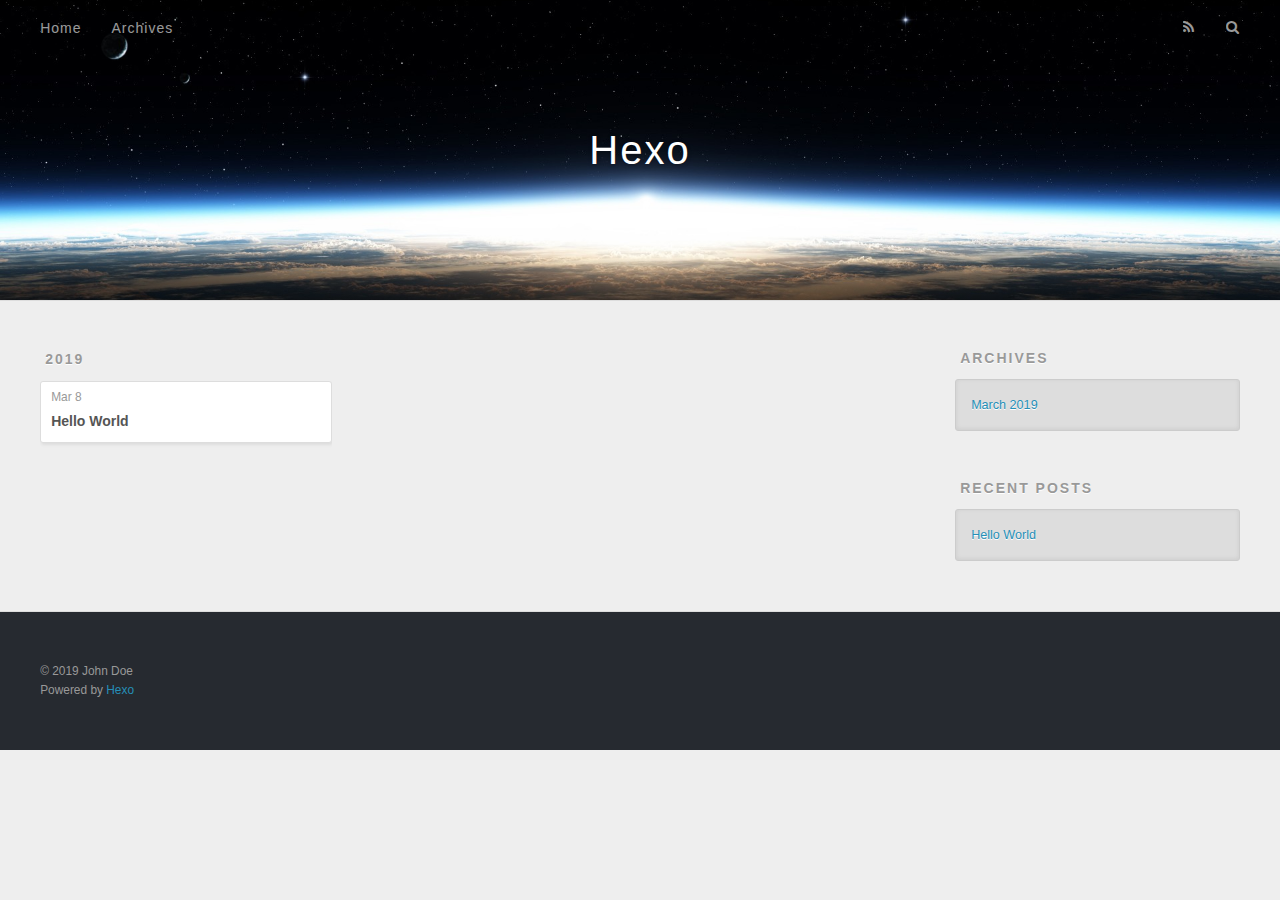
==== archives/index.html @ d5f1843e "Site updated: 2019-03-08 20:42:53" ====
<!DOCTYPE html>
<html>
<head><meta name="generator" content="Hexo 3.8.0">
  <meta charset="utf-8">
  

  
  <title>Archives | Hexo</title>
  <meta name="viewport" content="width=device-width, initial-scale=1, maximum-scale=1">
  <meta property="og:type" content="website">
<meta property="og:title" content="Hexo">
<meta property="og:url" content="http://yoursite.com/archives/index.html">
<meta property="og:site_name" content="Hexo">
<meta property="og:locale" content="default">
<meta name="twitter:card" content="summary">
<meta name="twitter:title" content="Hexo">
  
    <link rel="alternate" href="/atom.xml" title="Hexo" type="application/atom+xml">
  
  
    <link rel="icon" href="/favicon.png">
  
  
    <link href="//fonts.googleapis.com/css?family=Source+Code+Pro" rel="stylesheet" type="text/css">
  
  <link rel="stylesheet" href="/css/style.css">
</head>
</html>
<body>
  <div id="container">
    <div id="wrap">
      <header id="header">
  <div id="banner"></div>
  <div id="header-outer" class="outer">
    <div id="header-title" class="inner">
      <h1 id="logo-wrap">
        <a href="/" id="logo">Hexo</a>
      </h1>
      
    </div>
    <div id="header-inner" class="inner">
      <nav id="main-nav">
        <a id="main-nav-toggle" class="nav-icon"></a>
        
          <a class="main-nav-link" href="/">Home</a>
        
          <a class="main-nav-link" href="/archives">Archives</a>
        
      </nav>
      <nav id="sub-nav">
        
          <a id="nav-rss-link" class="nav-icon" href="/atom.xml" title="RSS Feed"></a>
        
        <a id="nav-search-btn" class="nav-icon" title="Search"></a>
      </nav>
      <div id="search-form-wrap">
        <form action="//google.com/search" method="get" accept-charset="UTF-8" class="search-form"><input type="search" name="q" class="search-form-input" placeholder="Search"><button type="submit" class="search-form-submit">&#xF002;</button><input type="hidden" name="sitesearch" value="http://yoursite.com"></form>
      </div>
    </div>
  </div>
</header>
      <div class="outer">
        <section id="main">
  
  
    
    
      
      
      <section class="archives-wrap">
        <div class="archive-year-wrap">
          <a href="/archives/2019" class="archive-year">2019</a>
        </div>
        <div class="archives">
    
    <article class="archive-article archive-type-post">
  <div class="archive-article-inner">
    <header class="archive-article-header">
      <a href="/2019/03/08/hello-world/" class="archive-article-date">
  <time datetime="2019-03-08T11:59:06.524Z" itemprop="datePublished">Mar 8</time>
</a>
      
  
    <h1 itemprop="name">
      <a class="archive-article-title" href="/2019/03/08/hello-world/">Hello World</a>
    </h1>
  

    </header>
  </div>
</article>
  
  
    </div></section>
  


</section>
        
          <aside id="sidebar">
  
    

  
    

  
    
  
    
  <div class="widget-wrap">
    <h3 class="widget-title">Archives</h3>
    <div class="widget">
      <ul class="archive-list"><li class="archive-list-item"><a class="archive-list-link" href="/archives/2019/03/">March 2019</a></li></ul>
    </div>
  </div>


  
    
  <div class="widget-wrap">
    <h3 class="widget-title">Recent Posts</h3>
    <div class="widget">
      <ul>
        
          <li>
            <a href="/2019/03/08/hello-world/">Hello World</a>
          </li>
        
      </ul>
    </div>
  </div>

  
</aside>
        
      </div>
      <footer id="footer">
  
  <div class="outer">
    <div id="footer-info" class="inner">
      &copy; 2019 John Doe<br>
      Powered by <a href="http://hexo.io/" target="_blank">Hexo</a>
    </div>
  </div>
</footer>
    </div>
    <nav id="mobile-nav">
  
    <a href="/" class="mobile-nav-link">Home</a>
  
    <a href="/archives" class="mobile-nav-link">Archives</a>
  
</nav>
    

<script src="//ajax.googleapis.com/ajax/libs/jquery/2.0.3/jquery.min.js"></script>


  <link rel="stylesheet" href="/fancybox/jquery.fancybox.css">
  <script src="/fancybox/jquery.fancybox.pack.js"></script>


<script src="/js/script.js"></script>



  </div>
</body>
</html>
---- css/style.css ----
body {
  width: 100%;
}
body:before,
body:after {
  content: "";
  display: table;
}
body:after {
  clear: both;
}
html,
body,
div,
span,
applet,
object,
iframe,
h1,
h2,
h3,
h4,
h5,
h6,
p,
blockquote,
pre,
a,
abbr,
acronym,
address,
big,
cite,
code,
del,
dfn,
em,
img,
ins,
kbd,
q,
s,
samp,
small,
strike,
strong,
sub,
sup,
tt,
var,
dl,
dt,
dd,
ol,
ul,
li,
fieldset,
form,
label,
legend,
table,
caption,
tbody,
tfoot,
thead,
tr,
th,
td {
  margin: 0;
  padding: 0;
  border: 0;
  outline: 0;
  font-weight: inherit;
  font-style: inherit;
  font-family: inherit;
  font-size: 100%;
  vertical-align: baseline;
}
body {
  line-height: 1;
  color: #000;
  background: #fff;
}
ol,
ul {
  list-style: none;
}
table {
  border-collapse: separate;
  border-spacing: 0;
  vertical-align: middle;
}
caption,
th,
td {
  text-align: left;
  font-weight: normal;
  vertical-align: middle;
}
a img {
  border: none;
}
input,
button {
  margin: 0;
  padding: 0;
}
input::-moz-focus-inner,
button::-moz-focus-inner {
  border: 0;
  padding: 0;
}
@font-face {
  font-family: FontAwesome;
  font-style: normal;
  font-weight: normal;
  src: url("fonts/fontawesome-webfont.eot?v=#4.0.3");
  src: url("fonts/fontawesome-webfont.eot?#iefix&v=#4.0.3") format("embedded-opentype"), url("fonts/fontawesome-webfont.woff?v=#4.0.3") format("woff"), url("fonts/fontawesome-webfont.ttf?v=#4.0.3") format("truetype"), url("fonts/fontawesome-webfont.svg#fontawesomeregular?v=#4.0.3") format("svg");
}
html,
body,
#container {
  height: 100%;
}
body {
  background: #eee;
  font: 14px -apple-system, BlinkMacSystemFont, "Segoe UI", "Roboto", "Oxygen", "Ubuntu", "Cantarell", "Fira Sans", "Droid Sans", "Helvetica Neue", sans-serif;
  -webkit-text-size-adjust: 100%;
}
.outer {
  max-width: 1220px;
  margin: 0 auto;
  padding: 0 20px;
}
.outer:before,
.outer:after {
  content: "";
  display: table;
}
.outer:after {
  clear: both;
}
.inner {
  display: inline;
  float: left;
  width: 98.33333333333333%;
  margin: 0 0.833333333333333%;
}
.left,
.alignleft {
  float: left;
}
.right,
.alignright {
  float: right;
}
.clear {
  clear: both;
}
#container {
  position: relative;
}
.mobile-nav-on {
  overflow: hidden;
}
#wrap {
  height: 100%;
  width: 100%;
  position: absolute;
  top: 0;
  left: 0;
  -webkit-transition: 0.2s ease-out;
  -moz-transition: 0.2s ease-out;
  -ms-transition: 0.2s ease-out;
  transition: 0.2s ease-out;
  z-index: 1;
  background: #eee;
}
.mobile-nav-on #wrap {
  left: 280px;
}
@media screen and (min-width: 768px) {
  #main {
    display: inline;
    float: left;
    width: 73.33333333333333%;
    margin: 0 0.833333333333333%;
  }
}
.article-date,
.article-category-link,
.archive-year,
.widget-title {
  text-decoration: none;
  text-transform: uppercase;
  letter-spacing: 2px;
  color: #999;
  margin-bottom: 1em;
  margin-left: 5px;
  line-height: 1em;
  text-shadow: 0 1px #fff;
  font-weight: bold;
}
.article-inner,
.archive-article-inner {
  background: #fff;
  -webkit-box-shadow: 1px 2px 3px #ddd;
  box-shadow: 1px 2px 3px #ddd;
  border: 1px solid #ddd;
  border-radius: 3px;
}
.article-entry h1,
.widget h1 {
  font-size: 2em;
}
.article-entry h2,
.widget h2 {
  font-size: 1.5em;
}
.article-entry h3,
.widget h3 {
  font-size: 1.3em;
}
.article-entry h4,
.widget h4 {
  font-size: 1.2em;
}
.article-entry h5,
.widget h5 {
  font-size: 1em;
}
.article-entry h6,
.widget h6 {
  font-size: 1em;
  color: #999;
}
.article-entry hr,
.widget hr {
  border: 1px dashed #ddd;
}
.article-entry strong,
.widget strong {
  font-weight: bold;
}
.article-entry em,
.widget em,
.article-entry cite,
.widget cite {
  font-style: italic;
}
.article-entry sup,
.widget sup,
.article-entry sub,
.widget sub {
  font-size: 0.75em;
  line-height: 0;
  position: relative;
  vertical-align: baseline;
}
.article-entry sup,
.widget sup {
  top: -0.5em;
}
.article-entry sub,
.widget sub {
  bottom: -0.2em;
}
.article-entry small,
.widget small {
  font-size: 0.85em;
}
.article-entry acronym,
.widget acronym,
.article-entry abbr,
.widget abbr {
  border-bottom: 1px dotted;
}
.article-entry ul,
.widget ul,
.article-entry ol,
.widget ol,
.article-entry dl,
.widget dl {
  margin: 0 20px;
  line-height: 1.6em;
}
.article-entry ul ul,
.widget ul ul,
.article-entry ol ul,
.widget ol ul,
.article-entry ul ol,
.widget ul ol,
.article-entry ol ol,
.widget ol ol {
  margin-top: 0;
  margin-bottom: 0;
}
.article-entry ul,
.widget ul {
  list-style: disc;
}
.article-entry ol,
.widget ol {
  list-style: decimal;
}
.article-entry dt,
.widget dt {
  font-weight: bold;
}
#header {
  height: 300px;
  position: relative;
  border-bottom: 1px solid #ddd;
}
#header:before,
#header:after {
  content: "";
  position: absolute;
  left: 0;
  right: 0;
  height: 40px;
}
#header:before {
  top: 0;
  background: -webkit-linear-gradient(rgba(0,0,0,0.2), transparent);
  background: -moz-linear-gradient(rgba(0,0,0,0.2), transparent);
  background: -ms-linear-gradient(rgba(0,0,0,0.2), transparent);
  background: linear-gradient(rgba(0,0,0,0.2), transparent);
}
#header:after {
  bottom: 0;
  background: -webkit-linear-gradient(transparent, rgba(0,0,0,0.2));
  background: -moz-linear-gradient(transparent, rgba(0,0,0,0.2));
  background: -ms-linear-gradient(transparent, rgba(0,0,0,0.2));
  background: linear-gradient(transparent, rgba(0,0,0,0.2));
}
#header-outer {
  height: 100%;
  position: relative;
}
#header-inner {
  position: relative;
  overflow: hidden;
}
#banner {
  position: absolute;
  top: 0;
  left: 0;
  width: 100%;
  height: 100%;
  background: url("images/banner.jpg") center #000;
  -webkit-background-size: cover;
  -moz-background-size: cover;
  background-size: cover;
  z-index: -1;
}
#header-title {
  text-align: center;
  height: 40px;
  position: absolute;
  top: 50%;
  left: 0;
  margin-top: -20px;
}
#logo,
#subtitle {
  text-decoration: none;
  color: #fff;
  font-weight: 300;
  text-shadow: 0 1px 4px rgba(0,0,0,0.3);
}
#logo {
  font-size: 40px;
  line-height: 40px;
  letter-spacing: 2px;
}
#subtitle {
  font-size: 16px;
  line-height: 16px;
  letter-spacing: 1px;
}
#subtitle-wrap {
  margin-top: 16px;
}
#main-nav {
  float: left;
  margin-left: -15px;
}
.nav-icon,
.main-nav-link {
  float: left;
  color: #fff;
  opacity: 0.6;
  text-decoration: none;
  text-shadow: 0 1px rgba(0,0,0,0.2);
  -webkit-transition: opacity 0.2s;
  -moz-transition: opacity 0.2s;
  -ms-transition: opacity 0.2s;
  transition: opacity 0.2s;
  display: block;
  padding: 20px 15px;
}
.nav-icon:hover,
.main-nav-link:hover {
  opacity: 1;
}
.nav-icon {
  font-family: FontAwesome;
  text-align: center;
  font-size: 14px;
  width: 14px;
  height: 14px;
  padding: 20px 15px;
  position: relative;
  cursor: pointer;
}
.main-nav-link {
  font-weight: 300;
  letter-spacing: 1px;
}
@media screen and (max-width: 479px) {
  .main-nav-link {
    display: none;
  }
}
#main-nav-toggle {
  display: none;
}
#main-nav-toggle:before {
  content: "\f0c9";
}
@media screen and (max-width: 479px) {
  #main-nav-toggle {
    display: block;
  }
}
#sub-nav {
  float: right;
  margin-right: -15px;
}
#nav-rss-link:before {
  content: "\f09e";
}
#nav-search-btn:before {
  content: "\f002";
}
#search-form-wrap {
  position: absolute;
  top: 15px;
  width: 150px;
  height: 30px;
  right: -150px;
  opacity: 0;
  -webkit-transition: 0.2s ease-out;
  -moz-transition: 0.2s ease-out;
  -ms-transition: 0.2s ease-out;
  transition: 0.2s ease-out;
}
#search-form-wrap.on {
  opacity: 1;
  right: 0;
}
@media screen and (max-width: 479px) {
  #search-form-wrap {
    width: 100%;
    right: -100%;
  }
}
.search-form {
  position: absolute;
  top: 0;
  left: 0;
  right: 0;
  background: #fff;
  padding: 5px 15px;
  border-radius: 15px;
  -webkit-box-shadow: 0 0 10px rgba(0,0,0,0.3);
  box-shadow: 0 0 10px rgba(0,0,0,0.3);
}
.search-form-input {
  border: none;
  background: none;
  color: #555;
  width: 100%;
  font: 13px -apple-system, BlinkMacSystemFont, "Segoe UI", "Roboto", "Oxygen", "Ubuntu", "Cantarell", "Fira Sans", "Droid Sans", "Helvetica Neue", sans-serif;
  outline: none;
}
.search-form-input::-webkit-search-results-decoration,
.search-form-input::-webkit-search-cancel-button {
  -webkit-appearance: none;
}
.search-form-submit {
  position: absolute;
  top: 50%;
  right: 10px;
  margin-top: -7px;
  font: 13px FontAwesome;
  border: none;
  background: none;
  color: #bbb;
  cursor: pointer;
}
.search-form-submit:hover,
.search-form-submit:focus {
  color: #777;
}
.article {
  margin: 50px 0;
}
.article-inner {
  overflow: hidden;
}
.article-meta:before,
.article-meta:after {
  content: "";
  display: table;
}
.article-meta:after {
  clear: both;
}
.article-date {
  float: left;
}
.article-category {
  float: left;
  line-height: 1em;
  color: #ccc;
  text-shadow: 0 1px #fff;
  margin-left: 8px;
}
.article-category:before {
  content: "\2022";
}
.article-category-link {
  margin: 0 12px 1em;
}
.article-header {
  padding: 20px 20px 0;
}
.article-title {
  text-decoration: none;
  font-size: 2em;
  font-weight: bold;
  color: #555;
  line-height: 1.1em;
  -webkit-transition: color 0.2s;
  -moz-transition: color 0.2s;
  -ms-transition: color 0.2s;
  transition: color 0.2s;
}
a.article-title:hover {
  color: #258fb8;
}
.article-entry {
  color: #555;
  padding: 0 20px;
}
.article-entry:before,
.article-entry:after {
  content: "";
  display: table;
}
.article-entry:after {
  clear: both;
}
.article-entry p,
.article-entry table {
  line-height: 1.6em;
  margin: 1.6em 0;
}
.article-entry h1,
.article-entry h2,
.article-entry h3,
.article-entry h4,
.article-entry h5,
.article-entry h6 {
  font-weight: bold;
}
.article-entry h1,
.article-entry h2,
.article-entry h3,
.article-entry h4,
.article-entry h5,
.article-entry h6 {
  line-height: 1.1em;
  margin: 1.1em 0;
}
.article-entry a {
  color: #258fb8;
  text-decoration: none;
}
.article-entry a:hover {
  text-decoration: underline;
}
.article-entry ul,
.article-entry ol,
.article-entry dl {
  margin-top: 1.6em;
  margin-bottom: 1.6em;
}
.article-entry img,
.article-entry video {
  max-width: 100%;
  height: auto;
  display: block;
  margin: auto;
}
.article-entry iframe {
  border: none;
}
.article-entry table {
  width: 100%;
  border-collapse: collapse;
  border-spacing: 0;
}
.article-entry th {
  font-weight: bold;
  border-bottom: 3px solid #ddd;
  padding-bottom: 0.5em;
}
.article-entry td {
  border-bottom: 1px solid #ddd;
  padding: 10px 0;
}
.article-entry blockquote {
  font-family: Georgia, "Times New Roman", serif;
  font-size: 1.4em;
  margin: 1.6em 20px;
  text-align: center;
}
.article-entry blockquote footer {
  font-size: 14px;
  margin: 1.6em 0;
  font-family: -apple-system, BlinkMacSystemFont, "Segoe UI", "Roboto", "Oxygen", "Ubuntu", "Cantarell", "Fira Sans", "Droid Sans", "Helvetica Neue", sans-serif;
}
.article-entry blockquote footer cite:before {
  content: "—";
  padding: 0 0.5em;
}
.article-entry .pullquote {
  text-align: left;
  width: 45%;
  margin: 0;
}
.article-entry .pullquote.left {
  margin-left: 0.5em;
  margin-right: 1em;
}
.article-entry .pullquote.right {
  margin-right: 0.5em;
  margin-left: 1em;
}
.article-entry .caption {
  color: #999;
  display: block;
  font-size: 0.9em;
  margin-top: 0.5em;
  position: relative;
  text-align: center;
}
.article-entry .video-container {
  position: relative;
  padding-top: 56.25%;
  height: 0;
  overflow: hidden;
}
.article-entry .video-container iframe,
.article-entry .video-container object,
.article-entry .video-container embed {
  position: absolute;
  top: 0;
  left: 0;
  width: 100%;
  height: 100%;
  margin-top: 0;
}
.article-more-link a {
  display: inline-block;
  line-height: 1em;
  padding: 6px 15px;
  border-radius: 15px;
  background: #eee;
  color: #999;
  text-shadow: 0 1px #fff;
  text-decoration: none;
}
.article-more-link a:hover {
  background: #258fb8;
  color: #fff;
  text-decoration: none;
  text-shadow: 0 1px #1e7293;
}
.article-footer {
  font-size: 0.85em;
  line-height: 1.6em;
  border-top: 1px solid #ddd;
  padding-top: 1.6em;
  margin: 0 20px 20px;
}
.article-footer:before,
.article-footer:after {
  content: "";
  display: table;
}
.article-footer:after {
  clear: both;
}
.article-footer a {
  color: #999;
  text-decoration: none;
}
.article-footer a:hover {
  color: #555;
}
.article-tag-list-item {
  float: left;
  margin-right: 10px;
}
.article-tag-list-link:before {
  content: "#";
}
.article-comment-link {
  float: right;
}
.article-comment-link:before {
  content: "\f075";
  font-family: FontAwesome;
  padding-right: 8px;
}
.article-share-link {
  cursor: pointer;
  float: right;
  margin-left: 20px;
}
.article-share-link:before {
  content: "\f064";
  font-family: FontAwesome;
  padding-right: 6px;
}
#article-nav {
  position: relative;
}
#article-nav:before,
#article-nav:after {
  content: "";
  display: table;
}
#article-nav:after {
  clear: both;
}
@media screen and (min-width: 768px) {
  #article-nav {
    margin: 50px 0;
  }
  #article-nav:before {
    width: 8px;
    height: 8px;
    position: absolute;
    top: 50%;
    left: 50%;
    margin-top: -4px;
    margin-left: -4px;
    content: "";
    border-radius: 50%;
    background: #ddd;
    -webkit-box-shadow: 0 1px 2px #fff;
    box-shadow: 0 1px 2px #fff;
  }
}
.article-nav-link-wrap {
  text-decoration: none;
  text-shadow: 0 1px #fff;
  color: #999;
  -webkit-box-sizing: border-box;
  -moz-box-sizing: border-box;
  box-sizing: border-box;
  margin-top: 50px;
  text-align: center;
  display: block;
}
.article-nav-link-wrap:hover {
  color: #555;
}
@media screen and (min-width: 768px) {
  .article-nav-link-wrap {
    width: 50%;
    margin-top: 0;
  }
}
@media screen and (min-width: 768px) {
  #article-nav-newer {
    float: left;
    text-align: right;
    padding-right: 20px;
  }
}
@media screen and (min-width: 768px) {
  #article-nav-older {
    float: right;
    text-align: left;
    padding-left: 20px;
  }
}
.article-nav-caption {
  text-transform: uppercase;
  letter-spacing: 2px;
  color: #ddd;
  line-height: 1em;
  font-weight: bold;
}
#article-nav-newer .article-nav-caption {
  margin-right: -2px;
}
.article-nav-title {
  font-size: 0.85em;
  line-height: 1.6em;
  margin-top: 0.5em;
}
.article-share-box {
  position: absolute;
  display: none;
  background: #fff;
  -webkit-box-shadow: 1px 2px 10px rgba(0,0,0,0.2);
  box-shadow: 1px 2px 10px rgba(0,0,0,0.2);
  border-radius: 3px;
  margin-left: -145px;
  overflow: hidden;
  z-index: 1;
}
.article-share-box.on {
  display: block;
}
.article-share-input {
  width: 100%;
  background: none;
  -webkit-box-sizing: border-box;
  -moz-box-sizing: border-box;
  box-sizing: border-box;
  font: 14px -apple-system, BlinkMacSystemFont, "Segoe UI", "Roboto", "Oxygen", "Ubuntu", "Cantarell", "Fira Sans", "Droid Sans", "Helvetica Neue", sans-serif;
  padding: 0 15px;
  color: #555;
  outline: none;
  border: 1px solid #ddd;
  border-radius: 3px 3px 0 0;
  height: 36px;
  line-height: 36px;
}
.article-share-links {
  background: #eee;
}
.article-share-links:before,
.article-share-links:after {
  content: "";
  display: table;
}
.article-share-links:after {
  clear: both;
}
.article-share-twitter,
.article-share-facebook,
.article-share-pinterest,
.article-share-google {
  width: 50px;
  height: 36px;
  display: block;
  float: left;
  position: relative;
  color: #999;
  text-shadow: 0 1px #fff;
}
.article-share-twitter:before,
.article-share-facebook:before,
.article-share-pinterest:before,
.article-share-google:before {
  font-size: 20px;
  font-family: FontAwesome;
  width: 20px;
  height: 20px;
  position: absolute;
  top: 50%;
  left: 50%;
  margin-top: -10px;
  margin-left: -10px;
  text-align: center;
}
.article-share-twitter:hover,
.article-share-facebook:hover,
.article-share-pinterest:hover,
.article-share-google:hover {
  color: #fff;
}
.article-share-twitter:before {
  content: "\f099";
}
.article-share-twitter:hover {
  background: #00aced;
  text-shadow: 0 1px #008abe;
}
.article-share-facebook:before {
  content: "\f09a";
}
.article-share-facebook:hover {
  background: #3b5998;
  text-shadow: 0 1px #2f477a;
}
.article-share-pinterest:before {
  content: "\f0d2";
}
.article-share-pinterest:hover {
  background: #cb2027;
  text-shadow: 0 1px #a21a1f;
}
.article-share-google:before {
  content: "\f0d5";
}
.article-share-google:hover {
  background: #dd4b39;
  text-shadow: 0 1px #be3221;
}
.article-gallery {
  background: #000;
  position: relative;
}
.article-gallery-photos {
  position: relative;
  overflow: hidden;
}
.article-gallery-img {
  display: none;
  max-width: 100%;
}
.article-gallery-img:first-child {
  display: block;
}
.article-gallery-img.loaded {
  position: absolute;
  display: block;
}
.article-gallery-img img {
  display: block;
  max-width: 100%;
  margin: 0 auto;
}
#comments {
  background: #fff;
  -webkit-box-shadow: 1px 2px 3px #ddd;
  box-shadow: 1px 2px 3px #ddd;
  padding: 20px;
  border: 1px solid #ddd;
  border-radius: 3px;
  margin: 50px 0;
}
#comments a {
  color: #258fb8;
}
.archives-wrap {
  margin: 50px 0;
}
.archives:before,
.archives:after {
  content: "";
  display: table;
}
.archives:after {
  clear: both;
}
.archive-year-wrap {
  margin-bottom: 1em;
}
.archives {
  -webkit-column-gap: 10px;
  -moz-column-gap: 10px;
  column-gap: 10px;
}
@media screen and (min-width: 480px) and (max-width: 767px) {
  .archives {
    -webkit-column-count: 2;
    -moz-column-count: 2;
    column-count: 2;
  }
}
@media screen and (min-width: 768px) {
  .archives {
    -webkit-column-count: 3;
    -moz-column-count: 3;
    column-count: 3;
  }
}
.archive-article {
  -webkit-column-break-inside: avoid;
  page-break-inside: avoid;
  overflow: hidden;
  break-inside: avoid-column;
}
.archive-article-inner {
  padding: 10px;
  margin-bottom: 15px;
}
.archive-article-title {
  text-decoration: none;
  font-weight: bold;
  color: #555;
  -webkit-transition: color 0.2s;
  -moz-transition: color 0.2s;
  -ms-transition: color 0.2s;
  transition: color 0.2s;
  line-height: 1.6em;
}
.archive-article-title:hover {
  color: #258fb8;
}
.archive-article-footer {
  margin-top: 1em;
}
.archive-article-date {
  color: #999;
  text-decoration: none;
  font-size: 0.85em;
  line-height: 1em;
  margin-bottom: 0.5em;
  display: block;
}
#page-nav {
  margin: 50px auto;
  background: #fff;
  -webkit-box-shadow: 1px 2px 3px #ddd;
  box-shadow: 1px 2px 3px #ddd;
  border: 1px solid #ddd;
  border-radius: 3px;
  text-align: center;
  color: #999;
  overflow: hidden;
}
#page-nav:before,
#page-nav:after {
  content: "";
  display: table;
}
#page-nav:after {
  clear: both;
}
#page-nav a,
#page-nav span {
  padding: 10px 20px;
  line-height: 1;
  height: 2ex;
}
#page-nav a {
  color: #999;
  text-decoration: none;
}
#page-nav a:hover {
  background: #999;
  color: #fff;
}
#page-nav .prev {
  float: left;
}
#page-nav .next {
  float: right;
}
#page-nav .page-number {
  display: inline-block;
}
@media screen and (max-width: 479px) {
  #page-nav .page-number {
    display: none;
  }
}
#page-nav .current {
  color: #555;
  font-weight: bold;
}
#page-nav .space {
  color: #ddd;
}
#footer {
  background: #262a30;
  padding: 50px 0;
  border-top: 1px solid #ddd;
  color: #999;
}
#footer a {
  color: #258fb8;
  text-decoration: none;
}
#footer a:hover {
  text-decoration: underline;
}
#footer-info {
  line-height: 1.6em;
  font-size: 0.85em;
}
.article-entry pre,
.article-entry .highlight {
  background: #2d2d2d;
  margin: 0 -20px;
  padding: 15px 20px;
  border-style: solid;
  border-color: #ddd;
  border-width: 1px 0;
  overflow: auto;
  color: #ccc;
  line-height: 22.400000000000002px;
}
.article-entry .highlight .gutter pre,
.article-entry .gist .gist-file .gist-data .line-numbers {
  color: #666;
  font-size: 0.85em;
}
.article-entry pre,
.article-entry code {
  font-family: "Source Code Pro", Consolas, Monaco, Menlo, Consolas, monospace;
}
.article-entry code {
  background: #eee;
  text-shadow: 0 1px #fff;
  padding: 0 0.3em;
}
.article-entry pre code {
  background: none;
  text-shadow: none;
  padding: 0;
}
.article-entry .highlight pre {
  border: none;
  margin: 0;
  padding: 0;
}
.article-entry .highlight table {
  margin: 0;
  width: auto;
}
.article-entry .highlight td {
  border: none;
  padding: 0;
}
.article-entry .highlight figcaption {
  font-size: 0.85em;
  color: #999;
  line-height: 1em;
  margin-bottom: 1em;
}
.article-entry .highlight figcaption:before,
.article-entry .highlight figcaption:after {
  content: "";
  display: table;
}
.article-entry .highlight figcaption:after {
  clear: both;
}
.article-entry .highlight figcaption a {
  float: right;
}
.article-entry .highlight .gutter pre {
  text-align: right;
  padding-right: 20px;
}
.article-entry .highlight .line {
  height: 22.400000000000002px;
}
.article-entry .highlight .line.marked {
  background: #515151;
}
.article-entry .gist {
  margin: 0 -20px;
  border-style: solid;
  border-color: #ddd;
  border-width: 1px 0;
  background: #2d2d2d;
  padding: 15px 20px 15px 0;
}
.article-entry .gist .gist-file {
  border: none;
  font-family: "Source Code Pro", Consolas, Monaco, Menlo, Consolas, monospace;
  margin: 0;
}
.article-entry .gist .gist-file .gist-data {
  background: none;
  border: none;
}
.article-entry .gist .gist-file .gist-data .line-numbers {
  background: none;
  border: none;
  padding: 0 20px 0 0;
}
.article-entry .gist .gist-file .gist-data .line-data {
  padding: 0 !important;
}
.article-entry .gist .gist-file .highlight {
  margin: 0;
  padding: 0;
  border: none;
}
.article-entry .gist .gist-file .gist-meta {
  background: #2d2d2d;
  color: #999;
  font: 0.85em -apple-system, BlinkMacSystemFont, "Segoe UI", "Roboto", "Oxygen", "Ubuntu", "Cantarell", "Fira Sans", "Droid Sans", "Helvetica Neue", sans-serif;
  text-shadow: 0 0;
  padding: 0;
  margin-top: 1em;
  margin-left: 20px;
}
.article-entry .gist .gist-file .gist-meta a {
  color: #258fb8;
  font-weight: normal;
}
.article-entry .gist .gist-file .gist-meta a:hover {
  text-decoration: underline;
}
pre .comment,
pre .title {
  color: #999;
}
pre .variable,
pre .attribute,
pre .tag,
pre .regexp,
pre .ruby .constant,
pre .xml .tag .title,
pre .xml .pi,
pre .xml .doctype,
pre .html .doctype,
pre .css .id,
pre .css .class,
pre .css .pseudo {
  color: #f2777a;
}
pre .number,
pre .preprocessor,
pre .built_in,
pre .literal,
pre .params,
pre .constant {
  color: #f99157;
}
pre .class,
pre .ruby .class .title,
pre .css .rules .attribute {
  color: #9c9;
}
pre .string,
pre .value,
pre .inheritance,
pre .header,
pre .ruby .symbol,
pre .xml .cdata {
  color: #9c9;
}
pre .css .hexcolor {
  color: #6cc;
}
pre .function,
pre .python .decorator,
pre .python .title,
pre .ruby .function .title,
pre .ruby .title .keyword,
pre .perl .sub,
pre .javascript .title,
pre .coffeescript .title {
  color: #69c;
}
pre .keyword,
pre .javascript .function {
  color: #c9c;
}
@media screen and (max-width: 479px) {
  #mobile-nav {
    position: absolute;
    top: 0;
    left: 0;
    width: 280px;
    height: 100%;
    background: #191919;
    border-right: 1px solid #fff;
  }
}
@media screen and (max-width: 479px) {
  .mobile-nav-link {
    display: block;
    color: #999;
    text-decoration: none;
    padding: 15px 20px;
    font-weight: bold;
  }
  .mobile-nav-link:hover {
    color: #fff;
  }
}
@media screen and (min-width: 768px) {
  #sidebar {
    display: inline;
    float: left;
    width: 23.333333333333332%;
    margin: 0 0.833333333333333%;
  }
}
.widget-wrap {
  margin: 50px 0;
}
.widget {
  color: #777;
  text-shadow: 0 1px #fff;
  background: #ddd;
  -webkit-box-shadow: 0 -1px 4px #ccc inset;
  box-shadow: 0 -1px 4px #ccc inset;
  border: 1px solid #ccc;
  padding: 15px;
  border-radius: 3px;
}
.widget a {
  color: #258fb8;
  text-decoration: none;
}
.widget a:hover {
  text-decoration: underline;
}
.widget ul ul,
.widget ol ul,
.widget dl ul,
.widget ul ol,
.widget ol ol,
.widget dl ol,
.widget ul dl,
.widget ol dl,
.widget dl dl {
  margin-left: 15px;
  list-style: disc;
}
.widget {
  line-height: 1.6em;
  word-wrap: break-word;
  font-size: 0.9em;
}
.widget ul,
.widget ol {
  list-style: none;
  margin: 0;
}
.widget ul ul,
.widget ol ul,
.widget ul ol,
.widget ol ol {
  margin: 0 20px;
}
.widget ul ul,
.widget ol ul {
  list-style: disc;
}
.widget ul ol,
.widget ol ol {
  list-style: decimal;
}
.category-list-count,
.tag-list-count,
.archive-list-count {
  padding-left: 5px;
  color: #999;
  font-size: 0.85em;
}
.category-list-count:before,
.tag-list-count:before,
.archive-list-count:before {
  content: "(";
}
.category-list-count:after,
.tag-list-count:after,
.archive-list-count:after {
  content: ")";
}
.tagcloud a {
  margin-right: 5px;
  display: inline-block;
}
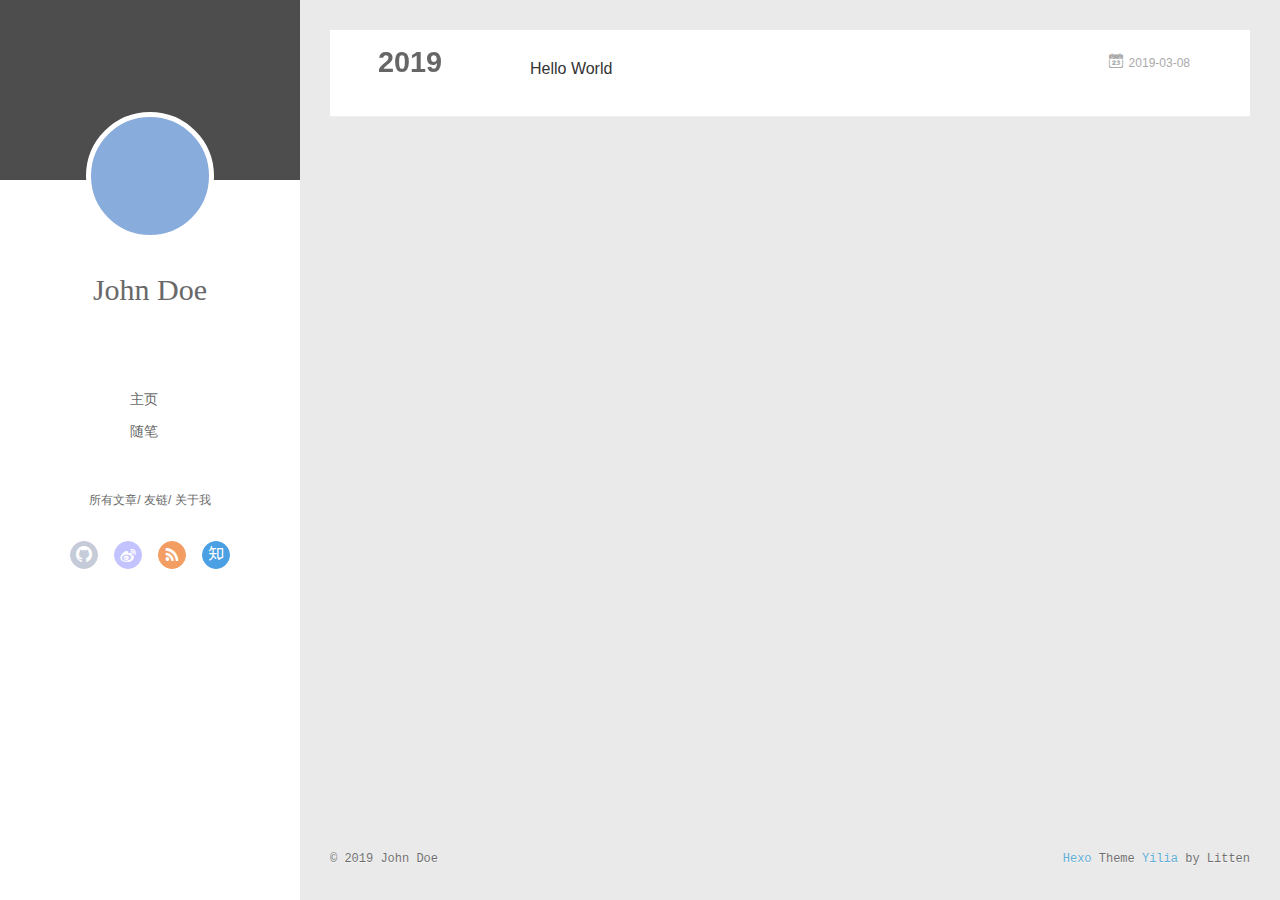
==== commit 11e351ae: "Site updated: 2019-03-08 20:52:57" ====
--- a/archives/index.html
+++ b/archives/index.html
@@ -3,8 +3,9 @@
 <head><meta name="generator" content="Hexo 3.8.0">
   <meta charset="utf-8">
   
-
-  
+  <meta name="renderer" content="webkit">
+  <meta http-equiv="X-UA-Compatible" content="IE=edge">
+  <link rel="dns-prefetch" href="http://yoursite.com">
   <title>Archives | Hexo</title>
   <meta name="viewport" content="width=device-width, initial-scale=1, maximum-scale=1">
   <meta property="og:type" content="website">
@@ -15,52 +16,141 @@
 <meta name="twitter:card" content="summary">
 <meta name="twitter:title" content="Hexo">
   
-    <link rel="alternate" href="/atom.xml" title="Hexo" type="application/atom+xml">
+    <link rel="alternative" href="/atom.xml" title="Hexo" type="application/atom+xml">
   
   
     <link rel="icon" href="/favicon.png">
   
-  
-    <link href="//fonts.googleapis.com/css?family=Source+Code+Pro" rel="stylesheet" type="text/css">
-  
-  <link rel="stylesheet" href="/css/style.css">
+  <link rel="stylesheet" type="text/css" href="/./main.0cf68a.css">
+  <style type="text/css">
+  
+    #container.show {
+      background: linear-gradient(200deg,#a0cfe4,#e8c37e);
+    }
+  </style>
+  
+
+  
+
 </head>
 </html>
 <body>
-  <div id="container">
-    <div id="wrap">
-      <header id="header">
-  <div id="banner"></div>
-  <div id="header-outer" class="outer">
-    <div id="header-title" class="inner">
-      <h1 id="logo-wrap">
-        <a href="/" id="logo">Hexo</a>
-      </h1>
-      
+  <div id="container" q-class="show:isCtnShow">
+    <canvas id="anm-canvas" class="anm-canvas"></canvas>
+    <div class="left-col" q-class="show:isShow">
+      
+<div class="overlay" style="background: #4d4d4d"></div>
+<div class="intrude-less">
+	<header id="header" class="inner">
+		<a href="/" class="profilepic">
+			<img src class="js-avatar">
+		</a>
+		<hgroup>
+		  <h1 class="header-author"><a href="/">John Doe</a></h1>
+		</hgroup>
+		
+
+		<nav class="header-menu">
+			<ul>
+			
+				<li><a href="/">主页</a></li>
+	        
+				<li><a href="/tags/随笔/">随笔</a></li>
+	        
+			</ul>
+		</nav>
+		<nav class="header-smart-menu">
+    		
+    			
+    			<a q-on="click: openSlider(e, 'innerArchive')" href="javascript:void(0)">所有文章</a>
+    			
+            
+    			
+    			<a q-on="click: openSlider(e, 'friends')" href="javascript:void(0)">友链</a>
+    			
+            
+    			
+    			<a q-on="click: openSlider(e, 'aboutme')" href="javascript:void(0)">关于我</a>
+    			
+            
+		</nav>
+		<nav class="header-nav">
+			<div class="social">
+				
+					<a class="github" target="_blank" href="#" title="github"><i class="icon-github"></i></a>
+		        
+					<a class="weibo" target="_blank" href="#" title="weibo"><i class="icon-weibo"></i></a>
+		        
+					<a class="rss" target="_blank" href="#" title="rss"><i class="icon-rss"></i></a>
+		        
+					<a class="zhihu" target="_blank" href="#" title="zhihu"><i class="icon-zhihu"></i></a>
+		        
+			</div>
+		</nav>
+	</header>		
+</div>
+
     </div>
-    <div id="header-inner" class="inner">
-      <nav id="main-nav">
-        <a id="main-nav-toggle" class="nav-icon"></a>
-        
-          <a class="main-nav-link" href="/">Home</a>
-        
-          <a class="main-nav-link" href="/archives">Archives</a>
-        
-      </nav>
-      <nav id="sub-nav">
-        
-          <a id="nav-rss-link" class="nav-icon" href="/atom.xml" title="RSS Feed"></a>
-        
-        <a id="nav-search-btn" class="nav-icon" title="Search"></a>
-      </nav>
-      <div id="search-form-wrap">
-        <form action="//google.com/search" method="get" accept-charset="UTF-8" class="search-form"><input type="search" name="q" class="search-form-input" placeholder="Search"><button type="submit" class="search-form-submit">&#xF002;</button><input type="hidden" name="sitesearch" value="http://yoursite.com"></form>
-      </div>
-    </div>
-  </div>
-</header>
-      <div class="outer">
-        <section id="main">
+    <div class="mid-col" q-class="show:isShow,hide:isShow|isFalse">
+      
+<nav id="mobile-nav">
+  	<div class="overlay js-overlay" style="background: #4d4d4d"></div>
+	<div class="btnctn js-mobile-btnctn">
+  		<div class="slider-trigger list" q-on="click: openSlider(e)"><i class="icon icon-sort"></i></div>
+	</div>
+	<div class="intrude-less">
+		<header id="header" class="inner">
+			<div class="profilepic">
+				<img src class="js-avatar">
+			</div>
+			<hgroup>
+			  <h1 class="header-author js-header-author">John Doe</h1>
+			</hgroup>
+			
+			
+			
+				
+			
+				
+			
+			
+			
+			<nav class="header-nav">
+				<div class="social">
+					
+						<a class="github" target="_blank" href="#" title="github"><i class="icon-github"></i></a>
+			        
+						<a class="weibo" target="_blank" href="#" title="weibo"><i class="icon-weibo"></i></a>
+			        
+						<a class="rss" target="_blank" href="#" title="rss"><i class="icon-rss"></i></a>
+			        
+						<a class="zhihu" target="_blank" href="#" title="zhihu"><i class="icon-zhihu"></i></a>
+			        
+				</div>
+			</nav>
+
+			<nav class="header-menu js-header-menu">
+				<ul style="width: 50%">
+				
+				
+					<li style="width: 50%"><a href="/">主页</a></li>
+		        
+					<li style="width: 50%"><a href="/tags/随笔/">随笔</a></li>
+		        
+				</ul>
+			</nav>
+		</header>				
+	</div>
+	<div class="mobile-mask" style="display:none" q-show="isShow"></div>
+</nav>
+
+      <div id="wrapper" class="body-wrap">
+        <div class="menu-l">
+          <div class="canvas-wrap">
+            <canvas data-colors="#eaeaea" data-sectionHeight="100" data-contentId="js-content" id="myCanvas1" class="anm-canvas"></canvas>
+          </div>
+          <div id="js-content" class="content-ll">
+            
   
   
     
@@ -76,16 +166,24 @@
     <article class="archive-article archive-type-post">
   <div class="archive-article-inner">
     <header class="archive-article-header">
-      <a href="/2019/03/08/hello-world/" class="archive-article-date">
-  <time datetime="2019-03-08T11:59:06.524Z" itemprop="datePublished">Mar 8</time>
+      	<div class="article-meta">
+	      	<a href="/2019/03/08/hello-world/" class="archive-article-date">
+  	<time datetime="2019-03-08T11:59:06.524Z" itemprop="datePublished"><i class="icon-calendar icon"></i>2019-03-08</time>
 </a>
-      
+        </div>
+    	 
   
     <h1 itemprop="name">
       <a class="archive-article-title" href="/2019/03/08/hello-world/">Hello World</a>
     </h1>
   
 
+        <div class="article-info info-on-right">
+          
+          
+
+        </div>
+        <div class="clearfix"></div>
     </header>
   </div>
 </article>
@@ -94,77 +192,252 @@
     </div></section>
   
 
-
-</section>
-        
-          <aside id="sidebar">
-  
-    
-
-  
-    
-
-  
-    
-  
-    
-  <div class="widget-wrap">
-    <h3 class="widget-title">Archives</h3>
-    <div class="widget">
-      <ul class="archive-list"><li class="archive-list-item"><a class="archive-list-link" href="/archives/2019/03/">March 2019</a></li></ul>
-    </div>
-  </div>
-
-
-  
-    
-  <div class="widget-wrap">
-    <h3 class="widget-title">Recent Posts</h3>
-    <div class="widget">
-      <ul>
-        
-          <li>
-            <a href="/2019/03/08/hello-world/">Hello World</a>
-          </li>
-        
-      </ul>
-    </div>
-  </div>
-
-  
-</aside>
-        
+    
+
+
+          </div>
+        </div>
       </div>
       <footer id="footer">
-  
   <div class="outer">
-    <div id="footer-info" class="inner">
-      &copy; 2019 John Doe<br>
-      Powered by <a href="http://hexo.io/" target="_blank">Hexo</a>
+    <div id="footer-info">
+    	<div class="footer-left">
+    		&copy; 2019 John Doe
+    	</div>
+      	<div class="footer-right">
+      		<a href="http://hexo.io/" target="_blank">Hexo</a>  Theme <a href="https://github.com/litten/hexo-theme-yilia" target="_blank">Yilia</a> by Litten
+      	</div>
     </div>
   </div>
 </footer>
     </div>
-    <nav id="mobile-nav">
-  
-    <a href="/" class="mobile-nav-link">Home</a>
-  
-    <a href="/archives" class="mobile-nav-link">Archives</a>
-  
-</nav>
-    
-
-<script src="//ajax.googleapis.com/ajax/libs/jquery/2.0.3/jquery.min.js"></script>
-
-
-  <link rel="stylesheet" href="/fancybox/jquery.fancybox.css">
-  <script src="/fancybox/jquery.fancybox.pack.js"></script>
-
-
-<script src="/js/script.js"></script>
-
-
-
+    <script>
+	var yiliaConfig = {
+		mathjax: false,
+		isHome: false,
+		isPost: false,
+		isArchive: true,
+		isTag: false,
+		isCategory: false,
+		open_in_new: false,
+		toc_hide_index: true,
+		root: "/",
+		innerArchive: true,
+		showTags: false
+	}
+</script>
+
+<script>!function(t){function n(e){if(r[e])return r[e].exports;var i=r[e]={exports:{},id:e,loaded:!1};return t[e].call(i.exports,i,i.exports,n),i.loaded=!0,i.exports}var r={};n.m=t,n.c=r,n.p="./",n(0)}([function(t,n,r){r(195),t.exports=r(191)},function(t,n,r){var e=r(3),i=r(52),o=r(27),u=r(28),c=r(53),f="prototype",a=function(t,n,r){var s,l,h,v,p=t&a.F,d=t&a.G,y=t&a.S,g=t&a.P,b=t&a.B,m=d?e:y?e[n]||(e[n]={}):(e[n]||{})[f],x=d?i:i[n]||(i[n]={}),w=x[f]||(x[f]={});d&&(r=n);for(s in r)l=!p&&m&&void 0!==m[s],h=(l?m:r)[s],v=b&&l?c(h,e):g&&"function"==typeof h?c(Function.call,h):h,m&&u(m,s,h,t&a.U),x[s]!=h&&o(x,s,v),g&&w[s]!=h&&(w[s]=h)};e.core=i,a.F=1,a.G=2,a.S=4,a.P=8,a.B=16,a.W=32,a.U=64,a.R=128,t.exports=a},function(t,n,r){var e=r(6);t.exports=function(t){if(!e(t))throw TypeError(t+" is not an object!");return t}},function(t,n){var r=t.exports="undefined"!=typeof window&&window.Math==Math?window:"undefined"!=typeof self&&self.Math==Math?self:Function("return this")();"number"==typeof __g&&(__g=r)},function(t,n){t.exports=function(t){try{return!!t()}catch(t){return!0}}},function(t,n){var r=t.exports="undefined"!=typeof window&&window.Math==Math?window:"undefined"!=typeof self&&self.Math==Math?self:Function("return this")();"number"==typeof __g&&(__g=r)},function(t,n){t.exports=function(t){return"object"==typeof t?null!==t:"function"==typeof t}},function(t,n,r){var e=r(126)("wks"),i=r(76),o=r(3).Symbol,u="function"==typeof o;(t.exports=function(t){return e[t]||(e[t]=u&&o[t]||(u?o:i)("Symbol."+t))}).store=e},function(t,n){var r={}.hasOwnProperty;t.exports=function(t,n){return r.call(t,n)}},function(t,n,r){var e=r(94),i=r(33);t.exports=function(t){return e(i(t))}},function(t,n,r){t.exports=!r(4)(function(){return 7!=Object.defineProperty({},"a",{get:function(){return 7}}).a})},function(t,n,r){var e=r(2),i=r(167),o=r(50),u=Object.defineProperty;n.f=r(10)?Object.defineProperty:function(t,n,r){if(e(t),n=o(n,!0),e(r),i)try{return u(t,n,r)}catch(t){}if("get"in r||"set"in r)throw TypeError("Accessors not supported!");return"value"in r&&(t[n]=r.value),t}},function(t,n,r){t.exports=!r(18)(function(){return 7!=Object.defineProperty({},"a",{get:function(){return 7}}).a})},function(t,n,r){var e=r(14),i=r(22);t.exports=r(12)?function(t,n,r){return e.f(t,n,i(1,r))}:function(t,n,r){return t[n]=r,t}},function(t,n,r){var e=r(20),i=r(58),o=r(42),u=Object.defineProperty;n.f=r(12)?Object.defineProperty:function(t,n,r){if(e(t),n=o(n,!0),e(r),i)try{return u(t,n,r)}catch(t){}if("get"in r||"set"in r)throw TypeError("Accessors not supported!");return"value"in r&&(t[n]=r.value),t}},function(t,n,r){var e=r(40)("wks"),i=r(23),o=r(5).Symbol,u="function"==typeof o;(t.exports=function(t){return e[t]||(e[t]=u&&o[t]||(u?o:i)("Symbol."+t))}).store=e},function(t,n,r){var e=r(67),i=Math.min;t.exports=function(t){return t>0?i(e(t),9007199254740991):0}},function(t,n,r){var e=r(46);t.exports=function(t){return Object(e(t))}},function(t,n){t.exports=function(t){try{return!!t()}catch(t){return!0}}},function(t,n,r){var e=r(63),i=r(34);t.exports=Object.keys||function(t){return e(t,i)}},function(t,n,r){var e=r(21);t.exports=function(t){if(!e(t))throw TypeError(t+" is not an object!");return t}},function(t,n){t.exports=function(t){return"object"==typeof t?null!==t:"function"==typeof t}},function(t,n){t.exports=function(t,n){return{enumerable:!(1&t),configurable:!(2&t),writable:!(4&t),value:n}}},function(t,n){var r=0,e=Math.random();t.exports=function(t){return"Symbol(".concat(void 0===t?"":t,")_",(++r+e).toString(36))}},function(t,n){var r={}.hasOwnProperty;t.exports=function(t,n){return r.call(t,n)}},function(t,n){var r=t.exports={version:"2.4.0"};"number"==typeof __e&&(__e=r)},function(t,n){t.exports=function(t){if("function"!=typeof t)throw TypeError(t+" is not a function!");return t}},function(t,n,r){var e=r(11),i=r(66);t.exports=r(10)?function(t,n,r){return e.f(t,n,i(1,r))}:function(t,n,r){return t[n]=r,t}},function(t,n,r){var e=r(3),i=r(27),o=r(24),u=r(76)("src"),c="toString",f=Function[c],a=(""+f).split(c);r(52).inspectSource=function(t){return f.call(t)},(t.exports=function(t,n,r,c){var f="function"==typeof r;f&&(o(r,"name")||i(r,"name",n)),t[n]!==r&&(f&&(o(r,u)||i(r,u,t[n]?""+t[n]:a.join(String(n)))),t===e?t[n]=r:c?t[n]?t[n]=r:i(t,n,r):(delete t[n],i(t,n,r)))})(Function.prototype,c,function(){return"function"==typeof this&&this[u]||f.call(this)})},function(t,n,r){var e=r(1),i=r(4),o=r(46),u=function(t,n,r,e){var i=String(o(t)),u="<"+n;return""!==r&&(u+=" "+r+'="'+String(e).replace(/"/g,"&quot;")+'"'),u+">"+i+"</"+n+">"};t.exports=function(t,n){var r={};r[t]=n(u),e(e.P+e.F*i(function(){var n=""[t]('"');return n!==n.toLowerCase()||n.split('"').length>3}),"String",r)}},function(t,n,r){var e=r(115),i=r(46);t.exports=function(t){return e(i(t))}},function(t,n,r){var e=r(116),i=r(66),o=r(30),u=r(50),c=r(24),f=r(167),a=Object.getOwnPropertyDescriptor;n.f=r(10)?a:function(t,n){if(t=o(t),n=u(n,!0),f)try{return a(t,n)}catch(t){}if(c(t,n))return i(!e.f.call(t,n),t[n])}},function(t,n,r){var e=r(24),i=r(17),o=r(145)("IE_PROTO"),u=Object.prototype;t.exports=Object.getPrototypeOf||function(t){return t=i(t),e(t,o)?t[o]:"function"==typeof t.constructor&&t instanceof t.constructor?t.constructor.prototype:t instanceof Object?u:null}},function(t,n){t.exports=function(t){if(void 0==t)throw TypeError("Can't call method on  "+t);return t}},function(t,n){t.exports="constructor,hasOwnProperty,isPrototypeOf,propertyIsEnumerable,toLocaleString,toString,valueOf".split(",")},function(t,n){t.exports={}},function(t,n){t.exports=!0},function(t,n){n.f={}.propertyIsEnumerable},function(t,n,r){var e=r(14).f,i=r(8),o=r(15)("toStringTag");t.exports=function(t,n,r){t&&!i(t=r?t:t.prototype,o)&&e(t,o,{configurable:!0,value:n})}},function(t,n,r){var e=r(40)("keys"),i=r(23);t.exports=function(t){return e[t]||(e[t]=i(t))}},function(t,n,r){var e=r(5),i="__core-js_shared__",o=e[i]||(e[i]={});t.exports=function(t){return o[t]||(o[t]={})}},function(t,n){var r=Math.ceil,e=Math.floor;t.exports=function(t){return isNaN(t=+t)?0:(t>0?e:r)(t)}},function(t,n,r){var e=r(21);t.exports=function(t,n){if(!e(t))return t;var r,i;if(n&&"function"==typeof(r=t.toString)&&!e(i=r.call(t)))return i;if("function"==typeof(r=t.valueOf)&&!e(i=r.call(t)))return i;if(!n&&"function"==typeof(r=t.toString)&&!e(i=r.call(t)))return i;throw TypeError("Can't convert object to primitive value")}},function(t,n,r){var e=r(5),i=r(25),o=r(36),u=r(44),c=r(14).f;t.exports=function(t){var n=i.Symbol||(i.Symbol=o?{}:e.Symbol||{});"_"==t.charAt(0)||t in n||c(n,t,{value:u.f(t)})}},function(t,n,r){n.f=r(15)},function(t,n){var r={}.toString;t.exports=function(t){return r.call(t).slice(8,-1)}},function(t,n){t.exports=function(t){if(void 0==t)throw TypeError("Can't call method on  "+t);return t}},function(t,n,r){var e=r(4);t.exports=function(t,n){return!!t&&e(function(){n?t.call(null,function(){},1):t.call(null)})}},function(t,n,r){var e=r(53),i=r(115),o=r(17),u=r(16),c=r(203);t.exports=function(t,n){var r=1==t,f=2==t,a=3==t,s=4==t,l=6==t,h=5==t||l,v=n||c;return function(n,c,p){for(var d,y,g=o(n),b=i(g),m=e(c,p,3),x=u(b.length),w=0,S=r?v(n,x):f?v(n,0):void 0;x>w;w++)if((h||w in b)&&(d=b[w],y=m(d,w,g),t))if(r)S[w]=y;else if(y)switch(t){case 3:return!0;case 5:return d;case 6:return w;case 2:S.push(d)}else if(s)return!1;return l?-1:a||s?s:S}}},function(t,n,r){var e=r(1),i=r(52),o=r(4);t.exports=function(t,n){var r=(i.Object||{})[t]||Object[t],u={};u[t]=n(r),e(e.S+e.F*o(function(){r(1)}),"Object",u)}},function(t,n,r){var e=r(6);t.exports=function(t,n){if(!e(t))return t;var r,i;if(n&&"function"==typeof(r=t.toString)&&!e(i=r.call(t)))return i;if("function"==typeof(r=t.valueOf)&&!e(i=r.call(t)))return i;if(!n&&"function"==typeof(r=t.toString)&&!e(i=r.call(t)))return i;throw TypeError("Can't convert object to primitive value")}},function(t,n,r){var e=r(5),i=r(25),o=r(91),u=r(13),c="prototype",f=function(t,n,r){var a,s,l,h=t&f.F,v=t&f.G,p=t&f.S,d=t&f.P,y=t&f.B,g=t&f.W,b=v?i:i[n]||(i[n]={}),m=b[c],x=v?e:p?e[n]:(e[n]||{})[c];v&&(r=n);for(a in r)(s=!h&&x&&void 0!==x[a])&&a in b||(l=s?x[a]:r[a],b[a]=v&&"function"!=typeof x[a]?r[a]:y&&s?o(l,e):g&&x[a]==l?function(t){var n=function(n,r,e){if(this instanceof t){switch(arguments.length){case 0:return new t;case 1:return new t(n);case 2:return new t(n,r)}return new t(n,r,e)}return t.apply(this,arguments)};return n[c]=t[c],n}(l):d&&"function"==typeof l?o(Function.call,l):l,d&&((b.virtual||(b.virtual={}))[a]=l,t&f.R&&m&&!m[a]&&u(m,a,l)))};f.F=1,f.G=2,f.S=4,f.P=8,f.B=16,f.W=32,f.U=64,f.R=128,t.exports=f},function(t,n){var r=t.exports={version:"2.4.0"};"number"==typeof __e&&(__e=r)},function(t,n,r){var e=r(26);t.exports=function(t,n,r){if(e(t),void 0===n)return t;switch(r){case 1:return function(r){return t.call(n,r)};case 2:return function(r,e){return t.call(n,r,e)};case 3:return function(r,e,i){return t.call(n,r,e,i)}}return function(){return t.apply(n,arguments)}}},function(t,n,r){var e=r(183),i=r(1),o=r(126)("metadata"),u=o.store||(o.store=new(r(186))),c=function(t,n,r){var i=u.get(t);if(!i){if(!r)return;u.set(t,i=new e)}var o=i.get(n);if(!o){if(!r)return;i.set(n,o=new e)}return o},f=function(t,n,r){var e=c(n,r,!1);return void 0!==e&&e.has(t)},a=function(t,n,r){var e=c(n,r,!1);return void 0===e?void 0:e.get(t)},s=function(t,n,r,e){c(r,e,!0).set(t,n)},l=function(t,n){var r=c(t,n,!1),e=[];return r&&r.forEach(function(t,n){e.push(n)}),e},h=function(t){return void 0===t||"symbol"==typeof t?t:String(t)},v=function(t){i(i.S,"Reflect",t)};t.exports={store:u,map:c,has:f,get:a,set:s,keys:l,key:h,exp:v}},function(t,n,r){"use strict";if(r(10)){var e=r(69),i=r(3),o=r(4),u=r(1),c=r(127),f=r(152),a=r(53),s=r(68),l=r(66),h=r(27),v=r(73),p=r(67),d=r(16),y=r(75),g=r(50),b=r(24),m=r(180),x=r(114),w=r(6),S=r(17),_=r(137),O=r(70),E=r(32),P=r(71).f,j=r(154),F=r(76),M=r(7),A=r(48),N=r(117),T=r(146),I=r(155),k=r(80),L=r(123),R=r(74),C=r(130),D=r(160),U=r(11),W=r(31),G=U.f,B=W.f,V=i.RangeError,z=i.TypeError,q=i.Uint8Array,K="ArrayBuffer",J="Shared"+K,Y="BYTES_PER_ELEMENT",H="prototype",$=Array[H],X=f.ArrayBuffer,Q=f.DataView,Z=A(0),tt=A(2),nt=A(3),rt=A(4),et=A(5),it=A(6),ot=N(!0),ut=N(!1),ct=I.values,ft=I.keys,at=I.entries,st=$.lastIndexOf,lt=$.reduce,ht=$.reduceRight,vt=$.join,pt=$.sort,dt=$.slice,yt=$.toString,gt=$.toLocaleString,bt=M("iterator"),mt=M("toStringTag"),xt=F("typed_constructor"),wt=F("def_constructor"),St=c.CONSTR,_t=c.TYPED,Ot=c.VIEW,Et="Wrong length!",Pt=A(1,function(t,n){return Tt(T(t,t[wt]),n)}),jt=o(function(){return 1===new q(new Uint16Array([1]).buffer)[0]}),Ft=!!q&&!!q[H].set&&o(function(){new q(1).set({})}),Mt=function(t,n){if(void 0===t)throw z(Et);var r=+t,e=d(t);if(n&&!m(r,e))throw V(Et);return e},At=function(t,n){var r=p(t);if(r<0||r%n)throw V("Wrong offset!");return r},Nt=function(t){if(w(t)&&_t in t)return t;throw z(t+" is not a typed array!")},Tt=function(t,n){if(!(w(t)&&xt in t))throw z("It is not a typed array constructor!");return new t(n)},It=function(t,n){return kt(T(t,t[wt]),n)},kt=function(t,n){for(var r=0,e=n.length,i=Tt(t,e);e>r;)i[r]=n[r++];return i},Lt=function(t,n,r){G(t,n,{get:function(){return this._d[r]}})},Rt=function(t){var n,r,e,i,o,u,c=S(t),f=arguments.length,s=f>1?arguments[1]:void 0,l=void 0!==s,h=j(c);if(void 0!=h&&!_(h)){for(u=h.call(c),e=[],n=0;!(o=u.next()).done;n++)e.push(o.value);c=e}for(l&&f>2&&(s=a(s,arguments[2],2)),n=0,r=d(c.length),i=Tt(this,r);r>n;n++)i[n]=l?s(c[n],n):c[n];return i},Ct=function(){for(var t=0,n=arguments.length,r=Tt(this,n);n>t;)r[t]=arguments[t++];return r},Dt=!!q&&o(function(){gt.call(new q(1))}),Ut=function(){return gt.apply(Dt?dt.call(Nt(this)):Nt(this),arguments)},Wt={copyWithin:function(t,n){return D.call(Nt(this),t,n,arguments.length>2?arguments[2]:void 0)},every:function(t){return rt(Nt(this),t,arguments.length>1?arguments[1]:void 0)},fill:function(t){return C.apply(Nt(this),arguments)},filter:function(t){return It(this,tt(Nt(this),t,arguments.length>1?arguments[1]:void 0))},find:function(t){return et(Nt(this),t,arguments.length>1?arguments[1]:void 0)},findIndex:function(t){return it(Nt(this),t,arguments.length>1?arguments[1]:void 0)},forEach:function(t){Z(Nt(this),t,arguments.length>1?arguments[1]:void 0)},indexOf:function(t){return ut(Nt(this),t,arguments.length>1?arguments[1]:void 0)},includes:function(t){return ot(Nt(this),t,arguments.length>1?arguments[1]:void 0)},join:function(t){return vt.apply(Nt(this),arguments)},lastIndexOf:function(t){return st.apply(Nt(this),arguments)},map:function(t){return Pt(Nt(this),t,arguments.length>1?arguments[1]:void 0)},reduce:function(t){return lt.apply(Nt(this),arguments)},reduceRight:function(t){return ht.apply(Nt(this),arguments)},reverse:function(){for(var t,n=this,r=Nt(n).length,e=Math.floor(r/2),i=0;i<e;)t=n[i],n[i++]=n[--r],n[r]=t;return n},some:function(t){return nt(Nt(this),t,arguments.length>1?arguments[1]:void 0)},sort:function(t){return pt.call(Nt(this),t)},subarray:function(t,n){var r=Nt(this),e=r.length,i=y(t,e);return new(T(r,r[wt]))(r.buffer,r.byteOffset+i*r.BYTES_PER_ELEMENT,d((void 0===n?e:y(n,e))-i))}},Gt=function(t,n){return It(this,dt.call(Nt(this),t,n))},Bt=function(t){Nt(this);var n=At(arguments[1],1),r=this.length,e=S(t),i=d(e.length),o=0;if(i+n>r)throw V(Et);for(;o<i;)this[n+o]=e[o++]},Vt={entries:function(){return at.call(Nt(this))},keys:function(){return ft.call(Nt(this))},values:function(){return ct.call(Nt(this))}},zt=function(t,n){return w(t)&&t[_t]&&"symbol"!=typeof n&&n in t&&String(+n)==String(n)},qt=function(t,n){return zt(t,n=g(n,!0))?l(2,t[n]):B(t,n)},Kt=function(t,n,r){return!(zt(t,n=g(n,!0))&&w(r)&&b(r,"value"))||b(r,"get")||b(r,"set")||r.configurable||b(r,"writable")&&!r.writable||b(r,"enumerable")&&!r.enumerable?G(t,n,r):(t[n]=r.value,t)};St||(W.f=qt,U.f=Kt),u(u.S+u.F*!St,"Object",{getOwnPropertyDescriptor:qt,defineProperty:Kt}),o(function(){yt.call({})})&&(yt=gt=function(){return vt.call(this)});var Jt=v({},Wt);v(Jt,Vt),h(Jt,bt,Vt.values),v(Jt,{slice:Gt,set:Bt,constructor:function(){},toString:yt,toLocaleString:Ut}),Lt(Jt,"buffer","b"),Lt(Jt,"byteOffset","o"),Lt(Jt,"byteLength","l"),Lt(Jt,"length","e"),G(Jt,mt,{get:function(){return this[_t]}}),t.exports=function(t,n,r,f){f=!!f;var a=t+(f?"Clamped":"")+"Array",l="Uint8Array"!=a,v="get"+t,p="set"+t,y=i[a],g=y||{},b=y&&E(y),m=!y||!c.ABV,S={},_=y&&y[H],j=function(t,r){var e=t._d;return e.v[v](r*n+e.o,jt)},F=function(t,r,e){var i=t._d;f&&(e=(e=Math.round(e))<0?0:e>255?255:255&e),i.v[p](r*n+i.o,e,jt)},M=function(t,n){G(t,n,{get:function(){return j(this,n)},set:function(t){return F(this,n,t)},enumerable:!0})};m?(y=r(function(t,r,e,i){s(t,y,a,"_d");var o,u,c,f,l=0,v=0;if(w(r)){if(!(r instanceof X||(f=x(r))==K||f==J))return _t in r?kt(y,r):Rt.call(y,r);o=r,v=At(e,n);var p=r.byteLength;if(void 0===i){if(p%n)throw V(Et);if((u=p-v)<0)throw V(Et)}else if((u=d(i)*n)+v>p)throw V(Et);c=u/n}else c=Mt(r,!0),u=c*n,o=new X(u);for(h(t,"_d",{b:o,o:v,l:u,e:c,v:new Q(o)});l<c;)M(t,l++)}),_=y[H]=O(Jt),h(_,"constructor",y)):L(function(t){new y(null),new y(t)},!0)||(y=r(function(t,r,e,i){s(t,y,a);var o;return w(r)?r instanceof X||(o=x(r))==K||o==J?void 0!==i?new g(r,At(e,n),i):void 0!==e?new g(r,At(e,n)):new g(r):_t in r?kt(y,r):Rt.call(y,r):new g(Mt(r,l))}),Z(b!==Function.prototype?P(g).concat(P(b)):P(g),function(t){t in y||h(y,t,g[t])}),y[H]=_,e||(_.constructor=y));var A=_[bt],N=!!A&&("values"==A.name||void 0==A.name),T=Vt.values;h(y,xt,!0),h(_,_t,a),h(_,Ot,!0),h(_,wt,y),(f?new y(1)[mt]==a:mt in _)||G(_,mt,{get:function(){return a}}),S[a]=y,u(u.G+u.W+u.F*(y!=g),S),u(u.S,a,{BYTES_PER_ELEMENT:n,from:Rt,of:Ct}),Y in _||h(_,Y,n),u(u.P,a,Wt),R(a),u(u.P+u.F*Ft,a,{set:Bt}),u(u.P+u.F*!N,a,Vt),u(u.P+u.F*(_.toString!=yt),a,{toString:yt}),u(u.P+u.F*o(function(){new y(1).slice()}),a,{slice:Gt}),u(u.P+u.F*(o(function(){return[1,2].toLocaleString()!=new y([1,2]).toLocaleString()})||!o(function(){_.toLocaleString.call([1,2])})),a,{toLocaleString:Ut}),k[a]=N?A:T,e||N||h(_,bt,T)}}else t.exports=function(){}},function(t,n){var r={}.toString;t.exports=function(t){return r.call(t).slice(8,-1)}},function(t,n,r){var e=r(21),i=r(5).document,o=e(i)&&e(i.createElement);t.exports=function(t){return o?i.createElement(t):{}}},function(t,n,r){t.exports=!r(12)&&!r(18)(function(){return 7!=Object.defineProperty(r(57)("div"),"a",{get:function(){return 7}}).a})},function(t,n,r){"use strict";var e=r(36),i=r(51),o=r(64),u=r(13),c=r(8),f=r(35),a=r(96),s=r(38),l=r(103),h=r(15)("iterator"),v=!([].keys&&"next"in[].keys()),p="keys",d="values",y=function(){return this};t.exports=function(t,n,r,g,b,m,x){a(r,n,g);var w,S,_,O=function(t){if(!v&&t in F)return F[t];switch(t){case p:case d:return function(){return new r(this,t)}}return function(){return new r(this,t)}},E=n+" Iterator",P=b==d,j=!1,F=t.prototype,M=F[h]||F["@@iterator"]||b&&F[b],A=M||O(b),N=b?P?O("entries"):A:void 0,T="Array"==n?F.entries||M:M;if(T&&(_=l(T.call(new t)))!==Object.prototype&&(s(_,E,!0),e||c(_,h)||u(_,h,y)),P&&M&&M.name!==d&&(j=!0,A=function(){return M.call(this)}),e&&!x||!v&&!j&&F[h]||u(F,h,A),f[n]=A,f[E]=y,b)if(w={values:P?A:O(d),keys:m?A:O(p),entries:N},x)for(S in w)S in F||o(F,S,w[S]);else i(i.P+i.F*(v||j),n,w);return w}},function(t,n,r){var e=r(20),i=r(100),o=r(34),u=r(39)("IE_PROTO"),c=function(){},f="prototype",a=function(){var t,n=r(57)("iframe"),e=o.length;for(n.style.display="none",r(93).appendChild(n),n.src="javascript:",t=n.contentWindow.document,t.open(),t.write("<script>document.F=Object<\/script>"),t.close(),a=t.F;e--;)delete a[f][o[e]];return a()};t.exports=Object.create||function(t,n){var r;return null!==t?(c[f]=e(t),r=new c,c[f]=null,r[u]=t):r=a(),void 0===n?r:i(r,n)}},function(t,n,r){var e=r(63),i=r(34).concat("length","prototype");n.f=Object.getOwnPropertyNames||function(t){return e(t,i)}},function(t,n){n.f=Object.getOwnPropertySymbols},function(t,n,r){var e=r(8),i=r(9),o=r(90)(!1),u=r(39)("IE_PROTO");t.exports=function(t,n){var r,c=i(t),f=0,a=[];for(r in c)r!=u&&e(c,r)&&a.push(r);for(;n.length>f;)e(c,r=n[f++])&&(~o(a,r)||a.push(r));return a}},function(t,n,r){t.exports=r(13)},function(t,n,r){var e=r(76)("meta"),i=r(6),o=r(24),u=r(11).f,c=0,f=Object.isExtensible||function(){return!0},a=!r(4)(function(){return f(Object.preventExtensions({}))}),s=function(t){u(t,e,{value:{i:"O"+ ++c,w:{}}})},l=function(t,n){if(!i(t))return"symbol"==typeof t?t:("string"==typeof t?"S":"P")+t;if(!o(t,e)){if(!f(t))return"F";if(!n)return"E";s(t)}return t[e].i},h=function(t,n){if(!o(t,e)){if(!f(t))return!0;if(!n)return!1;s(t)}return t[e].w},v=function(t){return a&&p.NEED&&f(t)&&!o(t,e)&&s(t),t},p=t.exports={KEY:e,NEED:!1,fastKey:l,getWeak:h,onFreeze:v}},function(t,n){t.exports=function(t,n){return{enumerable:!(1&t),configurable:!(2&t),writable:!(4&t),value:n}}},function(t,n){var r=Math.ceil,e=Math.floor;t.exports=function(t){return isNaN(t=+t)?0:(t>0?e:r)(t)}},function(t,n){t.exports=function(t,n,r,e){if(!(t instanceof n)||void 0!==e&&e in t)throw TypeError(r+": incorrect invocation!");return t}},function(t,n){t.exports=!1},function(t,n,r){var e=r(2),i=r(173),o=r(133),u=r(145)("IE_PROTO"),c=function(){},f="prototype",a=function(){var t,n=r(132)("iframe"),e=o.length;for(n.style.display="none",r(135).appendChild(n),n.src="javascript:",t=n.contentWindow.document,t.open(),t.write("<script>document.F=Object<\/script>"),t.close(),a=t.F;e--;)delete a[f][o[e]];return a()};t.exports=Object.create||function(t,n){var r;return null!==t?(c[f]=e(t),r=new c,c[f]=null,r[u]=t):r=a(),void 0===n?r:i(r,n)}},function(t,n,r){var e=r(175),i=r(133).concat("length","prototype");n.f=Object.getOwnPropertyNames||function(t){return e(t,i)}},function(t,n,r){var e=r(175),i=r(133);t.exports=Object.keys||function(t){return e(t,i)}},function(t,n,r){var e=r(28);t.exports=function(t,n,r){for(var i in n)e(t,i,n[i],r);return t}},function(t,n,r){"use strict";var e=r(3),i=r(11),o=r(10),u=r(7)("species");t.exports=function(t){var n=e[t];o&&n&&!n[u]&&i.f(n,u,{configurable:!0,get:function(){return this}})}},function(t,n,r){var e=r(67),i=Math.max,o=Math.min;t.exports=function(t,n){return t=e(t),t<0?i(t+n,0):o(t,n)}},function(t,n){var r=0,e=Math.random();t.exports=function(t){return"Symbol(".concat(void 0===t?"":t,")_",(++r+e).toString(36))}},function(t,n,r){var e=r(33);t.exports=function(t){return Object(e(t))}},function(t,n,r){var e=r(7)("unscopables"),i=Array.prototype;void 0==i[e]&&r(27)(i,e,{}),t.exports=function(t){i[e][t]=!0}},function(t,n,r){var e=r(53),i=r(169),o=r(137),u=r(2),c=r(16),f=r(154),a={},s={},n=t.exports=function(t,n,r,l,h){var v,p,d,y,g=h?function(){return t}:f(t),b=e(r,l,n?2:1),m=0;if("function"!=typeof g)throw TypeError(t+" is not iterable!");if(o(g)){for(v=c(t.length);v>m;m++)if((y=n?b(u(p=t[m])[0],p[1]):b(t[m]))===a||y===s)return y}else for(d=g.call(t);!(p=d.next()).done;)if((y=i(d,b,p.value,n))===a||y===s)return y};n.BREAK=a,n.RETURN=s},function(t,n){t.exports={}},function(t,n,r){var e=r(11).f,i=r(24),o=r(7)("toStringTag");t.exports=function(t,n,r){t&&!i(t=r?t:t.prototype,o)&&e(t,o,{configurable:!0,value:n})}},function(t,n,r){var e=r(1),i=r(46),o=r(4),u=r(150),c="["+u+"]",f="​+",a=RegExp("^"+c+c+"*"),s=RegExp(c+c+"*$"),l=function(t,n,r){var i={},c=o(function(){return!!u[t]()||f[t]()!=f}),a=i[t]=c?n(h):u[t];r&&(i[r]=a),e(e.P+e.F*c,"String",i)},h=l.trim=function(t,n){return t=String(i(t)),1&n&&(t=t.replace(a,"")),2&n&&(t=t.replace(s,"")),t};t.exports=l},function(t,n,r){t.exports={default:r(86),__esModule:!0}},function(t,n,r){t.exports={default:r(87),__esModule:!0}},function(t,n,r){"use strict";function e(t){return t&&t.__esModule?t:{default:t}}n.__esModule=!0;var i=r(84),o=e(i),u=r(83),c=e(u),f="function"==typeof c.default&&"symbol"==typeof o.default?function(t){return typeof t}:function(t){return t&&"function"==typeof c.default&&t.constructor===c.default&&t!==c.default.prototype?"symbol":typeof t};n.default="function"==typeof c.default&&"symbol"===f(o.default)?function(t){return void 0===t?"undefined":f(t)}:function(t){return t&&"function"==typeof c.default&&t.constructor===c.default&&t!==c.default.prototype?"symbol":void 0===t?"undefined":f(t)}},function(t,n,r){r(110),r(108),r(111),r(112),t.exports=r(25).Symbol},function(t,n,r){r(109),r(113),t.exports=r(44).f("iterator")},function(t,n){t.exports=function(t){if("function"!=typeof t)throw TypeError(t+" is not a function!");return t}},function(t,n){t.exports=function(){}},function(t,n,r){var e=r(9),i=r(106),o=r(105);t.exports=function(t){return function(n,r,u){var c,f=e(n),a=i(f.length),s=o(u,a);if(t&&r!=r){for(;a>s;)if((c=f[s++])!=c)return!0}else for(;a>s;s++)if((t||s in f)&&f[s]===r)return t||s||0;return!t&&-1}}},function(t,n,r){var e=r(88);t.exports=function(t,n,r){if(e(t),void 0===n)return t;switch(r){case 1:return function(r){return t.call(n,r)};case 2:return function(r,e){return t.call(n,r,e)};case 3:return function(r,e,i){return t.call(n,r,e,i)}}return function(){return t.apply(n,arguments)}}},function(t,n,r){var e=r(19),i=r(62),o=r(37);t.exports=function(t){var n=e(t),r=i.f;if(r)for(var u,c=r(t),f=o.f,a=0;c.length>a;)f.call(t,u=c[a++])&&n.push(u);return n}},function(t,n,r){t.exports=r(5).document&&document.documentElement},function(t,n,r){var e=r(56);t.exports=Object("z").propertyIsEnumerable(0)?Object:function(t){return"String"==e(t)?t.split(""):Object(t)}},function(t,n,r){var e=r(56);t.exports=Array.isArray||function(t){return"Array"==e(t)}},function(t,n,r){"use strict";var e=r(60),i=r(22),o=r(38),u={};r(13)(u,r(15)("iterator"),function(){return this}),t.exports=function(t,n,r){t.prototype=e(u,{next:i(1,r)}),o(t,n+" Iterator")}},function(t,n){t.exports=function(t,n){return{value:n,done:!!t}}},function(t,n,r){var e=r(19),i=r(9);t.exports=function(t,n){for(var r,o=i(t),u=e(o),c=u.length,f=0;c>f;)if(o[r=u[f++]]===n)return r}},function(t,n,r){var e=r(23)("meta"),i=r(21),o=r(8),u=r(14).f,c=0,f=Object.isExtensible||function(){return!0},a=!r(18)(function(){return f(Object.preventExtensions({}))}),s=function(t){u(t,e,{value:{i:"O"+ ++c,w:{}}})},l=function(t,n){if(!i(t))return"symbol"==typeof t?t:("string"==typeof t?"S":"P")+t;if(!o(t,e)){if(!f(t))return"F";if(!n)return"E";s(t)}return t[e].i},h=function(t,n){if(!o(t,e)){if(!f(t))return!0;if(!n)return!1;s(t)}return t[e].w},v=function(t){return a&&p.NEED&&f(t)&&!o(t,e)&&s(t),t},p=t.exports={KEY:e,NEED:!1,fastKey:l,getWeak:h,onFreeze:v}},function(t,n,r){var e=r(14),i=r(20),o=r(19);t.exports=r(12)?Object.defineProperties:function(t,n){i(t);for(var r,u=o(n),c=u.length,f=0;c>f;)e.f(t,r=u[f++],n[r]);return t}},function(t,n,r){var e=r(37),i=r(22),o=r(9),u=r(42),c=r(8),f=r(58),a=Object.getOwnPropertyDescriptor;n.f=r(12)?a:function(t,n){if(t=o(t),n=u(n,!0),f)try{return a(t,n)}catch(t){}if(c(t,n))return i(!e.f.call(t,n),t[n])}},function(t,n,r){var e=r(9),i=r(61).f,o={}.toString,u="object"==typeof window&&window&&Object.getOwnPropertyNames?Object.getOwnPropertyNames(window):[],c=function(t){try{return i(t)}catch(t){return u.slice()}};t.exports.f=function(t){return u&&"[object Window]"==o.call(t)?c(t):i(e(t))}},function(t,n,r){var e=r(8),i=r(77),o=r(39)("IE_PROTO"),u=Object.prototype;t.exports=Object.getPrototypeOf||function(t){return t=i(t),e(t,o)?t[o]:"function"==typeof t.constructor&&t instanceof t.constructor?t.constructor.prototype:t instanceof Object?u:null}},function(t,n,r){var e=r(41),i=r(33);t.exports=function(t){return function(n,r){var o,u,c=String(i(n)),f=e(r),a=c.length;return f<0||f>=a?t?"":void 0:(o=c.charCodeAt(f),o<55296||o>56319||f+1===a||(u=c.charCodeAt(f+1))<56320||u>57343?t?c.charAt(f):o:t?c.slice(f,f+2):u-56320+(o-55296<<10)+65536)}}},function(t,n,r){var e=r(41),i=Math.max,o=Math.min;t.exports=function(t,n){return t=e(t),t<0?i(t+n,0):o(t,n)}},function(t,n,r){var e=r(41),i=Math.min;t.exports=function(t){return t>0?i(e(t),9007199254740991):0}},function(t,n,r){"use strict";var e=r(89),i=r(97),o=r(35),u=r(9);t.exports=r(59)(Array,"Array",function(t,n){this._t=u(t),this._i=0,this._k=n},function(){var t=this._t,n=this._k,r=this._i++;return!t||r>=t.length?(this._t=void 0,i(1)):"keys"==n?i(0,r):"values"==n?i(0,t[r]):i(0,[r,t[r]])},"values"),o.Arguments=o.Array,e("keys"),e("values"),e("entries")},function(t,n){},function(t,n,r){"use strict";var e=r(104)(!0);r(59)(String,"String",function(t){this._t=String(t),this._i=0},function(){var t,n=this._t,r=this._i;return r>=n.length?{value:void 0,done:!0}:(t=e(n,r),this._i+=t.length,{value:t,done:!1})})},function(t,n,r){"use strict";var e=r(5),i=r(8),o=r(12),u=r(51),c=r(64),f=r(99).KEY,a=r(18),s=r(40),l=r(38),h=r(23),v=r(15),p=r(44),d=r(43),y=r(98),g=r(92),b=r(95),m=r(20),x=r(9),w=r(42),S=r(22),_=r(60),O=r(102),E=r(101),P=r(14),j=r(19),F=E.f,M=P.f,A=O.f,N=e.Symbol,T=e.JSON,I=T&&T.stringify,k="prototype",L=v("_hidden"),R=v("toPrimitive"),C={}.propertyIsEnumerable,D=s("symbol-registry"),U=s("symbols"),W=s("op-symbols"),G=Object[k],B="function"==typeof N,V=e.QObject,z=!V||!V[k]||!V[k].findChild,q=o&&a(function(){return 7!=_(M({},"a",{get:function(){return M(this,"a",{value:7}).a}})).a})?function(t,n,r){var e=F(G,n);e&&delete G[n],M(t,n,r),e&&t!==G&&M(G,n,e)}:M,K=function(t){var n=U[t]=_(N[k]);return n._k=t,n},J=B&&"symbol"==typeof N.iterator?function(t){return"symbol"==typeof t}:function(t){return t instanceof N},Y=function(t,n,r){return t===G&&Y(W,n,r),m(t),n=w(n,!0),m(r),i(U,n)?(r.enumerable?(i(t,L)&&t[L][n]&&(t[L][n]=!1),r=_(r,{enumerable:S(0,!1)})):(i(t,L)||M(t,L,S(1,{})),t[L][n]=!0),q(t,n,r)):M(t,n,r)},H=function(t,n){m(t);for(var r,e=g(n=x(n)),i=0,o=e.length;o>i;)Y(t,r=e[i++],n[r]);return t},$=function(t,n){return void 0===n?_(t):H(_(t),n)},X=function(t){var n=C.call(this,t=w(t,!0));return!(this===G&&i(U,t)&&!i(W,t))&&(!(n||!i(this,t)||!i(U,t)||i(this,L)&&this[L][t])||n)},Q=function(t,n){if(t=x(t),n=w(n,!0),t!==G||!i(U,n)||i(W,n)){var r=F(t,n);return!r||!i(U,n)||i(t,L)&&t[L][n]||(r.enumerable=!0),r}},Z=function(t){for(var n,r=A(x(t)),e=[],o=0;r.length>o;)i(U,n=r[o++])||n==L||n==f||e.push(n);return e},tt=function(t){for(var n,r=t===G,e=A(r?W:x(t)),o=[],u=0;e.length>u;)!i(U,n=e[u++])||r&&!i(G,n)||o.push(U[n]);return o};B||(N=function(){if(this instanceof N)throw TypeError("Symbol is not a constructor!");var t=h(arguments.length>0?arguments[0]:void 0),n=function(r){this===G&&n.call(W,r),i(this,L)&&i(this[L],t)&&(this[L][t]=!1),q(this,t,S(1,r))};return o&&z&&q(G,t,{configurable:!0,set:n}),K(t)},c(N[k],"toString",function(){return this._k}),E.f=Q,P.f=Y,r(61).f=O.f=Z,r(37).f=X,r(62).f=tt,o&&!r(36)&&c(G,"propertyIsEnumerable",X,!0),p.f=function(t){return K(v(t))}),u(u.G+u.W+u.F*!B,{Symbol:N});for(var nt="hasInstance,isConcatSpreadable,iterator,match,replace,search,species,split,toPrimitive,toStringTag,unscopables".split(","),rt=0;nt.length>rt;)v(nt[rt++]);for(var nt=j(v.store),rt=0;nt.length>rt;)d(nt[rt++]);u(u.S+u.F*!B,"Symbol",{for:function(t){return i(D,t+="")?D[t]:D[t]=N(t)},keyFor:function(t){if(J(t))return y(D,t);throw TypeError(t+" is not a symbol!")},useSetter:function(){z=!0},useSimple:function(){z=!1}}),u(u.S+u.F*!B,"Object",{create:$,defineProperty:Y,defineProperties:H,getOwnPropertyDescriptor:Q,getOwnPropertyNames:Z,getOwnPropertySymbols:tt}),T&&u(u.S+u.F*(!B||a(function(){var t=N();return"[null]"!=I([t])||"{}"!=I({a:t})||"{}"!=I(Object(t))})),"JSON",{stringify:function(t){if(void 0!==t&&!J(t)){for(var n,r,e=[t],i=1;arguments.length>i;)e.push(arguments[i++]);return n=e[1],"function"==typeof n&&(r=n),!r&&b(n)||(n=function(t,n){if(r&&(n=r.call(this,t,n)),!J(n))return n}),e[1]=n,I.apply(T,e)}}}),N[k][R]||r(13)(N[k],R,N[k].valueOf),l(N,"Symbol"),l(Math,"Math",!0),l(e.JSON,"JSON",!0)},function(t,n,r){r(43)("asyncIterator")},function(t,n,r){r(43)("observable")},function(t,n,r){r(107);for(var e=r(5),i=r(13),o=r(35),u=r(15)("toStringTag"),c=["NodeList","DOMTokenList","MediaList","StyleSheetList","CSSRuleList"],f=0;f<5;f++){var a=c[f],s=e[a],l=s&&s.prototype;l&&!l[u]&&i(l,u,a),o[a]=o.Array}},function(t,n,r){var e=r(45),i=r(7)("toStringTag"),o="Arguments"==e(function(){return arguments}()),u=function(t,n){try{return t[n]}catch(t){}};t.exports=function(t){var n,r,c;return void 0===t?"Undefined":null===t?"Null":"string"==typeof(r=u(n=Object(t),i))?r:o?e(n):"Object"==(c=e(n))&&"function"==typeof n.callee?"Arguments":c}},function(t,n,r){var e=r(45);t.exports=Object("z").propertyIsEnumerable(0)?Object:function(t){return"String"==e(t)?t.split(""):Object(t)}},function(t,n){n.f={}.propertyIsEnumerable},function(t,n,r){var e=r(30),i=r(16),o=r(75);t.exports=function(t){return function(n,r,u){var c,f=e(n),a=i(f.length),s=o(u,a);if(t&&r!=r){for(;a>s;)if((c=f[s++])!=c)return!0}else for(;a>s;s++)if((t||s in f)&&f[s]===r)return t||s||0;return!t&&-1}}},function(t,n,r){"use strict";var e=r(3),i=r(1),o=r(28),u=r(73),c=r(65),f=r(79),a=r(68),s=r(6),l=r(4),h=r(123),v=r(81),p=r(136);t.exports=function(t,n,r,d,y,g){var b=e[t],m=b,x=y?"set":"add",w=m&&m.prototype,S={},_=function(t){var n=w[t];o(w,t,"delete"==t?function(t){return!(g&&!s(t))&&n.call(this,0===t?0:t)}:"has"==t?function(t){return!(g&&!s(t))&&n.call(this,0===t?0:t)}:"get"==t?function(t){return g&&!s(t)?void 0:n.call(this,0===t?0:t)}:"add"==t?function(t){return n.call(this,0===t?0:t),this}:function(t,r){return n.call(this,0===t?0:t,r),this})};if("function"==typeof m&&(g||w.forEach&&!l(function(){(new m).entries().next()}))){var O=new m,E=O[x](g?{}:-0,1)!=O,P=l(function(){O.has(1)}),j=h(function(t){new m(t)}),F=!g&&l(function(){for(var t=new m,n=5;n--;)t[x](n,n);return!t.has(-0)});j||(m=n(function(n,r){a(n,m,t);var e=p(new b,n,m);return void 0!=r&&f(r,y,e[x],e),e}),m.prototype=w,w.constructor=m),(P||F)&&(_("delete"),_("has"),y&&_("get")),(F||E)&&_(x),g&&w.clear&&delete w.clear}else m=d.getConstructor(n,t,y,x),u(m.prototype,r),c.NEED=!0;return v(m,t),S[t]=m,i(i.G+i.W+i.F*(m!=b),S),g||d.setStrong(m,t,y),m}},function(t,n,r){"use strict";var e=r(27),i=r(28),o=r(4),u=r(46),c=r(7);t.exports=function(t,n,r){var f=c(t),a=r(u,f,""[t]),s=a[0],l=a[1];o(function(){var n={};return n[f]=function(){return 7},7!=""[t](n)})&&(i(String.prototype,t,s),e(RegExp.prototype,f,2==n?function(t,n){return l.call(t,this,n)}:function(t){return l.call(t,this)}))}
+},function(t,n,r){"use strict";var e=r(2);t.exports=function(){var t=e(this),n="";return t.global&&(n+="g"),t.ignoreCase&&(n+="i"),t.multiline&&(n+="m"),t.unicode&&(n+="u"),t.sticky&&(n+="y"),n}},function(t,n){t.exports=function(t,n,r){var e=void 0===r;switch(n.length){case 0:return e?t():t.call(r);case 1:return e?t(n[0]):t.call(r,n[0]);case 2:return e?t(n[0],n[1]):t.call(r,n[0],n[1]);case 3:return e?t(n[0],n[1],n[2]):t.call(r,n[0],n[1],n[2]);case 4:return e?t(n[0],n[1],n[2],n[3]):t.call(r,n[0],n[1],n[2],n[3])}return t.apply(r,n)}},function(t,n,r){var e=r(6),i=r(45),o=r(7)("match");t.exports=function(t){var n;return e(t)&&(void 0!==(n=t[o])?!!n:"RegExp"==i(t))}},function(t,n,r){var e=r(7)("iterator"),i=!1;try{var o=[7][e]();o.return=function(){i=!0},Array.from(o,function(){throw 2})}catch(t){}t.exports=function(t,n){if(!n&&!i)return!1;var r=!1;try{var o=[7],u=o[e]();u.next=function(){return{done:r=!0}},o[e]=function(){return u},t(o)}catch(t){}return r}},function(t,n,r){t.exports=r(69)||!r(4)(function(){var t=Math.random();__defineSetter__.call(null,t,function(){}),delete r(3)[t]})},function(t,n){n.f=Object.getOwnPropertySymbols},function(t,n,r){var e=r(3),i="__core-js_shared__",o=e[i]||(e[i]={});t.exports=function(t){return o[t]||(o[t]={})}},function(t,n,r){for(var e,i=r(3),o=r(27),u=r(76),c=u("typed_array"),f=u("view"),a=!(!i.ArrayBuffer||!i.DataView),s=a,l=0,h="Int8Array,Uint8Array,Uint8ClampedArray,Int16Array,Uint16Array,Int32Array,Uint32Array,Float32Array,Float64Array".split(",");l<9;)(e=i[h[l++]])?(o(e.prototype,c,!0),o(e.prototype,f,!0)):s=!1;t.exports={ABV:a,CONSTR:s,TYPED:c,VIEW:f}},function(t,n){"use strict";var r={versions:function(){var t=window.navigator.userAgent;return{trident:t.indexOf("Trident")>-1,presto:t.indexOf("Presto")>-1,webKit:t.indexOf("AppleWebKit")>-1,gecko:t.indexOf("Gecko")>-1&&-1==t.indexOf("KHTML"),mobile:!!t.match(/AppleWebKit.*Mobile.*/),ios:!!t.match(/\(i[^;]+;( U;)? CPU.+Mac OS X/),android:t.indexOf("Android")>-1||t.indexOf("Linux")>-1,iPhone:t.indexOf("iPhone")>-1||t.indexOf("Mac")>-1,iPad:t.indexOf("iPad")>-1,webApp:-1==t.indexOf("Safari"),weixin:-1==t.indexOf("MicroMessenger")}}()};t.exports=r},function(t,n,r){"use strict";var e=r(85),i=function(t){return t&&t.__esModule?t:{default:t}}(e),o=function(){function t(t,n,e){return n||e?String.fromCharCode(n||e):r[t]||t}function n(t){return e[t]}var r={"&quot;":'"',"&lt;":"<","&gt;":">","&amp;":"&","&nbsp;":" "},e={};for(var u in r)e[r[u]]=u;return r["&apos;"]="'",e["'"]="&#39;",{encode:function(t){return t?(""+t).replace(/['<> "&]/g,n).replace(/\r?\n/g,"<br/>").replace(/\s/g,"&nbsp;"):""},decode:function(n){return n?(""+n).replace(/<br\s*\/?>/gi,"\n").replace(/&quot;|&lt;|&gt;|&amp;|&nbsp;|&apos;|&#(\d+);|&#(\d+)/g,t).replace(/\u00a0/g," "):""},encodeBase16:function(t){if(!t)return t;t+="";for(var n=[],r=0,e=t.length;e>r;r++)n.push(t.charCodeAt(r).toString(16).toUpperCase());return n.join("")},encodeBase16forJSON:function(t){if(!t)return t;t=t.replace(/[\u4E00-\u9FBF]/gi,function(t){return escape(t).replace("%u","\\u")});for(var n=[],r=0,e=t.length;e>r;r++)n.push(t.charCodeAt(r).toString(16).toUpperCase());return n.join("")},decodeBase16:function(t){if(!t)return t;t+="";for(var n=[],r=0,e=t.length;e>r;r+=2)n.push(String.fromCharCode("0x"+t.slice(r,r+2)));return n.join("")},encodeObject:function(t){if(t instanceof Array)for(var n=0,r=t.length;r>n;n++)t[n]=o.encodeObject(t[n]);else if("object"==(void 0===t?"undefined":(0,i.default)(t)))for(var e in t)t[e]=o.encodeObject(t[e]);else if("string"==typeof t)return o.encode(t);return t},loadScript:function(t){var n=document.createElement("script");document.getElementsByTagName("body")[0].appendChild(n),n.setAttribute("src",t)},addLoadEvent:function(t){var n=window.onload;"function"!=typeof window.onload?window.onload=t:window.onload=function(){n(),t()}}}}();t.exports=o},function(t,n,r){"use strict";var e=r(17),i=r(75),o=r(16);t.exports=function(t){for(var n=e(this),r=o(n.length),u=arguments.length,c=i(u>1?arguments[1]:void 0,r),f=u>2?arguments[2]:void 0,a=void 0===f?r:i(f,r);a>c;)n[c++]=t;return n}},function(t,n,r){"use strict";var e=r(11),i=r(66);t.exports=function(t,n,r){n in t?e.f(t,n,i(0,r)):t[n]=r}},function(t,n,r){var e=r(6),i=r(3).document,o=e(i)&&e(i.createElement);t.exports=function(t){return o?i.createElement(t):{}}},function(t,n){t.exports="constructor,hasOwnProperty,isPrototypeOf,propertyIsEnumerable,toLocaleString,toString,valueOf".split(",")},function(t,n,r){var e=r(7)("match");t.exports=function(t){var n=/./;try{"/./"[t](n)}catch(r){try{return n[e]=!1,!"/./"[t](n)}catch(t){}}return!0}},function(t,n,r){t.exports=r(3).document&&document.documentElement},function(t,n,r){var e=r(6),i=r(144).set;t.exports=function(t,n,r){var o,u=n.constructor;return u!==r&&"function"==typeof u&&(o=u.prototype)!==r.prototype&&e(o)&&i&&i(t,o),t}},function(t,n,r){var e=r(80),i=r(7)("iterator"),o=Array.prototype;t.exports=function(t){return void 0!==t&&(e.Array===t||o[i]===t)}},function(t,n,r){var e=r(45);t.exports=Array.isArray||function(t){return"Array"==e(t)}},function(t,n,r){"use strict";var e=r(70),i=r(66),o=r(81),u={};r(27)(u,r(7)("iterator"),function(){return this}),t.exports=function(t,n,r){t.prototype=e(u,{next:i(1,r)}),o(t,n+" Iterator")}},function(t,n,r){"use strict";var e=r(69),i=r(1),o=r(28),u=r(27),c=r(24),f=r(80),a=r(139),s=r(81),l=r(32),h=r(7)("iterator"),v=!([].keys&&"next"in[].keys()),p="keys",d="values",y=function(){return this};t.exports=function(t,n,r,g,b,m,x){a(r,n,g);var w,S,_,O=function(t){if(!v&&t in F)return F[t];switch(t){case p:case d:return function(){return new r(this,t)}}return function(){return new r(this,t)}},E=n+" Iterator",P=b==d,j=!1,F=t.prototype,M=F[h]||F["@@iterator"]||b&&F[b],A=M||O(b),N=b?P?O("entries"):A:void 0,T="Array"==n?F.entries||M:M;if(T&&(_=l(T.call(new t)))!==Object.prototype&&(s(_,E,!0),e||c(_,h)||u(_,h,y)),P&&M&&M.name!==d&&(j=!0,A=function(){return M.call(this)}),e&&!x||!v&&!j&&F[h]||u(F,h,A),f[n]=A,f[E]=y,b)if(w={values:P?A:O(d),keys:m?A:O(p),entries:N},x)for(S in w)S in F||o(F,S,w[S]);else i(i.P+i.F*(v||j),n,w);return w}},function(t,n){var r=Math.expm1;t.exports=!r||r(10)>22025.465794806718||r(10)<22025.465794806718||-2e-17!=r(-2e-17)?function(t){return 0==(t=+t)?t:t>-1e-6&&t<1e-6?t+t*t/2:Math.exp(t)-1}:r},function(t,n){t.exports=Math.sign||function(t){return 0==(t=+t)||t!=t?t:t<0?-1:1}},function(t,n,r){var e=r(3),i=r(151).set,o=e.MutationObserver||e.WebKitMutationObserver,u=e.process,c=e.Promise,f="process"==r(45)(u);t.exports=function(){var t,n,r,a=function(){var e,i;for(f&&(e=u.domain)&&e.exit();t;){i=t.fn,t=t.next;try{i()}catch(e){throw t?r():n=void 0,e}}n=void 0,e&&e.enter()};if(f)r=function(){u.nextTick(a)};else if(o){var s=!0,l=document.createTextNode("");new o(a).observe(l,{characterData:!0}),r=function(){l.data=s=!s}}else if(c&&c.resolve){var h=c.resolve();r=function(){h.then(a)}}else r=function(){i.call(e,a)};return function(e){var i={fn:e,next:void 0};n&&(n.next=i),t||(t=i,r()),n=i}}},function(t,n,r){var e=r(6),i=r(2),o=function(t,n){if(i(t),!e(n)&&null!==n)throw TypeError(n+": can't set as prototype!")};t.exports={set:Object.setPrototypeOf||("__proto__"in{}?function(t,n,e){try{e=r(53)(Function.call,r(31).f(Object.prototype,"__proto__").set,2),e(t,[]),n=!(t instanceof Array)}catch(t){n=!0}return function(t,r){return o(t,r),n?t.__proto__=r:e(t,r),t}}({},!1):void 0),check:o}},function(t,n,r){var e=r(126)("keys"),i=r(76);t.exports=function(t){return e[t]||(e[t]=i(t))}},function(t,n,r){var e=r(2),i=r(26),o=r(7)("species");t.exports=function(t,n){var r,u=e(t).constructor;return void 0===u||void 0==(r=e(u)[o])?n:i(r)}},function(t,n,r){var e=r(67),i=r(46);t.exports=function(t){return function(n,r){var o,u,c=String(i(n)),f=e(r),a=c.length;return f<0||f>=a?t?"":void 0:(o=c.charCodeAt(f),o<55296||o>56319||f+1===a||(u=c.charCodeAt(f+1))<56320||u>57343?t?c.charAt(f):o:t?c.slice(f,f+2):u-56320+(o-55296<<10)+65536)}}},function(t,n,r){var e=r(122),i=r(46);t.exports=function(t,n,r){if(e(n))throw TypeError("String#"+r+" doesn't accept regex!");return String(i(t))}},function(t,n,r){"use strict";var e=r(67),i=r(46);t.exports=function(t){var n=String(i(this)),r="",o=e(t);if(o<0||o==1/0)throw RangeError("Count can't be negative");for(;o>0;(o>>>=1)&&(n+=n))1&o&&(r+=n);return r}},function(t,n){t.exports="\t\n\v\f\r   ᠎             　\u2028\u2029\ufeff"},function(t,n,r){var e,i,o,u=r(53),c=r(121),f=r(135),a=r(132),s=r(3),l=s.process,h=s.setImmediate,v=s.clearImmediate,p=s.MessageChannel,d=0,y={},g="onreadystatechange",b=function(){var t=+this;if(y.hasOwnProperty(t)){var n=y[t];delete y[t],n()}},m=function(t){b.call(t.data)};h&&v||(h=function(t){for(var n=[],r=1;arguments.length>r;)n.push(arguments[r++]);return y[++d]=function(){c("function"==typeof t?t:Function(t),n)},e(d),d},v=function(t){delete y[t]},"process"==r(45)(l)?e=function(t){l.nextTick(u(b,t,1))}:p?(i=new p,o=i.port2,i.port1.onmessage=m,e=u(o.postMessage,o,1)):s.addEventListener&&"function"==typeof postMessage&&!s.importScripts?(e=function(t){s.postMessage(t+"","*")},s.addEventListener("message",m,!1)):e=g in a("script")?function(t){f.appendChild(a("script"))[g]=function(){f.removeChild(this),b.call(t)}}:function(t){setTimeout(u(b,t,1),0)}),t.exports={set:h,clear:v}},function(t,n,r){"use strict";var e=r(3),i=r(10),o=r(69),u=r(127),c=r(27),f=r(73),a=r(4),s=r(68),l=r(67),h=r(16),v=r(71).f,p=r(11).f,d=r(130),y=r(81),g="ArrayBuffer",b="DataView",m="prototype",x="Wrong length!",w="Wrong index!",S=e[g],_=e[b],O=e.Math,E=e.RangeError,P=e.Infinity,j=S,F=O.abs,M=O.pow,A=O.floor,N=O.log,T=O.LN2,I="buffer",k="byteLength",L="byteOffset",R=i?"_b":I,C=i?"_l":k,D=i?"_o":L,U=function(t,n,r){var e,i,o,u=Array(r),c=8*r-n-1,f=(1<<c)-1,a=f>>1,s=23===n?M(2,-24)-M(2,-77):0,l=0,h=t<0||0===t&&1/t<0?1:0;for(t=F(t),t!=t||t===P?(i=t!=t?1:0,e=f):(e=A(N(t)/T),t*(o=M(2,-e))<1&&(e--,o*=2),t+=e+a>=1?s/o:s*M(2,1-a),t*o>=2&&(e++,o/=2),e+a>=f?(i=0,e=f):e+a>=1?(i=(t*o-1)*M(2,n),e+=a):(i=t*M(2,a-1)*M(2,n),e=0));n>=8;u[l++]=255&i,i/=256,n-=8);for(e=e<<n|i,c+=n;c>0;u[l++]=255&e,e/=256,c-=8);return u[--l]|=128*h,u},W=function(t,n,r){var e,i=8*r-n-1,o=(1<<i)-1,u=o>>1,c=i-7,f=r-1,a=t[f--],s=127&a;for(a>>=7;c>0;s=256*s+t[f],f--,c-=8);for(e=s&(1<<-c)-1,s>>=-c,c+=n;c>0;e=256*e+t[f],f--,c-=8);if(0===s)s=1-u;else{if(s===o)return e?NaN:a?-P:P;e+=M(2,n),s-=u}return(a?-1:1)*e*M(2,s-n)},G=function(t){return t[3]<<24|t[2]<<16|t[1]<<8|t[0]},B=function(t){return[255&t]},V=function(t){return[255&t,t>>8&255]},z=function(t){return[255&t,t>>8&255,t>>16&255,t>>24&255]},q=function(t){return U(t,52,8)},K=function(t){return U(t,23,4)},J=function(t,n,r){p(t[m],n,{get:function(){return this[r]}})},Y=function(t,n,r,e){var i=+r,o=l(i);if(i!=o||o<0||o+n>t[C])throw E(w);var u=t[R]._b,c=o+t[D],f=u.slice(c,c+n);return e?f:f.reverse()},H=function(t,n,r,e,i,o){var u=+r,c=l(u);if(u!=c||c<0||c+n>t[C])throw E(w);for(var f=t[R]._b,a=c+t[D],s=e(+i),h=0;h<n;h++)f[a+h]=s[o?h:n-h-1]},$=function(t,n){s(t,S,g);var r=+n,e=h(r);if(r!=e)throw E(x);return e};if(u.ABV){if(!a(function(){new S})||!a(function(){new S(.5)})){S=function(t){return new j($(this,t))};for(var X,Q=S[m]=j[m],Z=v(j),tt=0;Z.length>tt;)(X=Z[tt++])in S||c(S,X,j[X]);o||(Q.constructor=S)}var nt=new _(new S(2)),rt=_[m].setInt8;nt.setInt8(0,2147483648),nt.setInt8(1,2147483649),!nt.getInt8(0)&&nt.getInt8(1)||f(_[m],{setInt8:function(t,n){rt.call(this,t,n<<24>>24)},setUint8:function(t,n){rt.call(this,t,n<<24>>24)}},!0)}else S=function(t){var n=$(this,t);this._b=d.call(Array(n),0),this[C]=n},_=function(t,n,r){s(this,_,b),s(t,S,b);var e=t[C],i=l(n);if(i<0||i>e)throw E("Wrong offset!");if(r=void 0===r?e-i:h(r),i+r>e)throw E(x);this[R]=t,this[D]=i,this[C]=r},i&&(J(S,k,"_l"),J(_,I,"_b"),J(_,k,"_l"),J(_,L,"_o")),f(_[m],{getInt8:function(t){return Y(this,1,t)[0]<<24>>24},getUint8:function(t){return Y(this,1,t)[0]},getInt16:function(t){var n=Y(this,2,t,arguments[1]);return(n[1]<<8|n[0])<<16>>16},getUint16:function(t){var n=Y(this,2,t,arguments[1]);return n[1]<<8|n[0]},getInt32:function(t){return G(Y(this,4,t,arguments[1]))},getUint32:function(t){return G(Y(this,4,t,arguments[1]))>>>0},getFloat32:function(t){return W(Y(this,4,t,arguments[1]),23,4)},getFloat64:function(t){return W(Y(this,8,t,arguments[1]),52,8)},setInt8:function(t,n){H(this,1,t,B,n)},setUint8:function(t,n){H(this,1,t,B,n)},setInt16:function(t,n){H(this,2,t,V,n,arguments[2])},setUint16:function(t,n){H(this,2,t,V,n,arguments[2])},setInt32:function(t,n){H(this,4,t,z,n,arguments[2])},setUint32:function(t,n){H(this,4,t,z,n,arguments[2])},setFloat32:function(t,n){H(this,4,t,K,n,arguments[2])},setFloat64:function(t,n){H(this,8,t,q,n,arguments[2])}});y(S,g),y(_,b),c(_[m],u.VIEW,!0),n[g]=S,n[b]=_},function(t,n,r){var e=r(3),i=r(52),o=r(69),u=r(182),c=r(11).f;t.exports=function(t){var n=i.Symbol||(i.Symbol=o?{}:e.Symbol||{});"_"==t.charAt(0)||t in n||c(n,t,{value:u.f(t)})}},function(t,n,r){var e=r(114),i=r(7)("iterator"),o=r(80);t.exports=r(52).getIteratorMethod=function(t){if(void 0!=t)return t[i]||t["@@iterator"]||o[e(t)]}},function(t,n,r){"use strict";var e=r(78),i=r(170),o=r(80),u=r(30);t.exports=r(140)(Array,"Array",function(t,n){this._t=u(t),this._i=0,this._k=n},function(){var t=this._t,n=this._k,r=this._i++;return!t||r>=t.length?(this._t=void 0,i(1)):"keys"==n?i(0,r):"values"==n?i(0,t[r]):i(0,[r,t[r]])},"values"),o.Arguments=o.Array,e("keys"),e("values"),e("entries")},function(t,n){function r(t,n){t.classList?t.classList.add(n):t.className+=" "+n}t.exports=r},function(t,n){function r(t,n){if(t.classList)t.classList.remove(n);else{var r=new RegExp("(^|\\b)"+n.split(" ").join("|")+"(\\b|$)","gi");t.className=t.className.replace(r," ")}}t.exports=r},function(t,n){function r(){throw new Error("setTimeout has not been defined")}function e(){throw new Error("clearTimeout has not been defined")}function i(t){if(s===setTimeout)return setTimeout(t,0);if((s===r||!s)&&setTimeout)return s=setTimeout,setTimeout(t,0);try{return s(t,0)}catch(n){try{return s.call(null,t,0)}catch(n){return s.call(this,t,0)}}}function o(t){if(l===clearTimeout)return clearTimeout(t);if((l===e||!l)&&clearTimeout)return l=clearTimeout,clearTimeout(t);try{return l(t)}catch(n){try{return l.call(null,t)}catch(n){return l.call(this,t)}}}function u(){d&&v&&(d=!1,v.length?p=v.concat(p):y=-1,p.length&&c())}function c(){if(!d){var t=i(u);d=!0;for(var n=p.length;n;){for(v=p,p=[];++y<n;)v&&v[y].run();y=-1,n=p.length}v=null,d=!1,o(t)}}function f(t,n){this.fun=t,this.array=n}function a(){}var s,l,h=t.exports={};!function(){try{s="function"==typeof setTimeout?setTimeout:r}catch(t){s=r}try{l="function"==typeof clearTimeout?clearTimeout:e}catch(t){l=e}}();var v,p=[],d=!1,y=-1;h.nextTick=function(t){var n=new Array(arguments.length-1);if(arguments.length>1)for(var r=1;r<arguments.length;r++)n[r-1]=arguments[r];p.push(new f(t,n)),1!==p.length||d||i(c)},f.prototype.run=function(){this.fun.apply(null,this.array)},h.title="browser",h.browser=!0,h.env={},h.argv=[],h.version="",h.versions={},h.on=a,h.addListener=a,h.once=a,h.off=a,h.removeListener=a,h.removeAllListeners=a,h.emit=a,h.prependListener=a,h.prependOnceListener=a,h.listeners=function(t){return[]},h.binding=function(t){throw new Error("process.binding is not supported")},h.cwd=function(){return"/"},h.chdir=function(t){throw new Error("process.chdir is not supported")},h.umask=function(){return 0}},function(t,n,r){var e=r(45);t.exports=function(t,n){if("number"!=typeof t&&"Number"!=e(t))throw TypeError(n);return+t}},function(t,n,r){"use strict";var e=r(17),i=r(75),o=r(16);t.exports=[].copyWithin||function(t,n){var r=e(this),u=o(r.length),c=i(t,u),f=i(n,u),a=arguments.length>2?arguments[2]:void 0,s=Math.min((void 0===a?u:i(a,u))-f,u-c),l=1;for(f<c&&c<f+s&&(l=-1,f+=s-1,c+=s-1);s-- >0;)f in r?r[c]=r[f]:delete r[c],c+=l,f+=l;return r}},function(t,n,r){var e=r(79);t.exports=function(t,n){var r=[];return e(t,!1,r.push,r,n),r}},function(t,n,r){var e=r(26),i=r(17),o=r(115),u=r(16);t.exports=function(t,n,r,c,f){e(n);var a=i(t),s=o(a),l=u(a.length),h=f?l-1:0,v=f?-1:1;if(r<2)for(;;){if(h in s){c=s[h],h+=v;break}if(h+=v,f?h<0:l<=h)throw TypeError("Reduce of empty array with no initial value")}for(;f?h>=0:l>h;h+=v)h in s&&(c=n(c,s[h],h,a));return c}},function(t,n,r){"use strict";var e=r(26),i=r(6),o=r(121),u=[].slice,c={},f=function(t,n,r){if(!(n in c)){for(var e=[],i=0;i<n;i++)e[i]="a["+i+"]";c[n]=Function("F,a","return new F("+e.join(",")+")")}return c[n](t,r)};t.exports=Function.bind||function(t){var n=e(this),r=u.call(arguments,1),c=function(){var e=r.concat(u.call(arguments));return this instanceof c?f(n,e.length,e):o(n,e,t)};return i(n.prototype)&&(c.prototype=n.prototype),c}},function(t,n,r){"use strict";var e=r(11).f,i=r(70),o=r(73),u=r(53),c=r(68),f=r(46),a=r(79),s=r(140),l=r(170),h=r(74),v=r(10),p=r(65).fastKey,d=v?"_s":"size",y=function(t,n){var r,e=p(n);if("F"!==e)return t._i[e];for(r=t._f;r;r=r.n)if(r.k==n)return r};t.exports={getConstructor:function(t,n,r,s){var l=t(function(t,e){c(t,l,n,"_i"),t._i=i(null),t._f=void 0,t._l=void 0,t[d]=0,void 0!=e&&a(e,r,t[s],t)});return o(l.prototype,{clear:function(){for(var t=this,n=t._i,r=t._f;r;r=r.n)r.r=!0,r.p&&(r.p=r.p.n=void 0),delete n[r.i];t._f=t._l=void 0,t[d]=0},delete:function(t){var n=this,r=y(n,t);if(r){var e=r.n,i=r.p;delete n._i[r.i],r.r=!0,i&&(i.n=e),e&&(e.p=i),n._f==r&&(n._f=e),n._l==r&&(n._l=i),n[d]--}return!!r},forEach:function(t){c(this,l,"forEach");for(var n,r=u(t,arguments.length>1?arguments[1]:void 0,3);n=n?n.n:this._f;)for(r(n.v,n.k,this);n&&n.r;)n=n.p},has:function(t){return!!y(this,t)}}),v&&e(l.prototype,"size",{get:function(){return f(this[d])}}),l},def:function(t,n,r){var e,i,o=y(t,n);return o?o.v=r:(t._l=o={i:i=p(n,!0),k:n,v:r,p:e=t._l,n:void 0,r:!1},t._f||(t._f=o),e&&(e.n=o),t[d]++,"F"!==i&&(t._i[i]=o)),t},getEntry:y,setStrong:function(t,n,r){s(t,n,function(t,n){this._t=t,this._k=n,this._l=void 0},function(){for(var t=this,n=t._k,r=t._l;r&&r.r;)r=r.p;return t._t&&(t._l=r=r?r.n:t._t._f)?"keys"==n?l(0,r.k):"values"==n?l(0,r.v):l(0,[r.k,r.v]):(t._t=void 0,l(1))},r?"entries":"values",!r,!0),h(n)}}},function(t,n,r){var e=r(114),i=r(161);t.exports=function(t){return function(){if(e(this)!=t)throw TypeError(t+"#toJSON isn't generic");return i(this)}}},function(t,n,r){"use strict";var e=r(73),i=r(65).getWeak,o=r(2),u=r(6),c=r(68),f=r(79),a=r(48),s=r(24),l=a(5),h=a(6),v=0,p=function(t){return t._l||(t._l=new d)},d=function(){this.a=[]},y=function(t,n){return l(t.a,function(t){return t[0]===n})};d.prototype={get:function(t){var n=y(this,t);if(n)return n[1]},has:function(t){return!!y(this,t)},set:function(t,n){var r=y(this,t);r?r[1]=n:this.a.push([t,n])},delete:function(t){var n=h(this.a,function(n){return n[0]===t});return~n&&this.a.splice(n,1),!!~n}},t.exports={getConstructor:function(t,n,r,o){var a=t(function(t,e){c(t,a,n,"_i"),t._i=v++,t._l=void 0,void 0!=e&&f(e,r,t[o],t)});return e(a.prototype,{delete:function(t){if(!u(t))return!1;var n=i(t);return!0===n?p(this).delete(t):n&&s(n,this._i)&&delete n[this._i]},has:function(t){if(!u(t))return!1;var n=i(t);return!0===n?p(this).has(t):n&&s(n,this._i)}}),a},def:function(t,n,r){var e=i(o(n),!0);return!0===e?p(t).set(n,r):e[t._i]=r,t},ufstore:p}},function(t,n,r){t.exports=!r(10)&&!r(4)(function(){return 7!=Object.defineProperty(r(132)("div"),"a",{get:function(){return 7}}).a})},function(t,n,r){var e=r(6),i=Math.floor;t.exports=function(t){return!e(t)&&isFinite(t)&&i(t)===t}},function(t,n,r){var e=r(2);t.exports=function(t,n,r,i){try{return i?n(e(r)[0],r[1]):n(r)}catch(n){var o=t.return;throw void 0!==o&&e(o.call(t)),n}}},function(t,n){t.exports=function(t,n){return{value:n,done:!!t}}},function(t,n){t.exports=Math.log1p||function(t){return(t=+t)>-1e-8&&t<1e-8?t-t*t/2:Math.log(1+t)}},function(t,n,r){"use strict";var e=r(72),i=r(125),o=r(116),u=r(17),c=r(115),f=Object.assign;t.exports=!f||r(4)(function(){var t={},n={},r=Symbol(),e="abcdefghijklmnopqrst";return t[r]=7,e.split("").forEach(function(t){n[t]=t}),7!=f({},t)[r]||Object.keys(f({},n)).join("")!=e})?function(t,n){for(var r=u(t),f=arguments.length,a=1,s=i.f,l=o.f;f>a;)for(var h,v=c(arguments[a++]),p=s?e(v).concat(s(v)):e(v),d=p.length,y=0;d>y;)l.call(v,h=p[y++])&&(r[h]=v[h]);return r}:f},function(t,n,r){var e=r(11),i=r(2),o=r(72);t.exports=r(10)?Object.defineProperties:function(t,n){i(t);for(var r,u=o(n),c=u.length,f=0;c>f;)e.f(t,r=u[f++],n[r]);return t}},function(t,n,r){var e=r(30),i=r(71).f,o={}.toString,u="object"==typeof window&&window&&Object.getOwnPropertyNames?Object.getOwnPropertyNames(window):[],c=function(t){try{return i(t)}catch(t){return u.slice()}};t.exports.f=function(t){return u&&"[object Window]"==o.call(t)?c(t):i(e(t))}},function(t,n,r){var e=r(24),i=r(30),o=r(117)(!1),u=r(145)("IE_PROTO");t.exports=function(t,n){var r,c=i(t),f=0,a=[];for(r in c)r!=u&&e(c,r)&&a.push(r);for(;n.length>f;)e(c,r=n[f++])&&(~o(a,r)||a.push(r));return a}},function(t,n,r){var e=r(72),i=r(30),o=r(116).f;t.exports=function(t){return function(n){for(var r,u=i(n),c=e(u),f=c.length,a=0,s=[];f>a;)o.call(u,r=c[a++])&&s.push(t?[r,u[r]]:u[r]);return s}}},function(t,n,r){var e=r(71),i=r(125),o=r(2),u=r(3).Reflect;t.exports=u&&u.ownKeys||function(t){var n=e.f(o(t)),r=i.f;return r?n.concat(r(t)):n}},function(t,n,r){var e=r(3).parseFloat,i=r(82).trim;t.exports=1/e(r(150)+"-0")!=-1/0?function(t){var n=i(String(t),3),r=e(n);return 0===r&&"-"==n.charAt(0)?-0:r}:e},function(t,n,r){var e=r(3).parseInt,i=r(82).trim,o=r(150),u=/^[\-+]?0[xX]/;t.exports=8!==e(o+"08")||22!==e(o+"0x16")?function(t,n){var r=i(String(t),3);return e(r,n>>>0||(u.test(r)?16:10))}:e},function(t,n){t.exports=Object.is||function(t,n){return t===n?0!==t||1/t==1/n:t!=t&&n!=n}},function(t,n,r){var e=r(16),i=r(149),o=r(46);t.exports=function(t,n,r,u){var c=String(o(t)),f=c.length,a=void 0===r?" ":String(r),s=e(n);if(s<=f||""==a)return c;var l=s-f,h=i.call(a,Math.ceil(l/a.length));return h.length>l&&(h=h.slice(0,l)),u?h+c:c+h}},function(t,n,r){n.f=r(7)},function(t,n,r){"use strict";var e=r(164);t.exports=r(118)("Map",function(t){return function(){return t(this,arguments.length>0?arguments[0]:void 0)}},{get:function(t){var n=e.getEntry(this,t);return n&&n.v},set:function(t,n){return e.def(this,0===t?0:t,n)}},e,!0)},function(t,n,r){r(10)&&"g"!=/./g.flags&&r(11).f(RegExp.prototype,"flags",{configurable:!0,get:r(120)})},function(t,n,r){"use strict";var e=r(164);t.exports=r(118)("Set",function(t){return function(){return t(this,arguments.length>0?arguments[0]:void 0)}},{add:function(t){return e.def(this,t=0===t?0:t,t)}},e)},function(t,n,r){"use strict";var e,i=r(48)(0),o=r(28),u=r(65),c=r(172),f=r(166),a=r(6),s=u.getWeak,l=Object.isExtensible,h=f.ufstore,v={},p=function(t){return function(){return t(this,arguments.length>0?arguments[0]:void 0)}},d={get:function(t){if(a(t)){var n=s(t);return!0===n?h(this).get(t):n?n[this._i]:void 0}},set:function(t,n){return f.def(this,t,n)}},y=t.exports=r(118)("WeakMap",p,d,f,!0,!0);7!=(new y).set((Object.freeze||Object)(v),7).get(v)&&(e=f.getConstructor(p),c(e.prototype,d),u.NEED=!0,i(["delete","has","get","set"],function(t){var n=y.prototype,r=n[t];o(n,t,function(n,i){if(a(n)&&!l(n)){this._f||(this._f=new e);var o=this._f[t](n,i);return"set"==t?this:o}return r.call(this,n,i)})}))},,,,function(t,n){"use strict";function r(){var t=document.querySelector("#page-nav");if(t&&!document.querySelector("#page-nav .extend.prev")&&(t.innerHTML='<a class="extend prev disabled" rel="prev">&laquo; Prev</a>'+t.innerHTML),t&&!document.querySelector("#page-nav .extend.next")&&(t.innerHTML=t.innerHTML+'<a class="extend next disabled" rel="next">Next &raquo;</a>'),yiliaConfig&&yiliaConfig.open_in_new){document.querySelectorAll(".article-entry a:not(.article-more-a)").forEach(function(t){var n=t.getAttribute("target");n&&""!==n||t.setAttribute("target","_blank")})}if(yiliaConfig&&yiliaConfig.toc_hide_index){document.querySelectorAll(".toc-number").forEach(function(t){t.style.display="none"})}var n=document.querySelector("#js-aboutme");n&&0!==n.length&&(n.innerHTML=n.innerText)}t.exports={init:r}},function(t,n,r){"use strict";function e(t){return t&&t.__esModule?t:{default:t}}function i(t,n){var r=/\/|index.html/g;return t.replace(r,"")===n.replace(r,"")}function o(){for(var t=document.querySelectorAll(".js-header-menu li a"),n=window.location.pathname,r=0,e=t.length;r<e;r++){var o=t[r];i(n,o.getAttribute("href"))&&(0,h.default)(o,"active")}}function u(t){for(var n=t.offsetLeft,r=t.offsetParent;null!==r;)n+=r.offsetLeft,r=r.offsetParent;return n}function c(t){for(var n=t.offsetTop,r=t.offsetParent;null!==r;)n+=r.offsetTop,r=r.offsetParent;return n}function f(t,n,r,e,i){var o=u(t),f=c(t)-n;if(f-r<=i){var a=t.$newDom;a||(a=t.cloneNode(!0),(0,d.default)(t,a),t.$newDom=a,a.style.position="fixed",a.style.top=(r||f)+"px",a.style.left=o+"px",a.style.zIndex=e||2,a.style.width="100%",a.style.color="#fff"),a.style.visibility="visible",t.style.visibility="hidden"}else{t.style.visibility="visible";var s=t.$newDom;s&&(s.style.visibility="hidden")}}function a(){var t=document.querySelector(".js-overlay"),n=document.querySelector(".js-header-menu");f(t,document.body.scrollTop,-63,2,0),f(n,document.body.scrollTop,1,3,0)}function s(){document.querySelector("#container").addEventListener("scroll",function(t){a()}),window.addEventListener("scroll",function(t){a()}),a()}var l=r(156),h=e(l),v=r(157),p=(e(v),r(382)),d=e(p),y=r(128),g=e(y),b=r(190),m=e(b),x=r(129);(function(){g.default.versions.mobile&&window.screen.width<800&&(o(),s())})(),(0,x.addLoadEvent)(function(){m.default.init()}),t.exports={}},,,,function(t,n,r){(function(t){"use strict";function n(t,n,r){t[n]||Object[e](t,n,{writable:!0,configurable:!0,value:r})}if(r(381),r(391),r(198),t._babelPolyfill)throw new Error("only one instance of babel-polyfill is allowed");t._babelPolyfill=!0;var e="defineProperty";n(String.prototype,"padLeft","".padStart),n(String.prototype,"padRight","".padEnd),"pop,reverse,shift,keys,values,entries,indexOf,every,some,forEach,map,filter,find,findIndex,includes,join,slice,concat,push,splice,unshift,sort,lastIndexOf,reduce,reduceRight,copyWithin,fill".split(",").forEach(function(t){[][t]&&n(Array,t,Function.call.bind([][t]))})}).call(n,function(){return this}())},,,function(t,n,r){r(210),t.exports=r(52).RegExp.escape},,,,function(t,n,r){var e=r(6),i=r(138),o=r(7)("species");t.exports=function(t){var n;return i(t)&&(n=t.constructor,"function"!=typeof n||n!==Array&&!i(n.prototype)||(n=void 0),e(n)&&null===(n=n[o])&&(n=void 0)),void 0===n?Array:n}},function(t,n,r){var e=r(202);t.exports=function(t,n){return new(e(t))(n)}},function(t,n,r){"use strict";var e=r(2),i=r(50),o="number";t.exports=function(t){if("string"!==t&&t!==o&&"default"!==t)throw TypeError("Incorrect hint");return i(e(this),t!=o)}},function(t,n,r){var e=r(72),i=r(125),o=r(116);t.exports=function(t){var n=e(t),r=i.f;if(r)for(var u,c=r(t),f=o.f,a=0;c.length>a;)f.call(t,u=c[a++])&&n.push(u);return n}},function(t,n,r){var e=r(72),i=r(30);t.exports=function(t,n){for(var r,o=i(t),u=e(o),c=u.length,f=0;c>f;)if(o[r=u[f++]]===n)return r}},function(t,n,r){"use strict";var e=r(208),i=r(121),o=r(26);t.exports=function(){for(var t=o(this),n=arguments.length,r=Array(n),u=0,c=e._,f=!1;n>u;)(r[u]=arguments[u++])===c&&(f=!0);return function(){var e,o=this,u=arguments.length,a=0,s=0;if(!f&&!u)return i(t,r,o);if(e=r.slice(),f)for(;n>a;a++)e[a]===c&&(e[a]=arguments[s++]);for(;u>s;)e.push(arguments[s++]);return i(t,e,o)}}},function(t,n,r){t.exports=r(3)},function(t,n){t.exports=function(t,n){var r=n===Object(n)?function(t){return n[t]}:n;return function(n){return String(n).replace(t,r)}}},function(t,n,r){var e=r(1),i=r(209)(/[\\^$*+?.()|[\]{}]/g,"\\$&");e(e.S,"RegExp",{escape:function(t){return i(t)}})},function(t,n,r){var e=r(1);e(e.P,"Array",{copyWithin:r(160)}),r(78)("copyWithin")},function(t,n,r){"use strict";var e=r(1),i=r(48)(4);e(e.P+e.F*!r(47)([].every,!0),"Array",{every:function(t){return i(this,t,arguments[1])}})},function(t,n,r){var e=r(1);e(e.P,"Array",{fill:r(130)}),r(78)("fill")},function(t,n,r){"use strict";var e=r(1),i=r(48)(2);e(e.P+e.F*!r(47)([].filter,!0),"Array",{filter:function(t){return i(this,t,arguments[1])}})},function(t,n,r){"use strict";var e=r(1),i=r(48)(6),o="findIndex",u=!0;o in[]&&Array(1)[o](function(){u=!1}),e(e.P+e.F*u,"Array",{findIndex:function(t){return i(this,t,arguments.length>1?arguments[1]:void 0)}}),r(78)(o)},function(t,n,r){"use strict";var e=r(1),i=r(48)(5),o="find",u=!0;o in[]&&Array(1)[o](function(){u=!1}),e(e.P+e.F*u,"Array",{find:function(t){return i(this,t,arguments.length>1?arguments[1]:void 0)}}),r(78)(o)},function(t,n,r){"use strict";var e=r(1),i=r(48)(0),o=r(47)([].forEach,!0);e(e.P+e.F*!o,"Array",{forEach:function(t){return i(this,t,arguments[1])}})},function(t,n,r){"use strict";var e=r(53),i=r(1),o=r(17),u=r(169),c=r(137),f=r(16),a=r(131),s=r(154);i(i.S+i.F*!r(123)(function(t){Array.from(t)}),"Array",{from:function(t){var n,r,i,l,h=o(t),v="function"==typeof this?this:Array,p=arguments.length,d=p>1?arguments[1]:void 0,y=void 0!==d,g=0,b=s(h);if(y&&(d=e(d,p>2?arguments[2]:void 0,2)),void 0==b||v==Array&&c(b))for(n=f(h.length),r=new v(n);n>g;g++)a(r,g,y?d(h[g],g):h[g]);else for(l=b.call(h),r=new v;!(i=l.next()).done;g++)a(r,g,y?u(l,d,[i.value,g],!0):i.value);return r.length=g,r}})},function(t,n,r){"use strict";var e=r(1),i=r(117)(!1),o=[].indexOf,u=!!o&&1/[1].indexOf(1,-0)<0;e(e.P+e.F*(u||!r(47)(o)),"Array",{indexOf:function(t){return u?o.apply(this,arguments)||0:i(this,t,arguments[1])}})},function(t,n,r){var e=r(1);e(e.S,"Array",{isArray:r(138)})},function(t,n,r){"use strict";var e=r(1),i=r(30),o=[].join;e(e.P+e.F*(r(115)!=Object||!r(47)(o)),"Array",{join:function(t){return o.call(i(this),void 0===t?",":t)}})},function(t,n,r){"use strict";var e=r(1),i=r(30),o=r(67),u=r(16),c=[].lastIndexOf,f=!!c&&1/[1].lastIndexOf(1,-0)<0;e(e.P+e.F*(f||!r(47)(c)),"Array",{lastIndexOf:function(t){if(f)return c.apply(this,arguments)||0;var n=i(this),r=u(n.length),e=r-1;for(arguments.length>1&&(e=Math.min(e,o(arguments[1]))),e<0&&(e=r+e);e>=0;e--)if(e in n&&n[e]===t)return e||0;return-1}})},function(t,n,r){"use strict";var e=r(1),i=r(48)(1);e(e.P+e.F*!r(47)([].map,!0),"Array",{map:function(t){return i(this,t,arguments[1])}})},function(t,n,r){"use strict";var e=r(1),i=r(131);e(e.S+e.F*r(4)(function(){function t(){}return!(Array.of.call(t)instanceof t)}),"Array",{of:function(){for(var t=0,n=arguments.length,r=new("function"==typeof this?this:Array)(n);n>t;)i(r,t,arguments[t++]);return r.length=n,r}})},function(t,n,r){"use strict";var e=r(1),i=r(162);e(e.P+e.F*!r(47)([].reduceRight,!0),"Array",{reduceRight:function(t){return i(this,t,arguments.length,arguments[1],!0)}})},function(t,n,r){"use strict";var e=r(1),i=r(162);e(e.P+e.F*!r(47)([].reduce,!0),"Array",{reduce:function(t){return i(this,t,arguments.length,arguments[1],!1)}})},function(t,n,r){"use strict";var e=r(1),i=r(135),o=r(45),u=r(75),c=r(16),f=[].slice;e(e.P+e.F*r(4)(function(){i&&f.call(i)}),"Array",{slice:function(t,n){var r=c(this.length),e=o(this);if(n=void 0===n?r:n,"Array"==e)return f.call(this,t,n);for(var i=u(t,r),a=u(n,r),s=c(a-i),l=Array(s),h=0;h<s;h++)l[h]="String"==e?this.charAt(i+h):this[i+h];return l}})},function(t,n,r){"use strict";var e=r(1),i=r(48)(3);e(e.P+e.F*!r(47)([].some,!0),"Array",{some:function(t){return i(this,t,arguments[1])}})},function(t,n,r){"use strict";var e=r(1),i=r(26),o=r(17),u=r(4),c=[].sort,f=[1,2,3];e(e.P+e.F*(u(function(){f.sort(void 0)})||!u(function(){f.sort(null)})||!r(47)(c)),"Array",{sort:function(t){return void 0===t?c.call(o(this)):c.call(o(this),i(t))}})},function(t,n,r){r(74)("Array")},function(t,n,r){var e=r(1);e(e.S,"Date",{now:function(){return(new Date).getTime()}})},function(t,n,r){"use strict";var e=r(1),i=r(4),o=Date.prototype.getTime,u=function(t){return t>9?t:"0"+t};e(e.P+e.F*(i(function(){return"0385-07-25T07:06:39.999Z"!=new Date(-5e13-1).toISOString()})||!i(function(){new Date(NaN).toISOString()})),"Date",{toISOString:function(){
+if(!isFinite(o.call(this)))throw RangeError("Invalid time value");var t=this,n=t.getUTCFullYear(),r=t.getUTCMilliseconds(),e=n<0?"-":n>9999?"+":"";return e+("00000"+Math.abs(n)).slice(e?-6:-4)+"-"+u(t.getUTCMonth()+1)+"-"+u(t.getUTCDate())+"T"+u(t.getUTCHours())+":"+u(t.getUTCMinutes())+":"+u(t.getUTCSeconds())+"."+(r>99?r:"0"+u(r))+"Z"}})},function(t,n,r){"use strict";var e=r(1),i=r(17),o=r(50);e(e.P+e.F*r(4)(function(){return null!==new Date(NaN).toJSON()||1!==Date.prototype.toJSON.call({toISOString:function(){return 1}})}),"Date",{toJSON:function(t){var n=i(this),r=o(n);return"number"!=typeof r||isFinite(r)?n.toISOString():null}})},function(t,n,r){var e=r(7)("toPrimitive"),i=Date.prototype;e in i||r(27)(i,e,r(204))},function(t,n,r){var e=Date.prototype,i="Invalid Date",o="toString",u=e[o],c=e.getTime;new Date(NaN)+""!=i&&r(28)(e,o,function(){var t=c.call(this);return t===t?u.call(this):i})},function(t,n,r){var e=r(1);e(e.P,"Function",{bind:r(163)})},function(t,n,r){"use strict";var e=r(6),i=r(32),o=r(7)("hasInstance"),u=Function.prototype;o in u||r(11).f(u,o,{value:function(t){if("function"!=typeof this||!e(t))return!1;if(!e(this.prototype))return t instanceof this;for(;t=i(t);)if(this.prototype===t)return!0;return!1}})},function(t,n,r){var e=r(11).f,i=r(66),o=r(24),u=Function.prototype,c="name",f=Object.isExtensible||function(){return!0};c in u||r(10)&&e(u,c,{configurable:!0,get:function(){try{var t=this,n=(""+t).match(/^\s*function ([^ (]*)/)[1];return o(t,c)||!f(t)||e(t,c,i(5,n)),n}catch(t){return""}}})},function(t,n,r){var e=r(1),i=r(171),o=Math.sqrt,u=Math.acosh;e(e.S+e.F*!(u&&710==Math.floor(u(Number.MAX_VALUE))&&u(1/0)==1/0),"Math",{acosh:function(t){return(t=+t)<1?NaN:t>94906265.62425156?Math.log(t)+Math.LN2:i(t-1+o(t-1)*o(t+1))}})},function(t,n,r){function e(t){return isFinite(t=+t)&&0!=t?t<0?-e(-t):Math.log(t+Math.sqrt(t*t+1)):t}var i=r(1),o=Math.asinh;i(i.S+i.F*!(o&&1/o(0)>0),"Math",{asinh:e})},function(t,n,r){var e=r(1),i=Math.atanh;e(e.S+e.F*!(i&&1/i(-0)<0),"Math",{atanh:function(t){return 0==(t=+t)?t:Math.log((1+t)/(1-t))/2}})},function(t,n,r){var e=r(1),i=r(142);e(e.S,"Math",{cbrt:function(t){return i(t=+t)*Math.pow(Math.abs(t),1/3)}})},function(t,n,r){var e=r(1);e(e.S,"Math",{clz32:function(t){return(t>>>=0)?31-Math.floor(Math.log(t+.5)*Math.LOG2E):32}})},function(t,n,r){var e=r(1),i=Math.exp;e(e.S,"Math",{cosh:function(t){return(i(t=+t)+i(-t))/2}})},function(t,n,r){var e=r(1),i=r(141);e(e.S+e.F*(i!=Math.expm1),"Math",{expm1:i})},function(t,n,r){var e=r(1),i=r(142),o=Math.pow,u=o(2,-52),c=o(2,-23),f=o(2,127)*(2-c),a=o(2,-126),s=function(t){return t+1/u-1/u};e(e.S,"Math",{fround:function(t){var n,r,e=Math.abs(t),o=i(t);return e<a?o*s(e/a/c)*a*c:(n=(1+c/u)*e,r=n-(n-e),r>f||r!=r?o*(1/0):o*r)}})},function(t,n,r){var e=r(1),i=Math.abs;e(e.S,"Math",{hypot:function(t,n){for(var r,e,o=0,u=0,c=arguments.length,f=0;u<c;)r=i(arguments[u++]),f<r?(e=f/r,o=o*e*e+1,f=r):r>0?(e=r/f,o+=e*e):o+=r;return f===1/0?1/0:f*Math.sqrt(o)}})},function(t,n,r){var e=r(1),i=Math.imul;e(e.S+e.F*r(4)(function(){return-5!=i(4294967295,5)||2!=i.length}),"Math",{imul:function(t,n){var r=65535,e=+t,i=+n,o=r&e,u=r&i;return 0|o*u+((r&e>>>16)*u+o*(r&i>>>16)<<16>>>0)}})},function(t,n,r){var e=r(1);e(e.S,"Math",{log10:function(t){return Math.log(t)/Math.LN10}})},function(t,n,r){var e=r(1);e(e.S,"Math",{log1p:r(171)})},function(t,n,r){var e=r(1);e(e.S,"Math",{log2:function(t){return Math.log(t)/Math.LN2}})},function(t,n,r){var e=r(1);e(e.S,"Math",{sign:r(142)})},function(t,n,r){var e=r(1),i=r(141),o=Math.exp;e(e.S+e.F*r(4)(function(){return-2e-17!=!Math.sinh(-2e-17)}),"Math",{sinh:function(t){return Math.abs(t=+t)<1?(i(t)-i(-t))/2:(o(t-1)-o(-t-1))*(Math.E/2)}})},function(t,n,r){var e=r(1),i=r(141),o=Math.exp;e(e.S,"Math",{tanh:function(t){var n=i(t=+t),r=i(-t);return n==1/0?1:r==1/0?-1:(n-r)/(o(t)+o(-t))}})},function(t,n,r){var e=r(1);e(e.S,"Math",{trunc:function(t){return(t>0?Math.floor:Math.ceil)(t)}})},function(t,n,r){"use strict";var e=r(3),i=r(24),o=r(45),u=r(136),c=r(50),f=r(4),a=r(71).f,s=r(31).f,l=r(11).f,h=r(82).trim,v="Number",p=e[v],d=p,y=p.prototype,g=o(r(70)(y))==v,b="trim"in String.prototype,m=function(t){var n=c(t,!1);if("string"==typeof n&&n.length>2){n=b?n.trim():h(n,3);var r,e,i,o=n.charCodeAt(0);if(43===o||45===o){if(88===(r=n.charCodeAt(2))||120===r)return NaN}else if(48===o){switch(n.charCodeAt(1)){case 66:case 98:e=2,i=49;break;case 79:case 111:e=8,i=55;break;default:return+n}for(var u,f=n.slice(2),a=0,s=f.length;a<s;a++)if((u=f.charCodeAt(a))<48||u>i)return NaN;return parseInt(f,e)}}return+n};if(!p(" 0o1")||!p("0b1")||p("+0x1")){p=function(t){var n=arguments.length<1?0:t,r=this;return r instanceof p&&(g?f(function(){y.valueOf.call(r)}):o(r)!=v)?u(new d(m(n)),r,p):m(n)};for(var x,w=r(10)?a(d):"MAX_VALUE,MIN_VALUE,NaN,NEGATIVE_INFINITY,POSITIVE_INFINITY,EPSILON,isFinite,isInteger,isNaN,isSafeInteger,MAX_SAFE_INTEGER,MIN_SAFE_INTEGER,parseFloat,parseInt,isInteger".split(","),S=0;w.length>S;S++)i(d,x=w[S])&&!i(p,x)&&l(p,x,s(d,x));p.prototype=y,y.constructor=p,r(28)(e,v,p)}},function(t,n,r){var e=r(1);e(e.S,"Number",{EPSILON:Math.pow(2,-52)})},function(t,n,r){var e=r(1),i=r(3).isFinite;e(e.S,"Number",{isFinite:function(t){return"number"==typeof t&&i(t)}})},function(t,n,r){var e=r(1);e(e.S,"Number",{isInteger:r(168)})},function(t,n,r){var e=r(1);e(e.S,"Number",{isNaN:function(t){return t!=t}})},function(t,n,r){var e=r(1),i=r(168),o=Math.abs;e(e.S,"Number",{isSafeInteger:function(t){return i(t)&&o(t)<=9007199254740991}})},function(t,n,r){var e=r(1);e(e.S,"Number",{MAX_SAFE_INTEGER:9007199254740991})},function(t,n,r){var e=r(1);e(e.S,"Number",{MIN_SAFE_INTEGER:-9007199254740991})},function(t,n,r){var e=r(1),i=r(178);e(e.S+e.F*(Number.parseFloat!=i),"Number",{parseFloat:i})},function(t,n,r){var e=r(1),i=r(179);e(e.S+e.F*(Number.parseInt!=i),"Number",{parseInt:i})},function(t,n,r){"use strict";var e=r(1),i=r(67),o=r(159),u=r(149),c=1..toFixed,f=Math.floor,a=[0,0,0,0,0,0],s="Number.toFixed: incorrect invocation!",l="0",h=function(t,n){for(var r=-1,e=n;++r<6;)e+=t*a[r],a[r]=e%1e7,e=f(e/1e7)},v=function(t){for(var n=6,r=0;--n>=0;)r+=a[n],a[n]=f(r/t),r=r%t*1e7},p=function(){for(var t=6,n="";--t>=0;)if(""!==n||0===t||0!==a[t]){var r=String(a[t]);n=""===n?r:n+u.call(l,7-r.length)+r}return n},d=function(t,n,r){return 0===n?r:n%2==1?d(t,n-1,r*t):d(t*t,n/2,r)},y=function(t){for(var n=0,r=t;r>=4096;)n+=12,r/=4096;for(;r>=2;)n+=1,r/=2;return n};e(e.P+e.F*(!!c&&("0.000"!==8e-5.toFixed(3)||"1"!==.9.toFixed(0)||"1.25"!==1.255.toFixed(2)||"1000000000000000128"!==(0xde0b6b3a7640080).toFixed(0))||!r(4)(function(){c.call({})})),"Number",{toFixed:function(t){var n,r,e,c,f=o(this,s),a=i(t),g="",b=l;if(a<0||a>20)throw RangeError(s);if(f!=f)return"NaN";if(f<=-1e21||f>=1e21)return String(f);if(f<0&&(g="-",f=-f),f>1e-21)if(n=y(f*d(2,69,1))-69,r=n<0?f*d(2,-n,1):f/d(2,n,1),r*=4503599627370496,(n=52-n)>0){for(h(0,r),e=a;e>=7;)h(1e7,0),e-=7;for(h(d(10,e,1),0),e=n-1;e>=23;)v(1<<23),e-=23;v(1<<e),h(1,1),v(2),b=p()}else h(0,r),h(1<<-n,0),b=p()+u.call(l,a);return a>0?(c=b.length,b=g+(c<=a?"0."+u.call(l,a-c)+b:b.slice(0,c-a)+"."+b.slice(c-a))):b=g+b,b}})},function(t,n,r){"use strict";var e=r(1),i=r(4),o=r(159),u=1..toPrecision;e(e.P+e.F*(i(function(){return"1"!==u.call(1,void 0)})||!i(function(){u.call({})})),"Number",{toPrecision:function(t){var n=o(this,"Number#toPrecision: incorrect invocation!");return void 0===t?u.call(n):u.call(n,t)}})},function(t,n,r){var e=r(1);e(e.S+e.F,"Object",{assign:r(172)})},function(t,n,r){var e=r(1);e(e.S,"Object",{create:r(70)})},function(t,n,r){var e=r(1);e(e.S+e.F*!r(10),"Object",{defineProperties:r(173)})},function(t,n,r){var e=r(1);e(e.S+e.F*!r(10),"Object",{defineProperty:r(11).f})},function(t,n,r){var e=r(6),i=r(65).onFreeze;r(49)("freeze",function(t){return function(n){return t&&e(n)?t(i(n)):n}})},function(t,n,r){var e=r(30),i=r(31).f;r(49)("getOwnPropertyDescriptor",function(){return function(t,n){return i(e(t),n)}})},function(t,n,r){r(49)("getOwnPropertyNames",function(){return r(174).f})},function(t,n,r){var e=r(17),i=r(32);r(49)("getPrototypeOf",function(){return function(t){return i(e(t))}})},function(t,n,r){var e=r(6);r(49)("isExtensible",function(t){return function(n){return!!e(n)&&(!t||t(n))}})},function(t,n,r){var e=r(6);r(49)("isFrozen",function(t){return function(n){return!e(n)||!!t&&t(n)}})},function(t,n,r){var e=r(6);r(49)("isSealed",function(t){return function(n){return!e(n)||!!t&&t(n)}})},function(t,n,r){var e=r(1);e(e.S,"Object",{is:r(180)})},function(t,n,r){var e=r(17),i=r(72);r(49)("keys",function(){return function(t){return i(e(t))}})},function(t,n,r){var e=r(6),i=r(65).onFreeze;r(49)("preventExtensions",function(t){return function(n){return t&&e(n)?t(i(n)):n}})},function(t,n,r){var e=r(6),i=r(65).onFreeze;r(49)("seal",function(t){return function(n){return t&&e(n)?t(i(n)):n}})},function(t,n,r){var e=r(1);e(e.S,"Object",{setPrototypeOf:r(144).set})},function(t,n,r){"use strict";var e=r(114),i={};i[r(7)("toStringTag")]="z",i+""!="[object z]"&&r(28)(Object.prototype,"toString",function(){return"[object "+e(this)+"]"},!0)},function(t,n,r){var e=r(1),i=r(178);e(e.G+e.F*(parseFloat!=i),{parseFloat:i})},function(t,n,r){var e=r(1),i=r(179);e(e.G+e.F*(parseInt!=i),{parseInt:i})},function(t,n,r){"use strict";var e,i,o,u=r(69),c=r(3),f=r(53),a=r(114),s=r(1),l=r(6),h=r(26),v=r(68),p=r(79),d=r(146),y=r(151).set,g=r(143)(),b="Promise",m=c.TypeError,x=c.process,w=c[b],x=c.process,S="process"==a(x),_=function(){},O=!!function(){try{var t=w.resolve(1),n=(t.constructor={})[r(7)("species")]=function(t){t(_,_)};return(S||"function"==typeof PromiseRejectionEvent)&&t.then(_)instanceof n}catch(t){}}(),E=function(t,n){return t===n||t===w&&n===o},P=function(t){var n;return!(!l(t)||"function"!=typeof(n=t.then))&&n},j=function(t){return E(w,t)?new F(t):new i(t)},F=i=function(t){var n,r;this.promise=new t(function(t,e){if(void 0!==n||void 0!==r)throw m("Bad Promise constructor");n=t,r=e}),this.resolve=h(n),this.reject=h(r)},M=function(t){try{t()}catch(t){return{error:t}}},A=function(t,n){if(!t._n){t._n=!0;var r=t._c;g(function(){for(var e=t._v,i=1==t._s,o=0;r.length>o;)!function(n){var r,o,u=i?n.ok:n.fail,c=n.resolve,f=n.reject,a=n.domain;try{u?(i||(2==t._h&&I(t),t._h=1),!0===u?r=e:(a&&a.enter(),r=u(e),a&&a.exit()),r===n.promise?f(m("Promise-chain cycle")):(o=P(r))?o.call(r,c,f):c(r)):f(e)}catch(t){f(t)}}(r[o++]);t._c=[],t._n=!1,n&&!t._h&&N(t)})}},N=function(t){y.call(c,function(){var n,r,e,i=t._v;if(T(t)&&(n=M(function(){S?x.emit("unhandledRejection",i,t):(r=c.onunhandledrejection)?r({promise:t,reason:i}):(e=c.console)&&e.error&&e.error("Unhandled promise rejection",i)}),t._h=S||T(t)?2:1),t._a=void 0,n)throw n.error})},T=function(t){if(1==t._h)return!1;for(var n,r=t._a||t._c,e=0;r.length>e;)if(n=r[e++],n.fail||!T(n.promise))return!1;return!0},I=function(t){y.call(c,function(){var n;S?x.emit("rejectionHandled",t):(n=c.onrejectionhandled)&&n({promise:t,reason:t._v})})},k=function(t){var n=this;n._d||(n._d=!0,n=n._w||n,n._v=t,n._s=2,n._a||(n._a=n._c.slice()),A(n,!0))},L=function(t){var n,r=this;if(!r._d){r._d=!0,r=r._w||r;try{if(r===t)throw m("Promise can't be resolved itself");(n=P(t))?g(function(){var e={_w:r,_d:!1};try{n.call(t,f(L,e,1),f(k,e,1))}catch(t){k.call(e,t)}}):(r._v=t,r._s=1,A(r,!1))}catch(t){k.call({_w:r,_d:!1},t)}}};O||(w=function(t){v(this,w,b,"_h"),h(t),e.call(this);try{t(f(L,this,1),f(k,this,1))}catch(t){k.call(this,t)}},e=function(t){this._c=[],this._a=void 0,this._s=0,this._d=!1,this._v=void 0,this._h=0,this._n=!1},e.prototype=r(73)(w.prototype,{then:function(t,n){var r=j(d(this,w));return r.ok="function"!=typeof t||t,r.fail="function"==typeof n&&n,r.domain=S?x.domain:void 0,this._c.push(r),this._a&&this._a.push(r),this._s&&A(this,!1),r.promise},catch:function(t){return this.then(void 0,t)}}),F=function(){var t=new e;this.promise=t,this.resolve=f(L,t,1),this.reject=f(k,t,1)}),s(s.G+s.W+s.F*!O,{Promise:w}),r(81)(w,b),r(74)(b),o=r(52)[b],s(s.S+s.F*!O,b,{reject:function(t){var n=j(this);return(0,n.reject)(t),n.promise}}),s(s.S+s.F*(u||!O),b,{resolve:function(t){if(t instanceof w&&E(t.constructor,this))return t;var n=j(this);return(0,n.resolve)(t),n.promise}}),s(s.S+s.F*!(O&&r(123)(function(t){w.all(t).catch(_)})),b,{all:function(t){var n=this,r=j(n),e=r.resolve,i=r.reject,o=M(function(){var r=[],o=0,u=1;p(t,!1,function(t){var c=o++,f=!1;r.push(void 0),u++,n.resolve(t).then(function(t){f||(f=!0,r[c]=t,--u||e(r))},i)}),--u||e(r)});return o&&i(o.error),r.promise},race:function(t){var n=this,r=j(n),e=r.reject,i=M(function(){p(t,!1,function(t){n.resolve(t).then(r.resolve,e)})});return i&&e(i.error),r.promise}})},function(t,n,r){var e=r(1),i=r(26),o=r(2),u=(r(3).Reflect||{}).apply,c=Function.apply;e(e.S+e.F*!r(4)(function(){u(function(){})}),"Reflect",{apply:function(t,n,r){var e=i(t),f=o(r);return u?u(e,n,f):c.call(e,n,f)}})},function(t,n,r){var e=r(1),i=r(70),o=r(26),u=r(2),c=r(6),f=r(4),a=r(163),s=(r(3).Reflect||{}).construct,l=f(function(){function t(){}return!(s(function(){},[],t)instanceof t)}),h=!f(function(){s(function(){})});e(e.S+e.F*(l||h),"Reflect",{construct:function(t,n){o(t),u(n);var r=arguments.length<3?t:o(arguments[2]);if(h&&!l)return s(t,n,r);if(t==r){switch(n.length){case 0:return new t;case 1:return new t(n[0]);case 2:return new t(n[0],n[1]);case 3:return new t(n[0],n[1],n[2]);case 4:return new t(n[0],n[1],n[2],n[3])}var e=[null];return e.push.apply(e,n),new(a.apply(t,e))}var f=r.prototype,v=i(c(f)?f:Object.prototype),p=Function.apply.call(t,v,n);return c(p)?p:v}})},function(t,n,r){var e=r(11),i=r(1),o=r(2),u=r(50);i(i.S+i.F*r(4)(function(){Reflect.defineProperty(e.f({},1,{value:1}),1,{value:2})}),"Reflect",{defineProperty:function(t,n,r){o(t),n=u(n,!0),o(r);try{return e.f(t,n,r),!0}catch(t){return!1}}})},function(t,n,r){var e=r(1),i=r(31).f,o=r(2);e(e.S,"Reflect",{deleteProperty:function(t,n){var r=i(o(t),n);return!(r&&!r.configurable)&&delete t[n]}})},function(t,n,r){"use strict";var e=r(1),i=r(2),o=function(t){this._t=i(t),this._i=0;var n,r=this._k=[];for(n in t)r.push(n)};r(139)(o,"Object",function(){var t,n=this,r=n._k;do{if(n._i>=r.length)return{value:void 0,done:!0}}while(!((t=r[n._i++])in n._t));return{value:t,done:!1}}),e(e.S,"Reflect",{enumerate:function(t){return new o(t)}})},function(t,n,r){var e=r(31),i=r(1),o=r(2);i(i.S,"Reflect",{getOwnPropertyDescriptor:function(t,n){return e.f(o(t),n)}})},function(t,n,r){var e=r(1),i=r(32),o=r(2);e(e.S,"Reflect",{getPrototypeOf:function(t){return i(o(t))}})},function(t,n,r){function e(t,n){var r,c,s=arguments.length<3?t:arguments[2];return a(t)===s?t[n]:(r=i.f(t,n))?u(r,"value")?r.value:void 0!==r.get?r.get.call(s):void 0:f(c=o(t))?e(c,n,s):void 0}var i=r(31),o=r(32),u=r(24),c=r(1),f=r(6),a=r(2);c(c.S,"Reflect",{get:e})},function(t,n,r){var e=r(1);e(e.S,"Reflect",{has:function(t,n){return n in t}})},function(t,n,r){var e=r(1),i=r(2),o=Object.isExtensible;e(e.S,"Reflect",{isExtensible:function(t){return i(t),!o||o(t)}})},function(t,n,r){var e=r(1);e(e.S,"Reflect",{ownKeys:r(177)})},function(t,n,r){var e=r(1),i=r(2),o=Object.preventExtensions;e(e.S,"Reflect",{preventExtensions:function(t){i(t);try{return o&&o(t),!0}catch(t){return!1}}})},function(t,n,r){var e=r(1),i=r(144);i&&e(e.S,"Reflect",{setPrototypeOf:function(t,n){i.check(t,n);try{return i.set(t,n),!0}catch(t){return!1}}})},function(t,n,r){function e(t,n,r){var f,h,v=arguments.length<4?t:arguments[3],p=o.f(s(t),n);if(!p){if(l(h=u(t)))return e(h,n,r,v);p=a(0)}return c(p,"value")?!(!1===p.writable||!l(v)||(f=o.f(v,n)||a(0),f.value=r,i.f(v,n,f),0)):void 0!==p.set&&(p.set.call(v,r),!0)}var i=r(11),o=r(31),u=r(32),c=r(24),f=r(1),a=r(66),s=r(2),l=r(6);f(f.S,"Reflect",{set:e})},function(t,n,r){var e=r(3),i=r(136),o=r(11).f,u=r(71).f,c=r(122),f=r(120),a=e.RegExp,s=a,l=a.prototype,h=/a/g,v=/a/g,p=new a(h)!==h;if(r(10)&&(!p||r(4)(function(){return v[r(7)("match")]=!1,a(h)!=h||a(v)==v||"/a/i"!=a(h,"i")}))){a=function(t,n){var r=this instanceof a,e=c(t),o=void 0===n;return!r&&e&&t.constructor===a&&o?t:i(p?new s(e&&!o?t.source:t,n):s((e=t instanceof a)?t.source:t,e&&o?f.call(t):n),r?this:l,a)};for(var d=u(s),y=0;d.length>y;)!function(t){t in a||o(a,t,{configurable:!0,get:function(){return s[t]},set:function(n){s[t]=n}})}(d[y++]);l.constructor=a,a.prototype=l,r(28)(e,"RegExp",a)}r(74)("RegExp")},function(t,n,r){r(119)("match",1,function(t,n,r){return[function(r){"use strict";var e=t(this),i=void 0==r?void 0:r[n];return void 0!==i?i.call(r,e):new RegExp(r)[n](String(e))},r]})},function(t,n,r){r(119)("replace",2,function(t,n,r){return[function(e,i){"use strict";var o=t(this),u=void 0==e?void 0:e[n];return void 0!==u?u.call(e,o,i):r.call(String(o),e,i)},r]})},function(t,n,r){r(119)("search",1,function(t,n,r){return[function(r){"use strict";var e=t(this),i=void 0==r?void 0:r[n];return void 0!==i?i.call(r,e):new RegExp(r)[n](String(e))},r]})},function(t,n,r){r(119)("split",2,function(t,n,e){"use strict";var i=r(122),o=e,u=[].push,c="split",f="length",a="lastIndex";if("c"=="abbc"[c](/(b)*/)[1]||4!="test"[c](/(?:)/,-1)[f]||2!="ab"[c](/(?:ab)*/)[f]||4!="."[c](/(.?)(.?)/)[f]||"."[c](/()()/)[f]>1||""[c](/.?/)[f]){var s=void 0===/()??/.exec("")[1];e=function(t,n){var r=String(this);if(void 0===t&&0===n)return[];if(!i(t))return o.call(r,t,n);var e,c,l,h,v,p=[],d=(t.ignoreCase?"i":"")+(t.multiline?"m":"")+(t.unicode?"u":"")+(t.sticky?"y":""),y=0,g=void 0===n?4294967295:n>>>0,b=new RegExp(t.source,d+"g");for(s||(e=new RegExp("^"+b.source+"$(?!\\s)",d));(c=b.exec(r))&&!((l=c.index+c[0][f])>y&&(p.push(r.slice(y,c.index)),!s&&c[f]>1&&c[0].replace(e,function(){for(v=1;v<arguments[f]-2;v++)void 0===arguments[v]&&(c[v]=void 0)}),c[f]>1&&c.index<r[f]&&u.apply(p,c.slice(1)),h=c[0][f],y=l,p[f]>=g));)b[a]===c.index&&b[a]++;return y===r[f]?!h&&b.test("")||p.push(""):p.push(r.slice(y)),p[f]>g?p.slice(0,g):p}}else"0"[c](void 0,0)[f]&&(e=function(t,n){return void 0===t&&0===n?[]:o.call(this,t,n)});return[function(r,i){var o=t(this),u=void 0==r?void 0:r[n];return void 0!==u?u.call(r,o,i):e.call(String(o),r,i)},e]})},function(t,n,r){"use strict";r(184);var e=r(2),i=r(120),o=r(10),u="toString",c=/./[u],f=function(t){r(28)(RegExp.prototype,u,t,!0)};r(4)(function(){return"/a/b"!=c.call({source:"a",flags:"b"})})?f(function(){var t=e(this);return"/".concat(t.source,"/","flags"in t?t.flags:!o&&t instanceof RegExp?i.call(t):void 0)}):c.name!=u&&f(function(){return c.call(this)})},function(t,n,r){"use strict";r(29)("anchor",function(t){return function(n){return t(this,"a","name",n)}})},function(t,n,r){"use strict";r(29)("big",function(t){return function(){return t(this,"big","","")}})},function(t,n,r){"use strict";r(29)("blink",function(t){return function(){return t(this,"blink","","")}})},function(t,n,r){"use strict";r(29)("bold",function(t){return function(){return t(this,"b","","")}})},function(t,n,r){"use strict";var e=r(1),i=r(147)(!1);e(e.P,"String",{codePointAt:function(t){return i(this,t)}})},function(t,n,r){"use strict";var e=r(1),i=r(16),o=r(148),u="endsWith",c=""[u];e(e.P+e.F*r(134)(u),"String",{endsWith:function(t){var n=o(this,t,u),r=arguments.length>1?arguments[1]:void 0,e=i(n.length),f=void 0===r?e:Math.min(i(r),e),a=String(t);return c?c.call(n,a,f):n.slice(f-a.length,f)===a}})},function(t,n,r){"use strict";r(29)("fixed",function(t){return function(){return t(this,"tt","","")}})},function(t,n,r){"use strict";r(29)("fontcolor",function(t){return function(n){return t(this,"font","color",n)}})},function(t,n,r){"use strict";r(29)("fontsize",function(t){return function(n){return t(this,"font","size",n)}})},function(t,n,r){var e=r(1),i=r(75),o=String.fromCharCode,u=String.fromCodePoint;e(e.S+e.F*(!!u&&1!=u.length),"String",{fromCodePoint:function(t){for(var n,r=[],e=arguments.length,u=0;e>u;){if(n=+arguments[u++],i(n,1114111)!==n)throw RangeError(n+" is not a valid code point");r.push(n<65536?o(n):o(55296+((n-=65536)>>10),n%1024+56320))}return r.join("")}})},function(t,n,r){"use strict";var e=r(1),i=r(148),o="includes";e(e.P+e.F*r(134)(o),"String",{includes:function(t){return!!~i(this,t,o).indexOf(t,arguments.length>1?arguments[1]:void 0)}})},function(t,n,r){"use strict";r(29)("italics",function(t){return function(){return t(this,"i","","")}})},function(t,n,r){"use strict";var e=r(147)(!0);r(140)(String,"String",function(t){this._t=String(t),this._i=0},function(){var t,n=this._t,r=this._i;return r>=n.length?{value:void 0,done:!0}:(t=e(n,r),this._i+=t.length,{value:t,done:!1})})},function(t,n,r){"use strict";r(29)("link",function(t){return function(n){return t(this,"a","href",n)}})},function(t,n,r){var e=r(1),i=r(30),o=r(16);e(e.S,"String",{raw:function(t){for(var n=i(t.raw),r=o(n.length),e=arguments.length,u=[],c=0;r>c;)u.push(String(n[c++])),c<e&&u.push(String(arguments[c]));return u.join("")}})},function(t,n,r){var e=r(1);e(e.P,"String",{repeat:r(149)})},function(t,n,r){"use strict";r(29)("small",function(t){return function(){return t(this,"small","","")}})},function(t,n,r){"use strict";var e=r(1),i=r(16),o=r(148),u="startsWith",c=""[u];e(e.P+e.F*r(134)(u),"String",{startsWith:function(t){var n=o(this,t,u),r=i(Math.min(arguments.length>1?arguments[1]:void 0,n.length)),e=String(t);return c?c.call(n,e,r):n.slice(r,r+e.length)===e}})},function(t,n,r){"use strict";r(29)("strike",function(t){return function(){return t(this,"strike","","")}})},function(t,n,r){"use strict";r(29)("sub",function(t){return function(){return t(this,"sub","","")}})},function(t,n,r){"use strict";r(29)("sup",function(t){return function(){return t(this,"sup","","")}})},function(t,n,r){"use strict";r(82)("trim",function(t){return function(){return t(this,3)}})},function(t,n,r){"use strict";var e=r(3),i=r(24),o=r(10),u=r(1),c=r(28),f=r(65).KEY,a=r(4),s=r(126),l=r(81),h=r(76),v=r(7),p=r(182),d=r(153),y=r(206),g=r(205),b=r(138),m=r(2),x=r(30),w=r(50),S=r(66),_=r(70),O=r(174),E=r(31),P=r(11),j=r(72),F=E.f,M=P.f,A=O.f,N=e.Symbol,T=e.JSON,I=T&&T.stringify,k="prototype",L=v("_hidden"),R=v("toPrimitive"),C={}.propertyIsEnumerable,D=s("symbol-registry"),U=s("symbols"),W=s("op-symbols"),G=Object[k],B="function"==typeof N,V=e.QObject,z=!V||!V[k]||!V[k].findChild,q=o&&a(function(){return 7!=_(M({},"a",{get:function(){return M(this,"a",{value:7}).a}})).a})?function(t,n,r){var e=F(G,n);e&&delete G[n],M(t,n,r),e&&t!==G&&M(G,n,e)}:M,K=function(t){var n=U[t]=_(N[k]);return n._k=t,n},J=B&&"symbol"==typeof N.iterator?function(t){return"symbol"==typeof t}:function(t){return t instanceof N},Y=function(t,n,r){return t===G&&Y(W,n,r),m(t),n=w(n,!0),m(r),i(U,n)?(r.enumerable?(i(t,L)&&t[L][n]&&(t[L][n]=!1),r=_(r,{enumerable:S(0,!1)})):(i(t,L)||M(t,L,S(1,{})),t[L][n]=!0),q(t,n,r)):M(t,n,r)},H=function(t,n){m(t);for(var r,e=g(n=x(n)),i=0,o=e.length;o>i;)Y(t,r=e[i++],n[r]);return t},$=function(t,n){return void 0===n?_(t):H(_(t),n)},X=function(t){var n=C.call(this,t=w(t,!0));return!(this===G&&i(U,t)&&!i(W,t))&&(!(n||!i(this,t)||!i(U,t)||i(this,L)&&this[L][t])||n)},Q=function(t,n){if(t=x(t),n=w(n,!0),t!==G||!i(U,n)||i(W,n)){var r=F(t,n);return!r||!i(U,n)||i(t,L)&&t[L][n]||(r.enumerable=!0),r}},Z=function(t){for(var n,r=A(x(t)),e=[],o=0;r.length>o;)i(U,n=r[o++])||n==L||n==f||e.push(n);return e},tt=function(t){for(var n,r=t===G,e=A(r?W:x(t)),o=[],u=0;e.length>u;)!i(U,n=e[u++])||r&&!i(G,n)||o.push(U[n]);return o};B||(N=function(){if(this instanceof N)throw TypeError("Symbol is not a constructor!");var t=h(arguments.length>0?arguments[0]:void 0),n=function(r){this===G&&n.call(W,r),i(this,L)&&i(this[L],t)&&(this[L][t]=!1),q(this,t,S(1,r))};return o&&z&&q(G,t,{configurable:!0,set:n}),K(t)},c(N[k],"toString",function(){return this._k}),E.f=Q,P.f=Y,r(71).f=O.f=Z,r(116).f=X,r(125).f=tt,o&&!r(69)&&c(G,"propertyIsEnumerable",X,!0),p.f=function(t){return K(v(t))}),u(u.G+u.W+u.F*!B,{Symbol:N});for(var nt="hasInstance,isConcatSpreadable,iterator,match,replace,search,species,split,toPrimitive,toStringTag,unscopables".split(","),rt=0;nt.length>rt;)v(nt[rt++]);for(var nt=j(v.store),rt=0;nt.length>rt;)d(nt[rt++]);u(u.S+u.F*!B,"Symbol",{for:function(t){return i(D,t+="")?D[t]:D[t]=N(t)},keyFor:function(t){if(J(t))return y(D,t);throw TypeError(t+" is not a symbol!")},useSetter:function(){z=!0},useSimple:function(){z=!1}}),u(u.S+u.F*!B,"Object",{create:$,defineProperty:Y,defineProperties:H,getOwnPropertyDescriptor:Q,getOwnPropertyNames:Z,getOwnPropertySymbols:tt}),T&&u(u.S+u.F*(!B||a(function(){var t=N();return"[null]"!=I([t])||"{}"!=I({a:t})||"{}"!=I(Object(t))})),"JSON",{stringify:function(t){if(void 0!==t&&!J(t)){for(var n,r,e=[t],i=1;arguments.length>i;)e.push(arguments[i++]);return n=e[1],"function"==typeof n&&(r=n),!r&&b(n)||(n=function(t,n){if(r&&(n=r.call(this,t,n)),!J(n))return n}),e[1]=n,I.apply(T,e)}}}),N[k][R]||r(27)(N[k],R,N[k].valueOf),l(N,"Symbol"),l(Math,"Math",!0),l(e.JSON,"JSON",!0)},function(t,n,r){"use strict";var e=r(1),i=r(127),o=r(152),u=r(2),c=r(75),f=r(16),a=r(6),s=r(3).ArrayBuffer,l=r(146),h=o.ArrayBuffer,v=o.DataView,p=i.ABV&&s.isView,d=h.prototype.slice,y=i.VIEW,g="ArrayBuffer";e(e.G+e.W+e.F*(s!==h),{ArrayBuffer:h}),e(e.S+e.F*!i.CONSTR,g,{isView:function(t){return p&&p(t)||a(t)&&y in t}}),e(e.P+e.U+e.F*r(4)(function(){return!new h(2).slice(1,void 0).byteLength}),g,{slice:function(t,n){if(void 0!==d&&void 0===n)return d.call(u(this),t);for(var r=u(this).byteLength,e=c(t,r),i=c(void 0===n?r:n,r),o=new(l(this,h))(f(i-e)),a=new v(this),s=new v(o),p=0;e<i;)s.setUint8(p++,a.getUint8(e++));return o}}),r(74)(g)},function(t,n,r){var e=r(1);e(e.G+e.W+e.F*!r(127).ABV,{DataView:r(152).DataView})},function(t,n,r){r(55)("Float32",4,function(t){return function(n,r,e){return t(this,n,r,e)}})},function(t,n,r){r(55)("Float64",8,function(t){return function(n,r,e){return t(this,n,r,e)}})},function(t,n,r){r(55)("Int16",2,function(t){return function(n,r,e){return t(this,n,r,e)}})},function(t,n,r){r(55)("Int32",4,function(t){return function(n,r,e){return t(this,n,r,e)}})},function(t,n,r){r(55)("Int8",1,function(t){return function(n,r,e){return t(this,n,r,e)}})},function(t,n,r){r(55)("Uint16",2,function(t){return function(n,r,e){return t(this,n,r,e)}})},function(t,n,r){r(55)("Uint32",4,function(t){return function(n,r,e){return t(this,n,r,e)}})},function(t,n,r){r(55)("Uint8",1,function(t){return function(n,r,e){return t(this,n,r,e)}})},function(t,n,r){r(55)("Uint8",1,function(t){return function(n,r,e){return t(this,n,r,e)}},!0)},function(t,n,r){"use strict";var e=r(166);r(118)("WeakSet",function(t){return function(){return t(this,arguments.length>0?arguments[0]:void 0)}},{add:function(t){return e.def(this,t,!0)}},e,!1,!0)},function(t,n,r){"use strict";var e=r(1),i=r(117)(!0);e(e.P,"Array",{includes:function(t){return i(this,t,arguments.length>1?arguments[1]:void 0)}}),r(78)("includes")},function(t,n,r){var e=r(1),i=r(143)(),o=r(3).process,u="process"==r(45)(o);e(e.G,{asap:function(t){var n=u&&o.domain;i(n?n.bind(t):t)}})},function(t,n,r){var e=r(1),i=r(45);e(e.S,"Error",{isError:function(t){return"Error"===i(t)}})},function(t,n,r){var e=r(1);e(e.P+e.R,"Map",{toJSON:r(165)("Map")})},function(t,n,r){var e=r(1);e(e.S,"Math",{iaddh:function(t,n,r,e){var i=t>>>0,o=n>>>0,u=r>>>0;return o+(e>>>0)+((i&u|(i|u)&~(i+u>>>0))>>>31)|0}})},function(t,n,r){var e=r(1);e(e.S,"Math",{imulh:function(t,n){var r=65535,e=+t,i=+n,o=e&r,u=i&r,c=e>>16,f=i>>16,a=(c*u>>>0)+(o*u>>>16);return c*f+(a>>16)+((o*f>>>0)+(a&r)>>16)}})},function(t,n,r){var e=r(1);e(e.S,"Math",{isubh:function(t,n,r,e){var i=t>>>0,o=n>>>0,u=r>>>0;return o-(e>>>0)-((~i&u|~(i^u)&i-u>>>0)>>>31)|0}})},function(t,n,r){var e=r(1);e(e.S,"Math",{umulh:function(t,n){var r=65535,e=+t,i=+n,o=e&r,u=i&r,c=e>>>16,f=i>>>16,a=(c*u>>>0)+(o*u>>>16);return c*f+(a>>>16)+((o*f>>>0)+(a&r)>>>16)}})},function(t,n,r){"use strict";var e=r(1),i=r(17),o=r(26),u=r(11);r(10)&&e(e.P+r(124),"Object",{__defineGetter__:function(t,n){u.f(i(this),t,{get:o(n),enumerable:!0,configurable:!0})}})},function(t,n,r){"use strict";var e=r(1),i=r(17),o=r(26),u=r(11);r(10)&&e(e.P+r(124),"Object",{__defineSetter__:function(t,n){u.f(i(this),t,{set:o(n),enumerable:!0,configurable:!0})}})},function(t,n,r){var e=r(1),i=r(176)(!0);e(e.S,"Object",{entries:function(t){return i(t)}})},function(t,n,r){var e=r(1),i=r(177),o=r(30),u=r(31),c=r(131);e(e.S,"Object",{getOwnPropertyDescriptors:function(t){for(var n,r=o(t),e=u.f,f=i(r),a={},s=0;f.length>s;)c(a,n=f[s++],e(r,n));return a}})},function(t,n,r){"use strict";var e=r(1),i=r(17),o=r(50),u=r(32),c=r(31).f;r(10)&&e(e.P+r(124),"Object",{__lookupGetter__:function(t){var n,r=i(this),e=o(t,!0);do{if(n=c(r,e))return n.get}while(r=u(r))}})},function(t,n,r){"use strict";var e=r(1),i=r(17),o=r(50),u=r(32),c=r(31).f;r(10)&&e(e.P+r(124),"Object",{__lookupSetter__:function(t){var n,r=i(this),e=o(t,!0);do{if(n=c(r,e))return n.set}while(r=u(r))}})},function(t,n,r){var e=r(1),i=r(176)(!1);e(e.S,"Object",{values:function(t){return i(t)}})},function(t,n,r){"use strict";var e=r(1),i=r(3),o=r(52),u=r(143)(),c=r(7)("observable"),f=r(26),a=r(2),s=r(68),l=r(73),h=r(27),v=r(79),p=v.RETURN,d=function(t){return null==t?void 0:f(t)},y=function(t){var n=t._c;n&&(t._c=void 0,n())},g=function(t){return void 0===t._o},b=function(t){g(t)||(t._o=void 0,y(t))},m=function(t,n){a(t),this._c=void 0,this._o=t,t=new x(this);try{var r=n(t),e=r;null!=r&&("function"==typeof r.unsubscribe?r=function(){e.unsubscribe()}:f(r),this._c=r)}catch(n){return void t.error(n)}g(this)&&y(this)};m.prototype=l({},{unsubscribe:function(){b(this)}});var x=function(t){this._s=t};x.prototype=l({},{next:function(t){var n=this._s;if(!g(n)){var r=n._o;try{var e=d(r.next);if(e)return e.call(r,t)}catch(t){try{b(n)}finally{throw t}}}},error:function(t){var n=this._s;if(g(n))throw t;var r=n._o;n._o=void 0;try{var e=d(r.error);if(!e)throw t;t=e.call(r,t)}catch(t){try{y(n)}finally{throw t}}return y(n),t},complete:function(t){var n=this._s;if(!g(n)){var r=n._o;n._o=void 0;try{var e=d(r.complete);t=e?e.call(r,t):void 0}catch(t){try{y(n)}finally{throw t}}return y(n),t}}});var w=function(t){s(this,w,"Observable","_f")._f=f(t)};l(w.prototype,{subscribe:function(t){return new m(t,this._f)},forEach:function(t){var n=this;return new(o.Promise||i.Promise)(function(r,e){f(t);var i=n.subscribe({next:function(n){try{return t(n)}catch(t){e(t),i.unsubscribe()}},error:e,complete:r})})}}),l(w,{from:function(t){var n="function"==typeof this?this:w,r=d(a(t)[c]);if(r){var e=a(r.call(t));return e.constructor===n?e:new n(function(t){return e.subscribe(t)})}return new n(function(n){var r=!1;return u(function(){if(!r){try{if(v(t,!1,function(t){if(n.next(t),r)return p})===p)return}catch(t){if(r)throw t;return void n.error(t)}n.complete()}}),function(){r=!0}})},of:function(){for(var t=0,n=arguments.length,r=Array(n);t<n;)r[t]=arguments[t++];return new("function"==typeof this?this:w)(function(t){var n=!1;return u(function(){if(!n){for(var e=0;e<r.length;++e)if(t.next(r[e]),n)return;t.complete()}}),function(){n=!0}})}}),h(w.prototype,c,function(){return this}),e(e.G,{Observable:w}),r(74)("Observable")},function(t,n,r){var e=r(54),i=r(2),o=e.key,u=e.set;e.exp({defineMetadata:function(t,n,r,e){u(t,n,i(r),o(e))}})},function(t,n,r){var e=r(54),i=r(2),o=e.key,u=e.map,c=e.store;e.exp({deleteMetadata:function(t,n){var r=arguments.length<3?void 0:o(arguments[2]),e=u(i(n),r,!1);if(void 0===e||!e.delete(t))return!1;if(e.size)return!0;var f=c.get(n);return f.delete(r),!!f.size||c.delete(n)}})},function(t,n,r){var e=r(185),i=r(161),o=r(54),u=r(2),c=r(32),f=o.keys,a=o.key,s=function(t,n){var r=f(t,n),o=c(t);if(null===o)return r;var u=s(o,n);return u.length?r.length?i(new e(r.concat(u))):u:r};o.exp({getMetadataKeys:function(t){return s(u(t),arguments.length<2?void 0:a(arguments[1]))}})},function(t,n,r){var e=r(54),i=r(2),o=r(32),u=e.has,c=e.get,f=e.key,a=function(t,n,r){if(u(t,n,r))return c(t,n,r);var e=o(n);return null!==e?a(t,e,r):void 0};e.exp({getMetadata:function(t,n){return a(t,i(n),arguments.length<3?void 0:f(arguments[2]))}})},function(t,n,r){var e=r(54),i=r(2),o=e.keys,u=e.key;e.exp({getOwnMetadataKeys:function(t){
+return o(i(t),arguments.length<2?void 0:u(arguments[1]))}})},function(t,n,r){var e=r(54),i=r(2),o=e.get,u=e.key;e.exp({getOwnMetadata:function(t,n){return o(t,i(n),arguments.length<3?void 0:u(arguments[2]))}})},function(t,n,r){var e=r(54),i=r(2),o=r(32),u=e.has,c=e.key,f=function(t,n,r){if(u(t,n,r))return!0;var e=o(n);return null!==e&&f(t,e,r)};e.exp({hasMetadata:function(t,n){return f(t,i(n),arguments.length<3?void 0:c(arguments[2]))}})},function(t,n,r){var e=r(54),i=r(2),o=e.has,u=e.key;e.exp({hasOwnMetadata:function(t,n){return o(t,i(n),arguments.length<3?void 0:u(arguments[2]))}})},function(t,n,r){var e=r(54),i=r(2),o=r(26),u=e.key,c=e.set;e.exp({metadata:function(t,n){return function(r,e){c(t,n,(void 0!==e?i:o)(r),u(e))}}})},function(t,n,r){var e=r(1);e(e.P+e.R,"Set",{toJSON:r(165)("Set")})},function(t,n,r){"use strict";var e=r(1),i=r(147)(!0);e(e.P,"String",{at:function(t){return i(this,t)}})},function(t,n,r){"use strict";var e=r(1),i=r(46),o=r(16),u=r(122),c=r(120),f=RegExp.prototype,a=function(t,n){this._r=t,this._s=n};r(139)(a,"RegExp String",function(){var t=this._r.exec(this._s);return{value:t,done:null===t}}),e(e.P,"String",{matchAll:function(t){if(i(this),!u(t))throw TypeError(t+" is not a regexp!");var n=String(this),r="flags"in f?String(t.flags):c.call(t),e=new RegExp(t.source,~r.indexOf("g")?r:"g"+r);return e.lastIndex=o(t.lastIndex),new a(e,n)}})},function(t,n,r){"use strict";var e=r(1),i=r(181);e(e.P,"String",{padEnd:function(t){return i(this,t,arguments.length>1?arguments[1]:void 0,!1)}})},function(t,n,r){"use strict";var e=r(1),i=r(181);e(e.P,"String",{padStart:function(t){return i(this,t,arguments.length>1?arguments[1]:void 0,!0)}})},function(t,n,r){"use strict";r(82)("trimLeft",function(t){return function(){return t(this,1)}},"trimStart")},function(t,n,r){"use strict";r(82)("trimRight",function(t){return function(){return t(this,2)}},"trimEnd")},function(t,n,r){r(153)("asyncIterator")},function(t,n,r){r(153)("observable")},function(t,n,r){var e=r(1);e(e.S,"System",{global:r(3)})},function(t,n,r){for(var e=r(155),i=r(28),o=r(3),u=r(27),c=r(80),f=r(7),a=f("iterator"),s=f("toStringTag"),l=c.Array,h=["NodeList","DOMTokenList","MediaList","StyleSheetList","CSSRuleList"],v=0;v<5;v++){var p,d=h[v],y=o[d],g=y&&y.prototype;if(g){g[a]||u(g,a,l),g[s]||u(g,s,d),c[d]=l;for(p in e)g[p]||i(g,p,e[p],!0)}}},function(t,n,r){var e=r(1),i=r(151);e(e.G+e.B,{setImmediate:i.set,clearImmediate:i.clear})},function(t,n,r){var e=r(3),i=r(1),o=r(121),u=r(207),c=e.navigator,f=!!c&&/MSIE .\./.test(c.userAgent),a=function(t){return f?function(n,r){return t(o(u,[].slice.call(arguments,2),"function"==typeof n?n:Function(n)),r)}:t};i(i.G+i.B+i.F*f,{setTimeout:a(e.setTimeout),setInterval:a(e.setInterval)})},function(t,n,r){r(330),r(269),r(271),r(270),r(273),r(275),r(280),r(274),r(272),r(282),r(281),r(277),r(278),r(276),r(268),r(279),r(283),r(284),r(236),r(238),r(237),r(286),r(285),r(256),r(266),r(267),r(257),r(258),r(259),r(260),r(261),r(262),r(263),r(264),r(265),r(239),r(240),r(241),r(242),r(243),r(244),r(245),r(246),r(247),r(248),r(249),r(250),r(251),r(252),r(253),r(254),r(255),r(317),r(322),r(329),r(320),r(312),r(313),r(318),r(323),r(325),r(308),r(309),r(310),r(311),r(314),r(315),r(316),r(319),r(321),r(324),r(326),r(327),r(328),r(231),r(233),r(232),r(235),r(234),r(220),r(218),r(224),r(221),r(227),r(229),r(217),r(223),r(214),r(228),r(212),r(226),r(225),r(219),r(222),r(211),r(213),r(216),r(215),r(230),r(155),r(302),r(307),r(184),r(303),r(304),r(305),r(306),r(287),r(183),r(185),r(186),r(342),r(331),r(332),r(337),r(340),r(341),r(335),r(338),r(336),r(339),r(333),r(334),r(288),r(289),r(290),r(291),r(292),r(295),r(293),r(294),r(296),r(297),r(298),r(299),r(301),r(300),r(343),r(369),r(372),r(371),r(373),r(374),r(370),r(375),r(376),r(354),r(357),r(353),r(351),r(352),r(355),r(356),r(346),r(368),r(377),r(345),r(347),r(349),r(348),r(350),r(359),r(360),r(362),r(361),r(364),r(363),r(365),r(366),r(367),r(344),r(358),r(380),r(379),r(378),t.exports=r(52)},function(t,n){function r(t,n){if("string"==typeof n)return t.insertAdjacentHTML("afterend",n);var r=t.nextSibling;return r?t.parentNode.insertBefore(n,r):t.parentNode.appendChild(n)}t.exports=r},,,,,,,,,function(t,n,r){(function(n,r){!function(n){"use strict";function e(t,n,r,e){var i=n&&n.prototype instanceof o?n:o,u=Object.create(i.prototype),c=new p(e||[]);return u._invoke=s(t,r,c),u}function i(t,n,r){try{return{type:"normal",arg:t.call(n,r)}}catch(t){return{type:"throw",arg:t}}}function o(){}function u(){}function c(){}function f(t){["next","throw","return"].forEach(function(n){t[n]=function(t){return this._invoke(n,t)}})}function a(t){function n(r,e,o,u){var c=i(t[r],t,e);if("throw"!==c.type){var f=c.arg,a=f.value;return a&&"object"==typeof a&&m.call(a,"__await")?Promise.resolve(a.__await).then(function(t){n("next",t,o,u)},function(t){n("throw",t,o,u)}):Promise.resolve(a).then(function(t){f.value=t,o(f)},u)}u(c.arg)}function e(t,r){function e(){return new Promise(function(e,i){n(t,r,e,i)})}return o=o?o.then(e,e):e()}"object"==typeof r&&r.domain&&(n=r.domain.bind(n));var o;this._invoke=e}function s(t,n,r){var e=P;return function(o,u){if(e===F)throw new Error("Generator is already running");if(e===M){if("throw"===o)throw u;return y()}for(r.method=o,r.arg=u;;){var c=r.delegate;if(c){var f=l(c,r);if(f){if(f===A)continue;return f}}if("next"===r.method)r.sent=r._sent=r.arg;else if("throw"===r.method){if(e===P)throw e=M,r.arg;r.dispatchException(r.arg)}else"return"===r.method&&r.abrupt("return",r.arg);e=F;var a=i(t,n,r);if("normal"===a.type){if(e=r.done?M:j,a.arg===A)continue;return{value:a.arg,done:r.done}}"throw"===a.type&&(e=M,r.method="throw",r.arg=a.arg)}}}function l(t,n){var r=t.iterator[n.method];if(r===g){if(n.delegate=null,"throw"===n.method){if(t.iterator.return&&(n.method="return",n.arg=g,l(t,n),"throw"===n.method))return A;n.method="throw",n.arg=new TypeError("The iterator does not provide a 'throw' method")}return A}var e=i(r,t.iterator,n.arg);if("throw"===e.type)return n.method="throw",n.arg=e.arg,n.delegate=null,A;var o=e.arg;return o?o.done?(n[t.resultName]=o.value,n.next=t.nextLoc,"return"!==n.method&&(n.method="next",n.arg=g),n.delegate=null,A):o:(n.method="throw",n.arg=new TypeError("iterator result is not an object"),n.delegate=null,A)}function h(t){var n={tryLoc:t[0]};1 in t&&(n.catchLoc=t[1]),2 in t&&(n.finallyLoc=t[2],n.afterLoc=t[3]),this.tryEntries.push(n)}function v(t){var n=t.completion||{};n.type="normal",delete n.arg,t.completion=n}function p(t){this.tryEntries=[{tryLoc:"root"}],t.forEach(h,this),this.reset(!0)}function d(t){if(t){var n=t[w];if(n)return n.call(t);if("function"==typeof t.next)return t;if(!isNaN(t.length)){var r=-1,e=function n(){for(;++r<t.length;)if(m.call(t,r))return n.value=t[r],n.done=!1,n;return n.value=g,n.done=!0,n};return e.next=e}}return{next:y}}function y(){return{value:g,done:!0}}var g,b=Object.prototype,m=b.hasOwnProperty,x="function"==typeof Symbol?Symbol:{},w=x.iterator||"@@iterator",S=x.asyncIterator||"@@asyncIterator",_=x.toStringTag||"@@toStringTag",O="object"==typeof t,E=n.regeneratorRuntime;if(E)return void(O&&(t.exports=E));E=n.regeneratorRuntime=O?t.exports:{},E.wrap=e;var P="suspendedStart",j="suspendedYield",F="executing",M="completed",A={},N={};N[w]=function(){return this};var T=Object.getPrototypeOf,I=T&&T(T(d([])));I&&I!==b&&m.call(I,w)&&(N=I);var k=c.prototype=o.prototype=Object.create(N);u.prototype=k.constructor=c,c.constructor=u,c[_]=u.displayName="GeneratorFunction",E.isGeneratorFunction=function(t){var n="function"==typeof t&&t.constructor;return!!n&&(n===u||"GeneratorFunction"===(n.displayName||n.name))},E.mark=function(t){return Object.setPrototypeOf?Object.setPrototypeOf(t,c):(t.__proto__=c,_ in t||(t[_]="GeneratorFunction")),t.prototype=Object.create(k),t},E.awrap=function(t){return{__await:t}},f(a.prototype),a.prototype[S]=function(){return this},E.AsyncIterator=a,E.async=function(t,n,r,i){var o=new a(e(t,n,r,i));return E.isGeneratorFunction(n)?o:o.next().then(function(t){return t.done?t.value:o.next()})},f(k),k[_]="Generator",k.toString=function(){return"[object Generator]"},E.keys=function(t){var n=[];for(var r in t)n.push(r);return n.reverse(),function r(){for(;n.length;){var e=n.pop();if(e in t)return r.value=e,r.done=!1,r}return r.done=!0,r}},E.values=d,p.prototype={constructor:p,reset:function(t){if(this.prev=0,this.next=0,this.sent=this._sent=g,this.done=!1,this.delegate=null,this.method="next",this.arg=g,this.tryEntries.forEach(v),!t)for(var n in this)"t"===n.charAt(0)&&m.call(this,n)&&!isNaN(+n.slice(1))&&(this[n]=g)},stop:function(){this.done=!0;var t=this.tryEntries[0],n=t.completion;if("throw"===n.type)throw n.arg;return this.rval},dispatchException:function(t){function n(n,e){return o.type="throw",o.arg=t,r.next=n,e&&(r.method="next",r.arg=g),!!e}if(this.done)throw t;for(var r=this,e=this.tryEntries.length-1;e>=0;--e){var i=this.tryEntries[e],o=i.completion;if("root"===i.tryLoc)return n("end");if(i.tryLoc<=this.prev){var u=m.call(i,"catchLoc"),c=m.call(i,"finallyLoc");if(u&&c){if(this.prev<i.catchLoc)return n(i.catchLoc,!0);if(this.prev<i.finallyLoc)return n(i.finallyLoc)}else if(u){if(this.prev<i.catchLoc)return n(i.catchLoc,!0)}else{if(!c)throw new Error("try statement without catch or finally");if(this.prev<i.finallyLoc)return n(i.finallyLoc)}}}},abrupt:function(t,n){for(var r=this.tryEntries.length-1;r>=0;--r){var e=this.tryEntries[r];if(e.tryLoc<=this.prev&&m.call(e,"finallyLoc")&&this.prev<e.finallyLoc){var i=e;break}}i&&("break"===t||"continue"===t)&&i.tryLoc<=n&&n<=i.finallyLoc&&(i=null);var o=i?i.completion:{};return o.type=t,o.arg=n,i?(this.method="next",this.next=i.finallyLoc,A):this.complete(o)},complete:function(t,n){if("throw"===t.type)throw t.arg;return"break"===t.type||"continue"===t.type?this.next=t.arg:"return"===t.type?(this.rval=this.arg=t.arg,this.method="return",this.next="end"):"normal"===t.type&&n&&(this.next=n),A},finish:function(t){for(var n=this.tryEntries.length-1;n>=0;--n){var r=this.tryEntries[n];if(r.finallyLoc===t)return this.complete(r.completion,r.afterLoc),v(r),A}},catch:function(t){for(var n=this.tryEntries.length-1;n>=0;--n){var r=this.tryEntries[n];if(r.tryLoc===t){var e=r.completion;if("throw"===e.type){var i=e.arg;v(r)}return i}}throw new Error("illegal catch attempt")},delegateYield:function(t,n,r){return this.delegate={iterator:d(t),resultName:n,nextLoc:r},"next"===this.method&&(this.arg=g),A}}}("object"==typeof n?n:"object"==typeof window?window:"object"==typeof self?self:this)}).call(n,function(){return this}(),r(158))}])</script><script src="/./main.0cf68a.js"></script><script>!function(){!function(e){var t=document.createElement("script");document.getElementsByTagName("body")[0].appendChild(t),t.setAttribute("src",e)}("/slider.e37972.js")}()</script>
+
+
+    
+<div class="tools-col" q-class="show:isShow,hide:isShow|isFalse" q-on="click:stop(e)">
+  <div class="tools-nav header-menu">
+    
+    
+      
+      
+      
+    
+      
+      
+      
+    
+      
+      
+      
+    
+    
+
+    <ul style="width: 70%">
+    
+    
+      
+      <li style="width: 33.333333333333336%" q-on="click: openSlider(e, 'innerArchive')"><a href="javascript:void(0)" q-class="active:innerArchive">所有文章</a></li>
+      
+        
+      
+      <li style="width: 33.333333333333336%" q-on="click: openSlider(e, 'friends')"><a href="javascript:void(0)" q-class="active:friends">友链</a></li>
+      
+        
+      
+      <li style="width: 33.333333333333336%" q-on="click: openSlider(e, 'aboutme')"><a href="javascript:void(0)" q-class="active:aboutme">关于我</a></li>
+      
+        
+    </ul>
+  </div>
+  <div class="tools-wrap">
+    
+    	<section class="tools-section tools-section-all" q-show="innerArchive">
+        <div class="search-wrap">
+          <input class="search-ipt" q-model="search" type="text" placeholder="find something…">
+          <i class="icon-search icon" q-show="search|isEmptyStr"></i>
+          <i class="icon-close icon" q-show="search|isNotEmptyStr" q-on="click:clearChose(e)"></i>
+        </div>
+        <div class="widget tagcloud search-tag">
+          <p class="search-tag-wording">tag:</p>
+          <label class="search-switch">
+            <input type="checkbox" q-on="click:toggleTag(e)" q-attr="checked:showTags">
+          </label>
+          <ul class="article-tag-list" q-show="showTags">
+            
+            <div class="clearfix"></div>
+          </ul>
+        </div>
+        <ul class="search-ul">
+          <p q-show="jsonFail" style="padding: 20px; font-size: 12px;">
+            缺失模块。<br>1、请确保node版本大于6.2<br>2、在博客根目录（注意不是yilia根目录）执行以下命令：<br> npm i hexo-generator-json-content --save<br><br>
+            3、在根目录_config.yml里添加配置：
+<pre style="font-size: 12px;" q-show="jsonFail">
+  jsonContent:
+    meta: false
+    pages: false
+    posts:
+      title: true
+      date: true
+      path: true
+      text: false
+      raw: false
+      content: false
+      slug: false
+      updated: false
+      comments: false
+      link: false
+      permalink: false
+      excerpt: false
+      categories: false
+      tags: true
+</pre>
+          </p>
+          <li class="search-li" q-repeat="items" q-show="isShow">
+            <a q-attr="href:path|urlformat" class="search-title"><i class="icon-quo-left icon"></i><span q-text="title"></span></a>
+            <p class="search-time">
+              <i class="icon-calendar icon"></i>
+              <span q-text="date|dateformat"></span>
+            </p>
+            <p class="search-tag">
+              <i class="icon-price-tags icon"></i>
+              <span q-repeat="tags" q-on="click:choseTag(e, name)" q-text="name|tagformat"></span>
+            </p>
+          </li>
+        </ul>
+    	</section>
+    
+
+    
+    	<section class="tools-section tools-section-friends" q-show="friends">
+  		
+        <ul class="search-ul">
+          
+            <li class="search-li">
+              <a href="http://localhost:4000/" target="_blank" class="search-title"><i class="icon-quo-left icon"></i>友情链接1</a>
+            </li>
+          
+            <li class="search-li">
+              <a href="http://localhost:4000/" target="_blank" class="search-title"><i class="icon-quo-left icon"></i>友情链接2</a>
+            </li>
+          
+            <li class="search-li">
+              <a href="http://localhost:4000/" target="_blank" class="search-title"><i class="icon-quo-left icon"></i>友情链接3</a>
+            </li>
+          
+            <li class="search-li">
+              <a href="http://localhost:4000/" target="_blank" class="search-title"><i class="icon-quo-left icon"></i>友情链接4</a>
+            </li>
+          
+            <li class="search-li">
+              <a href="http://localhost:4000/" target="_blank" class="search-title"><i class="icon-quo-left icon"></i>友情链接5</a>
+            </li>
+          
+            <li class="search-li">
+              <a href="http://localhost:4000/" target="_blank" class="search-title"><i class="icon-quo-left icon"></i>友情链接6</a>
+            </li>
+          
+        </ul>
+  		
+    	</section>
+    
+
+    
+    	<section class="tools-section tools-section-me" q-show="aboutme">
+  	  	
+  	  		<div class="aboutme-wrap" id="js-aboutme">很惭愧&lt;br&gt;&lt;br&gt;只做了一点微小的工作&lt;br&gt;谢谢大家</div>
+  	  	
+    	</section>
+    
+  </div>
+  
+</div>
+    <!-- Root element of PhotoSwipe. Must have class pswp. -->
+<div class="pswp" tabindex="-1" role="dialog" aria-hidden="true">
+
+    <!-- Background of PhotoSwipe. 
+         It's a separate element as animating opacity is faster than rgba(). -->
+    <div class="pswp__bg"></div>
+
+    <!-- Slides wrapper with overflow:hidden. -->
+    <div class="pswp__scroll-wrap">
+
+        <!-- Container that holds slides. 
+            PhotoSwipe keeps only 3 of them in the DOM to save memory.
+            Don't modify these 3 pswp__item elements, data is added later on. -->
+        <div class="pswp__container">
+            <div class="pswp__item"></div>
+            <div class="pswp__item"></div>
+            <div class="pswp__item"></div>
+        </div>
+
+        <!-- Default (PhotoSwipeUI_Default) interface on top of sliding area. Can be changed. -->
+        <div class="pswp__ui pswp__ui--hidden">
+
+            <div class="pswp__top-bar">
+
+                <!--  Controls are self-explanatory. Order can be changed. -->
+
+                <div class="pswp__counter"></div>
+
+                <button class="pswp__button pswp__button--close" title="Close (Esc)"></button>
+
+                <button class="pswp__button pswp__button--share" style="display:none" title="Share"></button>
+
+                <button class="pswp__button pswp__button--fs" title="Toggle fullscreen"></button>
+
+                <button class="pswp__button pswp__button--zoom" title="Zoom in/out"></button>
+
+                <!-- Preloader demo http://codepen.io/dimsemenov/pen/yyBWoR -->
+                <!-- element will get class pswp__preloader--active when preloader is running -->
+                <div class="pswp__preloader">
+                    <div class="pswp__preloader__icn">
+                      <div class="pswp__preloader__cut">
+                        <div class="pswp__preloader__donut"></div>
+                      </div>
+                    </div>
+                </div>
+            </div>
+
+            <div class="pswp__share-modal pswp__share-modal--hidden pswp__single-tap">
+                <div class="pswp__share-tooltip"></div> 
+            </div>
+
+            <button class="pswp__button pswp__button--arrow--left" title="Previous (arrow left)">
+            </button>
+
+            <button class="pswp__button pswp__button--arrow--right" title="Next (arrow right)">
+            </button>
+
+            <div class="pswp__caption">
+                <div class="pswp__caption__center"></div>
+            </div>
+
+        </div>
+
+    </div>
+
+</div>
   </div>
 </body>
 </html>--- a/main.0cf68a.css
+++ b/main.0cf68a.css
@@ -0,0 +1 @@
+.clearfix:after,.clearfix:before{content:"";display:table}.clearfix:after{clear:both}.left-col.show{box-shadow:0 0 6px 0 rgba(0,0,0,.75)}.mid-col,.mid-col.show .article,.tools-col,.tools-col .tools-section .search-tag.tagcloud .article-tag-list,.tools-col .tools-section .search-ul .search-tag span:hover,.tools-col .tools-section .search-ul .search-time span:hover,.tools-col .tools-section .search-ul .search-title:hover,.tools-col .tools-section .search-wrap .icon{transition:all .2s ease-in;-ms-transition:all .2s ease-in}@-webkit-keyframes leftIn{0%,60%,75%,90%,to{-webkit-animation-timing-function:cubic-bezier(.215,.61,.355,1);animation-timing-function:cubic-bezier(.215,.61,.355,1)}0%{-webkit-transform:translateZ(0);transform:translateZ(0)}60%{-webkit-transform:translate3d(358px,0,0);transform:translate3d(358px,0,0)}75%{-webkit-transform:translate3d(323px,0,0);transform:translate3d(323px,0,0)}90%{-webkit-transform:translate3d(338px,0,0);transform:translate3d(338px,0,0)}to{-webkit-transform:translate3d(333px,0,0);transform:translate3d(333px,0,0)}}@keyframes leftIn{0%,60%,75%,90%,to{-webkit-animation-timing-function:cubic-bezier(.215,.61,.355,1);animation-timing-function:cubic-bezier(.215,.61,.355,1)}0%{-webkit-transform:translateZ(0);transform:translateZ(0)}60%{-webkit-transform:translate3d(358px,0,0);transform:translate3d(358px,0,0)}75%{-webkit-transform:translate3d(323px,0,0);transform:translate3d(323px,0,0)}90%{-webkit-transform:translate3d(338px,0,0);transform:translate3d(338px,0,0)}to{-webkit-transform:translate3d(333px,0,0);transform:translate3d(333px,0,0)}}.mid-col.show{-webkit-animation-duration:.8s;animation-duration:.8s;-webkit-animation-fill-mode:both;animation-fill-mode:both;-webkit-animation-name:leftIn;animation-name:leftIn}@-webkit-keyframes leftOut{0%,60%,75%,90%,to{-webkit-animation-timing-function:cubic-bezier(.215,.61,.355,1);animation-timing-function:cubic-bezier(.215,.61,.355,1)}0%{-webkit-transform:translate3d(333px,0,0);transform:translate3d(333px,0,0)}60%{-webkit-transform:translate3d(-25px,0,0);transform:translate3d(-25px,0,0)}75%{-webkit-transform:translate3d(10px,0,0);transform:translate3d(10px,0,0)}90%{-webkit-transform:translate3d(-5px,0,0);transform:translate3d(-5px,0,0)}to{-webkit-transform:translateZ(0);transform:translateZ(0)}}@keyframes leftOut{0%,60%,75%,90%,to{-webkit-animation-timing-function:cubic-bezier(.215,.61,.355,1);animation-timing-function:cubic-bezier(.215,.61,.355,1)}0%{-webkit-transform:translate3d(333px,0,0);transform:translate3d(333px,0,0)}60%{-webkit-transform:translate3d(-25px,0,0);transform:translate3d(-25px,0,0)}75%{-webkit-transform:translate3d(10px,0,0);transform:translate3d(10px,0,0)}90%{-webkit-transform:translate3d(-5px,0,0);transform:translate3d(-5px,0,0)}to{-webkit-transform:translateZ(0);transform:translateZ(0)}}.mid-col.hide{-webkit-animation-duration:.8s;animation-duration:.8s;-webkit-animation-name:leftOut;animation-name:leftOut}@-webkit-keyframes smallLeftIn{0%,60%,75%,90%,to{-webkit-animation-timing-function:cubic-bezier(.215,.61,.355,1);animation-timing-function:cubic-bezier(.215,.61,.355,1)}0%{-webkit-transform:translateZ(0);transform:translateZ(0)}60%{-webkit-transform:translate3d(325px,0,0);transform:translate3d(325px,0,0)}75%{-webkit-transform:translate3d(290px,0,0);transform:translate3d(290px,0,0)}90%{-webkit-transform:translate3d(305px,0,0);transform:translate3d(305px,0,0)}to{-webkit-transform:translate3d(300px,0,0);transform:translate3d(300px,0,0)}}@keyframes smallLeftIn{0%,60%,75%,90%,to{-webkit-animation-timing-function:cubic-bezier(.215,.61,.355,1);animation-timing-function:cubic-bezier(.215,.61,.355,1)}0%{-webkit-transform:translateZ(0);transform:translateZ(0)}60%{-webkit-transform:translate3d(325px,0,0);transform:translate3d(325px,0,0)}75%{-webkit-transform:translate3d(290px,0,0);transform:translate3d(290px,0,0)}90%{-webkit-transform:translate3d(305px,0,0);transform:translate3d(305px,0,0)}to{-webkit-transform:translate3d(300px,0,0);transform:translate3d(300px,0,0)}}.tools-col.show{-webkit-animation-duration:.8s;animation-duration:.8s;-webkit-animation-fill-mode:both;animation-fill-mode:both;-webkit-animation-name:smallLeftIn;animation-name:smallLeftIn}@-webkit-keyframes smallleftOut{0%,60%,75%,90%,to{-webkit-animation-timing-function:cubic-bezier(.215,.61,.355,1);animation-timing-function:cubic-bezier(.215,.61,.355,1)}0%{-webkit-transform:translate3d(333px,0,0);transform:translate3d(333px,0,0)}60%{-webkit-transform:translate3d(-25px,0,0);transform:translate3d(-25px,0,0)}75%{-webkit-transform:translate3d(10px,0,0);transform:translate3d(10px,0,0)}90%{-webkit-transform:translate3d(-5px,0,0);transform:translate3d(-5px,0,0)}to{-webkit-transform:translateZ(0);transform:translateZ(0)}}@keyframes smallleftOut{0%,60%,75%,90%,to{-webkit-animation-timing-function:cubic-bezier(.215,.61,.355,1);animation-timing-function:cubic-bezier(.215,.61,.355,1)}0%{-webkit-transform:translate3d(333px,0,0);transform:translate3d(333px,0,0)}60%{-webkit-transform:translate3d(-25px,0,0);transform:translate3d(-25px,0,0)}75%{-webkit-transform:translate3d(10px,0,0);transform:translate3d(10px,0,0)}90%{-webkit-transform:translate3d(-5px,0,0);transform:translate3d(-5px,0,0)}to{-webkit-transform:translateZ(0);transform:translateZ(0)}}.tools-col.hide{-webkit-animation-duration:.8s;animation-duration:.8s;-webkit-animation-fill-mode:both;animation-fill-mode:both;-webkit-animation-name:smallleftOut;animation-name:smallleftOut}html{-ms-text-size-adjust:100%;-webkit-text-size-adjust:100%;-webkit-tap-highlight-color:transparent;height:100%}body{margin:0;font-size:14px;font-family:Helvetica Neue,Helvetica,STHeiTi,Arial,sans-serif;line-height:1.5;color:#333;background-color:#fff;min-height:100%}article,aside,details,figcaption,figure,footer,header,hgroup,main,menu,nav,section,summary{display:block}audio,canvas,progress,video{display:inline-block}audio:not([controls]){display:none;height:0}progress{vertical-align:baseline}[hidden],template{display:none}a{background:transparent;text-decoration:none;color:#08c}a:active{outline:0}abbr[title]{border-bottom:1px dotted}b,strong{font-weight:700}dfn{font-style:italic}mark{background:#ff0;color:#000}small{font-size:80%}sub,sup{font-size:75%;line-height:0;position:relative;vertical-align:baseline}sup{top:-.5em}sub{bottom:-.25em}img{border:0;vertical-align:middle;max-width:100%}svg:not(:root){overflow:hidden}pre{overflow:auto;white-space:pre;white-space:pre-wrap;word-wrap:break-word}code,kbd,pre,samp{font-family:monospace,monospace;font-size:1em}button,input,optgroup,select,textarea{color:inherit;font:inherit;margin:0;vertical-align:middle}button,input,select{overflow:visible}button,select{text-transform:none}button,html input[type=button],input[type=reset],input[type=submit]{-webkit-appearance:button;cursor:pointer}[disabled]{cursor:default}button::-moz-focus-inner,input::-moz-focus-inner{border:0;padding:0}input{line-height:normal}input[type=checkbox],input[type=radio]{box-sizing:border-box;padding:0}input[type=number]::-webkit-inner-spin-button,input[type=number]::-webkit-outer-spin-button{height:auto}input[type=search]{-webkit-appearance:textfield;box-sizing:border-box}input[type=search]::-webkit-search-cancel-button,input[type=search]::-webkit-search-decoration{-webkit-appearance:none}fieldset{border:1px solid silver;margin:0 2px;padding:.35em .625em .75em}legend{border:0;padding:0}textarea{overflow:auto;resize:vertical;vertical-align:top}optgroup{font-weight:700}button,input,select,textarea{outline:0}input,textarea{-webkit-user-modify:read-write-plaintext-only}input::-ms-clear,input::-ms-reveal{display:none}input::-moz-placeholder,textarea::-moz-placeholder{color:#999}input:-ms-input-placeholder,textarea:-ms-input-placeholder{color:#999}input::-webkit-input-placeholder,textarea::-webkit-input-placeholder{color:#999}.placeholder{color:#999}table{border-collapse:collapse;border-spacing:0}td,th{padding:0}blockquote,figure,form,h1,h2,h3,h4,h5,h6,p{margin:0}dd,dl,li,ol,ul{margin:0;padding:0}ol,ul{list-style:none outside none}h1,h2,h3{line-height:2;font-weight:400}h1{font-size:18px}h2{font-size:16px}h3{font-size:14px}i{font-style:normal}*{box-sizing:border-box}@font-face{font-family:iconfont;src:url(./fonts/iconfont.b322fa.eot);src:url(./fonts/iconfont.b322fa.eot#iefix) format("embedded-opentype"),url(./fonts/iconfont.8c627f.woff) format("woff"),url(./fonts/iconfont.16acc2.ttf) format("truetype"),url(./fonts/iconfont.45d7ee.svg#iconfont) format("svg")}[class*=" icon-"],[class^=icon-]{font-family:iconfont!important;speak:none;font-size:16px;font-style:normal;font-weight:400;font-variant:normal;text-transform:none;line-height:1;-webkit-font-smoothing:antialiased;-moz-osx-font-smoothing:grayscale}.icon-twitter:before{content:"\E600"}.icon-facebook:before{content:"\E601"}.icon-clock:before{content:"\E602"}.icon-mail:before{content:"\E609"}.icon-link:before{content:"\E6AB"}.icon-search:before{content:"\E65B"}.icon-smile:before{content:"\E64A"}.icon-roundrightfill:before{content:"\E65A"}.icon-list:before{content:"\E682"}.icon-book:before{content:"\E6FE"}.icon-home:before{content:"\E6BB"}.icon-share:before{content:"\E618"}.icon-back:before{content:"\E625"}.icon-qq:before{content:"\E62D"}.icon-weibo:before{content:"\E619"}.icon-segmentfault:before{content:"\E603"}.icon-sort:before{content:"\E700"}.icon-jianshu:before{content:"\E613"}.icon-circle-left:before{content:"\E71F"}.icon-circle-right:before{content:"\E720"}.icon-loading:before{content:"\E614"}.icon-acfun:before{content:"\E604"}.icon-close:before{content:"\E60C"}.icon-tumblr:before{content:"\E6B0"}.icon-calendar:before{content:"\E667"}.icon-rss:before{content:"\E877"}.icon-price-tags:before{content:"\E6F9"}.icon-quo-left:before{content:"\E7F5"}.icon-quo-right:before{content:"\E7F6"}.icon-back1:before{content:"\E64E"}.icon-github:before{content:"\E735"}.icon-film:before{content:"\E7B7"}.icon-weixin:before{content:"\E61F"}.icon-qzone:before{content:"\E680"}.icon-category:before{content:"\E605"}.icon-douban:before{content:"\E64C"}.icon-roundleftfill:before{content:"\E799"}.icon-tuding:before{content:"\E651"}.icon-zhihu:before{content:"\E61B"}.icon-linkedin:before{content:"\E6D4"}.icon-google:before{content:"\E635"}.icon-plane:before{content:"\E62F"}.icon-bilibili:before{content:"\E622"}.icon-psn:before{content:"\E6C7"}body,button,input,select,textarea{color:#1a1a1a;font-family:lucida grande,lucida sans unicode,lucida,helvetica,Hiragino Sans GB,Microsoft YaHei,WenQuanYi Micro Hei,sans-serif;font-size:16px;font-size:1rem;line-height:1.75}body{overflow-y:hidden;background:#eaeaea}#container,body,html{height:100%;overflow-x:hidden;overflow-y:auto}#mobile-nav{display:none}#container{position:relative;min-height:100%}#container .anm-canvas{display:none}#container.show .anm-canvas{display:block;position:fixed}.body-wrap{margin-bottom:80px}.mid-col{position:absolute;right:0;min-height:100%;background:#eaeaea;left:300px;width:auto}.mid-col.show{background:none;opacity:.9}.mid-col.show .article{background:hsla(0,0%,100%,.3)}.left-col{background:#fff;width:300px;position:fixed;opacity:1;transition:all .2s ease-in;height:100%;z-index:999}.left-col .overlay{width:100%;height:180px;position:absolute}.left-col .intrude-less{width:76%;text-align:center;margin:112px auto 0}.left-col #header{width:100%;height:300px;position:relative;border-bottom:1px solid color-border}.left-col #header a{color:#696969}.left-col #header a:hover{color:#b0a0aa}.left-col #header .header-subtitle{text-align:center;color:#999;font-size:14px;line-height:25px;overflow:hidden;text-overflow:ellipsis;display:-webkit-box;-webkit-line-clamp:2;-webkit-box-orient:vertical}.left-col #header .header-menu{font-weight:300;line-height:31px;text-transform:uppercase;float:none;min-height:150px;margin-left:-12px;text-align:center;display:-webkit-box;-webkit-box-orient:horizontal;-webkit-box-pack:center;-webkit-box-align:center}.left-col #header .header-menu li{cursor:default}.left-col #header .header-menu li a{font-size:14px;min-width:300px}.left-col #header .header-smart-menu{font-size:12px;margin-bottom:20px}.left-col #header .header-smart-menu a:after{content:"/"}.left-col #header .header-smart-menu a:last-child:after{content:""}.left-col #header .profilepic{display:block;border:5px solid #fff;border-radius:300px;width:128px;height:128px;margin:0 auto;position:relative;overflow:hidden;background:#88acdb;-webkit-transition:all .2s ease-in;display:-webkit-box;-webkit-box-orient:horizontal;-webkit-box-pack:center;-webkit-box-align:center;text-align:center}.left-col #header .profilepic img{border-radius:300px;opacity:1;-webkit-transition:all .2s ease-in}.left-col #header .profilepic img.show{width:100%;height:100%;opacity:1}.left-col #header .header-author{text-align:center;margin:.67em 0;font-family:Roboto,serif;font-size:30px;transition:.3s}::-webkit-scrollbar{width:10px;height:10px}::-webkit-scrollbar-button{width:0;height:0}::-webkit-scrollbar-button:end:decrement,::-webkit-scrollbar-button:start:increment{display:none}::-webkit-scrollbar-corner{display:block}::-webkit-scrollbar-thumb{border-radius:8px;background-color:rgba(0,0,0,.2)}::-webkit-scrollbar-thumb:hover{border-radius:8px;background-color:rgba(0,0,0,.5)}::-webkit-scrollbar-thumb,::-webkit-scrollbar-track{border-right:1px solid transparent;border-left:1px solid transparent}::-webkit-scrollbar-track:hover{background-color:rgba(0,0,0,.15)}::-webkit-scrollbar-button:start{width:10px;height:10px;background:url(./img/scrollbar_arrow.png) no-repeat 0 0}::-webkit-scrollbar-button:start:hover{background:url(./img/scrollbar_arrow.png) no-repeat -15px 0}::-webkit-scrollbar-button:start:active{background:url(./img/scrollbar_arrow.png) no-repeat -30px 0}::-webkit-scrollbar-button:end{width:10px;height:10px;background:url(./img/scrollbar_arrow.png) no-repeat 0 -18px}::-webkit-scrollbar-button:end:hover{background:url(./img/scrollbar_arrow.png) no-repeat -15px -18px}::-webkit-scrollbar-button:end:active{background:url(./img/scrollbar_arrow.png) no-repeat -30px -18px}.article-entry .highlight,.article-entry pre{background:#272822;margin:10px 0;padding:10px;overflow:auto;color:#fff;font-size:.9em;line-height:22.400000000000002px}.article-entry .gist .gist-file .gist-data .line-numbers,.article-entry .highlight .gutter pre,.article-entry .highlight .gutter pre .line{color:#666}.article-entry code,.article-entry pre{font-family:Source Code Pro,Consolas,Monaco,Menlo,monospace}.article-entry code{background:#eee;padding:0 .3em;border:none}.article-entry pre code{background:none;text-shadow:none;padding:0;color:#fff}.article-entry .highlight{border-radius:4px}.article-entry .highlight pre{border:none;margin:0;padding:0}.article-entry .highlight table{margin:0;width:auto}.article-entry .highlight td{border:none;padding:0}.article-entry .highlight figcaption{color:highlight-comment;line-height:1em;margin-bottom:1em}.article-entry .highlight figcaption:after,.article-entry .highlight figcaption:before{content:"";display:table}.article-entry .highlight figcaption:after{clear:both}.article-entry .highlight figcaption a{float:right}.article-entry .highlight .gutter pre{text-align:right;padding-right:20px}.article-entry .highlight .gutter pre .line{text-shadow:none}.article-entry .highlight .line{color:#fff;min-height:19px}.article-entry .gist{margin:0 -20px;border-style:solid;border-color:#ddd;border-width:1px 0;background:#272822;padding:15px 20px 15px 0}.article-entry .gist .gist-file{border:none;font-family:Source Code Pro,Consolas,Monaco,Menlo,monospace;margin:0}.article-entry .gist .gist-file .gist-data{background:none;border:none}.article-entry .gist .gist-file .gist-data .line-numbers{background:none;border:none;padding:0 20px 0 0}.article-entry .gist .gist-file .gist-data .line-data{padding:0!important}.article-entry .gist .gist-file .highlight{margin:0;padding:0;border:none}.article-entry .gist .gist-file .gist-meta{background:#272822;color:highlight-comment;font:.85em Helvetica Neue,Helvetica,Arial,sans-serif;text-shadow:0 0;padding:0;margin-top:1em;margin-left:20px}.article-entry .gist .gist-file .gist-meta a{color:#258fb8;font-weight:400}.article-entry .gist .gist-file .gist-meta a:hover{text-decoration:underline}pre .comment{color:#75715e}pre .class .params,pre .function .keyword,pre .keyword{color:#66d9ef}pre .css .value,pre .doctype,pre .function,pre .params,pre .tag{color:#fff}pre .at_rule,pre .at_rule .keyword,pre .css~* .tag,pre .preprocessor,pre .preprocessor .keyword,pre .title{color:#f92672}pre .attribute,pre .built_in,pre .class,pre .css~* .class,pre .function .title{color:#a6e22e}pre .string,pre .value{color:#e6db74}pre .number{color:#7163d7}pre .css~* .id,pre .id{color:#fd971f}#header .tagcloud a{color:#fff}.tagcloud a{display:inline-block;text-decoration:none;font-weight:400;font-size:10px;color:#fff;height:18px;line-height:18px;float:left;padding:0 5px 0 10px;position:relative;border-radius:0 5px 5px 0;margin:5px 9px 5px 8px;font-family:Menlo,Monaco,Andale Mono,lucida console,Courier New,monospace}.tagcloud a:hover{opacity:.8}.tagcloud a:before{content:" ";width:0;height:0;position:absolute;top:0;left:-18px;border:9px solid transparent}.tagcloud a:after{content:" ";width:4px;height:4px;background-color:#fff;border-radius:4px;box-shadow:0 0 0 1px rgba(0,0,0,.3);position:absolute;top:7px;left:2px}.tagcloud a.color1{background:#ff945c}.tagcloud a.color1:before{border-right-color:#ff945c}.tagcloud a.color2{background:#cc8167}.tagcloud a.color2:before{border-right-color:#cc8167}.tagcloud a.color3{background:#ba8f6c}.tagcloud a.color3:before{border-right-color:#ba8f6c}.tagcloud a.color4{background:#94635c}.tagcloud a.color4:before{border-right-color:#94635c}.tagcloud a.color5{background:#7b5d5f}.tagcloud a.color5:before{border-right-color:#7b5d5f}.article-tag-list .article-tag-list-item{float:left}.article-pop-out .icon-tuding{color:#999;float:left;margin-right:10px;margin-top:6px}.article-category,.article-category .article-tag-list,.article-tag,.article-tag .article-tag-list{float:left}.article-category .icon,.article-tag .icon{color:#999;float:left;margin-right:10px;margin-top:6px}.article-pop-out{float:left}.archive-article-date{color:#999;margin-right:7.6923%;float:right}.archive-article-date .icon{margin:5px 5px 5px 0}.glass{background-color:rgba(54,70,93,.9);z-index:998;transition:opacity .15s;width:100%;height:100%;display:none}.glass,.tagcloud-ctn{left:0;opacity:1;bottom:0;position:fixed;right:0;top:0}.tagcloud-ctn{z-index:90120;background-size:100% 100%}.tagcloud-ctn .tagcloud-global{position:fixed;top:50%;left:50%;margin-top:-115px;margin-left:-315px;width:630px}.tagcloud-ctn .tagcloud-global a{width:80px;height:80px;border-radius:50%;background:#f2992e;color:#fff;display:block;float:left;line-height:80px;text-align:center}.tagcloud-ctn .tagcloud-global .tab-post-types .tab-post-type:first-child .post-type-icon{background:#f2992e}.tagcloud-ctn .tagcloud-global .tab-post-types .tab-post-type:nth-child(2) .post-type-icon{background:#56bc8a}.tagcloud-ctn .tagcloud-global .tab-post-types .tab-post-type:nth-child(3) .post-type-icon{background:#4aa8d8}.tagcloud-ctn .tagcloud-global .tab-post-types .tab-post-type:nth-child(4) .post-type-icon{background:#a77dc2}.tagcloud-ctn .tagcloud-global .tab-post-types .tab-post-type:nth-child(5) .post-type-icon{background:#dd765d}#header .header-nav{width:100%;position:absolute;transition:-webkit-transform .3s ease-in;transition:transform .3s ease-in;transition:transform .3s ease-in,-webkit-transform .3s ease-in}#header .header-nav .social{margin-top:10px;text-align:center;display:-webkit-box;display:-ms-flexbox;display:flex;-ms-flex-wrap:wrap;flex-wrap:wrap;-webkit-box-pack:center;-ms-flex-pack:center;justify-content:center}#header .header-nav .social a{border-radius:50%;display:-moz-inline-stack;display:inline-block;vertical-align:middle;*vertical-align:auto;zoom:1;*display:inline;margin:0 8px 15px;transition:.3s;text-align:center;color:#fff;opacity:.7;width:28px;height:28px;line-height:26px}#header .header-nav .social a:hover{opacity:1}#header .header-nav .social a.weibo{background:#aaf;border:1px solid #aaf}#header .header-nav .social a.weibo:hover{border:1px solid #aaf}#header .header-nav .social a.segmentfault{background:#009a61;border:1px solid #009a61}#header .header-nav .social a.segmentfault:hover{border:1px solid #009a61}#header .header-nav .social a.rss{background:#ef7522;border:1px solid #ef7522}#header .header-nav .social a.rss:hover{border:1px solid #cf5d0f}#header .header-nav .social a.github{background:#afb6ca;border:1px solid #afb6ca}#header .header-nav .social a.github:hover{border:1px solid #909ab6}#header .header-nav .social a.facebook{background:#3b5998;border:1px solid #3b5998}#header .header-nav .social a.facebook:hover{border:1px solid #2d4373}#header .header-nav .social a.google{background:#c83d20;border:1px solid #c83d20}#header .header-nav .social a.google:hover{border:1px solid #9c3019}#header .header-nav .social a.twitter{background:#55cff8;border:1px solid #55cff8}#header .header-nav .social a.twitter:hover{border:1px solid #24c1f6}#header .header-nav .social a.linkedin{background:#005a87;border:1px solid #005a87}#header .header-nav .social a.linkedin:hover{border:1px solid #006b98}#header .header-nav .social a.acfun{background:#fd4c5d;border:1px solid #fd4c5d}#header .header-nav .social a.acfun:hover{border:1px solid #fd4c5d}#header .header-nav .social a.bilibili{background:#e15280;border:1px solid #e15280}#header .header-nav .social a.bilibili:hover{border:1px solid #e15280}#header .header-nav .social a.zhihu{background:#0078d8;border:1px solid #0078d8}#header .header-nav .social a.zhihu:hover{border:1px solid #0078d8}#header .header-nav .social a.douban{background:#06c611;border:1px solid #06c611}#header .header-nav .social a.douban:hover{border:1px solid #06c611}#header .header-nav .social a.mail{background:#005a87;border:1px solid #005a87}#header .header-nav .social a.mail:hover{border:1px solid #006b98}#header .header-nav .social a.jianshu{background:#ff5722;border:1px solid #ff5722}#header .header-nav .social a.jianshu:hover{border:1px solid #ff5722}#header .header-nav .social a.weixin{background:#4caf50;border:1px solid #4caf50}#header .header-nav .social a.weixin:hover{border:1px solid #4caf50}#header .header-nav .social a.qq{background:#34baad;border:1px solid #34baad}#header .header-nav .social a.qq:hover{border:1px solid #34baad}#header .header-nav .social a.psn{background:#086ef6;border:1px solid #086ef6}#header .header-nav .social a.psn:hover{border:1px solid #086ef6}#page-nav{text-align:center;margin-top:30px}#page-nav .page-number{width:20px;height:25px;background:#4d4d4d;display:inline-block;color:#fff;line-height:25px;font-size:12px;margin:0 5px 30px;border-radius:2px}#page-nav .page-number:hover{background:#5e5e5e}#page-nav .current{background:#88acdb;cursor:default}#page-nav .current:hover{background:#88acdb}#page-nav .extend{color:#4d4d4d;margin:0 27px;opacity:1}#page-nav .extend:hover{color:#5e5e5e}#page-nav:hover .extend{opacity:1}.archives-wrap{position:relative;margin:0 30px;padding-right:60px;border-bottom:1px solid #eee;background:#fff}.archives-wrap:first-child{margin-top:30px}.archives-wrap:last-child{margin-bottom:80px}.archives-wrap .archive-year-wrap{line-height:35px;width:200px;position:absolute;padding-top:15px;font-size:1.8em;z-index:1}.archives-wrap .archive-year-wrap a{color:#666;font-weight:700;padding-left:48px}.archives{position:relative}.archives .article-info{border:none}.archives .archive-article{margin-left:200px;padding:20px 0;border-bottom:1px solid #eee;border-top:1px solid #fff;position:relative}.archives .archive-article:first-child{border-top:none}.archives .archive-article:last-child{border-bottom:none}.archives .archive-article-title{font-size:16px;color:#333;transition:color .3s}.archives .archive-article-title:hover{color:#657b83}.archives .archive-article-title span{display:block;color:#a8a8a8;font-size:12px;line-height:14px;height:7px;padding-left:2px}.archives .archive-article-title span:before{display:inline-block;content:"\201C";font-family:serif;font-size:30px;float:left;margin:4px 4px 0 -12px;color:#c8c8c8}.archive-article-inner .icon-clock{margin-right:5px}.archive-article-inner .archive-article-header{position:relative;min-height:36px}.archive-article-inner .article-meta{position:relative;float:right;margin-top:-10px;color:#555;background:none;text-align:right;width:auto}.archive-article-inner .article-meta .article-date time{color:#aaa}.archive-article-inner .article-meta .archive-article-date,.archive-article-inner .article-meta .article-tag-list{margin-right:30px;display:-moz-inline-stack;display:inline-block;vertical-align:middle;zoom:1;color:#666;font-size:14px}.archive-article-inner .article-meta .archive-article-date{cursor:default;font-size:12px;margin-bottom:5px;margin-top:-10px;margin-right:0}.archive-article-inner .article-meta .article-category:before{float:left;margin-top:1px;left:15px}.archive-article-inner .article-meta .article-category .article-category-link{width:auto;max-width:83px;padding-left:10px}.archive-article-inner .article-meta .article-tag-list{margin-top:0}.archive-article-inner .article-meta .article-tag-list:before{left:15px}.archive-article-inner .article-meta .article-tag-list .article-tag-list-item{display:inline-block;width:auto;max-width:83px;padding-left:8px;font-size:12px}.tools-col{width:300px;height:100%;position:fixed;left:0;top:0;z-index:0;padding:0;opacity:0;-webkit-overflow-scrolling:touch;overflow-scrolling:touch}.tools-col.show{opacity:1}.tools-col.hide{z-index:0}.tools-col .tools-nav{display:none}.tools-col .tools-section,.tools-col .tools-wrap{height:100%;color:#e5e5e5;width:360px;overflow:hidden;overflow-y:auto}.tools-col .tools-section ::-webkit-scrollbar,.tools-col .tools-wrap ::-webkit-scrollbar{display:none}.tools-col .tools-section .search-wrap{width:310px;margin:20px 20px 10px;position:relative}.tools-col .tools-section .search-wrap .search-ipt{width:310px;color:#fff;background:none;border:none;border-bottom:2px solid #fff;font-family:Roboto,serif}.tools-col .tools-section .search-wrap .icon{position:absolute;right:0;top:7px;color:#fff;cursor:pointer}.tools-col .tools-section .search-wrap .icon:hover{-webkit-transform:scale(1.2);transform:scale(1.2)}.tools-col .tools-section .search-wrap ::-webkit-input-placeholder{color:#ededed}.tools-col .tools-section .search-tag.tagcloud{text-align:center;position:relative}.tools-col .tools-section .search-tag.tagcloud .search-tag-wording{font-size:12px;float:right;margin:4px 75px 0 0}.tools-col .tools-section .search-tag.tagcloud .search-switch{width:40px;height:25px;display:block}.tools-col .tools-section .search-tag.tagcloud .search-switch input{width:40px;height:14px;position:absolute;top:0;right:30px;z-index:2;border:0;background:0 0;-webkit-appearance:none;outline:0}.tools-col .tools-section .search-tag.tagcloud .search-switch input:before{content:"";width:40px;height:14px;border:1px solid #bdcabc;background-color:#fdfdfd;border-radius:20px;cursor:pointer;display:inline-block;position:relative;vertical-align:middle;box-sizing:content-box;box-shadow:inset 0 0 0 0 #dfdfdf;transition:border .4s,box-shadow .4s;background-clip:content-box}.tools-col .tools-section .search-tag.tagcloud .search-switch input:checked:before{border-color:#64bd63;box-shadow:inset 0 0 0 .16rem #64bd63;background-color:#64bd63;transition:border .4s,box-shadow .4s,background-color 1.2s}.tools-col .tools-section .search-tag.tagcloud .search-switch input:checked:after{left:27px;background:#fff}.tools-col .tools-section .search-tag.tagcloud .search-switch input:after{content:"";width:14px;height:14px;position:absolute;top:16px;left:2px;-webkit-transform:translateY(-50%);border-radius:100%;background-color:#91c0f1;box-shadow:0 1px 1px rgba(0,0,0,.4);transition:left .2s;cursor:pointer}.tools-col .tools-section .search-tag.tagcloud .article-tag-list{display:none;margin:15px 10px 0;padding:10px;background:hsla(0,0%,100%,.2)}.tools-col .tools-section .search-tag.tagcloud .article-tag-list.show{display:block}.tools-col .tools-section .search-tag.tagcloud .a{float:none}.tools-col .tools-section .search-ul{margin-top:10px;color:rgba(77,77,77,.75);-webkit-overflow-scrolling:touch;overflow-scrolling:touch;overflow-y:auto}.tools-col .tools-section .search-ul .search-li{padding:10px 20px;border-bottom:1px dotted #dcdcdc}.tools-col .tools-section .search-ul .search-li:hover{background:hsla(0,0%,100%,.2)}.tools-col .tools-section .search-ul .search-title{overflow:hidden;white-space:nowrap;text-overflow:ellipsis;display:block;color:#fffff8;text-shadow:1px 1px rgba(77,77,77,.25)}.tools-col .tools-section .search-ul .search-title .icon{margin-right:10px;color:#fffdd8}.tools-col .tools-section .search-ul .search-title:hover{color:#fff}.tools-col .tools-section .search-ul .search-tag,.tools-col .tools-section .search-ul .search-time{font-size:12px;color:#fffdd8;margin-right:10px}.tools-col .tools-section .search-ul .search-tag .icon,.tools-col .tools-section .search-ul .search-time .icon{margin-right:0}.tools-col .tools-section .search-ul .search-tag span,.tools-col .tools-section .search-ul .search-time span{cursor:pointer}.tools-col .tools-section .search-ul .search-tag span:hover,.tools-col .tools-section .search-ul .search-time span:hover{color:#fff}.tools-col .tools-section .search-ul .search-time{float:left}.tools-col .tools-section .search-ul .search-tag span{margin-right:5px}.tools-col .tools-section-friends{padding-top:30px}.tools-col .aboutme-wrap{display:-webkit-box;display:-ms-flexbox;display:flex;-webkit-box-align:center;-ms-flex-align:center;align-items:center;-webkit-box-pack:center;-ms-flex-pack:center;justify-content:center;width:100%;height:100%;color:#fffdd8;text-shadow:1px 1px rgba(77,77,77,.45)}.body-wrap>article{position:relative}@-webkit-keyframes cd-bounce-1{0%{opacity:0;-webkit-transform:scale(1)}60%{opacity:1;-webkit-transform:scale(1.01)}to{-webkit-transform:scale(1)}}@keyframes cd-bounce-1{0%{opacity:0;-webkit-transform:scale(1);transform:scale(1)}60%{opacity:1;-webkit-transform:scale(1.01);transform:scale(1.01)}to{-webkit-transform:scale(1);transform:scale(1)}}.article{margin:30px;position:relative;border:1px solid #ddd;border-top:1px solid #fff;border-bottom:1px solid #fff;background:#fff;transition:all .2s ease-in}.article img{max-width:100%}.article-inner h1.article-title,.article-title{color:#696969;margin-left:0;font-weight:300;line-height:35px;margin-bottom:20px;font-size:26px;transition:color .3s}.article-header{border-left:5px solid #4d4d4d;padding:30px 0 15px 25px;padding-left:7.6923%}.article-meta{width:150px;font-size:14;text-align:right;position:absolute;right:0;top:23px;text-align:center;z-index:1}.article-meta time{color:#aaa}.article-meta time .icon-clock{margin-right:8px;font-size:16px}.article-more-link{margin-top:0;text-align:left;float:right}.article-more-link a{background:#4d4d4d;color:#fff;font-size:12px;padding:5px 8px;line-height:16px;border-radius:2px;transition:background .3s}.article-more-link a:hover{background:#3c3c3c}.article-more-link a.hidden{visibility:hidden}.article-info.info-on-right{margin:10px 0 0;float:right}.article-info-index.article-info{padding-top:20px;margin:30px 7.6923% 0;min-height:72px;border-top:1px solid #ddd}.article-info-post.article-info{padding:0;border:none;margin:-30px 0 20px 7.6923%}.article-inner p{margin:0 0 1.75em}.article-inner{border-color:#d1d1d1}.article-inner h1{font-size:28px;font-size:1.75rem;line-height:1.25;margin-top:2em;margin-bottom:1em}.article-inner h2{font-size:23px;font-size:1.4375rem;line-height:1.2173913043;margin-top:2.4347826087em;margin-bottom:1.2173913043em}.article-inner h3{font-size:19px;font-size:1.1875rem;line-height:1.1052631579;margin-top:2.9473684211em;margin-bottom:1.4736842105em}.article-inner h4,.article-inner h5,.article-inner h6{font-size:16px;font-size:1rem;line-height:1.3125;margin-top:3.5em;margin-bottom:1.75em}.article-inner h4{letter-spacing:.140625em;text-transform:uppercase}.article-inner h6{font-style:italic}.article-inner h1,.article-inner h2,.article-inner h3,.article-inner h4,.article-inner h5,.article-inner h6{font-weight:900}.article-inner h1:first-child,.article-inner h2:first-child,.article-inner h3:first-child,.article-inner h4:first-child,.article-inner h5:first-child,.article-inner h6:first-child{margin-top:0}.article-inner h1:first-child{margin-bottom:10px;display:inline}.article-entry{line-height:1.8em;padding-right:7.6923%;padding-left:7.6923%}.article-entry p{margin-top:10px}.article-entry li code,.article-entry p code{padding:1px 3px;margin:0 3px;background:#ddd;border:1px solid #ccc;font-family:Menlo,Monaco,Andale Mono,lucida console,Courier New,monospace;word-wrap:break-word;font-size:14px}.article-entry blockquote{background:#ddd;border-left:5px solid #ccc;padding:15px 20px;margin-top:10px;border-left:5px solid #657b83;background:#f6f6f6}.article-entry blockquote p{margin-top:0;margin-bottom:0}.article-entry em{font-style:italic}.article-entry ul li:before{content:"";width:6px;height:6px;border:1px solid #999;border-radius:10px;background:#aaa;display:inline-block;margin-right:10px;float:left;margin-top:10px}.article-entry ol{counter-reset:item}.article-entry ol li:before{counter-increment:item;content:counter(item) ".";margin-right:10px}.article-entry ol,.article-entry ul{font-size:14px;margin:10px 0}.article-entry li ol,.article-entry li ul{margin-left:30px}.article-entry li ol li:before,.article-entry li ul li:before{content:"";background:#dedede}.article-entry h1{margin-top:30px}.article-entry h2,.article-entry h3,.article-entry h4,.article-entry h5,.article-entry h6{margin-top:20px;font-weight:700;color:#574c4c;padding-bottom:5px;border-bottom:1px solid #ddd}.article-entry video{max-width:100%}.article-entry strong{font-weight:700}.article-entry .caption{display:block;font-size:.8em;color:#aaa}.article-entry hr{height:0;margin-top:20px;margin-bottom:20px;border-left:0;border-right:0;border-top:1px solid #ddd;border-bottom:1px solid #fff}.article-entry pre{line-height:1.5;margin-top:10px;padding:5px 15px;overflow-x:auto;color:#657b83;border:1px solid #ccc;text-shadow:0 1px #444;font-family:Menlo,Monaco,Andale Mono,lucida console,Courier New,monospace}.article-entry pre code{font-size:14px}.article-entry table{width:100%;border:1px solid #dedede;margin:15px 0;border-collapse:collapse}.article-entry table td,.article-entry table tr{height:35px}.article-entry table thead tr{background:#f8f8f8}.article-entry table tbody tr:hover{background:#efefef}.article-entry table td,.article-entry table th{border:1px solid #dedede;padding:0 10px}.article-entry figure table{border:none;width:auto;margin:0}.article-entry figure table tbody tr:hover{background:none}#article-nav{margin:0 0 20px;padding:0 32px 10px;min-height:30px}#article-nav .article-nav-link-wrap{font-size:14px}#article-nav .article-nav-link-wrap .article-nav-title{display:inline-block;font-size:16px;transition:color .3s}#article-nav .article-nav-link-wrap:hover .article-nav-title,#article-nav .article-nav-link-wrap:hover i{color:#4d4d4d}#article-nav #article-nav-older{float:right}#disqus_thread,#gitment-ctn,#SOHUCS,.cloud-tie-wrapper,.duoshuo{padding:0 30px!important;min-height:20px}#SOHUCS #SOHU_MAIN .module-cmt-list .block-cont-gw{border-bottom:1px dashed #c8c8c8!important}.share-wrap{min-height:20px}.share-btn{float:right;position:relative}.share-icons{display:-webkit-box;display:-ms-flexbox;display:flex;-webkit-box-pack:center;-ms-flex-pack:center;justify-content:center;-webkit-box-align:center;-ms-flex-align:center;align-items:center;-ms-flex-wrap:wrap;flex-wrap:wrap}.share-icons a{border:1px solid #fff;border-radius:50%;display:-moz-inline-stack;display:inline-block;vertical-align:middle;zoom:1;margin:10px;transition:.3s;text-align:center;color:#fff;opacity:.7;width:28px;height:28px;line-height:26px;text-shadow:1px 1px 1px #509eb7}.share-icons a:active{color:#fff}.share-icons a:hover{-webkit-transform:scale(1.2);transform:scale(1.2)}.share-icons a.share-outer{border:none;color:#fff;background:#4d4d4d;text-shadow:none}.page-modal{position:fixed;top:24%;left:50%;z-index:1001;padding:20px;text-align:center;color:#727272;background:#fff;border-radius:4px;box-shadow:0 2px 5px 0 rgba(0,0,0,.16),0 2px 10px 0 rgba(0,0,0,.12);opacity:0;-webkit-transform:translate(-50%,-200%);transform:translate(-50%,-200%)}.page-modal p{margin-bottom:10px}.page-modal.ready{visibility:hidden;display:block;-webkit-transform:translate(-50%,-100%);transform:translate(-50%,-100%);transition:.3s}.page-modal.in{visibility:visible;opacity:1;-webkit-transform:translate(-50%);transform:translate(-50%)}.page-modal .close{position:absolute;right:15px;top:15px;color:rgba(0,0,0,.2);font-size:16px;line-height:20px}.page-modal .close:active,.page-modal .close:hover{color:rgba(0,0,0,.4)}.mask{visibility:hidden;position:fixed;top:0;left:0;bottom:0;z-index:1000;width:100%;height:100%;background:#000;opacity:0;filter:alpha(opacity=0);pointer-events:none;transition:.3s ease-in-out}.mask.in{visibility:visible;pointer-events:auto;opacity:.3}.page-reward{margin:60px 0;text-align:center}.page-reward .page-reward-btn{position:relative;display:inline-block;width:56px;height:56px;line-height:56px;font-size:20px;color:#fff;background:#f44336;border-radius:50%;box-shadow:0 2px 5px 0 rgba(0,0,0,.16),0 2px 10px 0 rgba(0,0,0,.12);transition:.4s ease-in-out}.page-reward .page-reward-btn:active,.page-reward .page-reward-btn:hover{box-shadow:0 6px 12px rgba(0,0,0,.2),0 4px 15px rgba(0,0,0,.2)}.page-reward .page-reward-btn .tooltip-item{display:block;width:56px;height:56px}.page-reward .reward-box{display:-webkit-box;display:-ms-flexbox;display:flex;-ms-flex-pack:distribute;justify-content:space-around}.page-reward .reward-p{color:#fff;font-weight:700;text-shadow:1px 1px 1px #45b9e0}.page-reward .reward-p .icon{margin:0 10px;color:#ddd}.page-reward .reward-type{font-size:16px;display:block;color:#4d4d4d;margin:20px 0 0}.page-reward .reward-img{width:130px;height:130px;border:6px solid #fff;border-radius:3px}.wrap-side-operation{position:fixed;right:40px;bottom:50px;z-index:999;font-size:14px}.wrap-side-operation .icon-plane{color:#fff;text-shadow:1px 1px 1px #509eb7;opacity:.7;font-size:52px;line-height:40px;width:40px;text-align:center;display:block}.mod-side-operation{width:40px;text-align:center}.jump-container:hover .icon-back{background:rgba(36,193,246,.9)}.jump-container,.toc-container{position:relative;cursor:pointer;width:40px;height:40px;opacity:.8}.jump-plan-container{position:absolute;top:-11px;left:-4px;width:50px;height:61px;overflow:hidden}.jump-plan-container .jump-plane{display:block;position:absolute;width:42px;height:66px;-webkit-transform:translateY(68px);transform:translateY(68px);left:-2px}.mod-side-operation__jump-to-top .icon-back{transition:.3s;color:#fff;background:#ccc;-webkit-transform:rotate(90deg);transform:rotate(90deg);font-size:32px;line-height:40px;width:40px;text-align:center;display:block}.mod-side-operation__jump-to-top .icon-back:hover{background:#24c1f6;color:#24c1f6}.toc-container.tooltip-left{background:#ccc;margin-top:10px;transition:.3s}.toc-container.tooltip-left:hover{background:rgba(36,193,246,.9)}.toc-container.tooltip-left .icon-font{font-size:22px;line-height:40px;color:#fff}.toc-container.tooltip-left .tooltip{width:40px;height:40px;top:0;left:0}.toc-container.tooltip-left .tooltip-east .tooltip-content{min-height:100px;text-align:left;padding:5px 0 5px 20px;right:4.7em;min-width:200px;width:auto;font-size:14px;text-shadow:1px 1px 1px #398199;bottom:-10px;-webkit-transform-origin:100% 100%;transform-origin:100% 100%;-webkit-transform:translate3d(0,-10px,0) rotate3d(1,1,1,-30deg);transform:translate3d(0,-10px,0) rotate3d(1,1,1,-30deg)}.toc-container.tooltip-left .tooltip-east .tooltip-content a{color:#fff}.toc-container.tooltip-left .tooltip-east .tooltip-content:after{top:auto;bottom:23px}.toc-container.tooltip-left .tooltip-east .tooltip-content .toc-article{max-height:500px;overflow-x:hidden;overflow-y:auto}.toc-container.tooltip-left .tooltip-east .tooltip-content .toc-article li ol,.toc-container.tooltip-left .tooltip-east .tooltip-content .toc-article li ul{margin-left:30px}.toc-container.tooltip-left .tooltip-east .tooltip-content .toc-article li{white-space:nowrap}.toc-container.tooltip-left .tooltip:hover .tooltip-content{bottom:-10px;-webkit-transform:translate(0);transform:translate(0)}.tooltip-left .tooltip{position:absolute;z-index:999;cursor:pointer;width:28px;height:28px;top:-10px;right:10px}.tooltip-left .tooltip:hover a.share-outer{background:#24c1f6}@-webkit-keyframes pulse{0%{-webkit-transform:scale3d(.5,.5,1)}to{-webkit-transform:scaleX(1)}}@keyframes pulse{0%{-webkit-transform:scale3d(.5,.5,1);transform:scale3d(.5,.5,1)}to{-webkit-transform:scaleX(1);transform:scaleX(1)}}.tooltip-left .tooltip-content{position:absolute;background:rgba(36,193,246,.9);z-index:9999;width:200px;bottom:50%;margin-bottom:-10px;border-radius:20px;font-size:1.1em;text-align:center;color:#fff;opacity:0;cursor:default;pointer-events:none;-webkit-font-smoothing:antialiased;transition:opacity .3s,-webkit-transform .3s;transition:opacity .3s,transform .3s;transition:opacity .3s,transform .3s,-webkit-transform .3s}.tooltip-left .tooltip-west .tooltip-content{left:3.5em;-webkit-transform-origin:-2em 50%;transform-origin:-2em 50%;-webkit-transform:translate3d(0,50%,0) rotate3d(1,1,1,30deg);transform:translate3d(0,50%,0) rotate3d(1,1,1,30deg)}.tooltip-left .tooltip-east .tooltip-content{right:3.5em;-webkit-transform-origin:calc(100% + 2em) 50%;transform-origin:calc(100% + 2em) 50%;-webkit-transform:translate3d(0,50%,0) rotate3d(1,1,1,-30deg);transform:translate3d(0,50%,0) rotate3d(1,1,1,-30deg)}.tooltip-left .tooltip:hover .tooltip-content{opacity:1;-webkit-transform:translate3d(0,50%,0) rotate3d(0,0,0,0);transform:translate3d(0,50%,0) rotate3d(0,0,0,0);pointer-events:auto}.tooltip-left .tooltip-content:after,.tooltip-left .tooltip-content:before{content:"";position:absolute}.tooltip-left .tooltip-content:before{height:100%;width:3em}.tooltip-left .tooltip-content:after{width:2em;height:2em;top:50%;margin:-1em 0 0;background:url(./fonts/tooltip.4004ff.svg) no-repeat 50%;background-size:100%}.tooltip-left .tooltip-west .tooltip-content:after,.tooltip-left .tooltip-west .tooltip-content:before{right:99%}.tooltip-left .tooltip-east .tooltip-content:after,.tooltip-left .tooltip-east .tooltip-content:before{left:99%}.tooltip-left .tooltip-east .tooltip-content:after{-webkit-transform:scaleX(-1);transform:scaleX(-1)}.tooltip-top .tooltip{display:inline;position:relative;z-index:999}.tooltip-top .tooltip:after{content:"";position:absolute;width:100%;height:20px;bottom:100%;left:50%;pointer-events:none;-webkit-transform:translateX(-50%);transform:translateX(-50%)}.tooltip-top .tooltip:hover:after{pointer-events:auto}.tooltip-top .tooltip-content{position:absolute;z-index:9999;width:370px;left:50%;bottom:100%;font-size:20px;line-height:1.4;text-align:center;font-weight:400;color:#4d4d4d;background:transparent;opacity:0;margin:0 0 -10px -185px;cursor:default;pointer-events:none;font-family:Satisfy,cursive;-webkit-font-smoothing:antialiased;transition:opacity .3s .3s;padding-bottom:80px}.tooltip-top .tooltip:hover .tooltip-content{opacity:1;pointer-events:auto;transition-delay:0s}.tooltip-top .tooltip-content span{display:block}.tooltip-top .tooltip-text{border-bottom:10px solid #4d4d4d;overflow:hidden;-webkit-transform:scaleX(0);transform:scaleX(0);transition:-webkit-transform .3s .3s;transition:transform .3s .3s;transition:transform .3s .3s,-webkit-transform .3s .3s}.tooltip-top .tooltip:hover .tooltip-text{transition-delay:0s;-webkit-transform:scaleX(1);transform:scaleX(1)}.tooltip-top .tooltip-inner{background:rgba(36,193,246,.9);padding:40px;-webkit-transform:translate3d(0,100%,0);transform:translate3d(0,100%,0);webkit-transition:-webkit-transform .3s;transition:-webkit-transform .3s;transition:transform .3s;transition:transform .3s,-webkit-transform .3s}.tooltip-top .tooltip:hover .tooltip-inner{transition-delay:.3s;-webkit-transform:translateZ(0);transform:translateZ(0)}.tooltip-top .tooltip-content:after{content:"";left:50%;border:solid transparent;height:0;width:0;position:absolute;pointer-events:none;border-color:transparent;border-top-color:#4d4d4d;border-width:10px;margin-left:-10px}#footer{font-size:12px;font-family:Menlo,Monaco,Andale Mono,lucida console,Courier New,monospace;text-shadow:0 1px #fff;position:absolute;bottom:30px;opacity:.6;width:100%;text-align:center}#footer .outer{padding:0 30px}.footer-left{float:left}.footer-right{float:right}@media screen and (max-width:800px){#container,body,html{height:auto;overflow-x:hidden;overflow-y:auto}#mobile-nav{display:block}.body-wrap{margin-bottom:0}.left-col{display:none}.mid-col{left:0}#header .header-nav,.mid-col{position:relative}.wrap-side-operation{display:none}.cloud-tie-wrapper{padding:0;min-height:20px}.tools-col{left:-300px;width:300px}.tools-col .tools-wrap{padding-top:48px}.tools-col .tools-section,.tools-col .tools-wrap{width:300px}.tools-col .tools-section .search-wrap,.tools-col .tools-wrap .search-wrap{width:280px}.tools-col .tools-section .search-tag.tagcloud,.tools-col .tools-wrap .search-tag.tagcloud{margin-right:-30px}.tools-col .tools-section .search-ul .search-li,.tools-col .tools-wrap .search-ul .search-li{padding:5px 20px}.tools-col.show .header-menu.tools-nav{display:block}#container .header-author.fixed{position:fixed;top:-29px;width:100%;color:#ddd}.mobile-mask{width:100%;height:100%;position:fixed;top:0;left:0;background:rgba(0,0,0,.85);z-index:999}.btnctn{position:fixed;width:50px;height:50px;top:-5px;z-index:4}.btnctn .slider-trigger{position:absolute;z-index:101;width:42px;height:42px;text-align:center;line-height:50px}.btnctn .slider-trigger.back{top:0;left:0}.btnctn .slider-trigger.list{bottom:0;left:0}.btnctn .slider-trigger:hover{background:#444}.btnctn .slider-trigger .icon{font-size:24px;color:#fff}.article-header{border-left:none;padding:0;border-bottom:1px dotted #ddd}.article-header h1{margin-bottom:10px}.article-header .archive-article-date{float:none}.header-subtitle .icon{margin:0 10px;color:#d0d0d0}.article-info-index.article-info{min-height:40px;padding-top:10px;margin:0;border-top:1px solid #ddd}.article-info-post.article-info{margin:0;padding-top:10px;border:none}#viewer-box .viewer-box-l{font-size:14px}.article-nav-link-wrap{margin:5px 0;display:block;clear:both}.article-nav-link-wrap .icon-circle-right{float:left;margin:6px 4px 0 0}.article{padding:10px;margin:10px 0;border:0;font-size:16px;color:#555}.article .article-more-link{margin:0}.article .article-entry{padding:10px 0 30px}.article .article-inner h1.article-title,.article .article-title{font-size:18px;font-weight:300;display:block;margin:0}.article .article-meta{width:auto;height:30px;margin-top:-5px;position:ralative}.article .article-meta .article-date{font-size:12px;border-radius:0;color:#666;background:none;height:auto;padding:0;margin:0;width:100%;text-align:left;margin-left:10px}.article .article-meta .article-date time{width:auto;float:right;margin-right:10px}.article .article-meta .article-tag-list{margin-top:7px;position:absolute;right:10px;top:0}.article .article-meta .article-tag-list:before{float:left;margin-top:1px;left:0}.article .article-meta .article-tag-list .article-tag-list-item{float:left;padding-left:0;width:auto;max-width:83px}.article .article-meta .article-category{margin-top:7px;position:absolute;right:10px;top:-30px}.article .article-meta .article-category:before{float:left;margin-top:1px;left:15px}.article .article-meta .article-category .article-category-link{max-width:83px;width:auto;padding-left:10px}.article #article-nav-older{float:none;display:block}.share{padding:3px 10px}#disqus_thread,.duoshuo{padding:0 13px}#article-nav{margin:0;padding:5px 10px 10px}#article-nav #article-nav-older{float:none}#article-nav .article-nav-link-wrap .article-nav-title{font-size:16px}#page-nav .extend{opacity:1}.instagram .open-ins{left:2px;top:-30px;color:#aaa}.info-on-right{float:none}.archives-wrap{margin:10px 10px 0;padding:10px}.archives-wrap .archive-article-title{font-size:16px}.archives-wrap .archive-year-wrap{position:relative;padding:0}.archives-wrap .archive-year-wrap a{padding:0}.archives-wrap .article-meta .archive-article-date{font-size:12px;margin-right:10px;margin-top:-5px}.archives-wrap .article-meta .article-tag-list-link{font-size:12px}.archives .archive-article{padding:10px 0;margin-left:0}#footer{position:relative;bottom:0}#footer .footer-left{float:none;margin-bottom:10px}#footer .footer-right{float:none}#mobile-nav .header-author{margin:0;position:relative;z-index:2;color:#424242}#mobile-nav .overlay{height:110px;position:absolute;width:100%;z-index:2;background:#4d4d4d}#mobile-nav #header{padding:10px 0 0}#mobile-nav #header .profilepic{display:block;position:relative;z-index:100}.header-menu{height:auto;margin:10px 0 20px}.header-menu.tools-nav{display:none;position:fixed;left:0;width:100%;z-index:9999}.header-menu.tools-nav ul{margin-right:28px}.header-menu.tools-nav li,.header-menu.tools-nav ul{border-color:#fff}.header-menu.tools-nav li a,.header-menu.tools-nav ul a{color:#fff}.header-menu.tools-nav li a.active,.header-menu.tools-nav ul a.active{background:#81b5cc}.header-menu ul{text-align:center;cursor:default;display:-webkit-box;display:-ms-flexbox;display:flex;margin:0 auto;-webkit-box-align:center;-ms-flex-align:center;align-items:center;-ms-flex-pack:distribute;justify-content:space-around;position:relative;z-index:1;border:1px solid #a0a0a0;border-radius:3px}.header-menu li{border-left:1px solid #a0a0a0}.header-menu li:first-child{border-left:0}.header-menu li:last-child{border-right:0}.header-menu li a{font-size:14px;overflow:hidden;text-overflow:ellipsis;white-space:nowrap;display:block;color:#a0a0a0}.header-menu li a.active{color:#eaeaea;background:#a0a0a0}.profilepic{display:block;border:5px solid #fff;border-radius:300px;width:128px;height:128px;margin:0 auto;position:relative;overflow:hidden;background:#88acdb;-webkit-transition:all .2s ease-in;display:-webkit-box;-webkit-box-orient:horizontal;-webkit-box-pack:center;-webkit-box-align:center;text-align:center}.header-author{text-align:center;margin:.67em 0;font-family:Roboto,serif;font-size:30px;transition:.3s}.header-subtitle{text-align:center;color:#999;font-size:14px;line-height:25px;overflow:hidden;text-overflow:ellipsis;display:-webkit-box;-webkit-line-clamp:2;-webkit-box-orient:vertical;padding:0 24px}}/*! PhotoSwipe Default UI CSS by Dmitry Semenov | photoswipe.com | MIT license */.pswp__button{width:44px;height:44px;position:relative;background:none;cursor:pointer;overflow:visible;-webkit-appearance:none;display:block;border:0;padding:0;margin:0;float:right;opacity:.75;transition:opacity .2s;box-shadow:none}.pswp__button:focus,.pswp__button:hover{opacity:1}.pswp__button:active{outline:none;opacity:.9}.pswp__button::-moz-focus-inner{padding:0;border:0}.pswp__ui--over-close .pswp__button--close{opacity:1}.pswp__button,.pswp__button--arrow--left:before,.pswp__button--arrow--right:before{background:url(./img/default-skin.png) 0 0 no-repeat;background-size:264px 88px;width:44px;height:44px}@media (-webkit-min-device-pixel-ratio:1.1),(-webkit-min-device-pixel-ratio:1.09375),(min-resolution:1.1dppx),(min-resolution:105dpi){.pswp--svg .pswp__button,.pswp--svg .pswp__button--arrow--left:before,.pswp--svg .pswp__button--arrow--right:before{background-image:url(./fonts/default-skin.b257fa.svg)}.pswp--svg .pswp__button--arrow--left,.pswp--svg .pswp__button--arrow--right{background:none}}.pswp__button--close{background-position:0 -44px}.pswp__button--share{background-position:-44px -44px}.pswp__button--fs{display:none}.pswp--supports-fs .pswp__button--fs{display:block}.pswp--fs .pswp__button--fs{background-position:-44px 0}.pswp__button--zoom{display:none;background-position:-88px 0}.pswp--zoom-allowed .pswp__button--zoom{display:block}.pswp--zoomed-in .pswp__button--zoom{background-position:-132px 0}.pswp--touch .pswp__button--arrow--left,.pswp--touch .pswp__button--arrow--right{visibility:hidden}.pswp__button--arrow--left,.pswp__button--arrow--right{background:none;top:50%;margin-top:-50px;width:70px;height:100px;position:absolute}.pswp__button--arrow--left{left:0}.pswp__button--arrow--right{right:0}.pswp__button--arrow--left:before,.pswp__button--arrow--right:before{content:"";top:35px;background-color:rgba(0,0,0,.3);height:30px;width:32px;position:absolute}.pswp__button--arrow--left:before{left:6px;background-position:-138px -44px}.pswp__button--arrow--right:before{right:6px;background-position:-94px -44px}.pswp__counter,.pswp__share-modal{-webkit-user-select:none;-moz-user-select:none;-ms-user-select:none;user-select:none}.pswp__share-modal{display:block;background:rgba(0,0,0,.5);width:100%;height:100%;top:0;left:0;padding:10px;position:absolute;z-index:1600;opacity:0;transition:opacity .25s ease-out;-webkit-backface-visibility:hidden;will-change:opacity}.pswp__share-modal--hidden{display:none}.pswp__share-tooltip{z-index:1620;position:absolute;background:#fff;top:56px;border-radius:2px;display:block;width:auto;right:44px;box-shadow:0 2px 5px rgba(0,0,0,.25);-webkit-transform:translateY(6px);transform:translateY(6px);transition:-webkit-transform .25s;transition:transform .25s;transition:transform .25s,-webkit-transform .25s;-webkit-backface-visibility:hidden;will-change:transform}.pswp__share-tooltip a{display:block;padding:8px 12px;font-size:14px;line-height:18px}.pswp__share-tooltip a,.pswp__share-tooltip a:hover{color:#000;text-decoration:none}.pswp__share-tooltip a:first-child{border-radius:2px 2px 0 0}.pswp__share-tooltip a:last-child{border-radius:0 0 2px 2px}.pswp__share-modal--fade-in{opacity:1}.pswp__share-modal--fade-in .pswp__share-tooltip{-webkit-transform:translateY(0);transform:translateY(0)}.pswp--touch .pswp__share-tooltip a{padding:16px 12px}a.pswp__share--facebook:before{content:"";display:block;width:0;height:0;position:absolute;top:-12px;right:15px;border:6px solid transparent;border-bottom-color:#fff;-webkit-pointer-events:none;-moz-pointer-events:none;pointer-events:none}a.pswp__share--facebook:hover{background:#3e5c9a;color:#fff}a.pswp__share--facebook:hover:before{border-bottom-color:#3e5c9a}a.pswp__share--twitter:hover{background:#55acee;color:#fff}a.pswp__share--pinterest:hover{background:#ccc;color:#ce272d}a.pswp__share--download:hover{background:#ddd}.pswp__counter{position:absolute;left:0;top:0;height:44px;font-size:13px;line-height:44px;color:#fff;opacity:.75;padding:0 10px}.pswp__caption{position:absolute;left:0;bottom:0;width:100%;min-height:44px}.pswp__caption small{font-size:11px;color:#bbb}.pswp__caption__center{text-align:left;max-width:420px;margin:0 auto;font-size:13px;padding:10px;line-height:20px;color:#ccc}.pswp__caption--empty{display:none}.pswp__caption--fake{visibility:hidden}.pswp__preloader{width:44px;height:44px;position:absolute;top:0;left:50%;margin-left:-22px;opacity:0;transition:opacity .25s ease-out;will-change:opacity;direction:ltr}.pswp__preloader__icn{width:20px;height:20px;margin:12px}.pswp__preloader--active{opacity:1}.pswp__preloader--active .pswp__preloader__icn{background:url(./img/preloader.gif) 0 0 no-repeat}.pswp--css_animation .pswp__preloader--active{opacity:1}.pswp--css_animation .pswp__preloader--active .pswp__preloader__icn{-webkit-animation:clockwise .5s linear infinite;animation:clockwise .5s linear infinite}.pswp--css_animation .pswp__preloader--active .pswp__preloader__donut{-webkit-animation:donut-rotate 1s cubic-bezier(.4,0,.22,1) infinite;animation:donut-rotate 1s cubic-bezier(.4,0,.22,1) infinite}.pswp--css_animation .pswp__preloader__icn{background:none;opacity:.75;width:14px;height:14px;position:absolute;left:15px;top:15px;margin:0}.pswp--css_animation .pswp__preloader__cut{position:relative;width:7px;height:14px;overflow:hidden}.pswp--css_animation .pswp__preloader__donut{box-sizing:border-box;width:14px;height:14px;border:2px solid #fff;border-radius:50%;border-left-color:transparent;border-bottom-color:transparent;position:absolute;top:0;left:0;background:none;margin:0}@media screen and (max-width:1024px){.pswp__preloader{position:relative;left:auto;top:auto;margin:0;float:right}}@-webkit-keyframes clockwise{0%{-webkit-transform:rotate(0deg);transform:rotate(0deg)}to{-webkit-transform:rotate(1turn);transform:rotate(1turn)}}@keyframes clockwise{0%{-webkit-transform:rotate(0deg);transform:rotate(0deg)}to{-webkit-transform:rotate(1turn);transform:rotate(1turn)}}@-webkit-keyframes donut-rotate{0%{-webkit-transform:rotate(0);transform:rotate(0)}50%{-webkit-transform:rotate(-140deg);transform:rotate(-140deg)}to{-webkit-transform:rotate(0);transform:rotate(0)}}@keyframes donut-rotate{0%{-webkit-transform:rotate(0);transform:rotate(0)}50%{-webkit-transform:rotate(-140deg);transform:rotate(-140deg)}to{-webkit-transform:rotate(0);transform:rotate(0)}}.pswp__ui{-webkit-font-smoothing:auto;visibility:visible;opacity:1;z-index:1550}.pswp__top-bar{position:absolute;left:0;top:0;height:44px;width:100%}.pswp--has_mouse .pswp__button--arrow--left,.pswp--has_mouse .pswp__button--arrow--right,.pswp__caption,.pswp__top-bar{-webkit-backface-visibility:hidden;will-change:opacity;transition:opacity 333ms cubic-bezier(.4,0,.22,1)}.pswp--has_mouse .pswp__button--arrow--left,.pswp--has_mouse .pswp__button--arrow--right{visibility:visible}.pswp__caption,.pswp__top-bar{background-color:rgba(0,0,0,.5)}.pswp__ui--fit .pswp__caption,.pswp__ui--fit .pswp__top-bar{background-color:rgba(0,0,0,.3)}.pswp__ui--idle .pswp__button--arrow--left,.pswp__ui--idle .pswp__button--arrow--right,.pswp__ui--idle .pswp__top-bar{opacity:0}.pswp__ui--hidden .pswp__button--arrow--left,.pswp__ui--hidden .pswp__button--arrow--right,.pswp__ui--hidden .pswp__caption,.pswp__ui--hidden .pswp__top-bar{opacity:.001}.pswp__ui--one-slide .pswp__button--arrow--left,.pswp__ui--one-slide .pswp__button--arrow--right,.pswp__ui--one-slide .pswp__counter{display:none}.pswp__element--disabled{display:none!important}.pswp--minimal--dark .pswp__top-bar{background:none}/*! PhotoSwipe main CSS by Dmitry Semenov | photoswipe.com | MIT license */.pswp{display:none;position:absolute;width:100%;height:100%;left:0;top:0;overflow:hidden;-ms-touch-action:none;touch-action:none;z-index:1500;-webkit-text-size-adjust:100%;-webkit-backface-visibility:hidden;outline:none}.pswp *{box-sizing:border-box}.pswp img{max-width:none}.pswp--animate_opacity{opacity:.001;will-change:opacity;transition:opacity 333ms cubic-bezier(.4,0,.22,1)}.pswp--open{display:block}.pswp--zoom-allowed .pswp__img{cursor:zoom-in}.pswp--zoomed-in .pswp__img{cursor:-webkit-grab;cursor:grab}.pswp--dragging .pswp__img{cursor:-webkit-grabbing;cursor:grabbing}.pswp__bg{background:#000;opacity:0;-webkit-transform:translateZ(0);transform:translateZ(0);-webkit-backface-visibility:hidden}.pswp__bg,.pswp__scroll-wrap{position:absolute;left:0;top:0;width:100%;height:100%}.pswp__scroll-wrap{overflow:hidden}.pswp__container,.pswp__zoom-wrap{-ms-touch-action:none;touch-action:none;position:absolute;left:0;right:0;top:0;bottom:0}.pswp__container,.pswp__img{-webkit-user-select:none;-moz-user-select:none;-ms-user-select:none;user-select:none;-webkit-tap-highlight-color:transparent;-webkit-touch-callout:none}.pswp__zoom-wrap{position:absolute;width:100%;-webkit-transform-origin:left top;transform-origin:left top;transition:-webkit-transform 333ms cubic-bezier(.4,0,.22,1);transition:transform 333ms cubic-bezier(.4,0,.22,1);transition:transform 333ms cubic-bezier(.4,0,.22,1),-webkit-transform 333ms cubic-bezier(.4,0,.22,1)}.pswp__bg{will-change:opacity;transition:opacity 333ms cubic-bezier(.4,0,.22,1)}.pswp--animated-in .pswp__bg,.pswp--animated-in .pswp__zoom-wrap{transition:none}.pswp__container,.pswp__zoom-wrap{-webkit-backface-visibility:hidden}.pswp__item{right:0;bottom:0;overflow:hidden}.pswp__img,.pswp__item{position:absolute;left:0;top:0}.pswp__img{width:auto;height:auto}.pswp__img--placeholder{-webkit-backface-visibility:hidden}.pswp__img--placeholder--blank{background:#222}.pswp--ie .pswp__img{width:100%!important;height:auto!important;left:0;top:0}.pswp__error-msg{position:absolute;left:0;top:50%;width:100%;text-align:center;font-size:14px;line-height:16px;margin-top:-8px;color:#ccc}.pswp__error-msg a{color:#ccc;text-decoration:underline}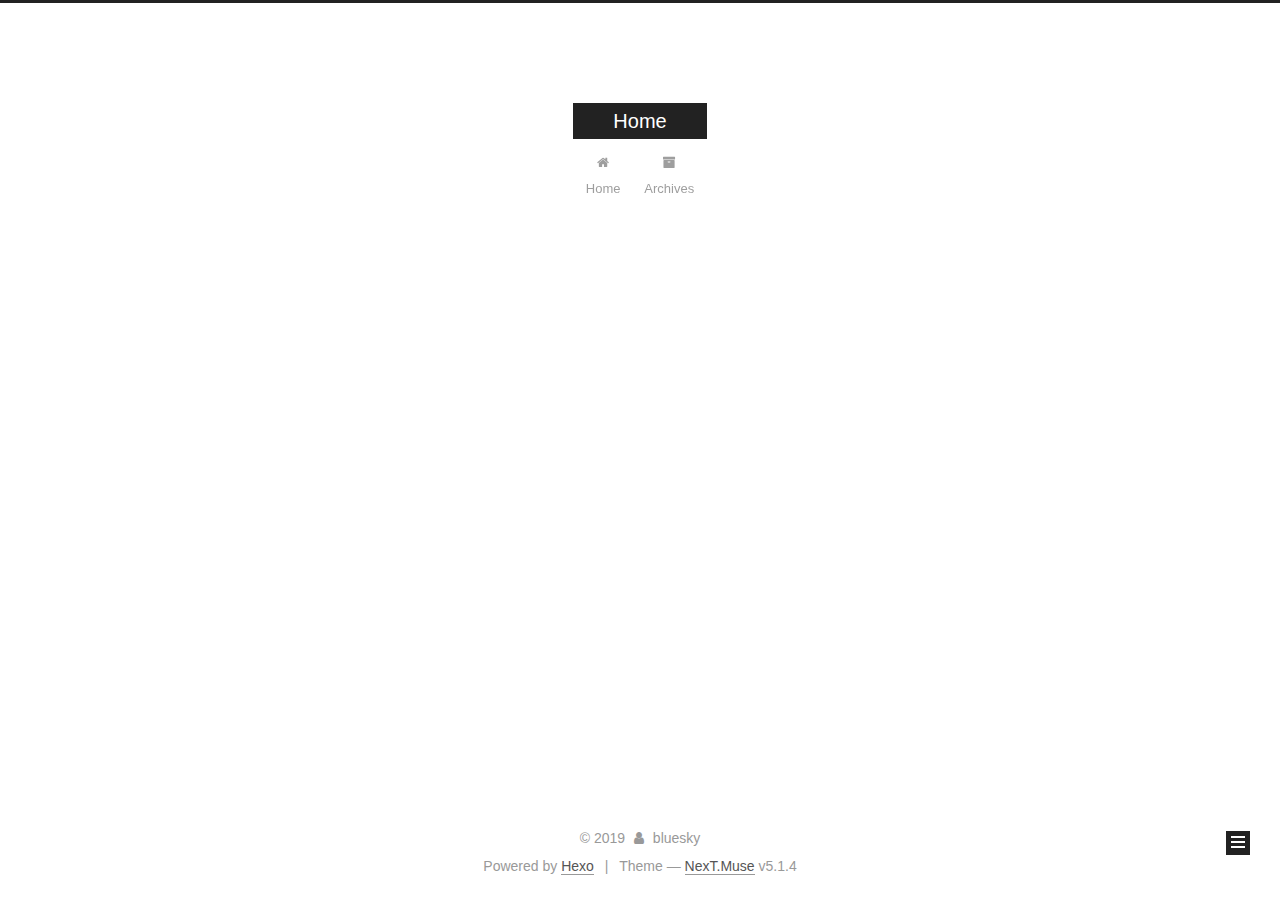
==== commit 5d544b94: "Site updated: 2019-03-09 14:41:09" ====
--- a/archives/index.html
+++ b/archives/index.html
@@ -1,443 +1,552 @@
 <!DOCTYPE html>
-<html>
+
+
+
+  
+
+
+<html class="theme-next muse use-motion" lang>
 <head><meta name="generator" content="Hexo 3.8.0">
-  <meta charset="utf-8">
-  
-  <meta name="renderer" content="webkit">
-  <meta http-equiv="X-UA-Compatible" content="IE=edge">
-  <link rel="dns-prefetch" href="http://yoursite.com">
-  <title>Archives | Hexo</title>
-  <meta name="viewport" content="width=device-width, initial-scale=1, maximum-scale=1">
-  <meta property="og:type" content="website">
-<meta property="og:title" content="Hexo">
+  <meta charset="UTF-8">
+<meta http-equiv="X-UA-Compatible" content="IE=edge">
+<meta name="viewport" content="width=device-width, initial-scale=1, maximum-scale=1">
+<meta name="theme-color" content="#222">
+
+
+
+
+
+
+
+
+
+<meta http-equiv="Cache-Control" content="no-transform">
+<meta http-equiv="Cache-Control" content="no-siteapp">
+
+
+
+
+
+
+
+
+
+
+
+
+
+
+
+
+  
+  
+  <link href="/lib/fancybox/source/jquery.fancybox.css?v=2.1.5" rel="stylesheet" type="text/css">
+
+
+
+
+
+
+
+<link href="/lib/font-awesome/css/font-awesome.min.css?v=4.6.2" rel="stylesheet" type="text/css">
+
+<link href="/css/main.css?v=5.1.4" rel="stylesheet" type="text/css">
+
+
+  <link rel="apple-touch-icon" sizes="180x180" href="/images/apple-touch-icon-next.png?v=5.1.4">
+
+
+  <link rel="icon" type="image/png" sizes="32x32" href="/images/favicon-32x32-next.png?v=5.1.4">
+
+
+  <link rel="icon" type="image/png" sizes="16x16" href="/images/favicon-16x16-next.png?v=5.1.4">
+
+
+  <link rel="mask-icon" href="/images/logo.svg?v=5.1.4" color="#222">
+
+
+
+
+
+  <meta name="keywords" content="Hexo, NexT">
+
+
+
+
+
+
+
+
+
+
+<meta name="description" content="阴霾天空，隐约雷鸣。">
+<meta property="og:type" content="website">
+<meta property="og:title" content="Home">
 <meta property="og:url" content="http://yoursite.com/archives/index.html">
-<meta property="og:site_name" content="Hexo">
+<meta property="og:site_name" content="Home">
+<meta property="og:description" content="阴霾天空，隐约雷鸣。">
 <meta property="og:locale" content="default">
 <meta name="twitter:card" content="summary">
-<meta name="twitter:title" content="Hexo">
-  
-    <link rel="alternative" href="/atom.xml" title="Hexo" type="application/atom+xml">
-  
-  
-    <link rel="icon" href="/favicon.png">
-  
-  <link rel="stylesheet" type="text/css" href="/./main.0cf68a.css">
-  <style type="text/css">
-  
-    #container.show {
-      background: linear-gradient(200deg,#a0cfe4,#e8c37e);
+<meta name="twitter:title" content="Home">
+<meta name="twitter:description" content="阴霾天空，隐约雷鸣。">
+
+
+
+<script type="text/javascript" id="hexo.configurations">
+  var NexT = window.NexT || {};
+  var CONFIG = {
+    root: '/',
+    scheme: 'Muse',
+    version: '5.1.4',
+    sidebar: {"position":"left","display":"post","offset":12,"b2t":false,"scrollpercent":false,"onmobile":false},
+    fancybox: true,
+    tabs: true,
+    motion: {"enable":true,"async":false,"transition":{"post_block":"fadeIn","post_header":"slideDownIn","post_body":"slideDownIn","coll_header":"slideLeftIn","sidebar":"slideUpIn"}},
+    duoshuo: {
+      userId: '0',
+      author: 'Author'
+    },
+    algolia: {
+      applicationID: '',
+      apiKey: '',
+      indexName: '',
+      hits: {"per_page":10},
+      labels: {"input_placeholder":"Search for Posts","hits_empty":"We didn't find any results for the search: ${query}","hits_stats":"${hits} results found in ${time} ms"}
     }
-  </style>
-  
-
-  
+  };
+</script>
+
+
+
+  <link rel="canonical" href="http://yoursite.com/archives/">
+
+
+
+
+
+  <title>Archive | Home</title>
+  
+
+
+
+
+
+
+
 
 </head>
-</html>
-<body>
-  <div id="container" q-class="show:isCtnShow">
-    <canvas id="anm-canvas" class="anm-canvas"></canvas>
-    <div class="left-col" q-class="show:isShow">
-      
-<div class="overlay" style="background: #4d4d4d"></div>
-<div class="intrude-less">
-	<header id="header" class="inner">
-		<a href="/" class="profilepic">
-			<img src class="js-avatar">
-		</a>
-		<hgroup>
-		  <h1 class="header-author"><a href="/">John Doe</a></h1>
-		</hgroup>
-		
-
-		<nav class="header-menu">
-			<ul>
-			
-				<li><a href="/">主页</a></li>
-	        
-				<li><a href="/tags/随笔/">随笔</a></li>
-	        
-			</ul>
-		</nav>
-		<nav class="header-smart-menu">
-    		
-    			
-    			<a q-on="click: openSlider(e, 'innerArchive')" href="javascript:void(0)">所有文章</a>
-    			
-            
-    			
-    			<a q-on="click: openSlider(e, 'friends')" href="javascript:void(0)">友链</a>
-    			
-            
-    			
-    			<a q-on="click: openSlider(e, 'aboutme')" href="javascript:void(0)">关于我</a>
-    			
-            
-		</nav>
-		<nav class="header-nav">
-			<div class="social">
-				
-					<a class="github" target="_blank" href="#" title="github"><i class="icon-github"></i></a>
-		        
-					<a class="weibo" target="_blank" href="#" title="weibo"><i class="icon-weibo"></i></a>
-		        
-					<a class="rss" target="_blank" href="#" title="rss"><i class="icon-rss"></i></a>
-		        
-					<a class="zhihu" target="_blank" href="#" title="zhihu"><i class="icon-zhihu"></i></a>
-		        
-			</div>
-		</nav>
-	</header>		
+
+<body itemscope itemtype="http://schema.org/WebPage" lang="default">
+
+  
+  
+    
+  
+
+  <div class="container sidebar-position-left page-archive">
+    <div class="headband"></div>
+
+    <header id="header" class="header" itemscope itemtype="http://schema.org/WPHeader">
+      <div class="header-inner"><div class="site-brand-wrapper">
+  <div class="site-meta ">
+    
+
+    <div class="custom-logo-site-title">
+      <a href="/" class="brand" rel="start">
+        <span class="logo-line-before"><i></i></span>
+        <span class="site-title">Home</span>
+        <span class="logo-line-after"><i></i></span>
+      </a>
+    </div>
+      
+        <p class="site-subtitle"></p>
+      
+  </div>
+
+  <div class="site-nav-toggle">
+    <button>
+      <span class="btn-bar"></span>
+      <span class="btn-bar"></span>
+      <span class="btn-bar"></span>
+    </button>
+  </div>
 </div>
 
-    </div>
-    <div class="mid-col" q-class="show:isShow,hide:isShow|isFalse">
-      
-<nav id="mobile-nav">
-  	<div class="overlay js-overlay" style="background: #4d4d4d"></div>
-	<div class="btnctn js-mobile-btnctn">
-  		<div class="slider-trigger list" q-on="click: openSlider(e)"><i class="icon icon-sort"></i></div>
-	</div>
-	<div class="intrude-less">
-		<header id="header" class="inner">
-			<div class="profilepic">
-				<img src class="js-avatar">
-			</div>
-			<hgroup>
-			  <h1 class="header-author js-header-author">John Doe</h1>
-			</hgroup>
-			
-			
-			
-				
-			
-				
-			
-			
-			
-			<nav class="header-nav">
-				<div class="social">
-					
-						<a class="github" target="_blank" href="#" title="github"><i class="icon-github"></i></a>
-			        
-						<a class="weibo" target="_blank" href="#" title="weibo"><i class="icon-weibo"></i></a>
-			        
-						<a class="rss" target="_blank" href="#" title="rss"><i class="icon-rss"></i></a>
-			        
-						<a class="zhihu" target="_blank" href="#" title="zhihu"><i class="icon-zhihu"></i></a>
-			        
-				</div>
-			</nav>
-
-			<nav class="header-menu js-header-menu">
-				<ul style="width: 50%">
-				
-				
-					<li style="width: 50%"><a href="/">主页</a></li>
-		        
-					<li style="width: 50%"><a href="/tags/随笔/">随笔</a></li>
-		        
-				</ul>
-			</nav>
-		</header>				
-	</div>
-	<div class="mobile-mask" style="display:none" q-show="isShow"></div>
+<nav class="site-nav">
+  
+
+  
+    <ul id="menu" class="menu">
+      
+        
+        <li class="menu-item menu-item-home">
+          <a href="/" rel="section">
+            
+              <i class="menu-item-icon fa fa-fw fa-home"></i> <br>
+            
+            Home
+          </a>
+        </li>
+      
+        
+        <li class="menu-item menu-item-archives">
+          <a href="/archives/" rel="section">
+            
+              <i class="menu-item-icon fa fa-fw fa-archive"></i> <br>
+            
+            Archives
+          </a>
+        </li>
+      
+
+      
+    </ul>
+  
+
+  
 </nav>
 
-      <div id="wrapper" class="body-wrap">
-        <div class="menu-l">
-          <div class="canvas-wrap">
-            <canvas data-colors="#eaeaea" data-sectionHeight="100" data-contentId="js-content" id="myCanvas1" class="anm-canvas"></canvas>
+
+
+ </div>
+    </header>
+
+    <main id="main" class="main">
+      <div class="main-inner">
+        <div class="content-wrap">
+          <div id="content" class="content">
+            
+
+  
+  
+  
+  <div class="post-block archive">
+    <div id="posts" class="posts-collapse">
+      <span class="archive-move-on"></span>
+
+      <span class="archive-page-counter">
+        
+        
+        
+          
+        
+        Um..! 1 post. Keep on posting.
+      </span>
+
+      
+
+        
+        
+        
+
+        
+          
+          <div class="collection-title">
+            <h1 class="archive-year" id="archive-year-2019">2019</h1>
           </div>
-          <div id="js-content" class="content-ll">
-            
-  
-  
-    
-    
-      
-      
-      <section class="archives-wrap">
-        <div class="archive-year-wrap">
-          <a href="/archives/2019" class="archive-year">2019</a>
-        </div>
-        <div class="archives">
-    
-    <article class="archive-article archive-type-post">
-  <div class="archive-article-inner">
-    <header class="archive-article-header">
-      	<div class="article-meta">
-	      	<a href="/2019/03/08/hello-world/" class="archive-article-date">
-  	<time datetime="2019-03-08T11:59:06.524Z" itemprop="datePublished"><i class="icon-calendar icon"></i>2019-03-08</time>
-</a>
-        </div>
-    	 
-  
-    <h1 itemprop="name">
-      <a class="archive-article-title" href="/2019/03/08/hello-world/">Hello World</a>
-    </h1>
-  
-
-        <div class="article-info info-on-right">
-          
-          
-
-        </div>
-        <div class="clearfix"></div>
+        
+        
+
+        
+
+  <article class="post post-type-normal" itemscope itemtype="http://schema.org/Article">
+    <header class="post-header">
+
+      <h2 class="post-title">
+        
+            <a class="post-title-link" href="/2019/03/08/hello-world/" itemprop="url">
+              
+                <span itemprop="name">Hello Home!</span>
+              
+            </a>
+        
+      </h2>
+
+      <div class="post-meta">
+        <time class="post-time" itemprop="dateCreated" datetime="2019-03-08T19:59:06+08:00" content="2019-03-08">
+          03-08
+        </time>
+      </div>
+
     </header>
-  </div>
-</article>
-  
-  
-    </div></section>
-  
-
-    
-
-
-          </div>
-        </div>
-      </div>
-      <footer id="footer">
-  <div class="outer">
-    <div id="footer-info">
-    	<div class="footer-left">
-    		&copy; 2019 John Doe
-    	</div>
-      	<div class="footer-right">
-      		<a href="http://hexo.io/" target="_blank">Hexo</a>  Theme <a href="https://github.com/litten/hexo-theme-yilia" target="_blank">Yilia</a> by Litten
-      	</div>
+  </article>
+
+
+
+      
+
     </div>
   </div>
-</footer>
+  
+  
+  
+
+  
+
+
+
+          </div>
+          
+
+
+          
+
+        </div>
+        
+          
+  
+  <div class="sidebar-toggle">
+    <div class="sidebar-toggle-line-wrap">
+      <span class="sidebar-toggle-line sidebar-toggle-line-first"></span>
+      <span class="sidebar-toggle-line sidebar-toggle-line-middle"></span>
+      <span class="sidebar-toggle-line sidebar-toggle-line-last"></span>
     </div>
-    <script>
-	var yiliaConfig = {
-		mathjax: false,
-		isHome: false,
-		isPost: false,
-		isArchive: true,
-		isTag: false,
-		isCategory: false,
-		open_in_new: false,
-		toc_hide_index: true,
-		root: "/",
-		innerArchive: true,
-		showTags: false
-	}
+  </div>
+
+  <aside id="sidebar" class="sidebar">
+    
+    <div class="sidebar-inner">
+
+      
+
+      
+
+      <section class="site-overview-wrap sidebar-panel sidebar-panel-active">
+        <div class="site-overview">
+          <div class="site-author motion-element" itemprop="author" itemscope itemtype="http://schema.org/Person">
+            
+              <p class="site-author-name" itemprop="name">bluesky</p>
+              <p class="site-description motion-element" itemprop="description">阴霾天空，隐约雷鸣。</p>
+          </div>
+
+          <nav class="site-state motion-element">
+
+            
+              <div class="site-state-item site-state-posts">
+              
+                <a href="/archives/">
+              
+                  <span class="site-state-item-count">1</span>
+                  <span class="site-state-item-name">posts</span>
+                </a>
+              </div>
+            
+
+            
+
+            
+
+          </nav>
+
+          
+
+          
+
+          
+          
+
+          
+          
+
+          
+
+        </div>
+      </section>
+
+      
+
+      
+
+    </div>
+  </aside>
+
+
+        
+      </div>
+    </main>
+
+    <footer id="footer" class="footer">
+      <div class="footer-inner">
+        <div class="copyright">&copy; <span itemprop="copyrightYear">2019</span>
+  <span class="with-love">
+    <i class="fa fa-user"></i>
+  </span>
+  <span class="author" itemprop="copyrightHolder">bluesky</span>
+
+  
+</div>
+
+
+  <div class="powered-by">Powered by <a class="theme-link" target="_blank" href="https://hexo.io">Hexo</a></div>
+
+
+
+  <span class="post-meta-divider">|</span>
+
+
+
+  <div class="theme-info">Theme &mdash; <a class="theme-link" target="_blank" href="https://github.com/iissnan/hexo-theme-next">NexT.Muse</a> v5.1.4</div>
+
+
+
+
+        
+
+
+
+
+
+
+
+        
+      </div>
+    </footer>
+
+    
+      <div class="back-to-top">
+        <i class="fa fa-arrow-up"></i>
+        
+      </div>
+    
+
+    
+
+  </div>
+
+  
+
+<script type="text/javascript">
+  if (Object.prototype.toString.call(window.Promise) !== '[object Function]') {
+    window.Promise = null;
+  }
 </script>
 
-<script>!function(t){function n(e){if(r[e])return r[e].exports;var i=r[e]={exports:{},id:e,loaded:!1};return t[e].call(i.exports,i,i.exports,n),i.loaded=!0,i.exports}var r={};n.m=t,n.c=r,n.p="./",n(0)}([function(t,n,r){r(195),t.exports=r(191)},function(t,n,r){var e=r(3),i=r(52),o=r(27),u=r(28),c=r(53),f="prototype",a=function(t,n,r){var s,l,h,v,p=t&a.F,d=t&a.G,y=t&a.S,g=t&a.P,b=t&a.B,m=d?e:y?e[n]||(e[n]={}):(e[n]||{})[f],x=d?i:i[n]||(i[n]={}),w=x[f]||(x[f]={});d&&(r=n);for(s in r)l=!p&&m&&void 0!==m[s],h=(l?m:r)[s],v=b&&l?c(h,e):g&&"function"==typeof h?c(Function.call,h):h,m&&u(m,s,h,t&a.U),x[s]!=h&&o(x,s,v),g&&w[s]!=h&&(w[s]=h)};e.core=i,a.F=1,a.G=2,a.S=4,a.P=8,a.B=16,a.W=32,a.U=64,a.R=128,t.exports=a},function(t,n,r){var e=r(6);t.exports=function(t){if(!e(t))throw TypeError(t+" is not an object!");return t}},function(t,n){var r=t.exports="undefined"!=typeof window&&window.Math==Math?window:"undefined"!=typeof self&&self.Math==Math?self:Function("return this")();"number"==typeof __g&&(__g=r)},function(t,n){t.exports=function(t){try{return!!t()}catch(t){return!0}}},function(t,n){var r=t.exports="undefined"!=typeof window&&window.Math==Math?window:"undefined"!=typeof self&&self.Math==Math?self:Function("return this")();"number"==typeof __g&&(__g=r)},function(t,n){t.exports=function(t){return"object"==typeof t?null!==t:"function"==typeof t}},function(t,n,r){var e=r(126)("wks"),i=r(76),o=r(3).Symbol,u="function"==typeof o;(t.exports=function(t){return e[t]||(e[t]=u&&o[t]||(u?o:i)("Symbol."+t))}).store=e},function(t,n){var r={}.hasOwnProperty;t.exports=function(t,n){return r.call(t,n)}},function(t,n,r){var e=r(94),i=r(33);t.exports=function(t){return e(i(t))}},function(t,n,r){t.exports=!r(4)(function(){return 7!=Object.defineProperty({},"a",{get:function(){return 7}}).a})},function(t,n,r){var e=r(2),i=r(167),o=r(50),u=Object.defineProperty;n.f=r(10)?Object.defineProperty:function(t,n,r){if(e(t),n=o(n,!0),e(r),i)try{return u(t,n,r)}catch(t){}if("get"in r||"set"in r)throw TypeError("Accessors not supported!");return"value"in r&&(t[n]=r.value),t}},function(t,n,r){t.exports=!r(18)(function(){return 7!=Object.defineProperty({},"a",{get:function(){return 7}}).a})},function(t,n,r){var e=r(14),i=r(22);t.exports=r(12)?function(t,n,r){return e.f(t,n,i(1,r))}:function(t,n,r){return t[n]=r,t}},function(t,n,r){var e=r(20),i=r(58),o=r(42),u=Object.defineProperty;n.f=r(12)?Object.defineProperty:function(t,n,r){if(e(t),n=o(n,!0),e(r),i)try{return u(t,n,r)}catch(t){}if("get"in r||"set"in r)throw TypeError("Accessors not supported!");return"value"in r&&(t[n]=r.value),t}},function(t,n,r){var e=r(40)("wks"),i=r(23),o=r(5).Symbol,u="function"==typeof o;(t.exports=function(t){return e[t]||(e[t]=u&&o[t]||(u?o:i)("Symbol."+t))}).store=e},function(t,n,r){var e=r(67),i=Math.min;t.exports=function(t){return t>0?i(e(t),9007199254740991):0}},function(t,n,r){var e=r(46);t.exports=function(t){return Object(e(t))}},function(t,n){t.exports=function(t){try{return!!t()}catch(t){return!0}}},function(t,n,r){var e=r(63),i=r(34);t.exports=Object.keys||function(t){return e(t,i)}},function(t,n,r){var e=r(21);t.exports=function(t){if(!e(t))throw TypeError(t+" is not an object!");return t}},function(t,n){t.exports=function(t){return"object"==typeof t?null!==t:"function"==typeof t}},function(t,n){t.exports=function(t,n){return{enumerable:!(1&t),configurable:!(2&t),writable:!(4&t),value:n}}},function(t,n){var r=0,e=Math.random();t.exports=function(t){return"Symbol(".concat(void 0===t?"":t,")_",(++r+e).toString(36))}},function(t,n){var r={}.hasOwnProperty;t.exports=function(t,n){return r.call(t,n)}},function(t,n){var r=t.exports={version:"2.4.0"};"number"==typeof __e&&(__e=r)},function(t,n){t.exports=function(t){if("function"!=typeof t)throw TypeError(t+" is not a function!");return t}},function(t,n,r){var e=r(11),i=r(66);t.exports=r(10)?function(t,n,r){return e.f(t,n,i(1,r))}:function(t,n,r){return t[n]=r,t}},function(t,n,r){var e=r(3),i=r(27),o=r(24),u=r(76)("src"),c="toString",f=Function[c],a=(""+f).split(c);r(52).inspectSource=function(t){return f.call(t)},(t.exports=function(t,n,r,c){var f="function"==typeof r;f&&(o(r,"name")||i(r,"name",n)),t[n]!==r&&(f&&(o(r,u)||i(r,u,t[n]?""+t[n]:a.join(String(n)))),t===e?t[n]=r:c?t[n]?t[n]=r:i(t,n,r):(delete t[n],i(t,n,r)))})(Function.prototype,c,function(){return"function"==typeof this&&this[u]||f.call(this)})},function(t,n,r){var e=r(1),i=r(4),o=r(46),u=function(t,n,r,e){var i=String(o(t)),u="<"+n;return""!==r&&(u+=" "+r+'="'+String(e).replace(/"/g,"&quot;")+'"'),u+">"+i+"</"+n+">"};t.exports=function(t,n){var r={};r[t]=n(u),e(e.P+e.F*i(function(){var n=""[t]('"');return n!==n.toLowerCase()||n.split('"').length>3}),"String",r)}},function(t,n,r){var e=r(115),i=r(46);t.exports=function(t){return e(i(t))}},function(t,n,r){var e=r(116),i=r(66),o=r(30),u=r(50),c=r(24),f=r(167),a=Object.getOwnPropertyDescriptor;n.f=r(10)?a:function(t,n){if(t=o(t),n=u(n,!0),f)try{return a(t,n)}catch(t){}if(c(t,n))return i(!e.f.call(t,n),t[n])}},function(t,n,r){var e=r(24),i=r(17),o=r(145)("IE_PROTO"),u=Object.prototype;t.exports=Object.getPrototypeOf||function(t){return t=i(t),e(t,o)?t[o]:"function"==typeof t.constructor&&t instanceof t.constructor?t.constructor.prototype:t instanceof Object?u:null}},function(t,n){t.exports=function(t){if(void 0==t)throw TypeError("Can't call method on  "+t);return t}},function(t,n){t.exports="constructor,hasOwnProperty,isPrototypeOf,propertyIsEnumerable,toLocaleString,toString,valueOf".split(",")},function(t,n){t.exports={}},function(t,n){t.exports=!0},function(t,n){n.f={}.propertyIsEnumerable},function(t,n,r){var e=r(14).f,i=r(8),o=r(15)("toStringTag");t.exports=function(t,n,r){t&&!i(t=r?t:t.prototype,o)&&e(t,o,{configurable:!0,value:n})}},function(t,n,r){var e=r(40)("keys"),i=r(23);t.exports=function(t){return e[t]||(e[t]=i(t))}},function(t,n,r){var e=r(5),i="__core-js_shared__",o=e[i]||(e[i]={});t.exports=function(t){return o[t]||(o[t]={})}},function(t,n){var r=Math.ceil,e=Math.floor;t.exports=function(t){return isNaN(t=+t)?0:(t>0?e:r)(t)}},function(t,n,r){var e=r(21);t.exports=function(t,n){if(!e(t))return t;var r,i;if(n&&"function"==typeof(r=t.toString)&&!e(i=r.call(t)))return i;if("function"==typeof(r=t.valueOf)&&!e(i=r.call(t)))return i;if(!n&&"function"==typeof(r=t.toString)&&!e(i=r.call(t)))return i;throw TypeError("Can't convert object to primitive value")}},function(t,n,r){var e=r(5),i=r(25),o=r(36),u=r(44),c=r(14).f;t.exports=function(t){var n=i.Symbol||(i.Symbol=o?{}:e.Symbol||{});"_"==t.charAt(0)||t in n||c(n,t,{value:u.f(t)})}},function(t,n,r){n.f=r(15)},function(t,n){var r={}.toString;t.exports=function(t){return r.call(t).slice(8,-1)}},function(t,n){t.exports=function(t){if(void 0==t)throw TypeError("Can't call method on  "+t);return t}},function(t,n,r){var e=r(4);t.exports=function(t,n){return!!t&&e(function(){n?t.call(null,function(){},1):t.call(null)})}},function(t,n,r){var e=r(53),i=r(115),o=r(17),u=r(16),c=r(203);t.exports=function(t,n){var r=1==t,f=2==t,a=3==t,s=4==t,l=6==t,h=5==t||l,v=n||c;return function(n,c,p){for(var d,y,g=o(n),b=i(g),m=e(c,p,3),x=u(b.length),w=0,S=r?v(n,x):f?v(n,0):void 0;x>w;w++)if((h||w in b)&&(d=b[w],y=m(d,w,g),t))if(r)S[w]=y;else if(y)switch(t){case 3:return!0;case 5:return d;case 6:return w;case 2:S.push(d)}else if(s)return!1;return l?-1:a||s?s:S}}},function(t,n,r){var e=r(1),i=r(52),o=r(4);t.exports=function(t,n){var r=(i.Object||{})[t]||Object[t],u={};u[t]=n(r),e(e.S+e.F*o(function(){r(1)}),"Object",u)}},function(t,n,r){var e=r(6);t.exports=function(t,n){if(!e(t))return t;var r,i;if(n&&"function"==typeof(r=t.toString)&&!e(i=r.call(t)))return i;if("function"==typeof(r=t.valueOf)&&!e(i=r.call(t)))return i;if(!n&&"function"==typeof(r=t.toString)&&!e(i=r.call(t)))return i;throw TypeError("Can't convert object to primitive value")}},function(t,n,r){var e=r(5),i=r(25),o=r(91),u=r(13),c="prototype",f=function(t,n,r){var a,s,l,h=t&f.F,v=t&f.G,p=t&f.S,d=t&f.P,y=t&f.B,g=t&f.W,b=v?i:i[n]||(i[n]={}),m=b[c],x=v?e:p?e[n]:(e[n]||{})[c];v&&(r=n);for(a in r)(s=!h&&x&&void 0!==x[a])&&a in b||(l=s?x[a]:r[a],b[a]=v&&"function"!=typeof x[a]?r[a]:y&&s?o(l,e):g&&x[a]==l?function(t){var n=function(n,r,e){if(this instanceof t){switch(arguments.length){case 0:return new t;case 1:return new t(n);case 2:return new t(n,r)}return new t(n,r,e)}return t.apply(this,arguments)};return n[c]=t[c],n}(l):d&&"function"==typeof l?o(Function.call,l):l,d&&((b.virtual||(b.virtual={}))[a]=l,t&f.R&&m&&!m[a]&&u(m,a,l)))};f.F=1,f.G=2,f.S=4,f.P=8,f.B=16,f.W=32,f.U=64,f.R=128,t.exports=f},function(t,n){var r=t.exports={version:"2.4.0"};"number"==typeof __e&&(__e=r)},function(t,n,r){var e=r(26);t.exports=function(t,n,r){if(e(t),void 0===n)return t;switch(r){case 1:return function(r){return t.call(n,r)};case 2:return function(r,e){return t.call(n,r,e)};case 3:return function(r,e,i){return t.call(n,r,e,i)}}return function(){return t.apply(n,arguments)}}},function(t,n,r){var e=r(183),i=r(1),o=r(126)("metadata"),u=o.store||(o.store=new(r(186))),c=function(t,n,r){var i=u.get(t);if(!i){if(!r)return;u.set(t,i=new e)}var o=i.get(n);if(!o){if(!r)return;i.set(n,o=new e)}return o},f=function(t,n,r){var e=c(n,r,!1);return void 0!==e&&e.has(t)},a=function(t,n,r){var e=c(n,r,!1);return void 0===e?void 0:e.get(t)},s=function(t,n,r,e){c(r,e,!0).set(t,n)},l=function(t,n){var r=c(t,n,!1),e=[];return r&&r.forEach(function(t,n){e.push(n)}),e},h=function(t){return void 0===t||"symbol"==typeof t?t:String(t)},v=function(t){i(i.S,"Reflect",t)};t.exports={store:u,map:c,has:f,get:a,set:s,keys:l,key:h,exp:v}},function(t,n,r){"use strict";if(r(10)){var e=r(69),i=r(3),o=r(4),u=r(1),c=r(127),f=r(152),a=r(53),s=r(68),l=r(66),h=r(27),v=r(73),p=r(67),d=r(16),y=r(75),g=r(50),b=r(24),m=r(180),x=r(114),w=r(6),S=r(17),_=r(137),O=r(70),E=r(32),P=r(71).f,j=r(154),F=r(76),M=r(7),A=r(48),N=r(117),T=r(146),I=r(155),k=r(80),L=r(123),R=r(74),C=r(130),D=r(160),U=r(11),W=r(31),G=U.f,B=W.f,V=i.RangeError,z=i.TypeError,q=i.Uint8Array,K="ArrayBuffer",J="Shared"+K,Y="BYTES_PER_ELEMENT",H="prototype",$=Array[H],X=f.ArrayBuffer,Q=f.DataView,Z=A(0),tt=A(2),nt=A(3),rt=A(4),et=A(5),it=A(6),ot=N(!0),ut=N(!1),ct=I.values,ft=I.keys,at=I.entries,st=$.lastIndexOf,lt=$.reduce,ht=$.reduceRight,vt=$.join,pt=$.sort,dt=$.slice,yt=$.toString,gt=$.toLocaleString,bt=M("iterator"),mt=M("toStringTag"),xt=F("typed_constructor"),wt=F("def_constructor"),St=c.CONSTR,_t=c.TYPED,Ot=c.VIEW,Et="Wrong length!",Pt=A(1,function(t,n){return Tt(T(t,t[wt]),n)}),jt=o(function(){return 1===new q(new Uint16Array([1]).buffer)[0]}),Ft=!!q&&!!q[H].set&&o(function(){new q(1).set({})}),Mt=function(t,n){if(void 0===t)throw z(Et);var r=+t,e=d(t);if(n&&!m(r,e))throw V(Et);return e},At=function(t,n){var r=p(t);if(r<0||r%n)throw V("Wrong offset!");return r},Nt=function(t){if(w(t)&&_t in t)return t;throw z(t+" is not a typed array!")},Tt=function(t,n){if(!(w(t)&&xt in t))throw z("It is not a typed array constructor!");return new t(n)},It=function(t,n){return kt(T(t,t[wt]),n)},kt=function(t,n){for(var r=0,e=n.length,i=Tt(t,e);e>r;)i[r]=n[r++];return i},Lt=function(t,n,r){G(t,n,{get:function(){return this._d[r]}})},Rt=function(t){var n,r,e,i,o,u,c=S(t),f=arguments.length,s=f>1?arguments[1]:void 0,l=void 0!==s,h=j(c);if(void 0!=h&&!_(h)){for(u=h.call(c),e=[],n=0;!(o=u.next()).done;n++)e.push(o.value);c=e}for(l&&f>2&&(s=a(s,arguments[2],2)),n=0,r=d(c.length),i=Tt(this,r);r>n;n++)i[n]=l?s(c[n],n):c[n];return i},Ct=function(){for(var t=0,n=arguments.length,r=Tt(this,n);n>t;)r[t]=arguments[t++];return r},Dt=!!q&&o(function(){gt.call(new q(1))}),Ut=function(){return gt.apply(Dt?dt.call(Nt(this)):Nt(this),arguments)},Wt={copyWithin:function(t,n){return D.call(Nt(this),t,n,arguments.length>2?arguments[2]:void 0)},every:function(t){return rt(Nt(this),t,arguments.length>1?arguments[1]:void 0)},fill:function(t){return C.apply(Nt(this),arguments)},filter:function(t){return It(this,tt(Nt(this),t,arguments.length>1?arguments[1]:void 0))},find:function(t){return et(Nt(this),t,arguments.length>1?arguments[1]:void 0)},findIndex:function(t){return it(Nt(this),t,arguments.length>1?arguments[1]:void 0)},forEach:function(t){Z(Nt(this),t,arguments.length>1?arguments[1]:void 0)},indexOf:function(t){return ut(Nt(this),t,arguments.length>1?arguments[1]:void 0)},includes:function(t){return ot(Nt(this),t,arguments.length>1?arguments[1]:void 0)},join:function(t){return vt.apply(Nt(this),arguments)},lastIndexOf:function(t){return st.apply(Nt(this),arguments)},map:function(t){return Pt(Nt(this),t,arguments.length>1?arguments[1]:void 0)},reduce:function(t){return lt.apply(Nt(this),arguments)},reduceRight:function(t){return ht.apply(Nt(this),arguments)},reverse:function(){for(var t,n=this,r=Nt(n).length,e=Math.floor(r/2),i=0;i<e;)t=n[i],n[i++]=n[--r],n[r]=t;return n},some:function(t){return nt(Nt(this),t,arguments.length>1?arguments[1]:void 0)},sort:function(t){return pt.call(Nt(this),t)},subarray:function(t,n){var r=Nt(this),e=r.length,i=y(t,e);return new(T(r,r[wt]))(r.buffer,r.byteOffset+i*r.BYTES_PER_ELEMENT,d((void 0===n?e:y(n,e))-i))}},Gt=function(t,n){return It(this,dt.call(Nt(this),t,n))},Bt=function(t){Nt(this);var n=At(arguments[1],1),r=this.length,e=S(t),i=d(e.length),o=0;if(i+n>r)throw V(Et);for(;o<i;)this[n+o]=e[o++]},Vt={entries:function(){return at.call(Nt(this))},keys:function(){return ft.call(Nt(this))},values:function(){return ct.call(Nt(this))}},zt=function(t,n){return w(t)&&t[_t]&&"symbol"!=typeof n&&n in t&&String(+n)==String(n)},qt=function(t,n){return zt(t,n=g(n,!0))?l(2,t[n]):B(t,n)},Kt=function(t,n,r){return!(zt(t,n=g(n,!0))&&w(r)&&b(r,"value"))||b(r,"get")||b(r,"set")||r.configurable||b(r,"writable")&&!r.writable||b(r,"enumerable")&&!r.enumerable?G(t,n,r):(t[n]=r.value,t)};St||(W.f=qt,U.f=Kt),u(u.S+u.F*!St,"Object",{getOwnPropertyDescriptor:qt,defineProperty:Kt}),o(function(){yt.call({})})&&(yt=gt=function(){return vt.call(this)});var Jt=v({},Wt);v(Jt,Vt),h(Jt,bt,Vt.values),v(Jt,{slice:Gt,set:Bt,constructor:function(){},toString:yt,toLocaleString:Ut}),Lt(Jt,"buffer","b"),Lt(Jt,"byteOffset","o"),Lt(Jt,"byteLength","l"),Lt(Jt,"length","e"),G(Jt,mt,{get:function(){return this[_t]}}),t.exports=function(t,n,r,f){f=!!f;var a=t+(f?"Clamped":"")+"Array",l="Uint8Array"!=a,v="get"+t,p="set"+t,y=i[a],g=y||{},b=y&&E(y),m=!y||!c.ABV,S={},_=y&&y[H],j=function(t,r){var e=t._d;return e.v[v](r*n+e.o,jt)},F=function(t,r,e){var i=t._d;f&&(e=(e=Math.round(e))<0?0:e>255?255:255&e),i.v[p](r*n+i.o,e,jt)},M=function(t,n){G(t,n,{get:function(){return j(this,n)},set:function(t){return F(this,n,t)},enumerable:!0})};m?(y=r(function(t,r,e,i){s(t,y,a,"_d");var o,u,c,f,l=0,v=0;if(w(r)){if(!(r instanceof X||(f=x(r))==K||f==J))return _t in r?kt(y,r):Rt.call(y,r);o=r,v=At(e,n);var p=r.byteLength;if(void 0===i){if(p%n)throw V(Et);if((u=p-v)<0)throw V(Et)}else if((u=d(i)*n)+v>p)throw V(Et);c=u/n}else c=Mt(r,!0),u=c*n,o=new X(u);for(h(t,"_d",{b:o,o:v,l:u,e:c,v:new Q(o)});l<c;)M(t,l++)}),_=y[H]=O(Jt),h(_,"constructor",y)):L(function(t){new y(null),new y(t)},!0)||(y=r(function(t,r,e,i){s(t,y,a);var o;return w(r)?r instanceof X||(o=x(r))==K||o==J?void 0!==i?new g(r,At(e,n),i):void 0!==e?new g(r,At(e,n)):new g(r):_t in r?kt(y,r):Rt.call(y,r):new g(Mt(r,l))}),Z(b!==Function.prototype?P(g).concat(P(b)):P(g),function(t){t in y||h(y,t,g[t])}),y[H]=_,e||(_.constructor=y));var A=_[bt],N=!!A&&("values"==A.name||void 0==A.name),T=Vt.values;h(y,xt,!0),h(_,_t,a),h(_,Ot,!0),h(_,wt,y),(f?new y(1)[mt]==a:mt in _)||G(_,mt,{get:function(){return a}}),S[a]=y,u(u.G+u.W+u.F*(y!=g),S),u(u.S,a,{BYTES_PER_ELEMENT:n,from:Rt,of:Ct}),Y in _||h(_,Y,n),u(u.P,a,Wt),R(a),u(u.P+u.F*Ft,a,{set:Bt}),u(u.P+u.F*!N,a,Vt),u(u.P+u.F*(_.toString!=yt),a,{toString:yt}),u(u.P+u.F*o(function(){new y(1).slice()}),a,{slice:Gt}),u(u.P+u.F*(o(function(){return[1,2].toLocaleString()!=new y([1,2]).toLocaleString()})||!o(function(){_.toLocaleString.call([1,2])})),a,{toLocaleString:Ut}),k[a]=N?A:T,e||N||h(_,bt,T)}}else t.exports=function(){}},function(t,n){var r={}.toString;t.exports=function(t){return r.call(t).slice(8,-1)}},function(t,n,r){var e=r(21),i=r(5).document,o=e(i)&&e(i.createElement);t.exports=function(t){return o?i.createElement(t):{}}},function(t,n,r){t.exports=!r(12)&&!r(18)(function(){return 7!=Object.defineProperty(r(57)("div"),"a",{get:function(){return 7}}).a})},function(t,n,r){"use strict";var e=r(36),i=r(51),o=r(64),u=r(13),c=r(8),f=r(35),a=r(96),s=r(38),l=r(103),h=r(15)("iterator"),v=!([].keys&&"next"in[].keys()),p="keys",d="values",y=function(){return this};t.exports=function(t,n,r,g,b,m,x){a(r,n,g);var w,S,_,O=function(t){if(!v&&t in F)return F[t];switch(t){case p:case d:return function(){return new r(this,t)}}return function(){return new r(this,t)}},E=n+" Iterator",P=b==d,j=!1,F=t.prototype,M=F[h]||F["@@iterator"]||b&&F[b],A=M||O(b),N=b?P?O("entries"):A:void 0,T="Array"==n?F.entries||M:M;if(T&&(_=l(T.call(new t)))!==Object.prototype&&(s(_,E,!0),e||c(_,h)||u(_,h,y)),P&&M&&M.name!==d&&(j=!0,A=function(){return M.call(this)}),e&&!x||!v&&!j&&F[h]||u(F,h,A),f[n]=A,f[E]=y,b)if(w={values:P?A:O(d),keys:m?A:O(p),entries:N},x)for(S in w)S in F||o(F,S,w[S]);else i(i.P+i.F*(v||j),n,w);return w}},function(t,n,r){var e=r(20),i=r(100),o=r(34),u=r(39)("IE_PROTO"),c=function(){},f="prototype",a=function(){var t,n=r(57)("iframe"),e=o.length;for(n.style.display="none",r(93).appendChild(n),n.src="javascript:",t=n.contentWindow.document,t.open(),t.write("<script>document.F=Object<\/script>"),t.close(),a=t.F;e--;)delete a[f][o[e]];return a()};t.exports=Object.create||function(t,n){var r;return null!==t?(c[f]=e(t),r=new c,c[f]=null,r[u]=t):r=a(),void 0===n?r:i(r,n)}},function(t,n,r){var e=r(63),i=r(34).concat("length","prototype");n.f=Object.getOwnPropertyNames||function(t){return e(t,i)}},function(t,n){n.f=Object.getOwnPropertySymbols},function(t,n,r){var e=r(8),i=r(9),o=r(90)(!1),u=r(39)("IE_PROTO");t.exports=function(t,n){var r,c=i(t),f=0,a=[];for(r in c)r!=u&&e(c,r)&&a.push(r);for(;n.length>f;)e(c,r=n[f++])&&(~o(a,r)||a.push(r));return a}},function(t,n,r){t.exports=r(13)},function(t,n,r){var e=r(76)("meta"),i=r(6),o=r(24),u=r(11).f,c=0,f=Object.isExtensible||function(){return!0},a=!r(4)(function(){return f(Object.preventExtensions({}))}),s=function(t){u(t,e,{value:{i:"O"+ ++c,w:{}}})},l=function(t,n){if(!i(t))return"symbol"==typeof t?t:("string"==typeof t?"S":"P")+t;if(!o(t,e)){if(!f(t))return"F";if(!n)return"E";s(t)}return t[e].i},h=function(t,n){if(!o(t,e)){if(!f(t))return!0;if(!n)return!1;s(t)}return t[e].w},v=function(t){return a&&p.NEED&&f(t)&&!o(t,e)&&s(t),t},p=t.exports={KEY:e,NEED:!1,fastKey:l,getWeak:h,onFreeze:v}},function(t,n){t.exports=function(t,n){return{enumerable:!(1&t),configurable:!(2&t),writable:!(4&t),value:n}}},function(t,n){var r=Math.ceil,e=Math.floor;t.exports=function(t){return isNaN(t=+t)?0:(t>0?e:r)(t)}},function(t,n){t.exports=function(t,n,r,e){if(!(t instanceof n)||void 0!==e&&e in t)throw TypeError(r+": incorrect invocation!");return t}},function(t,n){t.exports=!1},function(t,n,r){var e=r(2),i=r(173),o=r(133),u=r(145)("IE_PROTO"),c=function(){},f="prototype",a=function(){var t,n=r(132)("iframe"),e=o.length;for(n.style.display="none",r(135).appendChild(n),n.src="javascript:",t=n.contentWindow.document,t.open(),t.write("<script>document.F=Object<\/script>"),t.close(),a=t.F;e--;)delete a[f][o[e]];return a()};t.exports=Object.create||function(t,n){var r;return null!==t?(c[f]=e(t),r=new c,c[f]=null,r[u]=t):r=a(),void 0===n?r:i(r,n)}},function(t,n,r){var e=r(175),i=r(133).concat("length","prototype");n.f=Object.getOwnPropertyNames||function(t){return e(t,i)}},function(t,n,r){var e=r(175),i=r(133);t.exports=Object.keys||function(t){return e(t,i)}},function(t,n,r){var e=r(28);t.exports=function(t,n,r){for(var i in n)e(t,i,n[i],r);return t}},function(t,n,r){"use strict";var e=r(3),i=r(11),o=r(10),u=r(7)("species");t.exports=function(t){var n=e[t];o&&n&&!n[u]&&i.f(n,u,{configurable:!0,get:function(){return this}})}},function(t,n,r){var e=r(67),i=Math.max,o=Math.min;t.exports=function(t,n){return t=e(t),t<0?i(t+n,0):o(t,n)}},function(t,n){var r=0,e=Math.random();t.exports=function(t){return"Symbol(".concat(void 0===t?"":t,")_",(++r+e).toString(36))}},function(t,n,r){var e=r(33);t.exports=function(t){return Object(e(t))}},function(t,n,r){var e=r(7)("unscopables"),i=Array.prototype;void 0==i[e]&&r(27)(i,e,{}),t.exports=function(t){i[e][t]=!0}},function(t,n,r){var e=r(53),i=r(169),o=r(137),u=r(2),c=r(16),f=r(154),a={},s={},n=t.exports=function(t,n,r,l,h){var v,p,d,y,g=h?function(){return t}:f(t),b=e(r,l,n?2:1),m=0;if("function"!=typeof g)throw TypeError(t+" is not iterable!");if(o(g)){for(v=c(t.length);v>m;m++)if((y=n?b(u(p=t[m])[0],p[1]):b(t[m]))===a||y===s)return y}else for(d=g.call(t);!(p=d.next()).done;)if((y=i(d,b,p.value,n))===a||y===s)return y};n.BREAK=a,n.RETURN=s},function(t,n){t.exports={}},function(t,n,r){var e=r(11).f,i=r(24),o=r(7)("toStringTag");t.exports=function(t,n,r){t&&!i(t=r?t:t.prototype,o)&&e(t,o,{configurable:!0,value:n})}},function(t,n,r){var e=r(1),i=r(46),o=r(4),u=r(150),c="["+u+"]",f="​-",a=RegExp("^"+c+c+"*"),s=RegExp(c+c+"*$"),l=function(t,n,r){var i={},c=o(function(){return!!u[t]()||f[t]()!=f}),a=i[t]=c?n(h):u[t];r&&(i[r]=a),e(e.P+e.F*c,"String",i)},h=l.trim=function(t,n){return t=String(i(t)),1&n&&(t=t.replace(a,"")),2&n&&(t=t.replace(s,"")),t};t.exports=l},function(t,n,r){t.exports={default:r(86),__esModule:!0}},function(t,n,r){t.exports={default:r(87),__esModule:!0}},function(t,n,r){"use strict";function e(t){return t&&t.__esModule?t:{default:t}}n.__esModule=!0;var i=r(84),o=e(i),u=r(83),c=e(u),f="function"==typeof c.default&&"symbol"==typeof o.default?function(t){return typeof t}:function(t){return t&&"function"==typeof c.default&&t.constructor===c.default&&t!==c.default.prototype?"symbol":typeof t};n.default="function"==typeof c.default&&"symbol"===f(o.default)?function(t){return void 0===t?"undefined":f(t)}:function(t){return t&&"function"==typeof c.default&&t.constructor===c.default&&t!==c.default.prototype?"symbol":void 0===t?"undefined":f(t)}},function(t,n,r){r(110),r(108),r(111),r(112),t.exports=r(25).Symbol},function(t,n,r){r(109),r(113),t.exports=r(44).f("iterator")},function(t,n){t.exports=function(t){if("function"!=typeof t)throw TypeError(t+" is not a function!");return t}},function(t,n){t.exports=function(){}},function(t,n,r){var e=r(9),i=r(106),o=r(105);t.exports=function(t){return function(n,r,u){var c,f=e(n),a=i(f.length),s=o(u,a);if(t&&r!=r){for(;a>s;)if((c=f[s++])!=c)return!0}else for(;a>s;s++)if((t||s in f)&&f[s]===r)return t||s||0;return!t&&-1}}},function(t,n,r){var e=r(88);t.exports=function(t,n,r){if(e(t),void 0===n)return t;switch(r){case 1:return function(r){return t.call(n,r)};case 2:return function(r,e){return t.call(n,r,e)};case 3:return function(r,e,i){return t.call(n,r,e,i)}}return function(){return t.apply(n,arguments)}}},function(t,n,r){var e=r(19),i=r(62),o=r(37);t.exports=function(t){var n=e(t),r=i.f;if(r)for(var u,c=r(t),f=o.f,a=0;c.length>a;)f.call(t,u=c[a++])&&n.push(u);return n}},function(t,n,r){t.exports=r(5).document&&document.documentElement},function(t,n,r){var e=r(56);t.exports=Object("z").propertyIsEnumerable(0)?Object:function(t){return"String"==e(t)?t.split(""):Object(t)}},function(t,n,r){var e=r(56);t.exports=Array.isArray||function(t){return"Array"==e(t)}},function(t,n,r){"use strict";var e=r(60),i=r(22),o=r(38),u={};r(13)(u,r(15)("iterator"),function(){return this}),t.exports=function(t,n,r){t.prototype=e(u,{next:i(1,r)}),o(t,n+" Iterator")}},function(t,n){t.exports=function(t,n){return{value:n,done:!!t}}},function(t,n,r){var e=r(19),i=r(9);t.exports=function(t,n){for(var r,o=i(t),u=e(o),c=u.length,f=0;c>f;)if(o[r=u[f++]]===n)return r}},function(t,n,r){var e=r(23)("meta"),i=r(21),o=r(8),u=r(14).f,c=0,f=Object.isExtensible||function(){return!0},a=!r(18)(function(){return f(Object.preventExtensions({}))}),s=function(t){u(t,e,{value:{i:"O"+ ++c,w:{}}})},l=function(t,n){if(!i(t))return"symbol"==typeof t?t:("string"==typeof t?"S":"P")+t;if(!o(t,e)){if(!f(t))return"F";if(!n)return"E";s(t)}return t[e].i},h=function(t,n){if(!o(t,e)){if(!f(t))return!0;if(!n)return!1;s(t)}return t[e].w},v=function(t){return a&&p.NEED&&f(t)&&!o(t,e)&&s(t),t},p=t.exports={KEY:e,NEED:!1,fastKey:l,getWeak:h,onFreeze:v}},function(t,n,r){var e=r(14),i=r(20),o=r(19);t.exports=r(12)?Object.defineProperties:function(t,n){i(t);for(var r,u=o(n),c=u.length,f=0;c>f;)e.f(t,r=u[f++],n[r]);return t}},function(t,n,r){var e=r(37),i=r(22),o=r(9),u=r(42),c=r(8),f=r(58),a=Object.getOwnPropertyDescriptor;n.f=r(12)?a:function(t,n){if(t=o(t),n=u(n,!0),f)try{return a(t,n)}catch(t){}if(c(t,n))return i(!e.f.call(t,n),t[n])}},function(t,n,r){var e=r(9),i=r(61).f,o={}.toString,u="object"==typeof window&&window&&Object.getOwnPropertyNames?Object.getOwnPropertyNames(window):[],c=function(t){try{return i(t)}catch(t){return u.slice()}};t.exports.f=function(t){return u&&"[object Window]"==o.call(t)?c(t):i(e(t))}},function(t,n,r){var e=r(8),i=r(77),o=r(39)("IE_PROTO"),u=Object.prototype;t.exports=Object.getPrototypeOf||function(t){return t=i(t),e(t,o)?t[o]:"function"==typeof t.constructor&&t instanceof t.constructor?t.constructor.prototype:t instanceof Object?u:null}},function(t,n,r){var e=r(41),i=r(33);t.exports=function(t){return function(n,r){var o,u,c=String(i(n)),f=e(r),a=c.length;return f<0||f>=a?t?"":void 0:(o=c.charCodeAt(f),o<55296||o>56319||f+1===a||(u=c.charCodeAt(f+1))<56320||u>57343?t?c.charAt(f):o:t?c.slice(f,f+2):u-56320+(o-55296<<10)+65536)}}},function(t,n,r){var e=r(41),i=Math.max,o=Math.min;t.exports=function(t,n){return t=e(t),t<0?i(t+n,0):o(t,n)}},function(t,n,r){var e=r(41),i=Math.min;t.exports=function(t){return t>0?i(e(t),9007199254740991):0}},function(t,n,r){"use strict";var e=r(89),i=r(97),o=r(35),u=r(9);t.exports=r(59)(Array,"Array",function(t,n){this._t=u(t),this._i=0,this._k=n},function(){var t=this._t,n=this._k,r=this._i++;return!t||r>=t.length?(this._t=void 0,i(1)):"keys"==n?i(0,r):"values"==n?i(0,t[r]):i(0,[r,t[r]])},"values"),o.Arguments=o.Array,e("keys"),e("values"),e("entries")},function(t,n){},function(t,n,r){"use strict";var e=r(104)(!0);r(59)(String,"String",function(t){this._t=String(t),this._i=0},function(){var t,n=this._t,r=this._i;return r>=n.length?{value:void 0,done:!0}:(t=e(n,r),this._i+=t.length,{value:t,done:!1})})},function(t,n,r){"use strict";var e=r(5),i=r(8),o=r(12),u=r(51),c=r(64),f=r(99).KEY,a=r(18),s=r(40),l=r(38),h=r(23),v=r(15),p=r(44),d=r(43),y=r(98),g=r(92),b=r(95),m=r(20),x=r(9),w=r(42),S=r(22),_=r(60),O=r(102),E=r(101),P=r(14),j=r(19),F=E.f,M=P.f,A=O.f,N=e.Symbol,T=e.JSON,I=T&&T.stringify,k="prototype",L=v("_hidden"),R=v("toPrimitive"),C={}.propertyIsEnumerable,D=s("symbol-registry"),U=s("symbols"),W=s("op-symbols"),G=Object[k],B="function"==typeof N,V=e.QObject,z=!V||!V[k]||!V[k].findChild,q=o&&a(function(){return 7!=_(M({},"a",{get:function(){return M(this,"a",{value:7}).a}})).a})?function(t,n,r){var e=F(G,n);e&&delete G[n],M(t,n,r),e&&t!==G&&M(G,n,e)}:M,K=function(t){var n=U[t]=_(N[k]);return n._k=t,n},J=B&&"symbol"==typeof N.iterator?function(t){return"symbol"==typeof t}:function(t){return t instanceof N},Y=function(t,n,r){return t===G&&Y(W,n,r),m(t),n=w(n,!0),m(r),i(U,n)?(r.enumerable?(i(t,L)&&t[L][n]&&(t[L][n]=!1),r=_(r,{enumerable:S(0,!1)})):(i(t,L)||M(t,L,S(1,{})),t[L][n]=!0),q(t,n,r)):M(t,n,r)},H=function(t,n){m(t);for(var r,e=g(n=x(n)),i=0,o=e.length;o>i;)Y(t,r=e[i++],n[r]);return t},$=function(t,n){return void 0===n?_(t):H(_(t),n)},X=function(t){var n=C.call(this,t=w(t,!0));return!(this===G&&i(U,t)&&!i(W,t))&&(!(n||!i(this,t)||!i(U,t)||i(this,L)&&this[L][t])||n)},Q=function(t,n){if(t=x(t),n=w(n,!0),t!==G||!i(U,n)||i(W,n)){var r=F(t,n);return!r||!i(U,n)||i(t,L)&&t[L][n]||(r.enumerable=!0),r}},Z=function(t){for(var n,r=A(x(t)),e=[],o=0;r.length>o;)i(U,n=r[o++])||n==L||n==f||e.push(n);return e},tt=function(t){for(var n,r=t===G,e=A(r?W:x(t)),o=[],u=0;e.length>u;)!i(U,n=e[u++])||r&&!i(G,n)||o.push(U[n]);return o};B||(N=function(){if(this instanceof N)throw TypeError("Symbol is not a constructor!");var t=h(arguments.length>0?arguments[0]:void 0),n=function(r){this===G&&n.call(W,r),i(this,L)&&i(this[L],t)&&(this[L][t]=!1),q(this,t,S(1,r))};return o&&z&&q(G,t,{configurable:!0,set:n}),K(t)},c(N[k],"toString",function(){return this._k}),E.f=Q,P.f=Y,r(61).f=O.f=Z,r(37).f=X,r(62).f=tt,o&&!r(36)&&c(G,"propertyIsEnumerable",X,!0),p.f=function(t){return K(v(t))}),u(u.G+u.W+u.F*!B,{Symbol:N});for(var nt="hasInstance,isConcatSpreadable,iterator,match,replace,search,species,split,toPrimitive,toStringTag,unscopables".split(","),rt=0;nt.length>rt;)v(nt[rt++]);for(var nt=j(v.store),rt=0;nt.length>rt;)d(nt[rt++]);u(u.S+u.F*!B,"Symbol",{for:function(t){return i(D,t+="")?D[t]:D[t]=N(t)},keyFor:function(t){if(J(t))return y(D,t);throw TypeError(t+" is not a symbol!")},useSetter:function(){z=!0},useSimple:function(){z=!1}}),u(u.S+u.F*!B,"Object",{create:$,defineProperty:Y,defineProperties:H,getOwnPropertyDescriptor:Q,getOwnPropertyNames:Z,getOwnPropertySymbols:tt}),T&&u(u.S+u.F*(!B||a(function(){var t=N();return"[null]"!=I([t])||"{}"!=I({a:t})||"{}"!=I(Object(t))})),"JSON",{stringify:function(t){if(void 0!==t&&!J(t)){for(var n,r,e=[t],i=1;arguments.length>i;)e.push(arguments[i++]);return n=e[1],"function"==typeof n&&(r=n),!r&&b(n)||(n=function(t,n){if(r&&(n=r.call(this,t,n)),!J(n))return n}),e[1]=n,I.apply(T,e)}}}),N[k][R]||r(13)(N[k],R,N[k].valueOf),l(N,"Symbol"),l(Math,"Math",!0),l(e.JSON,"JSON",!0)},function(t,n,r){r(43)("asyncIterator")},function(t,n,r){r(43)("observable")},function(t,n,r){r(107);for(var e=r(5),i=r(13),o=r(35),u=r(15)("toStringTag"),c=["NodeList","DOMTokenList","MediaList","StyleSheetList","CSSRuleList"],f=0;f<5;f++){var a=c[f],s=e[a],l=s&&s.prototype;l&&!l[u]&&i(l,u,a),o[a]=o.Array}},function(t,n,r){var e=r(45),i=r(7)("toStringTag"),o="Arguments"==e(function(){return arguments}()),u=function(t,n){try{return t[n]}catch(t){}};t.exports=function(t){var n,r,c;return void 0===t?"Undefined":null===t?"Null":"string"==typeof(r=u(n=Object(t),i))?r:o?e(n):"Object"==(c=e(n))&&"function"==typeof n.callee?"Arguments":c}},function(t,n,r){var e=r(45);t.exports=Object("z").propertyIsEnumerable(0)?Object:function(t){return"String"==e(t)?t.split(""):Object(t)}},function(t,n){n.f={}.propertyIsEnumerable},function(t,n,r){var e=r(30),i=r(16),o=r(75);t.exports=function(t){return function(n,r,u){var c,f=e(n),a=i(f.length),s=o(u,a);if(t&&r!=r){for(;a>s;)if((c=f[s++])!=c)return!0}else for(;a>s;s++)if((t||s in f)&&f[s]===r)return t||s||0;return!t&&-1}}},function(t,n,r){"use strict";var e=r(3),i=r(1),o=r(28),u=r(73),c=r(65),f=r(79),a=r(68),s=r(6),l=r(4),h=r(123),v=r(81),p=r(136);t.exports=function(t,n,r,d,y,g){var b=e[t],m=b,x=y?"set":"add",w=m&&m.prototype,S={},_=function(t){var n=w[t];o(w,t,"delete"==t?function(t){return!(g&&!s(t))&&n.call(this,0===t?0:t)}:"has"==t?function(t){return!(g&&!s(t))&&n.call(this,0===t?0:t)}:"get"==t?function(t){return g&&!s(t)?void 0:n.call(this,0===t?0:t)}:"add"==t?function(t){return n.call(this,0===t?0:t),this}:function(t,r){return n.call(this,0===t?0:t,r),this})};if("function"==typeof m&&(g||w.forEach&&!l(function(){(new m).entries().next()}))){var O=new m,E=O[x](g?{}:-0,1)!=O,P=l(function(){O.has(1)}),j=h(function(t){new m(t)}),F=!g&&l(function(){for(var t=new m,n=5;n--;)t[x](n,n);return!t.has(-0)});j||(m=n(function(n,r){a(n,m,t);var e=p(new b,n,m);return void 0!=r&&f(r,y,e[x],e),e}),m.prototype=w,w.constructor=m),(P||F)&&(_("delete"),_("has"),y&&_("get")),(F||E)&&_(x),g&&w.clear&&delete w.clear}else m=d.getConstructor(n,t,y,x),u(m.prototype,r),c.NEED=!0;return v(m,t),S[t]=m,i(i.G+i.W+i.F*(m!=b),S),g||d.setStrong(m,t,y),m}},function(t,n,r){"use strict";var e=r(27),i=r(28),o=r(4),u=r(46),c=r(7);t.exports=function(t,n,r){var f=c(t),a=r(u,f,""[t]),s=a[0],l=a[1];o(function(){var n={};return n[f]=function(){return 7},7!=""[t](n)})&&(i(String.prototype,t,s),e(RegExp.prototype,f,2==n?function(t,n){return l.call(t,this,n)}:function(t){return l.call(t,this)}))}
-},function(t,n,r){"use strict";var e=r(2);t.exports=function(){var t=e(this),n="";return t.global&&(n+="g"),t.ignoreCase&&(n+="i"),t.multiline&&(n+="m"),t.unicode&&(n+="u"),t.sticky&&(n+="y"),n}},function(t,n){t.exports=function(t,n,r){var e=void 0===r;switch(n.length){case 0:return e?t():t.call(r);case 1:return e?t(n[0]):t.call(r,n[0]);case 2:return e?t(n[0],n[1]):t.call(r,n[0],n[1]);case 3:return e?t(n[0],n[1],n[2]):t.call(r,n[0],n[1],n[2]);case 4:return e?t(n[0],n[1],n[2],n[3]):t.call(r,n[0],n[1],n[2],n[3])}return t.apply(r,n)}},function(t,n,r){var e=r(6),i=r(45),o=r(7)("match");t.exports=function(t){var n;return e(t)&&(void 0!==(n=t[o])?!!n:"RegExp"==i(t))}},function(t,n,r){var e=r(7)("iterator"),i=!1;try{var o=[7][e]();o.return=function(){i=!0},Array.from(o,function(){throw 2})}catch(t){}t.exports=function(t,n){if(!n&&!i)return!1;var r=!1;try{var o=[7],u=o[e]();u.next=function(){return{done:r=!0}},o[e]=function(){return u},t(o)}catch(t){}return r}},function(t,n,r){t.exports=r(69)||!r(4)(function(){var t=Math.random();__defineSetter__.call(null,t,function(){}),delete r(3)[t]})},function(t,n){n.f=Object.getOwnPropertySymbols},function(t,n,r){var e=r(3),i="__core-js_shared__",o=e[i]||(e[i]={});t.exports=function(t){return o[t]||(o[t]={})}},function(t,n,r){for(var e,i=r(3),o=r(27),u=r(76),c=u("typed_array"),f=u("view"),a=!(!i.ArrayBuffer||!i.DataView),s=a,l=0,h="Int8Array,Uint8Array,Uint8ClampedArray,Int16Array,Uint16Array,Int32Array,Uint32Array,Float32Array,Float64Array".split(",");l<9;)(e=i[h[l++]])?(o(e.prototype,c,!0),o(e.prototype,f,!0)):s=!1;t.exports={ABV:a,CONSTR:s,TYPED:c,VIEW:f}},function(t,n){"use strict";var r={versions:function(){var t=window.navigator.userAgent;return{trident:t.indexOf("Trident")>-1,presto:t.indexOf("Presto")>-1,webKit:t.indexOf("AppleWebKit")>-1,gecko:t.indexOf("Gecko")>-1&&-1==t.indexOf("KHTML"),mobile:!!t.match(/AppleWebKit.*Mobile.*/),ios:!!t.match(/\(i[^;]+;( U;)? CPU.+Mac OS X/),android:t.indexOf("Android")>-1||t.indexOf("Linux")>-1,iPhone:t.indexOf("iPhone")>-1||t.indexOf("Mac")>-1,iPad:t.indexOf("iPad")>-1,webApp:-1==t.indexOf("Safari"),weixin:-1==t.indexOf("MicroMessenger")}}()};t.exports=r},function(t,n,r){"use strict";var e=r(85),i=function(t){return t&&t.__esModule?t:{default:t}}(e),o=function(){function t(t,n,e){return n||e?String.fromCharCode(n||e):r[t]||t}function n(t){return e[t]}var r={"&quot;":'"',"&lt;":"<","&gt;":">","&amp;":"&","&nbsp;":" "},e={};for(var u in r)e[r[u]]=u;return r["&apos;"]="'",e["'"]="&#39;",{encode:function(t){return t?(""+t).replace(/['<> "&]/g,n).replace(/\r?\n/g,"<br/>").replace(/\s/g,"&nbsp;"):""},decode:function(n){return n?(""+n).replace(/<br\s*\/?>/gi,"\n").replace(/&quot;|&lt;|&gt;|&amp;|&nbsp;|&apos;|&#(\d+);|&#(\d+)/g,t).replace(/\u00a0/g," "):""},encodeBase16:function(t){if(!t)return t;t+="";for(var n=[],r=0,e=t.length;e>r;r++)n.push(t.charCodeAt(r).toString(16).toUpperCase());return n.join("")},encodeBase16forJSON:function(t){if(!t)return t;t=t.replace(/[\u4E00-\u9FBF]/gi,function(t){return escape(t).replace("%u","\\u")});for(var n=[],r=0,e=t.length;e>r;r++)n.push(t.charCodeAt(r).toString(16).toUpperCase());return n.join("")},decodeBase16:function(t){if(!t)return t;t+="";for(var n=[],r=0,e=t.length;e>r;r+=2)n.push(String.fromCharCode("0x"+t.slice(r,r+2)));return n.join("")},encodeObject:function(t){if(t instanceof Array)for(var n=0,r=t.length;r>n;n++)t[n]=o.encodeObject(t[n]);else if("object"==(void 0===t?"undefined":(0,i.default)(t)))for(var e in t)t[e]=o.encodeObject(t[e]);else if("string"==typeof t)return o.encode(t);return t},loadScript:function(t){var n=document.createElement("script");document.getElementsByTagName("body")[0].appendChild(n),n.setAttribute("src",t)},addLoadEvent:function(t){var n=window.onload;"function"!=typeof window.onload?window.onload=t:window.onload=function(){n(),t()}}}}();t.exports=o},function(t,n,r){"use strict";var e=r(17),i=r(75),o=r(16);t.exports=function(t){for(var n=e(this),r=o(n.length),u=arguments.length,c=i(u>1?arguments[1]:void 0,r),f=u>2?arguments[2]:void 0,a=void 0===f?r:i(f,r);a>c;)n[c++]=t;return n}},function(t,n,r){"use strict";var e=r(11),i=r(66);t.exports=function(t,n,r){n in t?e.f(t,n,i(0,r)):t[n]=r}},function(t,n,r){var e=r(6),i=r(3).document,o=e(i)&&e(i.createElement);t.exports=function(t){return o?i.createElement(t):{}}},function(t,n){t.exports="constructor,hasOwnProperty,isPrototypeOf,propertyIsEnumerable,toLocaleString,toString,valueOf".split(",")},function(t,n,r){var e=r(7)("match");t.exports=function(t){var n=/./;try{"/./"[t](n)}catch(r){try{return n[e]=!1,!"/./"[t](n)}catch(t){}}return!0}},function(t,n,r){t.exports=r(3).document&&document.documentElement},function(t,n,r){var e=r(6),i=r(144).set;t.exports=function(t,n,r){var o,u=n.constructor;return u!==r&&"function"==typeof u&&(o=u.prototype)!==r.prototype&&e(o)&&i&&i(t,o),t}},function(t,n,r){var e=r(80),i=r(7)("iterator"),o=Array.prototype;t.exports=function(t){return void 0!==t&&(e.Array===t||o[i]===t)}},function(t,n,r){var e=r(45);t.exports=Array.isArray||function(t){return"Array"==e(t)}},function(t,n,r){"use strict";var e=r(70),i=r(66),o=r(81),u={};r(27)(u,r(7)("iterator"),function(){return this}),t.exports=function(t,n,r){t.prototype=e(u,{next:i(1,r)}),o(t,n+" Iterator")}},function(t,n,r){"use strict";var e=r(69),i=r(1),o=r(28),u=r(27),c=r(24),f=r(80),a=r(139),s=r(81),l=r(32),h=r(7)("iterator"),v=!([].keys&&"next"in[].keys()),p="keys",d="values",y=function(){return this};t.exports=function(t,n,r,g,b,m,x){a(r,n,g);var w,S,_,O=function(t){if(!v&&t in F)return F[t];switch(t){case p:case d:return function(){return new r(this,t)}}return function(){return new r(this,t)}},E=n+" Iterator",P=b==d,j=!1,F=t.prototype,M=F[h]||F["@@iterator"]||b&&F[b],A=M||O(b),N=b?P?O("entries"):A:void 0,T="Array"==n?F.entries||M:M;if(T&&(_=l(T.call(new t)))!==Object.prototype&&(s(_,E,!0),e||c(_,h)||u(_,h,y)),P&&M&&M.name!==d&&(j=!0,A=function(){return M.call(this)}),e&&!x||!v&&!j&&F[h]||u(F,h,A),f[n]=A,f[E]=y,b)if(w={values:P?A:O(d),keys:m?A:O(p),entries:N},x)for(S in w)S in F||o(F,S,w[S]);else i(i.P+i.F*(v||j),n,w);return w}},function(t,n){var r=Math.expm1;t.exports=!r||r(10)>22025.465794806718||r(10)<22025.465794806718||-2e-17!=r(-2e-17)?function(t){return 0==(t=+t)?t:t>-1e-6&&t<1e-6?t+t*t/2:Math.exp(t)-1}:r},function(t,n){t.exports=Math.sign||function(t){return 0==(t=+t)||t!=t?t:t<0?-1:1}},function(t,n,r){var e=r(3),i=r(151).set,o=e.MutationObserver||e.WebKitMutationObserver,u=e.process,c=e.Promise,f="process"==r(45)(u);t.exports=function(){var t,n,r,a=function(){var e,i;for(f&&(e=u.domain)&&e.exit();t;){i=t.fn,t=t.next;try{i()}catch(e){throw t?r():n=void 0,e}}n=void 0,e&&e.enter()};if(f)r=function(){u.nextTick(a)};else if(o){var s=!0,l=document.createTextNode("");new o(a).observe(l,{characterData:!0}),r=function(){l.data=s=!s}}else if(c&&c.resolve){var h=c.resolve();r=function(){h.then(a)}}else r=function(){i.call(e,a)};return function(e){var i={fn:e,next:void 0};n&&(n.next=i),t||(t=i,r()),n=i}}},function(t,n,r){var e=r(6),i=r(2),o=function(t,n){if(i(t),!e(n)&&null!==n)throw TypeError(n+": can't set as prototype!")};t.exports={set:Object.setPrototypeOf||("__proto__"in{}?function(t,n,e){try{e=r(53)(Function.call,r(31).f(Object.prototype,"__proto__").set,2),e(t,[]),n=!(t instanceof Array)}catch(t){n=!0}return function(t,r){return o(t,r),n?t.__proto__=r:e(t,r),t}}({},!1):void 0),check:o}},function(t,n,r){var e=r(126)("keys"),i=r(76);t.exports=function(t){return e[t]||(e[t]=i(t))}},function(t,n,r){var e=r(2),i=r(26),o=r(7)("species");t.exports=function(t,n){var r,u=e(t).constructor;return void 0===u||void 0==(r=e(u)[o])?n:i(r)}},function(t,n,r){var e=r(67),i=r(46);t.exports=function(t){return function(n,r){var o,u,c=String(i(n)),f=e(r),a=c.length;return f<0||f>=a?t?"":void 0:(o=c.charCodeAt(f),o<55296||o>56319||f+1===a||(u=c.charCodeAt(f+1))<56320||u>57343?t?c.charAt(f):o:t?c.slice(f,f+2):u-56320+(o-55296<<10)+65536)}}},function(t,n,r){var e=r(122),i=r(46);t.exports=function(t,n,r){if(e(n))throw TypeError("String#"+r+" doesn't accept regex!");return String(i(t))}},function(t,n,r){"use strict";var e=r(67),i=r(46);t.exports=function(t){var n=String(i(this)),r="",o=e(t);if(o<0||o==1/0)throw RangeError("Count can't be negative");for(;o>0;(o>>>=1)&&(n+=n))1&o&&(r+=n);return r}},function(t,n){t.exports="\t\n\v\f\r   ᠎             　\u2028\u2029\ufeff"},function(t,n,r){var e,i,o,u=r(53),c=r(121),f=r(135),a=r(132),s=r(3),l=s.process,h=s.setImmediate,v=s.clearImmediate,p=s.MessageChannel,d=0,y={},g="onreadystatechange",b=function(){var t=+this;if(y.hasOwnProperty(t)){var n=y[t];delete y[t],n()}},m=function(t){b.call(t.data)};h&&v||(h=function(t){for(var n=[],r=1;arguments.length>r;)n.push(arguments[r++]);return y[++d]=function(){c("function"==typeof t?t:Function(t),n)},e(d),d},v=function(t){delete y[t]},"process"==r(45)(l)?e=function(t){l.nextTick(u(b,t,1))}:p?(i=new p,o=i.port2,i.port1.onmessage=m,e=u(o.postMessage,o,1)):s.addEventListener&&"function"==typeof postMessage&&!s.importScripts?(e=function(t){s.postMessage(t+"","*")},s.addEventListener("message",m,!1)):e=g in a("script")?function(t){f.appendChild(a("script"))[g]=function(){f.removeChild(this),b.call(t)}}:function(t){setTimeout(u(b,t,1),0)}),t.exports={set:h,clear:v}},function(t,n,r){"use strict";var e=r(3),i=r(10),o=r(69),u=r(127),c=r(27),f=r(73),a=r(4),s=r(68),l=r(67),h=r(16),v=r(71).f,p=r(11).f,d=r(130),y=r(81),g="ArrayBuffer",b="DataView",m="prototype",x="Wrong length!",w="Wrong index!",S=e[g],_=e[b],O=e.Math,E=e.RangeError,P=e.Infinity,j=S,F=O.abs,M=O.pow,A=O.floor,N=O.log,T=O.LN2,I="buffer",k="byteLength",L="byteOffset",R=i?"_b":I,C=i?"_l":k,D=i?"_o":L,U=function(t,n,r){var e,i,o,u=Array(r),c=8*r-n-1,f=(1<<c)-1,a=f>>1,s=23===n?M(2,-24)-M(2,-77):0,l=0,h=t<0||0===t&&1/t<0?1:0;for(t=F(t),t!=t||t===P?(i=t!=t?1:0,e=f):(e=A(N(t)/T),t*(o=M(2,-e))<1&&(e--,o*=2),t+=e+a>=1?s/o:s*M(2,1-a),t*o>=2&&(e++,o/=2),e+a>=f?(i=0,e=f):e+a>=1?(i=(t*o-1)*M(2,n),e+=a):(i=t*M(2,a-1)*M(2,n),e=0));n>=8;u[l++]=255&i,i/=256,n-=8);for(e=e<<n|i,c+=n;c>0;u[l++]=255&e,e/=256,c-=8);return u[--l]|=128*h,u},W=function(t,n,r){var e,i=8*r-n-1,o=(1<<i)-1,u=o>>1,c=i-7,f=r-1,a=t[f--],s=127&a;for(a>>=7;c>0;s=256*s+t[f],f--,c-=8);for(e=s&(1<<-c)-1,s>>=-c,c+=n;c>0;e=256*e+t[f],f--,c-=8);if(0===s)s=1-u;else{if(s===o)return e?NaN:a?-P:P;e+=M(2,n),s-=u}return(a?-1:1)*e*M(2,s-n)},G=function(t){return t[3]<<24|t[2]<<16|t[1]<<8|t[0]},B=function(t){return[255&t]},V=function(t){return[255&t,t>>8&255]},z=function(t){return[255&t,t>>8&255,t>>16&255,t>>24&255]},q=function(t){return U(t,52,8)},K=function(t){return U(t,23,4)},J=function(t,n,r){p(t[m],n,{get:function(){return this[r]}})},Y=function(t,n,r,e){var i=+r,o=l(i);if(i!=o||o<0||o+n>t[C])throw E(w);var u=t[R]._b,c=o+t[D],f=u.slice(c,c+n);return e?f:f.reverse()},H=function(t,n,r,e,i,o){var u=+r,c=l(u);if(u!=c||c<0||c+n>t[C])throw E(w);for(var f=t[R]._b,a=c+t[D],s=e(+i),h=0;h<n;h++)f[a+h]=s[o?h:n-h-1]},$=function(t,n){s(t,S,g);var r=+n,e=h(r);if(r!=e)throw E(x);return e};if(u.ABV){if(!a(function(){new S})||!a(function(){new S(.5)})){S=function(t){return new j($(this,t))};for(var X,Q=S[m]=j[m],Z=v(j),tt=0;Z.length>tt;)(X=Z[tt++])in S||c(S,X,j[X]);o||(Q.constructor=S)}var nt=new _(new S(2)),rt=_[m].setInt8;nt.setInt8(0,2147483648),nt.setInt8(1,2147483649),!nt.getInt8(0)&&nt.getInt8(1)||f(_[m],{setInt8:function(t,n){rt.call(this,t,n<<24>>24)},setUint8:function(t,n){rt.call(this,t,n<<24>>24)}},!0)}else S=function(t){var n=$(this,t);this._b=d.call(Array(n),0),this[C]=n},_=function(t,n,r){s(this,_,b),s(t,S,b);var e=t[C],i=l(n);if(i<0||i>e)throw E("Wrong offset!");if(r=void 0===r?e-i:h(r),i+r>e)throw E(x);this[R]=t,this[D]=i,this[C]=r},i&&(J(S,k,"_l"),J(_,I,"_b"),J(_,k,"_l"),J(_,L,"_o")),f(_[m],{getInt8:function(t){return Y(this,1,t)[0]<<24>>24},getUint8:function(t){return Y(this,1,t)[0]},getInt16:function(t){var n=Y(this,2,t,arguments[1]);return(n[1]<<8|n[0])<<16>>16},getUint16:function(t){var n=Y(this,2,t,arguments[1]);return n[1]<<8|n[0]},getInt32:function(t){return G(Y(this,4,t,arguments[1]))},getUint32:function(t){return G(Y(this,4,t,arguments[1]))>>>0},getFloat32:function(t){return W(Y(this,4,t,arguments[1]),23,4)},getFloat64:function(t){return W(Y(this,8,t,arguments[1]),52,8)},setInt8:function(t,n){H(this,1,t,B,n)},setUint8:function(t,n){H(this,1,t,B,n)},setInt16:function(t,n){H(this,2,t,V,n,arguments[2])},setUint16:function(t,n){H(this,2,t,V,n,arguments[2])},setInt32:function(t,n){H(this,4,t,z,n,arguments[2])},setUint32:function(t,n){H(this,4,t,z,n,arguments[2])},setFloat32:function(t,n){H(this,4,t,K,n,arguments[2])},setFloat64:function(t,n){H(this,8,t,q,n,arguments[2])}});y(S,g),y(_,b),c(_[m],u.VIEW,!0),n[g]=S,n[b]=_},function(t,n,r){var e=r(3),i=r(52),o=r(69),u=r(182),c=r(11).f;t.exports=function(t){var n=i.Symbol||(i.Symbol=o?{}:e.Symbol||{});"_"==t.charAt(0)||t in n||c(n,t,{value:u.f(t)})}},function(t,n,r){var e=r(114),i=r(7)("iterator"),o=r(80);t.exports=r(52).getIteratorMethod=function(t){if(void 0!=t)return t[i]||t["@@iterator"]||o[e(t)]}},function(t,n,r){"use strict";var e=r(78),i=r(170),o=r(80),u=r(30);t.exports=r(140)(Array,"Array",function(t,n){this._t=u(t),this._i=0,this._k=n},function(){var t=this._t,n=this._k,r=this._i++;return!t||r>=t.length?(this._t=void 0,i(1)):"keys"==n?i(0,r):"values"==n?i(0,t[r]):i(0,[r,t[r]])},"values"),o.Arguments=o.Array,e("keys"),e("values"),e("entries")},function(t,n){function r(t,n){t.classList?t.classList.add(n):t.className+=" "+n}t.exports=r},function(t,n){function r(t,n){if(t.classList)t.classList.remove(n);else{var r=new RegExp("(^|\\b)"+n.split(" ").join("|")+"(\\b|$)","gi");t.className=t.className.replace(r," ")}}t.exports=r},function(t,n){function r(){throw new Error("setTimeout has not been defined")}function e(){throw new Error("clearTimeout has not been defined")}function i(t){if(s===setTimeout)return setTimeout(t,0);if((s===r||!s)&&setTimeout)return s=setTimeout,setTimeout(t,0);try{return s(t,0)}catch(n){try{return s.call(null,t,0)}catch(n){return s.call(this,t,0)}}}function o(t){if(l===clearTimeout)return clearTimeout(t);if((l===e||!l)&&clearTimeout)return l=clearTimeout,clearTimeout(t);try{return l(t)}catch(n){try{return l.call(null,t)}catch(n){return l.call(this,t)}}}function u(){d&&v&&(d=!1,v.length?p=v.concat(p):y=-1,p.length&&c())}function c(){if(!d){var t=i(u);d=!0;for(var n=p.length;n;){for(v=p,p=[];++y<n;)v&&v[y].run();y=-1,n=p.length}v=null,d=!1,o(t)}}function f(t,n){this.fun=t,this.array=n}function a(){}var s,l,h=t.exports={};!function(){try{s="function"==typeof setTimeout?setTimeout:r}catch(t){s=r}try{l="function"==typeof clearTimeout?clearTimeout:e}catch(t){l=e}}();var v,p=[],d=!1,y=-1;h.nextTick=function(t){var n=new Array(arguments.length-1);if(arguments.length>1)for(var r=1;r<arguments.length;r++)n[r-1]=arguments[r];p.push(new f(t,n)),1!==p.length||d||i(c)},f.prototype.run=function(){this.fun.apply(null,this.array)},h.title="browser",h.browser=!0,h.env={},h.argv=[],h.version="",h.versions={},h.on=a,h.addListener=a,h.once=a,h.off=a,h.removeListener=a,h.removeAllListeners=a,h.emit=a,h.prependListener=a,h.prependOnceListener=a,h.listeners=function(t){return[]},h.binding=function(t){throw new Error("process.binding is not supported")},h.cwd=function(){return"/"},h.chdir=function(t){throw new Error("process.chdir is not supported")},h.umask=function(){return 0}},function(t,n,r){var e=r(45);t.exports=function(t,n){if("number"!=typeof t&&"Number"!=e(t))throw TypeError(n);return+t}},function(t,n,r){"use strict";var e=r(17),i=r(75),o=r(16);t.exports=[].copyWithin||function(t,n){var r=e(this),u=o(r.length),c=i(t,u),f=i(n,u),a=arguments.length>2?arguments[2]:void 0,s=Math.min((void 0===a?u:i(a,u))-f,u-c),l=1;for(f<c&&c<f+s&&(l=-1,f+=s-1,c+=s-1);s-- >0;)f in r?r[c]=r[f]:delete r[c],c+=l,f+=l;return r}},function(t,n,r){var e=r(79);t.exports=function(t,n){var r=[];return e(t,!1,r.push,r,n),r}},function(t,n,r){var e=r(26),i=r(17),o=r(115),u=r(16);t.exports=function(t,n,r,c,f){e(n);var a=i(t),s=o(a),l=u(a.length),h=f?l-1:0,v=f?-1:1;if(r<2)for(;;){if(h in s){c=s[h],h+=v;break}if(h+=v,f?h<0:l<=h)throw TypeError("Reduce of empty array with no initial value")}for(;f?h>=0:l>h;h+=v)h in s&&(c=n(c,s[h],h,a));return c}},function(t,n,r){"use strict";var e=r(26),i=r(6),o=r(121),u=[].slice,c={},f=function(t,n,r){if(!(n in c)){for(var e=[],i=0;i<n;i++)e[i]="a["+i+"]";c[n]=Function("F,a","return new F("+e.join(",")+")")}return c[n](t,r)};t.exports=Function.bind||function(t){var n=e(this),r=u.call(arguments,1),c=function(){var e=r.concat(u.call(arguments));return this instanceof c?f(n,e.length,e):o(n,e,t)};return i(n.prototype)&&(c.prototype=n.prototype),c}},function(t,n,r){"use strict";var e=r(11).f,i=r(70),o=r(73),u=r(53),c=r(68),f=r(46),a=r(79),s=r(140),l=r(170),h=r(74),v=r(10),p=r(65).fastKey,d=v?"_s":"size",y=function(t,n){var r,e=p(n);if("F"!==e)return t._i[e];for(r=t._f;r;r=r.n)if(r.k==n)return r};t.exports={getConstructor:function(t,n,r,s){var l=t(function(t,e){c(t,l,n,"_i"),t._i=i(null),t._f=void 0,t._l=void 0,t[d]=0,void 0!=e&&a(e,r,t[s],t)});return o(l.prototype,{clear:function(){for(var t=this,n=t._i,r=t._f;r;r=r.n)r.r=!0,r.p&&(r.p=r.p.n=void 0),delete n[r.i];t._f=t._l=void 0,t[d]=0},delete:function(t){var n=this,r=y(n,t);if(r){var e=r.n,i=r.p;delete n._i[r.i],r.r=!0,i&&(i.n=e),e&&(e.p=i),n._f==r&&(n._f=e),n._l==r&&(n._l=i),n[d]--}return!!r},forEach:function(t){c(this,l,"forEach");for(var n,r=u(t,arguments.length>1?arguments[1]:void 0,3);n=n?n.n:this._f;)for(r(n.v,n.k,this);n&&n.r;)n=n.p},has:function(t){return!!y(this,t)}}),v&&e(l.prototype,"size",{get:function(){return f(this[d])}}),l},def:function(t,n,r){var e,i,o=y(t,n);return o?o.v=r:(t._l=o={i:i=p(n,!0),k:n,v:r,p:e=t._l,n:void 0,r:!1},t._f||(t._f=o),e&&(e.n=o),t[d]++,"F"!==i&&(t._i[i]=o)),t},getEntry:y,setStrong:function(t,n,r){s(t,n,function(t,n){this._t=t,this._k=n,this._l=void 0},function(){for(var t=this,n=t._k,r=t._l;r&&r.r;)r=r.p;return t._t&&(t._l=r=r?r.n:t._t._f)?"keys"==n?l(0,r.k):"values"==n?l(0,r.v):l(0,[r.k,r.v]):(t._t=void 0,l(1))},r?"entries":"values",!r,!0),h(n)}}},function(t,n,r){var e=r(114),i=r(161);t.exports=function(t){return function(){if(e(this)!=t)throw TypeError(t+"#toJSON isn't generic");return i(this)}}},function(t,n,r){"use strict";var e=r(73),i=r(65).getWeak,o=r(2),u=r(6),c=r(68),f=r(79),a=r(48),s=r(24),l=a(5),h=a(6),v=0,p=function(t){return t._l||(t._l=new d)},d=function(){this.a=[]},y=function(t,n){return l(t.a,function(t){return t[0]===n})};d.prototype={get:function(t){var n=y(this,t);if(n)return n[1]},has:function(t){return!!y(this,t)},set:function(t,n){var r=y(this,t);r?r[1]=n:this.a.push([t,n])},delete:function(t){var n=h(this.a,function(n){return n[0]===t});return~n&&this.a.splice(n,1),!!~n}},t.exports={getConstructor:function(t,n,r,o){var a=t(function(t,e){c(t,a,n,"_i"),t._i=v++,t._l=void 0,void 0!=e&&f(e,r,t[o],t)});return e(a.prototype,{delete:function(t){if(!u(t))return!1;var n=i(t);return!0===n?p(this).delete(t):n&&s(n,this._i)&&delete n[this._i]},has:function(t){if(!u(t))return!1;var n=i(t);return!0===n?p(this).has(t):n&&s(n,this._i)}}),a},def:function(t,n,r){var e=i(o(n),!0);return!0===e?p(t).set(n,r):e[t._i]=r,t},ufstore:p}},function(t,n,r){t.exports=!r(10)&&!r(4)(function(){return 7!=Object.defineProperty(r(132)("div"),"a",{get:function(){return 7}}).a})},function(t,n,r){var e=r(6),i=Math.floor;t.exports=function(t){return!e(t)&&isFinite(t)&&i(t)===t}},function(t,n,r){var e=r(2);t.exports=function(t,n,r,i){try{return i?n(e(r)[0],r[1]):n(r)}catch(n){var o=t.return;throw void 0!==o&&e(o.call(t)),n}}},function(t,n){t.exports=function(t,n){return{value:n,done:!!t}}},function(t,n){t.exports=Math.log1p||function(t){return(t=+t)>-1e-8&&t<1e-8?t-t*t/2:Math.log(1+t)}},function(t,n,r){"use strict";var e=r(72),i=r(125),o=r(116),u=r(17),c=r(115),f=Object.assign;t.exports=!f||r(4)(function(){var t={},n={},r=Symbol(),e="abcdefghijklmnopqrst";return t[r]=7,e.split("").forEach(function(t){n[t]=t}),7!=f({},t)[r]||Object.keys(f({},n)).join("")!=e})?function(t,n){for(var r=u(t),f=arguments.length,a=1,s=i.f,l=o.f;f>a;)for(var h,v=c(arguments[a++]),p=s?e(v).concat(s(v)):e(v),d=p.length,y=0;d>y;)l.call(v,h=p[y++])&&(r[h]=v[h]);return r}:f},function(t,n,r){var e=r(11),i=r(2),o=r(72);t.exports=r(10)?Object.defineProperties:function(t,n){i(t);for(var r,u=o(n),c=u.length,f=0;c>f;)e.f(t,r=u[f++],n[r]);return t}},function(t,n,r){var e=r(30),i=r(71).f,o={}.toString,u="object"==typeof window&&window&&Object.getOwnPropertyNames?Object.getOwnPropertyNames(window):[],c=function(t){try{return i(t)}catch(t){return u.slice()}};t.exports.f=function(t){return u&&"[object Window]"==o.call(t)?c(t):i(e(t))}},function(t,n,r){var e=r(24),i=r(30),o=r(117)(!1),u=r(145)("IE_PROTO");t.exports=function(t,n){var r,c=i(t),f=0,a=[];for(r in c)r!=u&&e(c,r)&&a.push(r);for(;n.length>f;)e(c,r=n[f++])&&(~o(a,r)||a.push(r));return a}},function(t,n,r){var e=r(72),i=r(30),o=r(116).f;t.exports=function(t){return function(n){for(var r,u=i(n),c=e(u),f=c.length,a=0,s=[];f>a;)o.call(u,r=c[a++])&&s.push(t?[r,u[r]]:u[r]);return s}}},function(t,n,r){var e=r(71),i=r(125),o=r(2),u=r(3).Reflect;t.exports=u&&u.ownKeys||function(t){var n=e.f(o(t)),r=i.f;return r?n.concat(r(t)):n}},function(t,n,r){var e=r(3).parseFloat,i=r(82).trim;t.exports=1/e(r(150)+"-0")!=-1/0?function(t){var n=i(String(t),3),r=e(n);return 0===r&&"-"==n.charAt(0)?-0:r}:e},function(t,n,r){var e=r(3).parseInt,i=r(82).trim,o=r(150),u=/^[\-+]?0[xX]/;t.exports=8!==e(o+"08")||22!==e(o+"0x16")?function(t,n){var r=i(String(t),3);return e(r,n>>>0||(u.test(r)?16:10))}:e},function(t,n){t.exports=Object.is||function(t,n){return t===n?0!==t||1/t==1/n:t!=t&&n!=n}},function(t,n,r){var e=r(16),i=r(149),o=r(46);t.exports=function(t,n,r,u){var c=String(o(t)),f=c.length,a=void 0===r?" ":String(r),s=e(n);if(s<=f||""==a)return c;var l=s-f,h=i.call(a,Math.ceil(l/a.length));return h.length>l&&(h=h.slice(0,l)),u?h+c:c+h}},function(t,n,r){n.f=r(7)},function(t,n,r){"use strict";var e=r(164);t.exports=r(118)("Map",function(t){return function(){return t(this,arguments.length>0?arguments[0]:void 0)}},{get:function(t){var n=e.getEntry(this,t);return n&&n.v},set:function(t,n){return e.def(this,0===t?0:t,n)}},e,!0)},function(t,n,r){r(10)&&"g"!=/./g.flags&&r(11).f(RegExp.prototype,"flags",{configurable:!0,get:r(120)})},function(t,n,r){"use strict";var e=r(164);t.exports=r(118)("Set",function(t){return function(){return t(this,arguments.length>0?arguments[0]:void 0)}},{add:function(t){return e.def(this,t=0===t?0:t,t)}},e)},function(t,n,r){"use strict";var e,i=r(48)(0),o=r(28),u=r(65),c=r(172),f=r(166),a=r(6),s=u.getWeak,l=Object.isExtensible,h=f.ufstore,v={},p=function(t){return function(){return t(this,arguments.length>0?arguments[0]:void 0)}},d={get:function(t){if(a(t)){var n=s(t);return!0===n?h(this).get(t):n?n[this._i]:void 0}},set:function(t,n){return f.def(this,t,n)}},y=t.exports=r(118)("WeakMap",p,d,f,!0,!0);7!=(new y).set((Object.freeze||Object)(v),7).get(v)&&(e=f.getConstructor(p),c(e.prototype,d),u.NEED=!0,i(["delete","has","get","set"],function(t){var n=y.prototype,r=n[t];o(n,t,function(n,i){if(a(n)&&!l(n)){this._f||(this._f=new e);var o=this._f[t](n,i);return"set"==t?this:o}return r.call(this,n,i)})}))},,,,function(t,n){"use strict";function r(){var t=document.querySelector("#page-nav");if(t&&!document.querySelector("#page-nav .extend.prev")&&(t.innerHTML='<a class="extend prev disabled" rel="prev">&laquo; Prev</a>'+t.innerHTML),t&&!document.querySelector("#page-nav .extend.next")&&(t.innerHTML=t.innerHTML+'<a class="extend next disabled" rel="next">Next &raquo;</a>'),yiliaConfig&&yiliaConfig.open_in_new){document.querySelectorAll(".article-entry a:not(.article-more-a)").forEach(function(t){var n=t.getAttribute("target");n&&""!==n||t.setAttribute("target","_blank")})}if(yiliaConfig&&yiliaConfig.toc_hide_index){document.querySelectorAll(".toc-number").forEach(function(t){t.style.display="none"})}var n=document.querySelector("#js-aboutme");n&&0!==n.length&&(n.innerHTML=n.innerText)}t.exports={init:r}},function(t,n,r){"use strict";function e(t){return t&&t.__esModule?t:{default:t}}function i(t,n){var r=/\/|index.html/g;return t.replace(r,"")===n.replace(r,"")}function o(){for(var t=document.querySelectorAll(".js-header-menu li a"),n=window.location.pathname,r=0,e=t.length;r<e;r++){var o=t[r];i(n,o.getAttribute("href"))&&(0,h.default)(o,"active")}}function u(t){for(var n=t.offsetLeft,r=t.offsetParent;null!==r;)n+=r.offsetLeft,r=r.offsetParent;return n}function c(t){for(var n=t.offsetTop,r=t.offsetParent;null!==r;)n+=r.offsetTop,r=r.offsetParent;return n}function f(t,n,r,e,i){var o=u(t),f=c(t)-n;if(f-r<=i){var a=t.$newDom;a||(a=t.cloneNode(!0),(0,d.default)(t,a),t.$newDom=a,a.style.position="fixed",a.style.top=(r||f)+"px",a.style.left=o+"px",a.style.zIndex=e||2,a.style.width="100%",a.style.color="#fff"),a.style.visibility="visible",t.style.visibility="hidden"}else{t.style.visibility="visible";var s=t.$newDom;s&&(s.style.visibility="hidden")}}function a(){var t=document.querySelector(".js-overlay"),n=document.querySelector(".js-header-menu");f(t,document.body.scrollTop,-63,2,0),f(n,document.body.scrollTop,1,3,0)}function s(){document.querySelector("#container").addEventListener("scroll",function(t){a()}),window.addEventListener("scroll",function(t){a()}),a()}var l=r(156),h=e(l),v=r(157),p=(e(v),r(382)),d=e(p),y=r(128),g=e(y),b=r(190),m=e(b),x=r(129);(function(){g.default.versions.mobile&&window.screen.width<800&&(o(),s())})(),(0,x.addLoadEvent)(function(){m.default.init()}),t.exports={}},,,,function(t,n,r){(function(t){"use strict";function n(t,n,r){t[n]||Object[e](t,n,{writable:!0,configurable:!0,value:r})}if(r(381),r(391),r(198),t._babelPolyfill)throw new Error("only one instance of babel-polyfill is allowed");t._babelPolyfill=!0;var e="defineProperty";n(String.prototype,"padLeft","".padStart),n(String.prototype,"padRight","".padEnd),"pop,reverse,shift,keys,values,entries,indexOf,every,some,forEach,map,filter,find,findIndex,includes,join,slice,concat,push,splice,unshift,sort,lastIndexOf,reduce,reduceRight,copyWithin,fill".split(",").forEach(function(t){[][t]&&n(Array,t,Function.call.bind([][t]))})}).call(n,function(){return this}())},,,function(t,n,r){r(210),t.exports=r(52).RegExp.escape},,,,function(t,n,r){var e=r(6),i=r(138),o=r(7)("species");t.exports=function(t){var n;return i(t)&&(n=t.constructor,"function"!=typeof n||n!==Array&&!i(n.prototype)||(n=void 0),e(n)&&null===(n=n[o])&&(n=void 0)),void 0===n?Array:n}},function(t,n,r){var e=r(202);t.exports=function(t,n){return new(e(t))(n)}},function(t,n,r){"use strict";var e=r(2),i=r(50),o="number";t.exports=function(t){if("string"!==t&&t!==o&&"default"!==t)throw TypeError("Incorrect hint");return i(e(this),t!=o)}},function(t,n,r){var e=r(72),i=r(125),o=r(116);t.exports=function(t){var n=e(t),r=i.f;if(r)for(var u,c=r(t),f=o.f,a=0;c.length>a;)f.call(t,u=c[a++])&&n.push(u);return n}},function(t,n,r){var e=r(72),i=r(30);t.exports=function(t,n){for(var r,o=i(t),u=e(o),c=u.length,f=0;c>f;)if(o[r=u[f++]]===n)return r}},function(t,n,r){"use strict";var e=r(208),i=r(121),o=r(26);t.exports=function(){for(var t=o(this),n=arguments.length,r=Array(n),u=0,c=e._,f=!1;n>u;)(r[u]=arguments[u++])===c&&(f=!0);return function(){var e,o=this,u=arguments.length,a=0,s=0;if(!f&&!u)return i(t,r,o);if(e=r.slice(),f)for(;n>a;a++)e[a]===c&&(e[a]=arguments[s++]);for(;u>s;)e.push(arguments[s++]);return i(t,e,o)}}},function(t,n,r){t.exports=r(3)},function(t,n){t.exports=function(t,n){var r=n===Object(n)?function(t){return n[t]}:n;return function(n){return String(n).replace(t,r)}}},function(t,n,r){var e=r(1),i=r(209)(/[\\^$*+?.()|[\]{}]/g,"\\$&");e(e.S,"RegExp",{escape:function(t){return i(t)}})},function(t,n,r){var e=r(1);e(e.P,"Array",{copyWithin:r(160)}),r(78)("copyWithin")},function(t,n,r){"use strict";var e=r(1),i=r(48)(4);e(e.P+e.F*!r(47)([].every,!0),"Array",{every:function(t){return i(this,t,arguments[1])}})},function(t,n,r){var e=r(1);e(e.P,"Array",{fill:r(130)}),r(78)("fill")},function(t,n,r){"use strict";var e=r(1),i=r(48)(2);e(e.P+e.F*!r(47)([].filter,!0),"Array",{filter:function(t){return i(this,t,arguments[1])}})},function(t,n,r){"use strict";var e=r(1),i=r(48)(6),o="findIndex",u=!0;o in[]&&Array(1)[o](function(){u=!1}),e(e.P+e.F*u,"Array",{findIndex:function(t){return i(this,t,arguments.length>1?arguments[1]:void 0)}}),r(78)(o)},function(t,n,r){"use strict";var e=r(1),i=r(48)(5),o="find",u=!0;o in[]&&Array(1)[o](function(){u=!1}),e(e.P+e.F*u,"Array",{find:function(t){return i(this,t,arguments.length>1?arguments[1]:void 0)}}),r(78)(o)},function(t,n,r){"use strict";var e=r(1),i=r(48)(0),o=r(47)([].forEach,!0);e(e.P+e.F*!o,"Array",{forEach:function(t){return i(this,t,arguments[1])}})},function(t,n,r){"use strict";var e=r(53),i=r(1),o=r(17),u=r(169),c=r(137),f=r(16),a=r(131),s=r(154);i(i.S+i.F*!r(123)(function(t){Array.from(t)}),"Array",{from:function(t){var n,r,i,l,h=o(t),v="function"==typeof this?this:Array,p=arguments.length,d=p>1?arguments[1]:void 0,y=void 0!==d,g=0,b=s(h);if(y&&(d=e(d,p>2?arguments[2]:void 0,2)),void 0==b||v==Array&&c(b))for(n=f(h.length),r=new v(n);n>g;g++)a(r,g,y?d(h[g],g):h[g]);else for(l=b.call(h),r=new v;!(i=l.next()).done;g++)a(r,g,y?u(l,d,[i.value,g],!0):i.value);return r.length=g,r}})},function(t,n,r){"use strict";var e=r(1),i=r(117)(!1),o=[].indexOf,u=!!o&&1/[1].indexOf(1,-0)<0;e(e.P+e.F*(u||!r(47)(o)),"Array",{indexOf:function(t){return u?o.apply(this,arguments)||0:i(this,t,arguments[1])}})},function(t,n,r){var e=r(1);e(e.S,"Array",{isArray:r(138)})},function(t,n,r){"use strict";var e=r(1),i=r(30),o=[].join;e(e.P+e.F*(r(115)!=Object||!r(47)(o)),"Array",{join:function(t){return o.call(i(this),void 0===t?",":t)}})},function(t,n,r){"use strict";var e=r(1),i=r(30),o=r(67),u=r(16),c=[].lastIndexOf,f=!!c&&1/[1].lastIndexOf(1,-0)<0;e(e.P+e.F*(f||!r(47)(c)),"Array",{lastIndexOf:function(t){if(f)return c.apply(this,arguments)||0;var n=i(this),r=u(n.length),e=r-1;for(arguments.length>1&&(e=Math.min(e,o(arguments[1]))),e<0&&(e=r+e);e>=0;e--)if(e in n&&n[e]===t)return e||0;return-1}})},function(t,n,r){"use strict";var e=r(1),i=r(48)(1);e(e.P+e.F*!r(47)([].map,!0),"Array",{map:function(t){return i(this,t,arguments[1])}})},function(t,n,r){"use strict";var e=r(1),i=r(131);e(e.S+e.F*r(4)(function(){function t(){}return!(Array.of.call(t)instanceof t)}),"Array",{of:function(){for(var t=0,n=arguments.length,r=new("function"==typeof this?this:Array)(n);n>t;)i(r,t,arguments[t++]);return r.length=n,r}})},function(t,n,r){"use strict";var e=r(1),i=r(162);e(e.P+e.F*!r(47)([].reduceRight,!0),"Array",{reduceRight:function(t){return i(this,t,arguments.length,arguments[1],!0)}})},function(t,n,r){"use strict";var e=r(1),i=r(162);e(e.P+e.F*!r(47)([].reduce,!0),"Array",{reduce:function(t){return i(this,t,arguments.length,arguments[1],!1)}})},function(t,n,r){"use strict";var e=r(1),i=r(135),o=r(45),u=r(75),c=r(16),f=[].slice;e(e.P+e.F*r(4)(function(){i&&f.call(i)}),"Array",{slice:function(t,n){var r=c(this.length),e=o(this);if(n=void 0===n?r:n,"Array"==e)return f.call(this,t,n);for(var i=u(t,r),a=u(n,r),s=c(a-i),l=Array(s),h=0;h<s;h++)l[h]="String"==e?this.charAt(i+h):this[i+h];return l}})},function(t,n,r){"use strict";var e=r(1),i=r(48)(3);e(e.P+e.F*!r(47)([].some,!0),"Array",{some:function(t){return i(this,t,arguments[1])}})},function(t,n,r){"use strict";var e=r(1),i=r(26),o=r(17),u=r(4),c=[].sort,f=[1,2,3];e(e.P+e.F*(u(function(){f.sort(void 0)})||!u(function(){f.sort(null)})||!r(47)(c)),"Array",{sort:function(t){return void 0===t?c.call(o(this)):c.call(o(this),i(t))}})},function(t,n,r){r(74)("Array")},function(t,n,r){var e=r(1);e(e.S,"Date",{now:function(){return(new Date).getTime()}})},function(t,n,r){"use strict";var e=r(1),i=r(4),o=Date.prototype.getTime,u=function(t){return t>9?t:"0"+t};e(e.P+e.F*(i(function(){return"0385-07-25T07:06:39.999Z"!=new Date(-5e13-1).toISOString()})||!i(function(){new Date(NaN).toISOString()})),"Date",{toISOString:function(){
-if(!isFinite(o.call(this)))throw RangeError("Invalid time value");var t=this,n=t.getUTCFullYear(),r=t.getUTCMilliseconds(),e=n<0?"-":n>9999?"+":"";return e+("00000"+Math.abs(n)).slice(e?-6:-4)+"-"+u(t.getUTCMonth()+1)+"-"+u(t.getUTCDate())+"T"+u(t.getUTCHours())+":"+u(t.getUTCMinutes())+":"+u(t.getUTCSeconds())+"."+(r>99?r:"0"+u(r))+"Z"}})},function(t,n,r){"use strict";var e=r(1),i=r(17),o=r(50);e(e.P+e.F*r(4)(function(){return null!==new Date(NaN).toJSON()||1!==Date.prototype.toJSON.call({toISOString:function(){return 1}})}),"Date",{toJSON:function(t){var n=i(this),r=o(n);return"number"!=typeof r||isFinite(r)?n.toISOString():null}})},function(t,n,r){var e=r(7)("toPrimitive"),i=Date.prototype;e in i||r(27)(i,e,r(204))},function(t,n,r){var e=Date.prototype,i="Invalid Date",o="toString",u=e[o],c=e.getTime;new Date(NaN)+""!=i&&r(28)(e,o,function(){var t=c.call(this);return t===t?u.call(this):i})},function(t,n,r){var e=r(1);e(e.P,"Function",{bind:r(163)})},function(t,n,r){"use strict";var e=r(6),i=r(32),o=r(7)("hasInstance"),u=Function.prototype;o in u||r(11).f(u,o,{value:function(t){if("function"!=typeof this||!e(t))return!1;if(!e(this.prototype))return t instanceof this;for(;t=i(t);)if(this.prototype===t)return!0;return!1}})},function(t,n,r){var e=r(11).f,i=r(66),o=r(24),u=Function.prototype,c="name",f=Object.isExtensible||function(){return!0};c in u||r(10)&&e(u,c,{configurable:!0,get:function(){try{var t=this,n=(""+t).match(/^\s*function ([^ (]*)/)[1];return o(t,c)||!f(t)||e(t,c,i(5,n)),n}catch(t){return""}}})},function(t,n,r){var e=r(1),i=r(171),o=Math.sqrt,u=Math.acosh;e(e.S+e.F*!(u&&710==Math.floor(u(Number.MAX_VALUE))&&u(1/0)==1/0),"Math",{acosh:function(t){return(t=+t)<1?NaN:t>94906265.62425156?Math.log(t)+Math.LN2:i(t-1+o(t-1)*o(t+1))}})},function(t,n,r){function e(t){return isFinite(t=+t)&&0!=t?t<0?-e(-t):Math.log(t+Math.sqrt(t*t+1)):t}var i=r(1),o=Math.asinh;i(i.S+i.F*!(o&&1/o(0)>0),"Math",{asinh:e})},function(t,n,r){var e=r(1),i=Math.atanh;e(e.S+e.F*!(i&&1/i(-0)<0),"Math",{atanh:function(t){return 0==(t=+t)?t:Math.log((1+t)/(1-t))/2}})},function(t,n,r){var e=r(1),i=r(142);e(e.S,"Math",{cbrt:function(t){return i(t=+t)*Math.pow(Math.abs(t),1/3)}})},function(t,n,r){var e=r(1);e(e.S,"Math",{clz32:function(t){return(t>>>=0)?31-Math.floor(Math.log(t+.5)*Math.LOG2E):32}})},function(t,n,r){var e=r(1),i=Math.exp;e(e.S,"Math",{cosh:function(t){return(i(t=+t)+i(-t))/2}})},function(t,n,r){var e=r(1),i=r(141);e(e.S+e.F*(i!=Math.expm1),"Math",{expm1:i})},function(t,n,r){var e=r(1),i=r(142),o=Math.pow,u=o(2,-52),c=o(2,-23),f=o(2,127)*(2-c),a=o(2,-126),s=function(t){return t+1/u-1/u};e(e.S,"Math",{fround:function(t){var n,r,e=Math.abs(t),o=i(t);return e<a?o*s(e/a/c)*a*c:(n=(1+c/u)*e,r=n-(n-e),r>f||r!=r?o*(1/0):o*r)}})},function(t,n,r){var e=r(1),i=Math.abs;e(e.S,"Math",{hypot:function(t,n){for(var r,e,o=0,u=0,c=arguments.length,f=0;u<c;)r=i(arguments[u++]),f<r?(e=f/r,o=o*e*e+1,f=r):r>0?(e=r/f,o+=e*e):o+=r;return f===1/0?1/0:f*Math.sqrt(o)}})},function(t,n,r){var e=r(1),i=Math.imul;e(e.S+e.F*r(4)(function(){return-5!=i(4294967295,5)||2!=i.length}),"Math",{imul:function(t,n){var r=65535,e=+t,i=+n,o=r&e,u=r&i;return 0|o*u+((r&e>>>16)*u+o*(r&i>>>16)<<16>>>0)}})},function(t,n,r){var e=r(1);e(e.S,"Math",{log10:function(t){return Math.log(t)/Math.LN10}})},function(t,n,r){var e=r(1);e(e.S,"Math",{log1p:r(171)})},function(t,n,r){var e=r(1);e(e.S,"Math",{log2:function(t){return Math.log(t)/Math.LN2}})},function(t,n,r){var e=r(1);e(e.S,"Math",{sign:r(142)})},function(t,n,r){var e=r(1),i=r(141),o=Math.exp;e(e.S+e.F*r(4)(function(){return-2e-17!=!Math.sinh(-2e-17)}),"Math",{sinh:function(t){return Math.abs(t=+t)<1?(i(t)-i(-t))/2:(o(t-1)-o(-t-1))*(Math.E/2)}})},function(t,n,r){var e=r(1),i=r(141),o=Math.exp;e(e.S,"Math",{tanh:function(t){var n=i(t=+t),r=i(-t);return n==1/0?1:r==1/0?-1:(n-r)/(o(t)+o(-t))}})},function(t,n,r){var e=r(1);e(e.S,"Math",{trunc:function(t){return(t>0?Math.floor:Math.ceil)(t)}})},function(t,n,r){"use strict";var e=r(3),i=r(24),o=r(45),u=r(136),c=r(50),f=r(4),a=r(71).f,s=r(31).f,l=r(11).f,h=r(82).trim,v="Number",p=e[v],d=p,y=p.prototype,g=o(r(70)(y))==v,b="trim"in String.prototype,m=function(t){var n=c(t,!1);if("string"==typeof n&&n.length>2){n=b?n.trim():h(n,3);var r,e,i,o=n.charCodeAt(0);if(43===o||45===o){if(88===(r=n.charCodeAt(2))||120===r)return NaN}else if(48===o){switch(n.charCodeAt(1)){case 66:case 98:e=2,i=49;break;case 79:case 111:e=8,i=55;break;default:return+n}for(var u,f=n.slice(2),a=0,s=f.length;a<s;a++)if((u=f.charCodeAt(a))<48||u>i)return NaN;return parseInt(f,e)}}return+n};if(!p(" 0o1")||!p("0b1")||p("+0x1")){p=function(t){var n=arguments.length<1?0:t,r=this;return r instanceof p&&(g?f(function(){y.valueOf.call(r)}):o(r)!=v)?u(new d(m(n)),r,p):m(n)};for(var x,w=r(10)?a(d):"MAX_VALUE,MIN_VALUE,NaN,NEGATIVE_INFINITY,POSITIVE_INFINITY,EPSILON,isFinite,isInteger,isNaN,isSafeInteger,MAX_SAFE_INTEGER,MIN_SAFE_INTEGER,parseFloat,parseInt,isInteger".split(","),S=0;w.length>S;S++)i(d,x=w[S])&&!i(p,x)&&l(p,x,s(d,x));p.prototype=y,y.constructor=p,r(28)(e,v,p)}},function(t,n,r){var e=r(1);e(e.S,"Number",{EPSILON:Math.pow(2,-52)})},function(t,n,r){var e=r(1),i=r(3).isFinite;e(e.S,"Number",{isFinite:function(t){return"number"==typeof t&&i(t)}})},function(t,n,r){var e=r(1);e(e.S,"Number",{isInteger:r(168)})},function(t,n,r){var e=r(1);e(e.S,"Number",{isNaN:function(t){return t!=t}})},function(t,n,r){var e=r(1),i=r(168),o=Math.abs;e(e.S,"Number",{isSafeInteger:function(t){return i(t)&&o(t)<=9007199254740991}})},function(t,n,r){var e=r(1);e(e.S,"Number",{MAX_SAFE_INTEGER:9007199254740991})},function(t,n,r){var e=r(1);e(e.S,"Number",{MIN_SAFE_INTEGER:-9007199254740991})},function(t,n,r){var e=r(1),i=r(178);e(e.S+e.F*(Number.parseFloat!=i),"Number",{parseFloat:i})},function(t,n,r){var e=r(1),i=r(179);e(e.S+e.F*(Number.parseInt!=i),"Number",{parseInt:i})},function(t,n,r){"use strict";var e=r(1),i=r(67),o=r(159),u=r(149),c=1..toFixed,f=Math.floor,a=[0,0,0,0,0,0],s="Number.toFixed: incorrect invocation!",l="0",h=function(t,n){for(var r=-1,e=n;++r<6;)e+=t*a[r],a[r]=e%1e7,e=f(e/1e7)},v=function(t){for(var n=6,r=0;--n>=0;)r+=a[n],a[n]=f(r/t),r=r%t*1e7},p=function(){for(var t=6,n="";--t>=0;)if(""!==n||0===t||0!==a[t]){var r=String(a[t]);n=""===n?r:n+u.call(l,7-r.length)+r}return n},d=function(t,n,r){return 0===n?r:n%2==1?d(t,n-1,r*t):d(t*t,n/2,r)},y=function(t){for(var n=0,r=t;r>=4096;)n+=12,r/=4096;for(;r>=2;)n+=1,r/=2;return n};e(e.P+e.F*(!!c&&("0.000"!==8e-5.toFixed(3)||"1"!==.9.toFixed(0)||"1.25"!==1.255.toFixed(2)||"1000000000000000128"!==(0xde0b6b3a7640080).toFixed(0))||!r(4)(function(){c.call({})})),"Number",{toFixed:function(t){var n,r,e,c,f=o(this,s),a=i(t),g="",b=l;if(a<0||a>20)throw RangeError(s);if(f!=f)return"NaN";if(f<=-1e21||f>=1e21)return String(f);if(f<0&&(g="-",f=-f),f>1e-21)if(n=y(f*d(2,69,1))-69,r=n<0?f*d(2,-n,1):f/d(2,n,1),r*=4503599627370496,(n=52-n)>0){for(h(0,r),e=a;e>=7;)h(1e7,0),e-=7;for(h(d(10,e,1),0),e=n-1;e>=23;)v(1<<23),e-=23;v(1<<e),h(1,1),v(2),b=p()}else h(0,r),h(1<<-n,0),b=p()+u.call(l,a);return a>0?(c=b.length,b=g+(c<=a?"0."+u.call(l,a-c)+b:b.slice(0,c-a)+"."+b.slice(c-a))):b=g+b,b}})},function(t,n,r){"use strict";var e=r(1),i=r(4),o=r(159),u=1..toPrecision;e(e.P+e.F*(i(function(){return"1"!==u.call(1,void 0)})||!i(function(){u.call({})})),"Number",{toPrecision:function(t){var n=o(this,"Number#toPrecision: incorrect invocation!");return void 0===t?u.call(n):u.call(n,t)}})},function(t,n,r){var e=r(1);e(e.S+e.F,"Object",{assign:r(172)})},function(t,n,r){var e=r(1);e(e.S,"Object",{create:r(70)})},function(t,n,r){var e=r(1);e(e.S+e.F*!r(10),"Object",{defineProperties:r(173)})},function(t,n,r){var e=r(1);e(e.S+e.F*!r(10),"Object",{defineProperty:r(11).f})},function(t,n,r){var e=r(6),i=r(65).onFreeze;r(49)("freeze",function(t){return function(n){return t&&e(n)?t(i(n)):n}})},function(t,n,r){var e=r(30),i=r(31).f;r(49)("getOwnPropertyDescriptor",function(){return function(t,n){return i(e(t),n)}})},function(t,n,r){r(49)("getOwnPropertyNames",function(){return r(174).f})},function(t,n,r){var e=r(17),i=r(32);r(49)("getPrototypeOf",function(){return function(t){return i(e(t))}})},function(t,n,r){var e=r(6);r(49)("isExtensible",function(t){return function(n){return!!e(n)&&(!t||t(n))}})},function(t,n,r){var e=r(6);r(49)("isFrozen",function(t){return function(n){return!e(n)||!!t&&t(n)}})},function(t,n,r){var e=r(6);r(49)("isSealed",function(t){return function(n){return!e(n)||!!t&&t(n)}})},function(t,n,r){var e=r(1);e(e.S,"Object",{is:r(180)})},function(t,n,r){var e=r(17),i=r(72);r(49)("keys",function(){return function(t){return i(e(t))}})},function(t,n,r){var e=r(6),i=r(65).onFreeze;r(49)("preventExtensions",function(t){return function(n){return t&&e(n)?t(i(n)):n}})},function(t,n,r){var e=r(6),i=r(65).onFreeze;r(49)("seal",function(t){return function(n){return t&&e(n)?t(i(n)):n}})},function(t,n,r){var e=r(1);e(e.S,"Object",{setPrototypeOf:r(144).set})},function(t,n,r){"use strict";var e=r(114),i={};i[r(7)("toStringTag")]="z",i+""!="[object z]"&&r(28)(Object.prototype,"toString",function(){return"[object "+e(this)+"]"},!0)},function(t,n,r){var e=r(1),i=r(178);e(e.G+e.F*(parseFloat!=i),{parseFloat:i})},function(t,n,r){var e=r(1),i=r(179);e(e.G+e.F*(parseInt!=i),{parseInt:i})},function(t,n,r){"use strict";var e,i,o,u=r(69),c=r(3),f=r(53),a=r(114),s=r(1),l=r(6),h=r(26),v=r(68),p=r(79),d=r(146),y=r(151).set,g=r(143)(),b="Promise",m=c.TypeError,x=c.process,w=c[b],x=c.process,S="process"==a(x),_=function(){},O=!!function(){try{var t=w.resolve(1),n=(t.constructor={})[r(7)("species")]=function(t){t(_,_)};return(S||"function"==typeof PromiseRejectionEvent)&&t.then(_)instanceof n}catch(t){}}(),E=function(t,n){return t===n||t===w&&n===o},P=function(t){var n;return!(!l(t)||"function"!=typeof(n=t.then))&&n},j=function(t){return E(w,t)?new F(t):new i(t)},F=i=function(t){var n,r;this.promise=new t(function(t,e){if(void 0!==n||void 0!==r)throw m("Bad Promise constructor");n=t,r=e}),this.resolve=h(n),this.reject=h(r)},M=function(t){try{t()}catch(t){return{error:t}}},A=function(t,n){if(!t._n){t._n=!0;var r=t._c;g(function(){for(var e=t._v,i=1==t._s,o=0;r.length>o;)!function(n){var r,o,u=i?n.ok:n.fail,c=n.resolve,f=n.reject,a=n.domain;try{u?(i||(2==t._h&&I(t),t._h=1),!0===u?r=e:(a&&a.enter(),r=u(e),a&&a.exit()),r===n.promise?f(m("Promise-chain cycle")):(o=P(r))?o.call(r,c,f):c(r)):f(e)}catch(t){f(t)}}(r[o++]);t._c=[],t._n=!1,n&&!t._h&&N(t)})}},N=function(t){y.call(c,function(){var n,r,e,i=t._v;if(T(t)&&(n=M(function(){S?x.emit("unhandledRejection",i,t):(r=c.onunhandledrejection)?r({promise:t,reason:i}):(e=c.console)&&e.error&&e.error("Unhandled promise rejection",i)}),t._h=S||T(t)?2:1),t._a=void 0,n)throw n.error})},T=function(t){if(1==t._h)return!1;for(var n,r=t._a||t._c,e=0;r.length>e;)if(n=r[e++],n.fail||!T(n.promise))return!1;return!0},I=function(t){y.call(c,function(){var n;S?x.emit("rejectionHandled",t):(n=c.onrejectionhandled)&&n({promise:t,reason:t._v})})},k=function(t){var n=this;n._d||(n._d=!0,n=n._w||n,n._v=t,n._s=2,n._a||(n._a=n._c.slice()),A(n,!0))},L=function(t){var n,r=this;if(!r._d){r._d=!0,r=r._w||r;try{if(r===t)throw m("Promise can't be resolved itself");(n=P(t))?g(function(){var e={_w:r,_d:!1};try{n.call(t,f(L,e,1),f(k,e,1))}catch(t){k.call(e,t)}}):(r._v=t,r._s=1,A(r,!1))}catch(t){k.call({_w:r,_d:!1},t)}}};O||(w=function(t){v(this,w,b,"_h"),h(t),e.call(this);try{t(f(L,this,1),f(k,this,1))}catch(t){k.call(this,t)}},e=function(t){this._c=[],this._a=void 0,this._s=0,this._d=!1,this._v=void 0,this._h=0,this._n=!1},e.prototype=r(73)(w.prototype,{then:function(t,n){var r=j(d(this,w));return r.ok="function"!=typeof t||t,r.fail="function"==typeof n&&n,r.domain=S?x.domain:void 0,this._c.push(r),this._a&&this._a.push(r),this._s&&A(this,!1),r.promise},catch:function(t){return this.then(void 0,t)}}),F=function(){var t=new e;this.promise=t,this.resolve=f(L,t,1),this.reject=f(k,t,1)}),s(s.G+s.W+s.F*!O,{Promise:w}),r(81)(w,b),r(74)(b),o=r(52)[b],s(s.S+s.F*!O,b,{reject:function(t){var n=j(this);return(0,n.reject)(t),n.promise}}),s(s.S+s.F*(u||!O),b,{resolve:function(t){if(t instanceof w&&E(t.constructor,this))return t;var n=j(this);return(0,n.resolve)(t),n.promise}}),s(s.S+s.F*!(O&&r(123)(function(t){w.all(t).catch(_)})),b,{all:function(t){var n=this,r=j(n),e=r.resolve,i=r.reject,o=M(function(){var r=[],o=0,u=1;p(t,!1,function(t){var c=o++,f=!1;r.push(void 0),u++,n.resolve(t).then(function(t){f||(f=!0,r[c]=t,--u||e(r))},i)}),--u||e(r)});return o&&i(o.error),r.promise},race:function(t){var n=this,r=j(n),e=r.reject,i=M(function(){p(t,!1,function(t){n.resolve(t).then(r.resolve,e)})});return i&&e(i.error),r.promise}})},function(t,n,r){var e=r(1),i=r(26),o=r(2),u=(r(3).Reflect||{}).apply,c=Function.apply;e(e.S+e.F*!r(4)(function(){u(function(){})}),"Reflect",{apply:function(t,n,r){var e=i(t),f=o(r);return u?u(e,n,f):c.call(e,n,f)}})},function(t,n,r){var e=r(1),i=r(70),o=r(26),u=r(2),c=r(6),f=r(4),a=r(163),s=(r(3).Reflect||{}).construct,l=f(function(){function t(){}return!(s(function(){},[],t)instanceof t)}),h=!f(function(){s(function(){})});e(e.S+e.F*(l||h),"Reflect",{construct:function(t,n){o(t),u(n);var r=arguments.length<3?t:o(arguments[2]);if(h&&!l)return s(t,n,r);if(t==r){switch(n.length){case 0:return new t;case 1:return new t(n[0]);case 2:return new t(n[0],n[1]);case 3:return new t(n[0],n[1],n[2]);case 4:return new t(n[0],n[1],n[2],n[3])}var e=[null];return e.push.apply(e,n),new(a.apply(t,e))}var f=r.prototype,v=i(c(f)?f:Object.prototype),p=Function.apply.call(t,v,n);return c(p)?p:v}})},function(t,n,r){var e=r(11),i=r(1),o=r(2),u=r(50);i(i.S+i.F*r(4)(function(){Reflect.defineProperty(e.f({},1,{value:1}),1,{value:2})}),"Reflect",{defineProperty:function(t,n,r){o(t),n=u(n,!0),o(r);try{return e.f(t,n,r),!0}catch(t){return!1}}})},function(t,n,r){var e=r(1),i=r(31).f,o=r(2);e(e.S,"Reflect",{deleteProperty:function(t,n){var r=i(o(t),n);return!(r&&!r.configurable)&&delete t[n]}})},function(t,n,r){"use strict";var e=r(1),i=r(2),o=function(t){this._t=i(t),this._i=0;var n,r=this._k=[];for(n in t)r.push(n)};r(139)(o,"Object",function(){var t,n=this,r=n._k;do{if(n._i>=r.length)return{value:void 0,done:!0}}while(!((t=r[n._i++])in n._t));return{value:t,done:!1}}),e(e.S,"Reflect",{enumerate:function(t){return new o(t)}})},function(t,n,r){var e=r(31),i=r(1),o=r(2);i(i.S,"Reflect",{getOwnPropertyDescriptor:function(t,n){return e.f(o(t),n)}})},function(t,n,r){var e=r(1),i=r(32),o=r(2);e(e.S,"Reflect",{getPrototypeOf:function(t){return i(o(t))}})},function(t,n,r){function e(t,n){var r,c,s=arguments.length<3?t:arguments[2];return a(t)===s?t[n]:(r=i.f(t,n))?u(r,"value")?r.value:void 0!==r.get?r.get.call(s):void 0:f(c=o(t))?e(c,n,s):void 0}var i=r(31),o=r(32),u=r(24),c=r(1),f=r(6),a=r(2);c(c.S,"Reflect",{get:e})},function(t,n,r){var e=r(1);e(e.S,"Reflect",{has:function(t,n){return n in t}})},function(t,n,r){var e=r(1),i=r(2),o=Object.isExtensible;e(e.S,"Reflect",{isExtensible:function(t){return i(t),!o||o(t)}})},function(t,n,r){var e=r(1);e(e.S,"Reflect",{ownKeys:r(177)})},function(t,n,r){var e=r(1),i=r(2),o=Object.preventExtensions;e(e.S,"Reflect",{preventExtensions:function(t){i(t);try{return o&&o(t),!0}catch(t){return!1}}})},function(t,n,r){var e=r(1),i=r(144);i&&e(e.S,"Reflect",{setPrototypeOf:function(t,n){i.check(t,n);try{return i.set(t,n),!0}catch(t){return!1}}})},function(t,n,r){function e(t,n,r){var f,h,v=arguments.length<4?t:arguments[3],p=o.f(s(t),n);if(!p){if(l(h=u(t)))return e(h,n,r,v);p=a(0)}return c(p,"value")?!(!1===p.writable||!l(v)||(f=o.f(v,n)||a(0),f.value=r,i.f(v,n,f),0)):void 0!==p.set&&(p.set.call(v,r),!0)}var i=r(11),o=r(31),u=r(32),c=r(24),f=r(1),a=r(66),s=r(2),l=r(6);f(f.S,"Reflect",{set:e})},function(t,n,r){var e=r(3),i=r(136),o=r(11).f,u=r(71).f,c=r(122),f=r(120),a=e.RegExp,s=a,l=a.prototype,h=/a/g,v=/a/g,p=new a(h)!==h;if(r(10)&&(!p||r(4)(function(){return v[r(7)("match")]=!1,a(h)!=h||a(v)==v||"/a/i"!=a(h,"i")}))){a=function(t,n){var r=this instanceof a,e=c(t),o=void 0===n;return!r&&e&&t.constructor===a&&o?t:i(p?new s(e&&!o?t.source:t,n):s((e=t instanceof a)?t.source:t,e&&o?f.call(t):n),r?this:l,a)};for(var d=u(s),y=0;d.length>y;)!function(t){t in a||o(a,t,{configurable:!0,get:function(){return s[t]},set:function(n){s[t]=n}})}(d[y++]);l.constructor=a,a.prototype=l,r(28)(e,"RegExp",a)}r(74)("RegExp")},function(t,n,r){r(119)("match",1,function(t,n,r){return[function(r){"use strict";var e=t(this),i=void 0==r?void 0:r[n];return void 0!==i?i.call(r,e):new RegExp(r)[n](String(e))},r]})},function(t,n,r){r(119)("replace",2,function(t,n,r){return[function(e,i){"use strict";var o=t(this),u=void 0==e?void 0:e[n];return void 0!==u?u.call(e,o,i):r.call(String(o),e,i)},r]})},function(t,n,r){r(119)("search",1,function(t,n,r){return[function(r){"use strict";var e=t(this),i=void 0==r?void 0:r[n];return void 0!==i?i.call(r,e):new RegExp(r)[n](String(e))},r]})},function(t,n,r){r(119)("split",2,function(t,n,e){"use strict";var i=r(122),o=e,u=[].push,c="split",f="length",a="lastIndex";if("c"=="abbc"[c](/(b)*/)[1]||4!="test"[c](/(?:)/,-1)[f]||2!="ab"[c](/(?:ab)*/)[f]||4!="."[c](/(.?)(.?)/)[f]||"."[c](/()()/)[f]>1||""[c](/.?/)[f]){var s=void 0===/()??/.exec("")[1];e=function(t,n){var r=String(this);if(void 0===t&&0===n)return[];if(!i(t))return o.call(r,t,n);var e,c,l,h,v,p=[],d=(t.ignoreCase?"i":"")+(t.multiline?"m":"")+(t.unicode?"u":"")+(t.sticky?"y":""),y=0,g=void 0===n?4294967295:n>>>0,b=new RegExp(t.source,d+"g");for(s||(e=new RegExp("^"+b.source+"$(?!\\s)",d));(c=b.exec(r))&&!((l=c.index+c[0][f])>y&&(p.push(r.slice(y,c.index)),!s&&c[f]>1&&c[0].replace(e,function(){for(v=1;v<arguments[f]-2;v++)void 0===arguments[v]&&(c[v]=void 0)}),c[f]>1&&c.index<r[f]&&u.apply(p,c.slice(1)),h=c[0][f],y=l,p[f]>=g));)b[a]===c.index&&b[a]++;return y===r[f]?!h&&b.test("")||p.push(""):p.push(r.slice(y)),p[f]>g?p.slice(0,g):p}}else"0"[c](void 0,0)[f]&&(e=function(t,n){return void 0===t&&0===n?[]:o.call(this,t,n)});return[function(r,i){var o=t(this),u=void 0==r?void 0:r[n];return void 0!==u?u.call(r,o,i):e.call(String(o),r,i)},e]})},function(t,n,r){"use strict";r(184);var e=r(2),i=r(120),o=r(10),u="toString",c=/./[u],f=function(t){r(28)(RegExp.prototype,u,t,!0)};r(4)(function(){return"/a/b"!=c.call({source:"a",flags:"b"})})?f(function(){var t=e(this);return"/".concat(t.source,"/","flags"in t?t.flags:!o&&t instanceof RegExp?i.call(t):void 0)}):c.name!=u&&f(function(){return c.call(this)})},function(t,n,r){"use strict";r(29)("anchor",function(t){return function(n){return t(this,"a","name",n)}})},function(t,n,r){"use strict";r(29)("big",function(t){return function(){return t(this,"big","","")}})},function(t,n,r){"use strict";r(29)("blink",function(t){return function(){return t(this,"blink","","")}})},function(t,n,r){"use strict";r(29)("bold",function(t){return function(){return t(this,"b","","")}})},function(t,n,r){"use strict";var e=r(1),i=r(147)(!1);e(e.P,"String",{codePointAt:function(t){return i(this,t)}})},function(t,n,r){"use strict";var e=r(1),i=r(16),o=r(148),u="endsWith",c=""[u];e(e.P+e.F*r(134)(u),"String",{endsWith:function(t){var n=o(this,t,u),r=arguments.length>1?arguments[1]:void 0,e=i(n.length),f=void 0===r?e:Math.min(i(r),e),a=String(t);return c?c.call(n,a,f):n.slice(f-a.length,f)===a}})},function(t,n,r){"use strict";r(29)("fixed",function(t){return function(){return t(this,"tt","","")}})},function(t,n,r){"use strict";r(29)("fontcolor",function(t){return function(n){return t(this,"font","color",n)}})},function(t,n,r){"use strict";r(29)("fontsize",function(t){return function(n){return t(this,"font","size",n)}})},function(t,n,r){var e=r(1),i=r(75),o=String.fromCharCode,u=String.fromCodePoint;e(e.S+e.F*(!!u&&1!=u.length),"String",{fromCodePoint:function(t){for(var n,r=[],e=arguments.length,u=0;e>u;){if(n=+arguments[u++],i(n,1114111)!==n)throw RangeError(n+" is not a valid code point");r.push(n<65536?o(n):o(55296+((n-=65536)>>10),n%1024+56320))}return r.join("")}})},function(t,n,r){"use strict";var e=r(1),i=r(148),o="includes";e(e.P+e.F*r(134)(o),"String",{includes:function(t){return!!~i(this,t,o).indexOf(t,arguments.length>1?arguments[1]:void 0)}})},function(t,n,r){"use strict";r(29)("italics",function(t){return function(){return t(this,"i","","")}})},function(t,n,r){"use strict";var e=r(147)(!0);r(140)(String,"String",function(t){this._t=String(t),this._i=0},function(){var t,n=this._t,r=this._i;return r>=n.length?{value:void 0,done:!0}:(t=e(n,r),this._i+=t.length,{value:t,done:!1})})},function(t,n,r){"use strict";r(29)("link",function(t){return function(n){return t(this,"a","href",n)}})},function(t,n,r){var e=r(1),i=r(30),o=r(16);e(e.S,"String",{raw:function(t){for(var n=i(t.raw),r=o(n.length),e=arguments.length,u=[],c=0;r>c;)u.push(String(n[c++])),c<e&&u.push(String(arguments[c]));return u.join("")}})},function(t,n,r){var e=r(1);e(e.P,"String",{repeat:r(149)})},function(t,n,r){"use strict";r(29)("small",function(t){return function(){return t(this,"small","","")}})},function(t,n,r){"use strict";var e=r(1),i=r(16),o=r(148),u="startsWith",c=""[u];e(e.P+e.F*r(134)(u),"String",{startsWith:function(t){var n=o(this,t,u),r=i(Math.min(arguments.length>1?arguments[1]:void 0,n.length)),e=String(t);return c?c.call(n,e,r):n.slice(r,r+e.length)===e}})},function(t,n,r){"use strict";r(29)("strike",function(t){return function(){return t(this,"strike","","")}})},function(t,n,r){"use strict";r(29)("sub",function(t){return function(){return t(this,"sub","","")}})},function(t,n,r){"use strict";r(29)("sup",function(t){return function(){return t(this,"sup","","")}})},function(t,n,r){"use strict";r(82)("trim",function(t){return function(){return t(this,3)}})},function(t,n,r){"use strict";var e=r(3),i=r(24),o=r(10),u=r(1),c=r(28),f=r(65).KEY,a=r(4),s=r(126),l=r(81),h=r(76),v=r(7),p=r(182),d=r(153),y=r(206),g=r(205),b=r(138),m=r(2),x=r(30),w=r(50),S=r(66),_=r(70),O=r(174),E=r(31),P=r(11),j=r(72),F=E.f,M=P.f,A=O.f,N=e.Symbol,T=e.JSON,I=T&&T.stringify,k="prototype",L=v("_hidden"),R=v("toPrimitive"),C={}.propertyIsEnumerable,D=s("symbol-registry"),U=s("symbols"),W=s("op-symbols"),G=Object[k],B="function"==typeof N,V=e.QObject,z=!V||!V[k]||!V[k].findChild,q=o&&a(function(){return 7!=_(M({},"a",{get:function(){return M(this,"a",{value:7}).a}})).a})?function(t,n,r){var e=F(G,n);e&&delete G[n],M(t,n,r),e&&t!==G&&M(G,n,e)}:M,K=function(t){var n=U[t]=_(N[k]);return n._k=t,n},J=B&&"symbol"==typeof N.iterator?function(t){return"symbol"==typeof t}:function(t){return t instanceof N},Y=function(t,n,r){return t===G&&Y(W,n,r),m(t),n=w(n,!0),m(r),i(U,n)?(r.enumerable?(i(t,L)&&t[L][n]&&(t[L][n]=!1),r=_(r,{enumerable:S(0,!1)})):(i(t,L)||M(t,L,S(1,{})),t[L][n]=!0),q(t,n,r)):M(t,n,r)},H=function(t,n){m(t);for(var r,e=g(n=x(n)),i=0,o=e.length;o>i;)Y(t,r=e[i++],n[r]);return t},$=function(t,n){return void 0===n?_(t):H(_(t),n)},X=function(t){var n=C.call(this,t=w(t,!0));return!(this===G&&i(U,t)&&!i(W,t))&&(!(n||!i(this,t)||!i(U,t)||i(this,L)&&this[L][t])||n)},Q=function(t,n){if(t=x(t),n=w(n,!0),t!==G||!i(U,n)||i(W,n)){var r=F(t,n);return!r||!i(U,n)||i(t,L)&&t[L][n]||(r.enumerable=!0),r}},Z=function(t){for(var n,r=A(x(t)),e=[],o=0;r.length>o;)i(U,n=r[o++])||n==L||n==f||e.push(n);return e},tt=function(t){for(var n,r=t===G,e=A(r?W:x(t)),o=[],u=0;e.length>u;)!i(U,n=e[u++])||r&&!i(G,n)||o.push(U[n]);return o};B||(N=function(){if(this instanceof N)throw TypeError("Symbol is not a constructor!");var t=h(arguments.length>0?arguments[0]:void 0),n=function(r){this===G&&n.call(W,r),i(this,L)&&i(this[L],t)&&(this[L][t]=!1),q(this,t,S(1,r))};return o&&z&&q(G,t,{configurable:!0,set:n}),K(t)},c(N[k],"toString",function(){return this._k}),E.f=Q,P.f=Y,r(71).f=O.f=Z,r(116).f=X,r(125).f=tt,o&&!r(69)&&c(G,"propertyIsEnumerable",X,!0),p.f=function(t){return K(v(t))}),u(u.G+u.W+u.F*!B,{Symbol:N});for(var nt="hasInstance,isConcatSpreadable,iterator,match,replace,search,species,split,toPrimitive,toStringTag,unscopables".split(","),rt=0;nt.length>rt;)v(nt[rt++]);for(var nt=j(v.store),rt=0;nt.length>rt;)d(nt[rt++]);u(u.S+u.F*!B,"Symbol",{for:function(t){return i(D,t+="")?D[t]:D[t]=N(t)},keyFor:function(t){if(J(t))return y(D,t);throw TypeError(t+" is not a symbol!")},useSetter:function(){z=!0},useSimple:function(){z=!1}}),u(u.S+u.F*!B,"Object",{create:$,defineProperty:Y,defineProperties:H,getOwnPropertyDescriptor:Q,getOwnPropertyNames:Z,getOwnPropertySymbols:tt}),T&&u(u.S+u.F*(!B||a(function(){var t=N();return"[null]"!=I([t])||"{}"!=I({a:t})||"{}"!=I(Object(t))})),"JSON",{stringify:function(t){if(void 0!==t&&!J(t)){for(var n,r,e=[t],i=1;arguments.length>i;)e.push(arguments[i++]);return n=e[1],"function"==typeof n&&(r=n),!r&&b(n)||(n=function(t,n){if(r&&(n=r.call(this,t,n)),!J(n))return n}),e[1]=n,I.apply(T,e)}}}),N[k][R]||r(27)(N[k],R,N[k].valueOf),l(N,"Symbol"),l(Math,"Math",!0),l(e.JSON,"JSON",!0)},function(t,n,r){"use strict";var e=r(1),i=r(127),o=r(152),u=r(2),c=r(75),f=r(16),a=r(6),s=r(3).ArrayBuffer,l=r(146),h=o.ArrayBuffer,v=o.DataView,p=i.ABV&&s.isView,d=h.prototype.slice,y=i.VIEW,g="ArrayBuffer";e(e.G+e.W+e.F*(s!==h),{ArrayBuffer:h}),e(e.S+e.F*!i.CONSTR,g,{isView:function(t){return p&&p(t)||a(t)&&y in t}}),e(e.P+e.U+e.F*r(4)(function(){return!new h(2).slice(1,void 0).byteLength}),g,{slice:function(t,n){if(void 0!==d&&void 0===n)return d.call(u(this),t);for(var r=u(this).byteLength,e=c(t,r),i=c(void 0===n?r:n,r),o=new(l(this,h))(f(i-e)),a=new v(this),s=new v(o),p=0;e<i;)s.setUint8(p++,a.getUint8(e++));return o}}),r(74)(g)},function(t,n,r){var e=r(1);e(e.G+e.W+e.F*!r(127).ABV,{DataView:r(152).DataView})},function(t,n,r){r(55)("Float32",4,function(t){return function(n,r,e){return t(this,n,r,e)}})},function(t,n,r){r(55)("Float64",8,function(t){return function(n,r,e){return t(this,n,r,e)}})},function(t,n,r){r(55)("Int16",2,function(t){return function(n,r,e){return t(this,n,r,e)}})},function(t,n,r){r(55)("Int32",4,function(t){return function(n,r,e){return t(this,n,r,e)}})},function(t,n,r){r(55)("Int8",1,function(t){return function(n,r,e){return t(this,n,r,e)}})},function(t,n,r){r(55)("Uint16",2,function(t){return function(n,r,e){return t(this,n,r,e)}})},function(t,n,r){r(55)("Uint32",4,function(t){return function(n,r,e){return t(this,n,r,e)}})},function(t,n,r){r(55)("Uint8",1,function(t){return function(n,r,e){return t(this,n,r,e)}})},function(t,n,r){r(55)("Uint8",1,function(t){return function(n,r,e){return t(this,n,r,e)}},!0)},function(t,n,r){"use strict";var e=r(166);r(118)("WeakSet",function(t){return function(){return t(this,arguments.length>0?arguments[0]:void 0)}},{add:function(t){return e.def(this,t,!0)}},e,!1,!0)},function(t,n,r){"use strict";var e=r(1),i=r(117)(!0);e(e.P,"Array",{includes:function(t){return i(this,t,arguments.length>1?arguments[1]:void 0)}}),r(78)("includes")},function(t,n,r){var e=r(1),i=r(143)(),o=r(3).process,u="process"==r(45)(o);e(e.G,{asap:function(t){var n=u&&o.domain;i(n?n.bind(t):t)}})},function(t,n,r){var e=r(1),i=r(45);e(e.S,"Error",{isError:function(t){return"Error"===i(t)}})},function(t,n,r){var e=r(1);e(e.P+e.R,"Map",{toJSON:r(165)("Map")})},function(t,n,r){var e=r(1);e(e.S,"Math",{iaddh:function(t,n,r,e){var i=t>>>0,o=n>>>0,u=r>>>0;return o+(e>>>0)+((i&u|(i|u)&~(i+u>>>0))>>>31)|0}})},function(t,n,r){var e=r(1);e(e.S,"Math",{imulh:function(t,n){var r=65535,e=+t,i=+n,o=e&r,u=i&r,c=e>>16,f=i>>16,a=(c*u>>>0)+(o*u>>>16);return c*f+(a>>16)+((o*f>>>0)+(a&r)>>16)}})},function(t,n,r){var e=r(1);e(e.S,"Math",{isubh:function(t,n,r,e){var i=t>>>0,o=n>>>0,u=r>>>0;return o-(e>>>0)-((~i&u|~(i^u)&i-u>>>0)>>>31)|0}})},function(t,n,r){var e=r(1);e(e.S,"Math",{umulh:function(t,n){var r=65535,e=+t,i=+n,o=e&r,u=i&r,c=e>>>16,f=i>>>16,a=(c*u>>>0)+(o*u>>>16);return c*f+(a>>>16)+((o*f>>>0)+(a&r)>>>16)}})},function(t,n,r){"use strict";var e=r(1),i=r(17),o=r(26),u=r(11);r(10)&&e(e.P+r(124),"Object",{__defineGetter__:function(t,n){u.f(i(this),t,{get:o(n),enumerable:!0,configurable:!0})}})},function(t,n,r){"use strict";var e=r(1),i=r(17),o=r(26),u=r(11);r(10)&&e(e.P+r(124),"Object",{__defineSetter__:function(t,n){u.f(i(this),t,{set:o(n),enumerable:!0,configurable:!0})}})},function(t,n,r){var e=r(1),i=r(176)(!0);e(e.S,"Object",{entries:function(t){return i(t)}})},function(t,n,r){var e=r(1),i=r(177),o=r(30),u=r(31),c=r(131);e(e.S,"Object",{getOwnPropertyDescriptors:function(t){for(var n,r=o(t),e=u.f,f=i(r),a={},s=0;f.length>s;)c(a,n=f[s++],e(r,n));return a}})},function(t,n,r){"use strict";var e=r(1),i=r(17),o=r(50),u=r(32),c=r(31).f;r(10)&&e(e.P+r(124),"Object",{__lookupGetter__:function(t){var n,r=i(this),e=o(t,!0);do{if(n=c(r,e))return n.get}while(r=u(r))}})},function(t,n,r){"use strict";var e=r(1),i=r(17),o=r(50),u=r(32),c=r(31).f;r(10)&&e(e.P+r(124),"Object",{__lookupSetter__:function(t){var n,r=i(this),e=o(t,!0);do{if(n=c(r,e))return n.set}while(r=u(r))}})},function(t,n,r){var e=r(1),i=r(176)(!1);e(e.S,"Object",{values:function(t){return i(t)}})},function(t,n,r){"use strict";var e=r(1),i=r(3),o=r(52),u=r(143)(),c=r(7)("observable"),f=r(26),a=r(2),s=r(68),l=r(73),h=r(27),v=r(79),p=v.RETURN,d=function(t){return null==t?void 0:f(t)},y=function(t){var n=t._c;n&&(t._c=void 0,n())},g=function(t){return void 0===t._o},b=function(t){g(t)||(t._o=void 0,y(t))},m=function(t,n){a(t),this._c=void 0,this._o=t,t=new x(this);try{var r=n(t),e=r;null!=r&&("function"==typeof r.unsubscribe?r=function(){e.unsubscribe()}:f(r),this._c=r)}catch(n){return void t.error(n)}g(this)&&y(this)};m.prototype=l({},{unsubscribe:function(){b(this)}});var x=function(t){this._s=t};x.prototype=l({},{next:function(t){var n=this._s;if(!g(n)){var r=n._o;try{var e=d(r.next);if(e)return e.call(r,t)}catch(t){try{b(n)}finally{throw t}}}},error:function(t){var n=this._s;if(g(n))throw t;var r=n._o;n._o=void 0;try{var e=d(r.error);if(!e)throw t;t=e.call(r,t)}catch(t){try{y(n)}finally{throw t}}return y(n),t},complete:function(t){var n=this._s;if(!g(n)){var r=n._o;n._o=void 0;try{var e=d(r.complete);t=e?e.call(r,t):void 0}catch(t){try{y(n)}finally{throw t}}return y(n),t}}});var w=function(t){s(this,w,"Observable","_f")._f=f(t)};l(w.prototype,{subscribe:function(t){return new m(t,this._f)},forEach:function(t){var n=this;return new(o.Promise||i.Promise)(function(r,e){f(t);var i=n.subscribe({next:function(n){try{return t(n)}catch(t){e(t),i.unsubscribe()}},error:e,complete:r})})}}),l(w,{from:function(t){var n="function"==typeof this?this:w,r=d(a(t)[c]);if(r){var e=a(r.call(t));return e.constructor===n?e:new n(function(t){return e.subscribe(t)})}return new n(function(n){var r=!1;return u(function(){if(!r){try{if(v(t,!1,function(t){if(n.next(t),r)return p})===p)return}catch(t){if(r)throw t;return void n.error(t)}n.complete()}}),function(){r=!0}})},of:function(){for(var t=0,n=arguments.length,r=Array(n);t<n;)r[t]=arguments[t++];return new("function"==typeof this?this:w)(function(t){var n=!1;return u(function(){if(!n){for(var e=0;e<r.length;++e)if(t.next(r[e]),n)return;t.complete()}}),function(){n=!0}})}}),h(w.prototype,c,function(){return this}),e(e.G,{Observable:w}),r(74)("Observable")},function(t,n,r){var e=r(54),i=r(2),o=e.key,u=e.set;e.exp({defineMetadata:function(t,n,r,e){u(t,n,i(r),o(e))}})},function(t,n,r){var e=r(54),i=r(2),o=e.key,u=e.map,c=e.store;e.exp({deleteMetadata:function(t,n){var r=arguments.length<3?void 0:o(arguments[2]),e=u(i(n),r,!1);if(void 0===e||!e.delete(t))return!1;if(e.size)return!0;var f=c.get(n);return f.delete(r),!!f.size||c.delete(n)}})},function(t,n,r){var e=r(185),i=r(161),o=r(54),u=r(2),c=r(32),f=o.keys,a=o.key,s=function(t,n){var r=f(t,n),o=c(t);if(null===o)return r;var u=s(o,n);return u.length?r.length?i(new e(r.concat(u))):u:r};o.exp({getMetadataKeys:function(t){return s(u(t),arguments.length<2?void 0:a(arguments[1]))}})},function(t,n,r){var e=r(54),i=r(2),o=r(32),u=e.has,c=e.get,f=e.key,a=function(t,n,r){if(u(t,n,r))return c(t,n,r);var e=o(n);return null!==e?a(t,e,r):void 0};e.exp({getMetadata:function(t,n){return a(t,i(n),arguments.length<3?void 0:f(arguments[2]))}})},function(t,n,r){var e=r(54),i=r(2),o=e.keys,u=e.key;e.exp({getOwnMetadataKeys:function(t){
-return o(i(t),arguments.length<2?void 0:u(arguments[1]))}})},function(t,n,r){var e=r(54),i=r(2),o=e.get,u=e.key;e.exp({getOwnMetadata:function(t,n){return o(t,i(n),arguments.length<3?void 0:u(arguments[2]))}})},function(t,n,r){var e=r(54),i=r(2),o=r(32),u=e.has,c=e.key,f=function(t,n,r){if(u(t,n,r))return!0;var e=o(n);return null!==e&&f(t,e,r)};e.exp({hasMetadata:function(t,n){return f(t,i(n),arguments.length<3?void 0:c(arguments[2]))}})},function(t,n,r){var e=r(54),i=r(2),o=e.has,u=e.key;e.exp({hasOwnMetadata:function(t,n){return o(t,i(n),arguments.length<3?void 0:u(arguments[2]))}})},function(t,n,r){var e=r(54),i=r(2),o=r(26),u=e.key,c=e.set;e.exp({metadata:function(t,n){return function(r,e){c(t,n,(void 0!==e?i:o)(r),u(e))}}})},function(t,n,r){var e=r(1);e(e.P+e.R,"Set",{toJSON:r(165)("Set")})},function(t,n,r){"use strict";var e=r(1),i=r(147)(!0);e(e.P,"String",{at:function(t){return i(this,t)}})},function(t,n,r){"use strict";var e=r(1),i=r(46),o=r(16),u=r(122),c=r(120),f=RegExp.prototype,a=function(t,n){this._r=t,this._s=n};r(139)(a,"RegExp String",function(){var t=this._r.exec(this._s);return{value:t,done:null===t}}),e(e.P,"String",{matchAll:function(t){if(i(this),!u(t))throw TypeError(t+" is not a regexp!");var n=String(this),r="flags"in f?String(t.flags):c.call(t),e=new RegExp(t.source,~r.indexOf("g")?r:"g"+r);return e.lastIndex=o(t.lastIndex),new a(e,n)}})},function(t,n,r){"use strict";var e=r(1),i=r(181);e(e.P,"String",{padEnd:function(t){return i(this,t,arguments.length>1?arguments[1]:void 0,!1)}})},function(t,n,r){"use strict";var e=r(1),i=r(181);e(e.P,"String",{padStart:function(t){return i(this,t,arguments.length>1?arguments[1]:void 0,!0)}})},function(t,n,r){"use strict";r(82)("trimLeft",function(t){return function(){return t(this,1)}},"trimStart")},function(t,n,r){"use strict";r(82)("trimRight",function(t){return function(){return t(this,2)}},"trimEnd")},function(t,n,r){r(153)("asyncIterator")},function(t,n,r){r(153)("observable")},function(t,n,r){var e=r(1);e(e.S,"System",{global:r(3)})},function(t,n,r){for(var e=r(155),i=r(28),o=r(3),u=r(27),c=r(80),f=r(7),a=f("iterator"),s=f("toStringTag"),l=c.Array,h=["NodeList","DOMTokenList","MediaList","StyleSheetList","CSSRuleList"],v=0;v<5;v++){var p,d=h[v],y=o[d],g=y&&y.prototype;if(g){g[a]||u(g,a,l),g[s]||u(g,s,d),c[d]=l;for(p in e)g[p]||i(g,p,e[p],!0)}}},function(t,n,r){var e=r(1),i=r(151);e(e.G+e.B,{setImmediate:i.set,clearImmediate:i.clear})},function(t,n,r){var e=r(3),i=r(1),o=r(121),u=r(207),c=e.navigator,f=!!c&&/MSIE .\./.test(c.userAgent),a=function(t){return f?function(n,r){return t(o(u,[].slice.call(arguments,2),"function"==typeof n?n:Function(n)),r)}:t};i(i.G+i.B+i.F*f,{setTimeout:a(e.setTimeout),setInterval:a(e.setInterval)})},function(t,n,r){r(330),r(269),r(271),r(270),r(273),r(275),r(280),r(274),r(272),r(282),r(281),r(277),r(278),r(276),r(268),r(279),r(283),r(284),r(236),r(238),r(237),r(286),r(285),r(256),r(266),r(267),r(257),r(258),r(259),r(260),r(261),r(262),r(263),r(264),r(265),r(239),r(240),r(241),r(242),r(243),r(244),r(245),r(246),r(247),r(248),r(249),r(250),r(251),r(252),r(253),r(254),r(255),r(317),r(322),r(329),r(320),r(312),r(313),r(318),r(323),r(325),r(308),r(309),r(310),r(311),r(314),r(315),r(316),r(319),r(321),r(324),r(326),r(327),r(328),r(231),r(233),r(232),r(235),r(234),r(220),r(218),r(224),r(221),r(227),r(229),r(217),r(223),r(214),r(228),r(212),r(226),r(225),r(219),r(222),r(211),r(213),r(216),r(215),r(230),r(155),r(302),r(307),r(184),r(303),r(304),r(305),r(306),r(287),r(183),r(185),r(186),r(342),r(331),r(332),r(337),r(340),r(341),r(335),r(338),r(336),r(339),r(333),r(334),r(288),r(289),r(290),r(291),r(292),r(295),r(293),r(294),r(296),r(297),r(298),r(299),r(301),r(300),r(343),r(369),r(372),r(371),r(373),r(374),r(370),r(375),r(376),r(354),r(357),r(353),r(351),r(352),r(355),r(356),r(346),r(368),r(377),r(345),r(347),r(349),r(348),r(350),r(359),r(360),r(362),r(361),r(364),r(363),r(365),r(366),r(367),r(344),r(358),r(380),r(379),r(378),t.exports=r(52)},function(t,n){function r(t,n){if("string"==typeof n)return t.insertAdjacentHTML("afterend",n);var r=t.nextSibling;return r?t.parentNode.insertBefore(n,r):t.parentNode.appendChild(n)}t.exports=r},,,,,,,,,function(t,n,r){(function(n,r){!function(n){"use strict";function e(t,n,r,e){var i=n&&n.prototype instanceof o?n:o,u=Object.create(i.prototype),c=new p(e||[]);return u._invoke=s(t,r,c),u}function i(t,n,r){try{return{type:"normal",arg:t.call(n,r)}}catch(t){return{type:"throw",arg:t}}}function o(){}function u(){}function c(){}function f(t){["next","throw","return"].forEach(function(n){t[n]=function(t){return this._invoke(n,t)}})}function a(t){function n(r,e,o,u){var c=i(t[r],t,e);if("throw"!==c.type){var f=c.arg,a=f.value;return a&&"object"==typeof a&&m.call(a,"__await")?Promise.resolve(a.__await).then(function(t){n("next",t,o,u)},function(t){n("throw",t,o,u)}):Promise.resolve(a).then(function(t){f.value=t,o(f)},u)}u(c.arg)}function e(t,r){function e(){return new Promise(function(e,i){n(t,r,e,i)})}return o=o?o.then(e,e):e()}"object"==typeof r&&r.domain&&(n=r.domain.bind(n));var o;this._invoke=e}function s(t,n,r){var e=P;return function(o,u){if(e===F)throw new Error("Generator is already running");if(e===M){if("throw"===o)throw u;return y()}for(r.method=o,r.arg=u;;){var c=r.delegate;if(c){var f=l(c,r);if(f){if(f===A)continue;return f}}if("next"===r.method)r.sent=r._sent=r.arg;else if("throw"===r.method){if(e===P)throw e=M,r.arg;r.dispatchException(r.arg)}else"return"===r.method&&r.abrupt("return",r.arg);e=F;var a=i(t,n,r);if("normal"===a.type){if(e=r.done?M:j,a.arg===A)continue;return{value:a.arg,done:r.done}}"throw"===a.type&&(e=M,r.method="throw",r.arg=a.arg)}}}function l(t,n){var r=t.iterator[n.method];if(r===g){if(n.delegate=null,"throw"===n.method){if(t.iterator.return&&(n.method="return",n.arg=g,l(t,n),"throw"===n.method))return A;n.method="throw",n.arg=new TypeError("The iterator does not provide a 'throw' method")}return A}var e=i(r,t.iterator,n.arg);if("throw"===e.type)return n.method="throw",n.arg=e.arg,n.delegate=null,A;var o=e.arg;return o?o.done?(n[t.resultName]=o.value,n.next=t.nextLoc,"return"!==n.method&&(n.method="next",n.arg=g),n.delegate=null,A):o:(n.method="throw",n.arg=new TypeError("iterator result is not an object"),n.delegate=null,A)}function h(t){var n={tryLoc:t[0]};1 in t&&(n.catchLoc=t[1]),2 in t&&(n.finallyLoc=t[2],n.afterLoc=t[3]),this.tryEntries.push(n)}function v(t){var n=t.completion||{};n.type="normal",delete n.arg,t.completion=n}function p(t){this.tryEntries=[{tryLoc:"root"}],t.forEach(h,this),this.reset(!0)}function d(t){if(t){var n=t[w];if(n)return n.call(t);if("function"==typeof t.next)return t;if(!isNaN(t.length)){var r=-1,e=function n(){for(;++r<t.length;)if(m.call(t,r))return n.value=t[r],n.done=!1,n;return n.value=g,n.done=!0,n};return e.next=e}}return{next:y}}function y(){return{value:g,done:!0}}var g,b=Object.prototype,m=b.hasOwnProperty,x="function"==typeof Symbol?Symbol:{},w=x.iterator||"@@iterator",S=x.asyncIterator||"@@asyncIterator",_=x.toStringTag||"@@toStringTag",O="object"==typeof t,E=n.regeneratorRuntime;if(E)return void(O&&(t.exports=E));E=n.regeneratorRuntime=O?t.exports:{},E.wrap=e;var P="suspendedStart",j="suspendedYield",F="executing",M="completed",A={},N={};N[w]=function(){return this};var T=Object.getPrototypeOf,I=T&&T(T(d([])));I&&I!==b&&m.call(I,w)&&(N=I);var k=c.prototype=o.prototype=Object.create(N);u.prototype=k.constructor=c,c.constructor=u,c[_]=u.displayName="GeneratorFunction",E.isGeneratorFunction=function(t){var n="function"==typeof t&&t.constructor;return!!n&&(n===u||"GeneratorFunction"===(n.displayName||n.name))},E.mark=function(t){return Object.setPrototypeOf?Object.setPrototypeOf(t,c):(t.__proto__=c,_ in t||(t[_]="GeneratorFunction")),t.prototype=Object.create(k),t},E.awrap=function(t){return{__await:t}},f(a.prototype),a.prototype[S]=function(){return this},E.AsyncIterator=a,E.async=function(t,n,r,i){var o=new a(e(t,n,r,i));return E.isGeneratorFunction(n)?o:o.next().then(function(t){return t.done?t.value:o.next()})},f(k),k[_]="Generator",k.toString=function(){return"[object Generator]"},E.keys=function(t){var n=[];for(var r in t)n.push(r);return n.reverse(),function r(){for(;n.length;){var e=n.pop();if(e in t)return r.value=e,r.done=!1,r}return r.done=!0,r}},E.values=d,p.prototype={constructor:p,reset:function(t){if(this.prev=0,this.next=0,this.sent=this._sent=g,this.done=!1,this.delegate=null,this.method="next",this.arg=g,this.tryEntries.forEach(v),!t)for(var n in this)"t"===n.charAt(0)&&m.call(this,n)&&!isNaN(+n.slice(1))&&(this[n]=g)},stop:function(){this.done=!0;var t=this.tryEntries[0],n=t.completion;if("throw"===n.type)throw n.arg;return this.rval},dispatchException:function(t){function n(n,e){return o.type="throw",o.arg=t,r.next=n,e&&(r.method="next",r.arg=g),!!e}if(this.done)throw t;for(var r=this,e=this.tryEntries.length-1;e>=0;--e){var i=this.tryEntries[e],o=i.completion;if("root"===i.tryLoc)return n("end");if(i.tryLoc<=this.prev){var u=m.call(i,"catchLoc"),c=m.call(i,"finallyLoc");if(u&&c){if(this.prev<i.catchLoc)return n(i.catchLoc,!0);if(this.prev<i.finallyLoc)return n(i.finallyLoc)}else if(u){if(this.prev<i.catchLoc)return n(i.catchLoc,!0)}else{if(!c)throw new Error("try statement without catch or finally");if(this.prev<i.finallyLoc)return n(i.finallyLoc)}}}},abrupt:function(t,n){for(var r=this.tryEntries.length-1;r>=0;--r){var e=this.tryEntries[r];if(e.tryLoc<=this.prev&&m.call(e,"finallyLoc")&&this.prev<e.finallyLoc){var i=e;break}}i&&("break"===t||"continue"===t)&&i.tryLoc<=n&&n<=i.finallyLoc&&(i=null);var o=i?i.completion:{};return o.type=t,o.arg=n,i?(this.method="next",this.next=i.finallyLoc,A):this.complete(o)},complete:function(t,n){if("throw"===t.type)throw t.arg;return"break"===t.type||"continue"===t.type?this.next=t.arg:"return"===t.type?(this.rval=this.arg=t.arg,this.method="return",this.next="end"):"normal"===t.type&&n&&(this.next=n),A},finish:function(t){for(var n=this.tryEntries.length-1;n>=0;--n){var r=this.tryEntries[n];if(r.finallyLoc===t)return this.complete(r.completion,r.afterLoc),v(r),A}},catch:function(t){for(var n=this.tryEntries.length-1;n>=0;--n){var r=this.tryEntries[n];if(r.tryLoc===t){var e=r.completion;if("throw"===e.type){var i=e.arg;v(r)}return i}}throw new Error("illegal catch attempt")},delegateYield:function(t,n,r){return this.delegate={iterator:d(t),resultName:n,nextLoc:r},"next"===this.method&&(this.arg=g),A}}}("object"==typeof n?n:"object"==typeof window?window:"object"==typeof self?self:this)}).call(n,function(){return this}(),r(158))}])</script><script src="/./main.0cf68a.js"></script><script>!function(){!function(e){var t=document.createElement("script");document.getElementsByTagName("body")[0].appendChild(t),t.setAttribute("src",e)}("/slider.e37972.js")}()</script>
-
-
-    
-<div class="tools-col" q-class="show:isShow,hide:isShow|isFalse" q-on="click:stop(e)">
-  <div class="tools-nav header-menu">
-    
-    
-      
-      
-      
-    
-      
-      
-      
-    
-      
-      
-      
-    
-    
-
-    <ul style="width: 70%">
-    
-    
-      
-      <li style="width: 33.333333333333336%" q-on="click: openSlider(e, 'innerArchive')"><a href="javascript:void(0)" q-class="active:innerArchive">所有文章</a></li>
-      
-        
-      
-      <li style="width: 33.333333333333336%" q-on="click: openSlider(e, 'friends')"><a href="javascript:void(0)" q-class="active:friends">友链</a></li>
-      
-        
-      
-      <li style="width: 33.333333333333336%" q-on="click: openSlider(e, 'aboutme')"><a href="javascript:void(0)" q-class="active:aboutme">关于我</a></li>
-      
-        
-    </ul>
-  </div>
-  <div class="tools-wrap">
-    
-    	<section class="tools-section tools-section-all" q-show="innerArchive">
-        <div class="search-wrap">
-          <input class="search-ipt" q-model="search" type="text" placeholder="find something…">
-          <i class="icon-search icon" q-show="search|isEmptyStr"></i>
-          <i class="icon-close icon" q-show="search|isNotEmptyStr" q-on="click:clearChose(e)"></i>
-        </div>
-        <div class="widget tagcloud search-tag">
-          <p class="search-tag-wording">tag:</p>
-          <label class="search-switch">
-            <input type="checkbox" q-on="click:toggleTag(e)" q-attr="checked:showTags">
-          </label>
-          <ul class="article-tag-list" q-show="showTags">
-            
-            <div class="clearfix"></div>
-          </ul>
-        </div>
-        <ul class="search-ul">
-          <p q-show="jsonFail" style="padding: 20px; font-size: 12px;">
-            缺失模块。<br>1、请确保node版本大于6.2<br>2、在博客根目录（注意不是yilia根目录）执行以下命令：<br> npm i hexo-generator-json-content --save<br><br>
-            3、在根目录_config.yml里添加配置：
-<pre style="font-size: 12px;" q-show="jsonFail">
-  jsonContent:
-    meta: false
-    pages: false
-    posts:
-      title: true
-      date: true
-      path: true
-      text: false
-      raw: false
-      content: false
-      slug: false
-      updated: false
-      comments: false
-      link: false
-      permalink: false
-      excerpt: false
-      categories: false
-      tags: true
-</pre>
-          </p>
-          <li class="search-li" q-repeat="items" q-show="isShow">
-            <a q-attr="href:path|urlformat" class="search-title"><i class="icon-quo-left icon"></i><span q-text="title"></span></a>
-            <p class="search-time">
-              <i class="icon-calendar icon"></i>
-              <span q-text="date|dateformat"></span>
-            </p>
-            <p class="search-tag">
-              <i class="icon-price-tags icon"></i>
-              <span q-repeat="tags" q-on="click:choseTag(e, name)" q-text="name|tagformat"></span>
-            </p>
-          </li>
-        </ul>
-    	</section>
-    
-
-    
-    	<section class="tools-section tools-section-friends" q-show="friends">
-  		
-        <ul class="search-ul">
-          
-            <li class="search-li">
-              <a href="http://localhost:4000/" target="_blank" class="search-title"><i class="icon-quo-left icon"></i>友情链接1</a>
-            </li>
-          
-            <li class="search-li">
-              <a href="http://localhost:4000/" target="_blank" class="search-title"><i class="icon-quo-left icon"></i>友情链接2</a>
-            </li>
-          
-            <li class="search-li">
-              <a href="http://localhost:4000/" target="_blank" class="search-title"><i class="icon-quo-left icon"></i>友情链接3</a>
-            </li>
-          
-            <li class="search-li">
-              <a href="http://localhost:4000/" target="_blank" class="search-title"><i class="icon-quo-left icon"></i>友情链接4</a>
-            </li>
-          
-            <li class="search-li">
-              <a href="http://localhost:4000/" target="_blank" class="search-title"><i class="icon-quo-left icon"></i>友情链接5</a>
-            </li>
-          
-            <li class="search-li">
-              <a href="http://localhost:4000/" target="_blank" class="search-title"><i class="icon-quo-left icon"></i>友情链接6</a>
-            </li>
-          
-        </ul>
-  		
-    	</section>
-    
-
-    
-    	<section class="tools-section tools-section-me" q-show="aboutme">
-  	  	
-  	  		<div class="aboutme-wrap" id="js-aboutme">很惭愧&lt;br&gt;&lt;br&gt;只做了一点微小的工作&lt;br&gt;谢谢大家</div>
-  	  	
-    	</section>
-    
-  </div>
-  
-</div>
-    <!-- Root element of PhotoSwipe. Must have class pswp. -->
-<div class="pswp" tabindex="-1" role="dialog" aria-hidden="true">
-
-    <!-- Background of PhotoSwipe. 
-         It's a separate element as animating opacity is faster than rgba(). -->
-    <div class="pswp__bg"></div>
-
-    <!-- Slides wrapper with overflow:hidden. -->
-    <div class="pswp__scroll-wrap">
-
-        <!-- Container that holds slides. 
-            PhotoSwipe keeps only 3 of them in the DOM to save memory.
-            Don't modify these 3 pswp__item elements, data is added later on. -->
-        <div class="pswp__container">
-            <div class="pswp__item"></div>
-            <div class="pswp__item"></div>
-            <div class="pswp__item"></div>
-        </div>
-
-        <!-- Default (PhotoSwipeUI_Default) interface on top of sliding area. Can be changed. -->
-        <div class="pswp__ui pswp__ui--hidden">
-
-            <div class="pswp__top-bar">
-
-                <!--  Controls are self-explanatory. Order can be changed. -->
-
-                <div class="pswp__counter"></div>
-
-                <button class="pswp__button pswp__button--close" title="Close (Esc)"></button>
-
-                <button class="pswp__button pswp__button--share" style="display:none" title="Share"></button>
-
-                <button class="pswp__button pswp__button--fs" title="Toggle fullscreen"></button>
-
-                <button class="pswp__button pswp__button--zoom" title="Zoom in/out"></button>
-
-                <!-- Preloader demo http://codepen.io/dimsemenov/pen/yyBWoR -->
-                <!-- element will get class pswp__preloader--active when preloader is running -->
-                <div class="pswp__preloader">
-                    <div class="pswp__preloader__icn">
-                      <div class="pswp__preloader__cut">
-                        <div class="pswp__preloader__donut"></div>
-                      </div>
-                    </div>
-                </div>
-            </div>
-
-            <div class="pswp__share-modal pswp__share-modal--hidden pswp__single-tap">
-                <div class="pswp__share-tooltip"></div> 
-            </div>
-
-            <button class="pswp__button pswp__button--arrow--left" title="Previous (arrow left)">
-            </button>
-
-            <button class="pswp__button pswp__button--arrow--right" title="Next (arrow right)">
-            </button>
-
-            <div class="pswp__caption">
-                <div class="pswp__caption__center"></div>
-            </div>
-
-        </div>
-
-    </div>
-
-</div>
-  </div>
+
+
+
+
+
+
+
+
+  
+
+
+
+
+
+
+
+
+
+
+
+
+  
+  
+    <script type="text/javascript" src="/lib/jquery/index.js?v=2.1.3"></script>
+  
+
+  
+  
+    <script type="text/javascript" src="/lib/fastclick/lib/fastclick.min.js?v=1.0.6"></script>
+  
+
+  
+  
+    <script type="text/javascript" src="/lib/jquery_lazyload/jquery.lazyload.js?v=1.9.7"></script>
+  
+
+  
+  
+    <script type="text/javascript" src="/lib/velocity/velocity.min.js?v=1.2.1"></script>
+  
+
+  
+  
+    <script type="text/javascript" src="/lib/velocity/velocity.ui.min.js?v=1.2.1"></script>
+  
+
+  
+  
+    <script type="text/javascript" src="/lib/fancybox/source/jquery.fancybox.pack.js?v=2.1.5"></script>
+  
+
+
+  
+
+
+  <script type="text/javascript" src="/js/src/utils.js?v=5.1.4"></script>
+
+  <script type="text/javascript" src="/js/src/motion.js?v=5.1.4"></script>
+
+
+
+  
+  
+
+  
+
+  
+
+
+  <script type="text/javascript" src="/js/src/bootstrap.js?v=5.1.4"></script>
+
+
+
+  
+
+
+  
+
+
+
+
+	
+
+
+
+
+
+  
+
+
+
+
+
+  
+
+
+
+
+
+
+
+
+
+
+
+
+  
+
+
+
+
+
+  
+
+  
+
+  
+
+  
+  
+
+  
+
+  
+
+  
+
 </body>
-</html>+</html>
--- a/css/main.css
+++ b/css/main.css
@@ -0,0 +1,2662 @@
+/* normalize.css v3.0.2 | MIT License | git.io/normalize */
+html {
+  font-family: sans-serif; /* 1 */
+  -ms-text-size-adjust: 100%; /* 2 */
+  -webkit-text-size-adjust: 100%; /* 2 */
+}
+body {
+  margin: 0;
+}
+article,
+aside,
+details,
+figcaption,
+figure,
+footer,
+header,
+hgroup,
+main,
+menu,
+nav,
+section,
+summary {
+  display: block;
+}
+audio,
+canvas,
+progress,
+video {
+  display: inline-block; /* 1 */
+  vertical-align: baseline; /* 2 */
+}
+audio:not([controls]) {
+  display: none;
+  height: 0;
+}
+[hidden],
+template {
+  display: none;
+}
+a {
+  background-color: transparent;
+}
+a:active,
+a:hover {
+  outline: 0;
+}
+abbr[title] {
+  border-bottom: 1px dotted;
+}
+b,
+strong {
+  font-weight: bold;
+}
+dfn {
+  font-style: italic;
+}
+h1 {
+  font-size: 2em;
+  margin: 0.67em 0;
+}
+mark {
+  background: #ff0;
+  color: #000;
+}
+small {
+  font-size: 80%;
+}
+sub,
+sup {
+  font-size: 75%;
+  line-height: 0;
+  position: relative;
+  vertical-align: baseline;
+}
+sup {
+  top: -0.5em;
+}
+sub {
+  bottom: -0.25em;
+}
+img {
+  border: 0;
+}
+svg:not(:root) {
+  overflow: hidden;
+}
+figure {
+  margin: 1em 40px;
+}
+hr {
+  -moz-box-sizing: content-box;
+  box-sizing: content-box;
+  height: 0;
+}
+pre {
+  overflow: auto;
+}
+code,
+kbd,
+pre,
+samp {
+  font-family: monospace, monospace;
+  font-size: 1em;
+}
+button,
+input,
+optgroup,
+select,
+textarea {
+  color: inherit; /* 1 */
+  font: inherit; /* 2 */
+  margin: 0; /* 3 */
+}
+button {
+  overflow: visible;
+}
+button,
+select {
+  text-transform: none;
+}
+button,
+html input[type="button"],
+input[type="reset"],
+input[type="submit"] {
+  -webkit-appearance: button; /* 2 */
+  cursor: pointer; /* 3 */
+}
+button[disabled],
+html input[disabled] {
+  cursor: default;
+}
+button::-moz-focus-inner,
+input::-moz-focus-inner {
+  border: 0;
+  padding: 0;
+}
+input {
+  line-height: normal;
+}
+input[type="checkbox"],
+input[type="radio"] {
+  box-sizing: border-box; /* 1 */
+  padding: 0; /* 2 */
+}
+input[type="number"]::-webkit-inner-spin-button,
+input[type="number"]::-webkit-outer-spin-button {
+  height: auto;
+}
+input[type="search"] {
+  -webkit-appearance: textfield; /* 1 */
+  -moz-box-sizing: content-box;
+  -webkit-box-sizing: content-box; /* 2 */
+  box-sizing: content-box;
+}
+input[type="search"]::-webkit-search-cancel-button,
+input[type="search"]::-webkit-search-decoration {
+  -webkit-appearance: none;
+}
+fieldset {
+  border: 1px solid #c0c0c0;
+  margin: 0 2px;
+  padding: 0.35em 0.625em 0.75em;
+}
+legend {
+  border: 0; /* 1 */
+  padding: 0; /* 2 */
+}
+textarea {
+  overflow: auto;
+}
+optgroup {
+  font-weight: bold;
+}
+table {
+  border-collapse: collapse;
+  border-spacing: 0;
+}
+td,
+th {
+  padding: 0;
+}
+::selection {
+  background: #262a30;
+  color: #fff;
+}
+body {
+  position: relative;
+  font-family: 'Lato', "PingFang SC", "Microsoft YaHei", sans-serif;
+  font-size: 14px;
+  line-height: 2;
+  color: #555;
+  background: #fff;
+}
+@media (max-width: 767px) {
+  body {
+    padding-right: 0 !important;
+  }
+}
+@media (min-width: 768px) and (max-width: 991px) {
+  body {
+    padding-right: 0 !important;
+  }
+}
+@media (min-width: 1600px) {
+  body {
+    font-size: 16px;
+  }
+}
+h1,
+h2,
+h3,
+h4,
+h5,
+h6 {
+  margin: 0;
+  padding: 0;
+  font-weight: bold;
+  line-height: 1.5;
+  font-family: 'Lato', "PingFang SC", "Microsoft YaHei", sans-serif;
+}
+h2,
+h3,
+h4,
+h5,
+h6 {
+  margin: 20px 0 15px;
+}
+h1 {
+  font-size: 22px;
+}
+@media (max-width: 767px) {
+  h1 {
+    font-size: 18px;
+  }
+}
+h2 {
+  font-size: 20px;
+}
+@media (max-width: 767px) {
+  h2 {
+    font-size: 16px;
+  }
+}
+h3 {
+  font-size: 18px;
+}
+@media (max-width: 767px) {
+  h3 {
+    font-size: 14px;
+  }
+}
+h4 {
+  font-size: 16px;
+}
+@media (max-width: 767px) {
+  h4 {
+    font-size: 12px;
+  }
+}
+h5 {
+  font-size: 14px;
+}
+@media (max-width: 767px) {
+  h5 {
+    font-size: 10px;
+  }
+}
+h6 {
+  font-size: 12px;
+}
+@media (max-width: 767px) {
+  h6 {
+    font-size: 8px;
+  }
+}
+p {
+  margin: 0 0 20px 0;
+}
+a {
+  color: #555;
+  text-decoration: none;
+  outline: none;
+  border-bottom: 1px solid #999;
+  word-wrap: break-word;
+}
+a:hover {
+  color: #222;
+  border-bottom-color: #222;
+}
+blockquote {
+  margin: 0;
+  padding: 0;
+}
+img {
+  display: block;
+  margin: auto;
+  max-width: 100%;
+  height: auto;
+}
+hr {
+  margin: 40px 0;
+  height: 3px;
+  border: none;
+  background-color: #ddd;
+  background-image: repeating-linear-gradient(-45deg, #fff, #fff 4px, transparent 4px, transparent 8px);
+}
+blockquote {
+  padding: 0 15px;
+  color: #666;
+  border-left: 4px solid #ddd;
+}
+blockquote cite::before {
+  content: "-";
+  padding: 0 5px;
+}
+dt {
+  font-weight: 700;
+}
+dd {
+  margin: 0;
+  padding: 0;
+}
+kbd {
+  border: 1px solid #ccc;
+  border-radius: 0.2em;
+  box-shadow: 0.1em 0.1em 0.2em rgba(0,0,0,0.1);
+  background-color: #f9f9f9;
+  font-family: inherit;
+  background-image: -webkit-linear-gradient(top, #eee, #fff, #eee);
+  padding: 0.1em 0.3em;
+  white-space: nowrap;
+}
+.text-left {
+  text-align: left;
+}
+.text-center {
+  text-align: center;
+}
+.text-right {
+  text-align: right;
+}
+.text-justify {
+  text-align: justify;
+}
+.text-nowrap {
+  white-space: nowrap;
+}
+.text-lowercase {
+  text-transform: lowercase;
+}
+.text-uppercase {
+  text-transform: uppercase;
+}
+.text-capitalize {
+  text-transform: capitalize;
+}
+.center-block {
+  display: block;
+  margin-left: auto;
+  margin-right: auto;
+}
+.clearfix:before,
+.clearfix:after {
+  content: " ";
+  display: table;
+}
+.clearfix:after {
+  clear: both;
+}
+.pullquote {
+  width: 45%;
+}
+.pullquote.left {
+  float: left;
+  margin-left: 5px;
+  margin-right: 10px;
+}
+.pullquote.right {
+  float: right;
+  margin-left: 10px;
+  margin-right: 5px;
+}
+.affix.affix.affix {
+  position: fixed;
+}
+.translation {
+  margin-top: -20px;
+  font-size: 14px;
+  color: #999;
+}
+.scrollbar-measure {
+  width: 100px;
+  height: 100px;
+  overflow: scroll;
+  position: absolute;
+  top: -9999px;
+}
+.use-motion .motion-element {
+  opacity: 0;
+}
+table {
+  margin: 20px 0;
+  width: 100%;
+  border-collapse: collapse;
+  border-spacing: 0;
+  border: 1px solid #ddd;
+  font-size: 14px;
+  table-layout: fixed;
+  word-wrap: break-all;
+}
+table>tbody>tr:nth-of-type(odd) {
+  background-color: #f9f9f9;
+}
+table>tbody>tr:hover {
+  background-color: #f5f5f5;
+}
+caption,
+th,
+td {
+  padding: 8px;
+  text-align: left;
+  vertical-align: middle;
+  font-weight: normal;
+}
+th,
+td {
+  border-bottom: 3px solid #ddd;
+  border-right: 1px solid #eee;
+}
+th {
+  padding-bottom: 10px;
+  font-weight: 700;
+}
+td {
+  border-bottom-width: 1px;
+}
+html,
+body {
+  height: 100%;
+}
+.container {
+  position: relative;
+  min-height: 100%;
+}
+.header-inner {
+  margin: 0 auto;
+  padding: 100px 0 70px;
+  width: 700px;
+}
+@media (min-width: 1600px) {
+  .container .header-inner {
+    width: 900px;
+  }
+}
+.main {
+  padding-bottom: 150px;
+}
+.main-inner {
+  margin: 0 auto;
+  width: 700px;
+}
+@media (min-width: 1600px) {
+  .container .main-inner {
+    width: 900px;
+  }
+}
+.footer {
+  position: absolute;
+  left: 0;
+  bottom: 0;
+  width: 100%;
+  min-height: 50px;
+}
+.footer-inner {
+  box-sizing: border-box;
+  margin: 20px auto;
+  width: 700px;
+}
+@media (min-width: 1600px) {
+  .container .footer-inner {
+    width: 900px;
+  }
+}
+pre,
+.highlight {
+  overflow: auto;
+  margin: 20px 0;
+  padding: 0;
+  font-size: 13px;
+  color: #4d4d4c;
+  background: #f7f7f7;
+  line-height: 1.6;
+}
+pre,
+code {
+  font-family: consolas, Menlo, "PingFang SC", "Microsoft YaHei", monospace;
+}
+code {
+  padding: 2px 4px;
+  word-wrap: break-word;
+  color: #555;
+  background: #eee;
+  border-radius: 3px;
+  font-size: 13px;
+}
+pre {
+  padding: 10px;
+}
+pre code {
+  padding: 0;
+  color: #4d4d4c;
+  background: none;
+  text-shadow: none;
+}
+.highlight {
+  border-radius: 1px;
+}
+.highlight pre {
+  border: none;
+  margin: 0;
+  padding: 10px 0;
+}
+.highlight table {
+  margin: 0;
+  width: auto;
+  border: none;
+}
+.highlight td {
+  border: none;
+  padding: 0;
+}
+.highlight figcaption {
+  font-size: 1em;
+  color: #4d4d4c;
+  line-height: 1em;
+  margin-bottom: 1em;
+}
+.highlight figcaption:before,
+.highlight figcaption:after {
+  content: " ";
+  display: table;
+}
+.highlight figcaption:after {
+  clear: both;
+}
+.highlight figcaption a {
+  float: right;
+  color: #4d4d4c;
+}
+.highlight figcaption a:hover {
+  border-bottom-color: #4d4d4c;
+}
+.highlight .gutter pre {
+  padding-left: 10px;
+  padding-right: 10px;
+  color: #869194;
+  text-align: right;
+  background-color: #eff2f3;
+}
+.highlight .code pre {
+  width: 100%;
+  padding-left: 10px;
+  padding-right: 10px;
+  background-color: #f7f7f7;
+}
+.highlight .line {
+  height: 20px;
+}
+.gutter {
+  -webkit-user-select: none;
+  -moz-user-select: none;
+  -ms-user-select: none;
+  user-select: none;
+}
+.gist table {
+  width: auto;
+}
+.gist table td {
+  border: none;
+}
+pre .deletion {
+  background: #fdd;
+}
+pre .addition {
+  background: #dfd;
+}
+pre .meta {
+  color: #8959a8;
+}
+pre .comment {
+  color: #8e908c;
+}
+pre .variable,
+pre .attribute,
+pre .tag,
+pre .regexp,
+pre .ruby .constant,
+pre .xml .tag .title,
+pre .xml .pi,
+pre .xml .doctype,
+pre .html .doctype,
+pre .css .id,
+pre .css .class,
+pre .css .pseudo {
+  color: #c82829;
+}
+pre .number,
+pre .preprocessor,
+pre .built_in,
+pre .literal,
+pre .params,
+pre .constant,
+pre .command {
+  color: #f5871f;
+}
+pre .ruby .class .title,
+pre .css .rules .attribute,
+pre .string,
+pre .value,
+pre .inheritance,
+pre .header,
+pre .ruby .symbol,
+pre .xml .cdata,
+pre .special,
+pre .number,
+pre .formula {
+  color: #718c00;
+}
+pre .title,
+pre .css .hexcolor {
+  color: #3e999f;
+}
+pre .function,
+pre .python .decorator,
+pre .python .title,
+pre .ruby .function .title,
+pre .ruby .title .keyword,
+pre .perl .sub,
+pre .javascript .title,
+pre .coffeescript .title {
+  color: #4271ae;
+}
+pre .keyword,
+pre .javascript .function {
+  color: #8959a8;
+}
+.full-image.full-image.full-image.full-image {
+  border: none;
+  max-width: 100%;
+  width: auto;
+  margin: 20px auto 25px;
+}
+@media (min-width: 992px) {
+  .full-image.full-image.full-image.full-image {
+    max-width: none;
+    width: 110%;
+    margin: 25px -5%;
+  }
+}
+.blockquote-center,
+.page-home .post-type-quote blockquote,
+.page-post-detail .post-type-quote blockquote {
+  position: relative;
+  margin: 40px 0;
+  padding: 0;
+  border-left: none;
+  text-align: center;
+}
+.blockquote-center::before,
+.page-home .post-type-quote blockquote::before,
+.page-post-detail .post-type-quote blockquote::before,
+.blockquote-center::after,
+.page-home .post-type-quote blockquote::after,
+.page-post-detail .post-type-quote blockquote::after {
+  position: absolute;
+  content: ' ';
+  display: block;
+  width: 100%;
+  height: 24px;
+  opacity: 0.2;
+  background-repeat: no-repeat;
+  background-position: 0 -6px;
+  background-size: 22px 22px;
+}
+.blockquote-center::before,
+.page-home .post-type-quote blockquote::before,
+.page-post-detail .post-type-quote blockquote::before {
+  top: -20px;
+  background-image: url("../images/quote-l.svg");
+  border-top: 1px solid #ccc;
+}
+.blockquote-center::after,
+.page-home .post-type-quote blockquote::after,
+.page-post-detail .post-type-quote blockquote::after {
+  bottom: -20px;
+  background-image: url("../images/quote-r.svg");
+  border-bottom: 1px solid #ccc;
+  background-position: 100% 8px;
+}
+.blockquote-center p,
+.page-home .post-type-quote blockquote p,
+.page-post-detail .post-type-quote blockquote p,
+.blockquote-center div,
+.page-home .post-type-quote blockquote div,
+.page-post-detail .post-type-quote blockquote div {
+  text-align: center;
+}
+.post .post-body .group-picture img {
+  box-sizing: border-box;
+  padding: 0 3px;
+  border: none;
+}
+.post .group-picture-row {
+  overflow: hidden;
+  margin-top: 6px;
+}
+.post .group-picture-row:first-child {
+  margin-top: 0;
+}
+.post .group-picture-column {
+  float: left;
+}
+.page-post-detail .post-body .group-picture-column {
+  float: none;
+  margin-top: 10px;
+  width: auto !important;
+}
+.page-post-detail .post-body .group-picture-column img {
+  margin: 0 auto;
+}
+.page-archive .group-picture-container {
+  overflow: hidden;
+}
+.page-archive .group-picture-row {
+  float: left;
+}
+.page-archive .group-picture-row:first-child {
+  margin-top: 6px;
+}
+.page-archive .group-picture-column {
+  max-width: 150px;
+  max-height: 150px;
+}
+.post-body .note {
+  position: relative;
+  padding: 15px;
+  margin-bottom: 20px;
+  border: 1px solid #eee;
+  border-left-width: 5px;
+  border-radius: 3px;
+}
+.post-body .note h2,
+.post-body .note h3,
+.post-body .note h4,
+.post-body .note h5,
+.post-body .note h6 {
+  margin-top: 0;
+  margin-bottom: 0;
+  border-bottom: initial;
+  padding-top: 0 !important;
+}
+.post-body .note p:first-child,
+.post-body .note ul:first-child,
+.post-body .note ol:first-child,
+.post-body .note table:first-child,
+.post-body .note pre:first-child,
+.post-body .note blockquote:first-child {
+  margin-top: 0;
+}
+.post-body .note p:last-child,
+.post-body .note ul:last-child,
+.post-body .note ol:last-child,
+.post-body .note table:last-child,
+.post-body .note pre:last-child,
+.post-body .note blockquote:last-child {
+  margin-bottom: 0;
+}
+.post-body .note.default {
+  border-left-color: #777;
+}
+.post-body .note.default h2,
+.post-body .note.default h3,
+.post-body .note.default h4,
+.post-body .note.default h5,
+.post-body .note.default h6 {
+  color: #777;
+}
+.post-body .note.primary {
+  border-left-color: #6f42c1;
+}
+.post-body .note.primary h2,
+.post-body .note.primary h3,
+.post-body .note.primary h4,
+.post-body .note.primary h5,
+.post-body .note.primary h6 {
+  color: #6f42c1;
+}
+.post-body .note.info {
+  border-left-color: #428bca;
+}
+.post-body .note.info h2,
+.post-body .note.info h3,
+.post-body .note.info h4,
+.post-body .note.info h5,
+.post-body .note.info h6 {
+  color: #428bca;
+}
+.post-body .note.success {
+  border-left-color: #5cb85c;
+}
+.post-body .note.success h2,
+.post-body .note.success h3,
+.post-body .note.success h4,
+.post-body .note.success h5,
+.post-body .note.success h6 {
+  color: #5cb85c;
+}
+.post-body .note.warning {
+  border-left-color: #f0ad4e;
+}
+.post-body .note.warning h2,
+.post-body .note.warning h3,
+.post-body .note.warning h4,
+.post-body .note.warning h5,
+.post-body .note.warning h6 {
+  color: #f0ad4e;
+}
+.post-body .note.danger {
+  border-left-color: #d9534f;
+}
+.post-body .note.danger h2,
+.post-body .note.danger h3,
+.post-body .note.danger h4,
+.post-body .note.danger h5,
+.post-body .note.danger h6 {
+  color: #d9534f;
+}
+.post-body .label {
+  display: inline;
+  padding: 0 2px;
+  white-space: nowrap;
+}
+.post-body .label.default {
+  background-color: #f0f0f0;
+}
+.post-body .label.primary {
+  background-color: #efe6f7;
+}
+.post-body .label.info {
+  background-color: #e5f2f8;
+}
+.post-body .label.success {
+  background-color: #e7f4e9;
+}
+.post-body .label.warning {
+  background-color: #fcf6e1;
+}
+.post-body .label.danger {
+  background-color: #fae8eb;
+}
+.post-body .tabs {
+  position: relative;
+  display: block;
+  margin-bottom: 20px;
+  padding-top: 10px;
+}
+.post-body .tabs ul.nav-tabs {
+  margin: 0;
+  padding: 0;
+  display: flex;
+  margin-bottom: -1px;
+}
+@media (max-width: 413px) {
+  .post-body .tabs ul.nav-tabs {
+    display: block;
+    margin-bottom: 5px;
+  }
+}
+.post-body .tabs ul.nav-tabs li.tab {
+  list-style-type: none !important;
+  margin: 0 0.25em 0 0;
+  border-top: 3px solid transparent;
+  border-left: 1px solid transparent;
+  border-right: 1px solid transparent;
+}
+@media (max-width: 413px) {
+  .post-body .tabs ul.nav-tabs li.tab {
+    margin: initial;
+    border-top: 1px solid transparent;
+    border-left: 3px solid transparent;
+    border-right: 1px solid transparent;
+    border-bottom: 1px solid transparent;
+  }
+}
+.post-body .tabs ul.nav-tabs li.tab a {
+  outline: 0;
+  border-bottom: initial;
+  display: block;
+  line-height: 1.8em;
+  padding: 0.25em 0.75em;
+  transition-duration: 0.2s;
+  transition-timing-function: ease-out;
+  transition-delay: 0s;
+}
+.post-body .tabs ul.nav-tabs li.tab a i {
+  width: 1.285714285714286em;
+}
+.post-body .tabs ul.nav-tabs li.tab.active {
+  border-top: 3px solid #fc6423;
+  border-left: 1px solid #ddd;
+  border-right: 1px solid #ddd;
+  background-color: #fff;
+}
+@media (max-width: 413px) {
+  .post-body .tabs ul.nav-tabs li.tab.active {
+    border-top: 1px solid #ddd;
+    border-left: 3px solid #fc6423;
+    border-right: 1px solid #ddd;
+    border-bottom: 1px solid #ddd;
+  }
+}
+.post-body .tabs ul.nav-tabs li.tab.active a {
+  cursor: default;
+  color: #555;
+}
+.post-body .tabs .tab-content {
+  background-color: #fff;
+}
+.post-body .tabs .tab-content .tab-pane {
+  border: 1px solid #ddd;
+  padding: 20px 20px 0 20px;
+}
+.post-body .tabs .tab-content .tab-pane:not(.active) {
+  display: none !important;
+}
+.post-body .tabs .tab-content .tab-pane.active {
+  display: block !important;
+}
+.btn {
+  display: inline-block;
+  padding: 0 20px;
+  font-size: 14px;
+  color: #fff;
+  background: #222;
+  border: 2px solid #222;
+  text-decoration: none;
+  border-radius: 0;
+  transition-property: background-color;
+  transition-duration: 0.2s;
+  transition-timing-function: ease-in-out;
+  transition-delay: 0s;
+  line-height: 2;
+}
+.btn:hover {
+  border-color: #222;
+  color: #222;
+  background: #fff;
+}
+.btn +.btn {
+  margin: 0 0 8px 8px;
+}
+.btn .fa-fw {
+  width: 1.285714285714286em;
+  text-align: left;
+}
+.btn-bar {
+  display: block;
+  width: 22px;
+  height: 2px;
+  background: #555;
+  border-radius: 1px;
+}
+.btn-bar+.btn-bar {
+  margin-top: 4px;
+}
+.pagination {
+  margin: 120px 0 40px;
+  text-align: center;
+  border-top: 1px solid #eee;
+}
+.page-number-basic,
+.pagination .prev,
+.pagination .next,
+.pagination .page-number,
+.pagination .space {
+  display: inline-block;
+  position: relative;
+  top: -1px;
+  margin: 0 10px;
+  padding: 0 11px;
+}
+@media (max-width: 767px) {
+  .page-number-basic,
+  .pagination .prev,
+  .pagination .next,
+  .pagination .page-number,
+  .pagination .space {
+    margin: 0 5px;
+  }
+}
+.pagination .prev,
+.pagination .next,
+.pagination .page-number {
+  border-bottom: 0;
+  border-top: 1px solid #eee;
+  transition-property: border-color;
+  transition-duration: 0.2s;
+  transition-timing-function: ease-in-out;
+  transition-delay: 0s;
+}
+.pagination .prev:hover,
+.pagination .next:hover,
+.pagination .page-number:hover {
+  border-top-color: #222;
+}
+.pagination .space {
+  padding: 0;
+  margin: 0;
+}
+.pagination .prev {
+  margin-left: 0;
+}
+.pagination .next {
+  margin-right: 0;
+}
+.pagination .page-number.current {
+  color: #fff;
+  background: #ccc;
+  border-top-color: #ccc;
+}
+@media (max-width: 767px) {
+  .pagination {
+    border-top: none;
+  }
+  .pagination .prev,
+  .pagination .next,
+  .pagination .page-number {
+    margin-bottom: 10px;
+    border-top: 0;
+    border-bottom: 1px solid #eee;
+    padding: 0 10px;
+  }
+  .pagination .prev:hover,
+  .pagination .next:hover,
+  .pagination .page-number:hover {
+    border-bottom-color: #222;
+  }
+}
+.comments {
+  margin: 60px 20px 0;
+}
+.tag-cloud {
+  text-align: center;
+}
+.tag-cloud a {
+  display: inline-block;
+  margin: 10px;
+}
+.back-to-top {
+  box-sizing: border-box;
+  position: fixed;
+  bottom: -100px;
+  right: 30px;
+  z-index: 1050;
+  padding: 0 6px;
+  width: 24px;
+  background: #222;
+  font-size: 12px;
+  opacity: 1;
+  color: #fff;
+  cursor: pointer;
+  text-align: center;
+  -webkit-transform: translateZ(0);
+  transition-property: bottom;
+  transition-duration: 0.2s;
+  transition-timing-function: ease-in-out;
+  transition-delay: 0s;
+}
+@media (min-width: 768px) and (max-width: 991px) {
+  .back-to-top {
+    display: none !important;
+  }
+}
+@media (max-width: 767px) {
+  .back-to-top {
+    display: none !important;
+  }
+}
+.back-to-top.back-to-top-on {
+  bottom: 19px;
+}
+.header {
+  background: transparent;
+}
+.header-inner {
+  position: relative;
+}
+.headband {
+  height: 3px;
+  background: #222;
+}
+.site-meta {
+  margin: 0;
+  text-align: center;
+}
+@media (max-width: 767px) {
+  .site-meta {
+    text-align: center;
+  }
+}
+.brand {
+  position: relative;
+  display: inline-block;
+  padding: 0 40px;
+  color: #fff;
+  background: #222;
+  border-bottom: none;
+}
+.brand:hover {
+  color: #fff;
+}
+.logo {
+  display: inline-block;
+  margin-right: 5px;
+  line-height: 36px;
+  vertical-align: top;
+}
+.site-title {
+  display: inline-block;
+  vertical-align: top;
+  line-height: 36px;
+  font-size: 20px;
+  font-weight: normal;
+  font-family: 'Lato', "PingFang SC", "Microsoft YaHei", sans-serif;
+}
+.site-subtitle {
+  margin-top: 10px;
+  font-size: 13px;
+  color: #999;
+}
+.use-motion .brand {
+  opacity: 0;
+}
+.use-motion .logo,
+.use-motion .site-title,
+.use-motion .site-subtitle {
+  opacity: 0;
+  position: relative;
+  top: -10px;
+}
+.site-nav-toggle {
+  display: none;
+  position: absolute;
+  top: 10px;
+  left: 10px;
+}
+@media (max-width: 767px) {
+  .site-nav-toggle {
+    display: block;
+  }
+}
+.site-nav-toggle button {
+  margin-top: 2px;
+  padding: 9px 10px;
+  background: transparent;
+  border: none;
+}
+@media (max-width: 767px) {
+  .site-nav {
+    display: none;
+    margin: 0 -10px;
+    padding: 0 10px;
+    clear: both;
+    border-top: 1px solid #ddd;
+  }
+}
+@media (min-width: 768px) and (max-width: 991px) {
+  .site-nav {
+    display: block !important;
+  }
+}
+@media (min-width: 992px) {
+  .site-nav {
+    display: block !important;
+  }
+}
+.menu {
+  margin-top: 20px;
+  padding-left: 0;
+  text-align: center;
+}
+.menu .menu-item {
+  display: inline-block;
+  margin: 0 10px;
+  list-style: none;
+}
+@media screen and (max-width: 767px) {
+  .menu .menu-item {
+    margin-top: 10px;
+  }
+}
+.menu .menu-item a {
+  display: block;
+  font-size: 13px;
+  line-height: inherit;
+  border-bottom: 1px solid transparent;
+  transition-property: border-color;
+  transition-duration: 0.2s;
+  transition-timing-function: ease-in-out;
+  transition-delay: 0s;
+}
+.menu .menu-item a:hover {
+  border-bottom-color: #222;
+}
+.menu .menu-item .fa {
+  margin-right: 5px;
+}
+.use-motion .menu-item {
+  opacity: 0;
+}
+.post-body {
+  font-family: 'Lato', "PingFang SC", "Microsoft YaHei", sans-serif;
+}
+@media (max-width: 767px) {
+  .post-body {
+    word-break: break-word;
+  }
+}
+.post-body .fancybox img {
+  display: block !important;
+  margin: 0 auto;
+  cursor: pointer;
+  cursor: zoom-in;
+  cursor: -webkit-zoom-in;
+}
+.post-body .image-caption,
+.post-body .figure .caption {
+  margin: -20px auto 15px;
+  text-align: center;
+  font-size: 14px;
+  color: #999;
+  font-weight: bold;
+  line-height: 1;
+}
+.post-sticky-flag {
+  display: inline-block;
+  font-size: 16px;
+  -ms-transform: rotate(30deg);
+  -webkit-transform: rotate(30deg);
+  -moz-transform: rotate(30deg);
+  -ms-transform: rotate(30deg);
+  -o-transform: rotate(30deg);
+  transform: rotate(30deg);
+}
+.use-motion .post-block,
+.use-motion .pagination,
+.use-motion .comments {
+  opacity: 0;
+}
+.use-motion .post-header {
+  opacity: 0;
+}
+.use-motion .post-body {
+  opacity: 0;
+}
+.use-motion .collection-title {
+  opacity: 0;
+}
+.posts-expand {
+  padding-top: 40px;
+}
+@media (max-width: 767px) {
+  .posts-expand {
+    margin: 0 20px;
+  }
+  .post-body pre .gutter pre {
+    padding-right: 10px;
+  }
+  .post-body .highlight {
+    margin-left: 0px;
+    margin-right: 0px;
+    padding: 0;
+  }
+  .post-body .highlight .gutter pre {
+    padding-right: 10px;
+  }
+}
+@media (min-width: 992px) {
+  .posts-expand .post-body {
+    text-align: justify;
+  }
+}
+.posts-expand .post-body h2,
+.posts-expand .post-body h3,
+.posts-expand .post-body h4,
+.posts-expand .post-body h5,
+.posts-expand .post-body h6 {
+  padding-top: 10px;
+}
+.posts-expand .post-body h2 .header-anchor,
+.posts-expand .post-body h3 .header-anchor,
+.posts-expand .post-body h4 .header-anchor,
+.posts-expand .post-body h5 .header-anchor,
+.posts-expand .post-body h6 .header-anchor {
+  float: right;
+  margin-left: 10px;
+  color: #ccc;
+  border-bottom-style: none;
+  visibility: hidden;
+}
+.posts-expand .post-body h2 .header-anchor:hover,
+.posts-expand .post-body h3 .header-anchor:hover,
+.posts-expand .post-body h4 .header-anchor:hover,
+.posts-expand .post-body h5 .header-anchor:hover,
+.posts-expand .post-body h6 .header-anchor:hover {
+  color: inherit;
+}
+.posts-expand .post-body h2:hover .header-anchor,
+.posts-expand .post-body h3:hover .header-anchor,
+.posts-expand .post-body h4:hover .header-anchor,
+.posts-expand .post-body h5:hover .header-anchor,
+.posts-expand .post-body h6:hover .header-anchor {
+  visibility: visible;
+}
+.posts-expand .post-body ul li {
+  list-style: circle;
+}
+.posts-expand .post-body img {
+  box-sizing: border-box;
+  margin: auto;
+  padding: 3px;
+  border: 1px solid #ddd;
+}
+.posts-expand .post-body .fancybox img {
+  margin: 0 auto 25px;
+}
+@media (max-width: 767px) {
+  .posts-collapse {
+    margin: 0 20px;
+  }
+  .posts-collapse .post-title,
+  .posts-collapse .post-meta {
+    display: block;
+    width: auto;
+    text-align: left;
+  }
+}
+.posts-collapse {
+  position: relative;
+  z-index: 1010;
+  margin-left: 55px;
+}
+.posts-collapse::after {
+  content: " ";
+  position: absolute;
+  top: 20px;
+  left: 0;
+  margin-left: -2px;
+  width: 4px;
+  height: 100%;
+  background: #f5f5f5;
+  z-index: -1;
+}
+@media (max-width: 767px) {
+  .posts-collapse {
+    margin: 0 20px;
+  }
+}
+.posts-collapse .collection-title {
+  position: relative;
+  margin: 60px 0;
+}
+.posts-collapse .collection-title h1,
+.posts-collapse .collection-title h2 {
+  margin-left: 20px;
+}
+.posts-collapse .collection-title small {
+  color: #bbb;
+  margin-left: 5px;
+}
+.posts-collapse .collection-title::before {
+  content: " ";
+  position: absolute;
+  left: 0;
+  top: 50%;
+  margin-left: -4px;
+  margin-top: -4px;
+  width: 8px;
+  height: 8px;
+  background: #bbb;
+  border-radius: 50%;
+}
+.posts-collapse .post {
+  margin: 30px 0;
+}
+.posts-collapse .post-header {
+  position: relative;
+  transition-duration: 0.2s;
+  transition-timing-function: ease-in-out;
+  transition-delay: 0s;
+  transition-property: border;
+  border-bottom: 1px dashed #ccc;
+}
+.posts-collapse .post-header::before {
+  content: " ";
+  position: absolute;
+  left: 0;
+  top: 12px;
+  width: 6px;
+  height: 6px;
+  margin-left: -4px;
+  background: #bbb;
+  border-radius: 50%;
+  border: 1px solid #fff;
+  transition-duration: 0.2s;
+  transition-timing-function: ease-in-out;
+  transition-delay: 0s;
+  transition-property: background;
+}
+.posts-collapse .post-header:hover {
+  border-bottom-color: #666;
+}
+.posts-collapse .post-header:hover::before {
+  background: #222;
+}
+.posts-collapse .post-meta {
+  position: absolute;
+  font-size: 12px;
+  left: 20px;
+  top: 5px;
+}
+.posts-collapse .post-comments-count {
+  display: none;
+}
+.posts-collapse .post-title {
+  margin-left: 60px;
+  font-size: 16px;
+  font-weight: normal;
+  line-height: inherit;
+}
+.posts-collapse .post-title::after {
+  margin-left: 3px;
+  opacity: 0.6;
+}
+.posts-collapse .post-title a {
+  color: #666;
+  border-bottom: none;
+}
+.page-home .post-type-quote .post-header,
+.page-post-detail .post-type-quote .post-header,
+.page-home .post-type-quote .post-tags,
+.page-post-detail .post-type-quote .post-tags {
+  display: none;
+}
+.posts-expand .post-title {
+  text-align: center;
+  word-break: break-word;
+  font-weight: 400;
+}
+.posts-expand .post-title-link {
+  display: inline-block;
+  position: relative;
+  color: #555;
+  border-bottom: none;
+  line-height: 1.2;
+  vertical-align: top;
+}
+.posts-expand .post-title-link::before {
+  content: "";
+  position: absolute;
+  width: 100%;
+  height: 2px;
+  bottom: 0;
+  left: 0;
+  background-color: #000;
+  visibility: hidden;
+  -webkit-transform: scaleX(0);
+  -moz-transform: scaleX(0);
+  -ms-transform: scaleX(0);
+  -o-transform: scaleX(0);
+  transform: scaleX(0);
+  transition-duration: 0.2s;
+  transition-timing-function: ease-in-out;
+  transition-delay: 0s;
+}
+.posts-expand .post-title-link:hover::before {
+  visibility: visible;
+  -webkit-transform: scaleX(1);
+  -moz-transform: scaleX(1);
+  -ms-transform: scaleX(1);
+  -o-transform: scaleX(1);
+  transform: scaleX(1);
+}
+.posts-expand .post-title-link .fa {
+  font-size: 16px;
+}
+.posts-expand .post-meta {
+  margin: 3px 0 60px 0;
+  color: #999;
+  font-family: 'Lato', "PingFang SC", "Microsoft YaHei", sans-serif;
+  font-size: 12px;
+  text-align: center;
+}
+.posts-expand .post-meta .post-category-list {
+  display: inline-block;
+  margin: 0;
+  padding: 3px;
+}
+.posts-expand .post-meta .post-category-list-link {
+  color: #999;
+}
+.posts-expand .post-meta .post-description {
+  font-size: 14px;
+  margin-top: 2px;
+}
+.post-meta-divider {
+  margin: 0 0.5em;
+}
+.post-meta-item-icon {
+  margin-right: 3px;
+}
+@media (min-width: 768px) and (max-width: 991px) {
+  .post-meta-item-icon {
+    display: inline-block;
+  }
+}
+@media (max-width: 767px) {
+  .post-meta-item-icon {
+    display: inline-block;
+  }
+}
+@media (min-width: 768px) and (max-width: 991px) {
+  .post-meta-item-text {
+    display: none;
+  }
+}
+@media (max-width: 767px) {
+  .post-meta-item-text {
+    display: none;
+  }
+}
+@media (max-width: 767px) {
+  .posts-expand .post-comments-count {
+    display: none;
+  }
+}
+.post-button {
+  margin-top: 40px;
+}
+.posts-expand .post-tags {
+  margin-top: 40px;
+  text-align: center;
+}
+.posts-expand .post-tags a {
+  display: inline-block;
+  margin-right: 10px;
+  font-size: 13px;
+}
+.post-nav {
+  display: table;
+  margin-top: 15px;
+  width: 100%;
+  border-top: 1px solid #eee;
+}
+.post-nav-divider {
+  display: table-cell;
+  width: 10%;
+}
+.post-nav-item {
+  display: table-cell;
+  padding: 10px 0 0 0;
+  width: 45%;
+  vertical-align: top;
+}
+.post-nav-item a {
+  position: relative;
+  display: block;
+  line-height: 25px;
+  font-size: 14px;
+  color: #555;
+  border-bottom: none;
+}
+.post-nav-item a:hover {
+  color: #222;
+  border-bottom: none;
+}
+.post-nav-item a:active {
+  top: 2px;
+}
+.post-nav-item .fa {
+  position: absolute;
+  top: 8px;
+  left: 0;
+  font-size: 12px;
+}
+.post-nav-next a {
+  padding-left: 15px;
+}
+.post-nav-prev {
+  text-align: right;
+}
+.post-nav-prev a {
+  padding-right: 15px;
+}
+.post-nav-prev .fa {
+  right: 0;
+  left: auto;
+}
+.posts-expand .post-eof {
+  display: block;
+  margin: 80px auto 60px;
+  width: 8%;
+  height: 1px;
+  background: #ccc;
+  text-align: center;
+}
+.post:last-child .post-eof.post-eof.post-eof {
+  display: none;
+}
+.post-gallery {
+  display: table;
+  table-layout: fixed;
+  width: 100%;
+  border-collapse: separate;
+}
+.post-gallery-row {
+  display: table-row;
+}
+.post-gallery .post-gallery-img {
+  display: table-cell;
+  text-align: center;
+  vertical-align: middle;
+  border: none;
+}
+.post-gallery .post-gallery-img img {
+  max-width: 100%;
+  max-height: 100%;
+  border: none;
+}
+.fancybox-close,
+.fancybox-close:hover {
+  border: none;
+}
+.rtl.post-body p,
+.rtl.post-body a,
+.rtl.post-body h1,
+.rtl.post-body h2,
+.rtl.post-body h3,
+.rtl.post-body h4,
+.rtl.post-body h5,
+.rtl.post-body h6,
+.rtl.post-body li,
+.rtl.post-body ul,
+.rtl.post-body ol {
+  direction: rtl;
+  font-family: UKIJ Ekran;
+}
+.rtl.post-title {
+  font-family: UKIJ Ekran;
+}
+.sidebar {
+  position: fixed;
+  right: 0;
+  top: 0;
+  bottom: 0;
+  width: 0;
+  z-index: 1040;
+  box-shadow: inset 0 2px 6px #000;
+  background: #222;
+  -webkit-transform: translateZ(0);
+}
+.sidebar a {
+  color: #999;
+  border-bottom-color: #555;
+}
+.sidebar a:hover {
+  color: #eee;
+}
+@media (min-width: 768px) and (max-width: 991px) {
+  .sidebar {
+    display: none !important;
+  }
+}
+@media (max-width: 767px) {
+  .sidebar {
+    display: none !important;
+  }
+}
+.sidebar-inner {
+  position: relative;
+  padding: 20px 10px;
+  color: #999;
+  text-align: center;
+}
+.site-overview-wrap {
+  overflow: hidden;
+}
+.site-overview {
+  overflow-y: auto;
+  overflow-x: hidden;
+}
+.sidebar-toggle {
+  position: fixed;
+  right: 30px;
+  bottom: 45px;
+  width: 14px;
+  height: 14px;
+  padding: 5px;
+  background: #222;
+  line-height: 0;
+  z-index: 1050;
+  cursor: pointer;
+  -webkit-transform: translateZ(0);
+}
+@media (min-width: 768px) and (max-width: 991px) {
+  .sidebar-toggle {
+    display: none !important;
+  }
+}
+@media (max-width: 767px) {
+  .sidebar-toggle {
+    display: none !important;
+  }
+}
+.sidebar-toggle-line {
+  position: relative;
+  display: inline-block;
+  vertical-align: top;
+  height: 2px;
+  width: 100%;
+  background: #fff;
+  margin-top: 3px;
+}
+.sidebar-toggle-line:first-child {
+  margin-top: 0;
+}
+.site-author-image {
+  display: block;
+  margin: 0 auto;
+  padding: 2px;
+  max-width: 96px;
+  height: auto;
+  border: 2px solid #333;
+}
+.site-author-name {
+  margin: 5px 0 0;
+  text-align: center;
+  color: #f5f5f5;
+  font-weight: normal;
+}
+.site-description {
+  margin-top: 5px;
+  text-align: center;
+  font-size: 14px;
+  color: #999;
+}
+.site-state {
+  overflow: hidden;
+  line-height: 1.4;
+  white-space: nowrap;
+  text-align: center;
+}
+.site-state-item {
+  display: inline-block;
+  padding: 0 15px;
+  border-left: 1px solid #333;
+}
+.site-state-item:first-child {
+  border-left: none;
+}
+.site-state-item a {
+  border-bottom: none;
+}
+.site-state-item-count {
+  display: block;
+  text-align: center;
+  color: inherit;
+  font-weight: 600;
+  font-size: 18px;
+}
+.site-state-item-name {
+  font-size: 13px;
+  color: inherit;
+}
+.feed-link {
+  margin-top: 20px;
+}
+.feed-link a {
+  display: inline-block;
+  padding: 0 15px;
+  color: #fc6423;
+  border: 1px solid #fc6423;
+  border-radius: 4px;
+}
+.feed-link a i {
+  color: #fc6423;
+  font-size: 14px;
+}
+.feed-link a:hover {
+  color: #fff;
+  background: #fc6423;
+}
+.feed-link a:hover i {
+  color: #fff;
+}
+.links-of-author {
+  margin-top: 20px;
+}
+.links-of-author a {
+  display: inline-block;
+  vertical-align: middle;
+  margin-right: 10px;
+  margin-bottom: 10px;
+  border-bottom-color: #555;
+  font-size: 13px;
+}
+.links-of-author a:before {
+  display: inline-block;
+  vertical-align: middle;
+  margin-right: 3px;
+  content: " ";
+  width: 4px;
+  height: 4px;
+  border-radius: 50%;
+  background: #81a43e;
+}
+.links-of-blogroll {
+  font-size: 13px;
+}
+.links-of-blogroll-title {
+  margin-top: 20px;
+  font-size: 14px;
+  font-weight: 600;
+}
+.links-of-blogroll-list {
+  margin: 0;
+  padding: 0;
+  list-style: none;
+}
+.links-of-blogroll-item {
+  padding: 2px 10px;
+}
+.links-of-blogroll-item a {
+  max-width: 280px;
+  box-sizing: border-box;
+  display: inline-block;
+  overflow: hidden;
+  white-space: nowrap;
+  text-overflow: ellipsis;
+}
+.sidebar-nav {
+  margin: 0 0 20px;
+  padding-left: 0;
+}
+.sidebar-nav li {
+  display: inline-block;
+  cursor: pointer;
+  border-bottom: 1px solid transparent;
+  font-size: 14px;
+  color: #555;
+}
+.sidebar-nav li:hover {
+  color: #f5f5f5;
+}
+.page-post-detail .sidebar-nav-toc {
+  padding: 0 5px;
+}
+.page-post-detail .sidebar-nav-overview {
+  margin-left: 10px;
+}
+.sidebar-nav .sidebar-nav-active {
+  color: #87daff;
+  border-bottom-color: #87daff;
+}
+.sidebar-nav .sidebar-nav-active:hover {
+  color: #87daff;
+}
+.sidebar-panel {
+  display: none;
+}
+.sidebar-panel-active {
+  display: block;
+}
+.post-toc-empty {
+  font-size: 14px;
+  color: #666;
+}
+.post-toc-wrap {
+  overflow: hidden;
+}
+.post-toc {
+  overflow: auto;
+}
+.post-toc ol {
+  margin: 0;
+  padding: 0 2px 5px 10px;
+  text-align: left;
+  list-style: none;
+  font-size: 14px;
+}
+.post-toc ol > ol {
+  padding-left: 0;
+}
+.post-toc ol a {
+  transition-duration: 0.2s;
+  transition-timing-function: ease-in-out;
+  transition-delay: 0s;
+  transition-property: all;
+  color: #999;
+  border-bottom-color: #555;
+}
+.post-toc ol a:hover {
+  color: #ccc;
+  border-bottom-color: #ccc;
+}
+.post-toc .nav-item {
+  overflow: hidden;
+  text-overflow: ellipsis;
+  text-align: justify;
+  white-space: nowrap;
+  line-height: 1.8;
+}
+.post-toc .nav .nav-child {
+  display: none;
+}
+.post-toc .nav .active > .nav-child {
+  display: block;
+}
+.post-toc .nav .active-current > .nav-child {
+  display: block;
+}
+.post-toc .nav .active-current > .nav-child > .nav-item {
+  display: block;
+}
+.post-toc .nav .active > a {
+  color: #87daff;
+  border-bottom-color: #87daff;
+}
+.post-toc .nav .active-current > a {
+  color: #87daff;
+}
+.post-toc .nav .active-current > a:hover {
+  color: #87daff;
+}
+.footer {
+  font-size: 14px;
+  color: #999;
+}
+.footer img {
+  border: none;
+}
+.footer-inner {
+  text-align: center;
+}
+.with-love {
+  display: inline-block;
+  margin: 0 5px;
+}
+.powered-by,
+.theme-info {
+  display: inline-block;
+}
+.cc-license {
+  margin-top: 10px;
+  text-align: center;
+}
+.cc-license .cc-opacity {
+  opacity: 0.7;
+  border-bottom: none;
+}
+.cc-license .cc-opacity:hover {
+  opacity: 0.9;
+}
+.cc-license img {
+  display: inline-block;
+}
+.theme-next #ds-thread #ds-reset {
+  color: #555;
+}
+.theme-next #ds-thread #ds-reset .ds-replybox {
+  margin-bottom: 30px;
+}
+.theme-next #ds-thread #ds-reset .ds-replybox .ds-avatar,
+.theme-next #ds-reset .ds-avatar img {
+  box-shadow: none;
+}
+.theme-next #ds-thread #ds-reset .ds-textarea-wrapper {
+  border-color: #c7d4e1;
+  background: none;
+  border-top-right-radius: 3px;
+  border-top-left-radius: 3px;
+}
+.theme-next #ds-thread #ds-reset .ds-textarea-wrapper textarea {
+  height: 60px;
+}
+.theme-next #ds-reset .ds-rounded-top {
+  border-radius: 0;
+}
+.theme-next #ds-thread #ds-reset .ds-post-toolbar {
+  box-sizing: border-box;
+  border: 1px solid #c7d4e1;
+  background: #f6f8fa;
+}
+.theme-next #ds-thread #ds-reset .ds-post-options {
+  height: 40px;
+  border: none;
+  background: none;
+}
+.theme-next #ds-thread #ds-reset .ds-toolbar-buttons {
+  top: 11px;
+}
+.theme-next #ds-thread #ds-reset .ds-sync {
+  top: 5px;
+}
+.theme-next #ds-thread #ds-reset .ds-post-button {
+  top: 4px;
+  right: 5px;
+  width: 90px;
+  height: 30px;
+  border: 1px solid #c5ced7;
+  border-radius: 3px;
+  background-image: linear-gradient(#fbfbfc, #f5f7f9);
+  color: #60676d;
+}
+.theme-next #ds-thread #ds-reset .ds-post-button:hover {
+  background-position: 0 -30px;
+  color: #60676d;
+}
+.theme-next #ds-thread #ds-reset .ds-comments-info {
+  padding: 10px 0;
+}
+.theme-next #ds-thread #ds-reset .ds-sort {
+  display: none;
+}
+.theme-next #ds-thread #ds-reset li.ds-tab a.ds-current {
+  border: none;
+  background: #f6f8fa;
+  color: #60676d;
+}
+.theme-next #ds-thread #ds-reset li.ds-tab a.ds-current:hover {
+  background-color: #e9f0f7;
+  color: #60676d;
+}
+.theme-next #ds-thread #ds-reset li.ds-tab a {
+  border-radius: 2px;
+  padding: 5px;
+}
+.theme-next #ds-thread #ds-reset .ds-login-buttons p {
+  color: #999;
+  line-height: 36px;
+}
+.theme-next #ds-thread #ds-reset .ds-login-buttons .ds-service-list li {
+  height: 28px;
+}
+.theme-next #ds-thread #ds-reset .ds-service-list a {
+  background: none;
+  padding: 5px;
+  border: 1px solid;
+  border-radius: 3px;
+  text-align: center;
+}
+.theme-next #ds-thread #ds-reset .ds-service-list a:hover {
+  color: #fff;
+  background: #666;
+}
+.theme-next #ds-thread #ds-reset .ds-service-list .ds-weibo {
+  color: #fc9b00;
+  border-color: #fc9b00;
+}
+.theme-next #ds-thread #ds-reset .ds-service-list .ds-weibo:hover {
+  background: #fc9b00;
+}
+.theme-next #ds-thread #ds-reset .ds-service-list .ds-qq {
+  color: #60a3ec;
+  border-color: #60a3ec;
+}
+.theme-next #ds-thread #ds-reset .ds-service-list .ds-qq:hover {
+  background: #60a3ec;
+}
+.theme-next #ds-thread #ds-reset .ds-service-list .ds-renren {
+  color: #2e7ac4;
+  border-color: #2e7ac4;
+}
+.theme-next #ds-thread #ds-reset .ds-service-list .ds-renren:hover {
+  background: #2e7ac4;
+}
+.theme-next #ds-thread #ds-reset .ds-service-list .ds-douban {
+  color: #37994c;
+  border-color: #37994c;
+}
+.theme-next #ds-thread #ds-reset .ds-service-list .ds-douban:hover {
+  background: #37994c;
+}
+.theme-next #ds-thread #ds-reset .ds-service-list .ds-kaixin {
+  color: #fef20d;
+  border-color: #fef20d;
+}
+.theme-next #ds-thread #ds-reset .ds-service-list .ds-kaixin:hover {
+  background: #fef20d;
+}
+.theme-next #ds-thread #ds-reset .ds-service-list .ds-netease {
+  color: #f00;
+  border-color: #f00;
+}
+.theme-next #ds-thread #ds-reset .ds-service-list .ds-netease:hover {
+  background: #f00;
+}
+.theme-next #ds-thread #ds-reset .ds-service-list .ds-sohu {
+  color: #ffcb05;
+  border-color: #ffcb05;
+}
+.theme-next #ds-thread #ds-reset .ds-service-list .ds-sohu:hover {
+  background: #ffcb05;
+}
+.theme-next #ds-thread #ds-reset .ds-service-list .ds-baidu {
+  color: #2831e0;
+  border-color: #2831e0;
+}
+.theme-next #ds-thread #ds-reset .ds-service-list .ds-baidu:hover {
+  background: #2831e0;
+}
+.theme-next #ds-thread #ds-reset .ds-service-list .ds-google {
+  color: #166bec;
+  border-color: #166bec;
+}
+.theme-next #ds-thread #ds-reset .ds-service-list .ds-google:hover {
+  background: #166bec;
+}
+.theme-next #ds-thread #ds-reset .ds-service-list .ds-weixin {
+  color: #00ce0d;
+  border-color: #00ce0d;
+}
+.theme-next #ds-thread #ds-reset .ds-service-list .ds-weixin:hover {
+  background: #00ce0d;
+}
+.theme-next #ds-thread #ds-reset .ds-service-list .ds-more-services {
+  border: none;
+}
+.theme-next #ds-thread #ds-reset .ds-service-list .ds-more-services:hover {
+  background: none;
+}
+.theme-next #ds-reset .duoshuo-ua-admin {
+  display: inline-block;
+  color: #f00;
+}
+.theme-next #ds-reset .duoshuo-ua-platform,
+.theme-next #ds-reset .duoshuo-ua-browser {
+  color: #ccc;
+}
+.theme-next #ds-reset .duoshuo-ua-platform .fa,
+.theme-next #ds-reset .duoshuo-ua-browser .fa {
+  display: inline-block;
+  margin-right: 3px;
+}
+.theme-next #ds-reset .duoshuo-ua-separator {
+  display: inline-block;
+  margin-left: 5px;
+}
+.theme-next .this_ua {
+  background-color: #ccc !important;
+  border-radius: 4px;
+  padding: 0 5px !important;
+  margin: 1px 1px !important;
+  border: 1px solid #bbb !important;
+  color: #fff;
+  display: inline-block !important;
+}
+.theme-next .this_ua.admin {
+  background-color: #d9534f !important;
+  border-color: #d9534f !important;
+}
+.theme-next .this_ua.platform.iOS,
+.theme-next .this_ua.platform.Mac,
+.theme-next .this_ua.platform.Windows {
+  background-color: #39b3d7 !important;
+  border-color: #46b8da !important;
+}
+.theme-next .this_ua.platform.Linux {
+  background-color: #3a3a3a !important;
+  border-color: #1f1f1f !important;
+}
+.theme-next .this_ua.platform.Android {
+  background-color: #00c47d !important;
+  border-color: #01b171 !important;
+}
+.theme-next .this_ua.browser.Mobile,
+.theme-next .this_ua.browser.Chrome {
+  background-color: #5cb85c !important;
+  border-color: #4cae4c !important;
+}
+.theme-next .this_ua.browser.Firefox {
+  background-color: #f0ad4e !important;
+  border-color: #eea236 !important;
+}
+.theme-next .this_ua.browser.Maxthon,
+.theme-next .this_ua.browser.IE {
+  background-color: #428bca !important;
+  border-color: #357ebd !important;
+}
+.theme-next .this_ua.browser.baidu,
+.theme-next .this_ua.browser.UCBrowser,
+.theme-next .this_ua.browser.Opera {
+  background-color: #d9534f !important;
+  border-color: #d43f3a !important;
+}
+.theme-next .this_ua.browser.Android,
+.theme-next .this_ua.browser.QQBrowser {
+  background-color: #78ace9 !important;
+  border-color: #4cae4c !important;
+}
+.post-spread {
+  margin-top: 20px;
+  text-align: center;
+}
+.jiathis_style {
+  display: inline-block;
+}
+.jiathis_style a {
+  border: none;
+}
+.fa {
+  font-family: FontAwesome !important;
+}
+.post-spread {
+  margin-top: 20px;
+  text-align: center;
+}
+.bdshare-slide-button-box a {
+  border: none;
+}
+.bdsharebuttonbox {
+  display: inline-block;
+}
+.bdsharebuttonbox a {
+  border: none;
+}
+.local-search-pop-overlay {
+  position: fixed;
+  width: 100%;
+  height: 100%;
+  top: 0;
+  left: 0;
+  z-index: 2080;
+  background-color: rgba(0,0,0,0.3);
+}
+.local-search-popup {
+  display: none;
+  position: fixed;
+  top: 10%;
+  left: 50%;
+  margin-left: -350px;
+  width: 700px;
+  height: 80%;
+  padding: 0;
+  background: #fff;
+  color: #333;
+  z-index: 9999;
+  border-radius: 5px;
+}
+@media (max-width: 767px) {
+  .local-search-popup {
+    padding: 0;
+    top: 0;
+    left: 0;
+    margin: 0;
+    width: 100%;
+    height: 100%;
+    border-radius: 0;
+  }
+}
+.local-search-popup ul.search-result-list {
+  padding: 0;
+  margin: 0 5px;
+}
+.local-search-popup p.search-result {
+  border-bottom: 1px dashed #ccc;
+  padding: 5px 0;
+}
+.local-search-popup a.search-result-title {
+  font-weight: bold;
+  font-size: 16px;
+}
+.local-search-popup .search-keyword {
+  border-bottom: 1px dashed #f00;
+  font-weight: bold;
+  color: #f00;
+}
+.local-search-popup .local-search-header {
+  padding: 5px;
+  height: 36px;
+  background: #f5f5f5;
+  border-top-left-radius: 5px;
+  border-top-right-radius: 5px;
+}
+.local-search-popup #local-search-result {
+  overflow: auto;
+  position: relative;
+  padding: 5px 25px;
+  height: calc(100% - 55px);
+}
+.local-search-popup .local-search-input-wrapper {
+  display: inline-block;
+  width: calc(100% - 90px);
+  height: 36px;
+  line-height: 36px;
+  padding: 0 5px;
+}
+.local-search-popup .local-search-input-wrapper input {
+  padding: 8px 0;
+  height: 20px;
+  display: block;
+  width: 100%;
+  outline: none;
+  border: none;
+  background: transparent;
+  vertical-align: middle;
+}
+.local-search-popup .search-icon,
+.local-search-popup .popup-btn-close {
+  display: inline-block;
+  font-size: 18px;
+  color: #999;
+  height: 36px;
+  width: 18px;
+  padding-left: 10px;
+  padding-right: 10px;
+}
+.local-search-popup .search-icon {
+  float: left;
+}
+.local-search-popup .popup-btn-close {
+  border-left: 1px solid #eee;
+  float: right;
+  cursor: pointer;
+}
+.local-search-popup #no-result {
+  position: absolute;
+  left: 50%;
+  top: 50%;
+  -webkit-transform: translate(-50%, -50%);
+  -webkit-transform: translate(-50%, -50%);
+  -moz-transform: translate(-50%, -50%);
+  -ms-transform: translate(-50%, -50%);
+  -o-transform: translate(-50%, -50%);
+  transform: translate(-50%, -50%);
+  color: #ccc;
+}
+.site-uv,
+.site-pv,
+.page-pv {
+  display: inline-block;
+}
+.site-uv .busuanzi-value,
+.site-pv .busuanzi-value,
+.page-pv .busuanzi-value {
+  margin: 0 5px;
+}
+.site-uv {
+  margin-right: 10px;
+}
+.site-uv::after {
+  content: "|";
+  padding-left: 10px;
+}
+.page-archive .archive-page-counter {
+  position: relative;
+  top: 3px;
+  left: 20px;
+}
+@media (max-width: 767px) {
+  .page-archive .archive-page-counter {
+    top: 5px;
+  }
+}
+.page-archive .posts-collapse .archive-move-on {
+  position: absolute;
+  top: 11px;
+  left: 0;
+  margin-left: -6px;
+  width: 10px;
+  height: 10px;
+  opacity: 0.5;
+  background: #555;
+  border: 1px solid #fff;
+  border-radius: 50%;
+}
+.category-all-page .category-all-title {
+  text-align: center;
+}
+.category-all-page .category-all {
+  margin-top: 20px;
+}
+.category-all-page .category-list {
+  margin: 0;
+  padding: 0;
+  list-style: none;
+}
+.category-all-page .category-list-item {
+  margin: 5px 10px;
+}
+.category-all-page .category-list-count {
+  color: #bbb;
+}
+.category-all-page .category-list-count:before {
+  display: inline;
+  content: " (";
+}
+.category-all-page .category-list-count:after {
+  display: inline;
+  content: ") ";
+}
+.category-all-page .category-list-child {
+  padding-left: 10px;
+}
+#schedule ul#event-list {
+  padding-left: 30px;
+}
+#schedule ul#event-list hr {
+  margin: 20px 0 45px 0 !important;
+  background: #222;
+}
+#schedule ul#event-list hr:after {
+  display: inline-block;
+  content: 'NOW';
+  background: #222;
+  color: #fff;
+  font-weight: bold;
+  text-align: right;
+  padding: 0 5px;
+}
+#schedule ul#event-list li.event {
+  margin: 20px 0px;
+  background: #f9f9f9;
+  padding-left: 10px;
+  min-height: 40px;
+}
+#schedule ul#event-list li.event h2.event-summary {
+  margin: 0;
+  padding-bottom: 3px;
+}
+#schedule ul#event-list li.event h2.event-summary:before {
+  display: inline-block;
+  font-family: FontAwesome;
+  font-size: 8px;
+  content: '\f111';
+  vertical-align: middle;
+  margin-right: 25px;
+  color: #bbb;
+}
+#schedule ul#event-list li.event span.event-relative-time {
+  display: inline-block;
+  font-size: 12px;
+  font-weight: 400;
+  padding-left: 12px;
+  color: #bbb;
+}
+#schedule ul#event-list li.event span.event-details {
+  display: block;
+  color: #bbb;
+  margin-left: 56px;
+  padding-top: 3px;
+  padding-bottom: 6px;
+  text-indent: -24px;
+  line-height: 18px;
+}
+#schedule ul#event-list li.event span.event-details:before {
+  text-indent: 0;
+  display: inline-block;
+  width: 14px;
+  font-family: FontAwesome;
+  text-align: center;
+  margin-right: 9px;
+  color: #bbb;
+}
+#schedule ul#event-list li.event span.event-details.event-location:before {
+  content: '\f041';
+}
+#schedule ul#event-list li.event span.event-details.event-duration:before {
+  content: '\f017';
+}
+#schedule ul#event-list li.event-past {
+  background: #fcfcfc;
+}
+#schedule ul#event-list li.event-past > * {
+  opacity: 0.6;
+}
+#schedule ul#event-list li.event-past h2.event-summary {
+  color: #bbb;
+}
+#schedule ul#event-list li.event-past h2.event-summary:before {
+  color: #dfdfdf;
+}
+#schedule ul#event-list li.event-now {
+  background: #222;
+  color: #fff;
+  padding: 15px 0 15px 10px;
+}
+#schedule ul#event-list li.event-now h2.event-summary:before {
+  -webkit-transform: scale(1.2);
+  -moz-transform: scale(1.2);
+  -ms-transform: scale(1.2);
+  -o-transform: scale(1.2);
+  transform: scale(1.2);
+  color: #fff;
+  animation: dot-flash 1s alternate infinite ease-in-out;
+}
+#schedule ul#event-list li.event-now * {
+  color: #fff !important;
+}
+@-moz-keyframes dot-flash {
+  from {
+    opacity: 1;
+    -webkit-transform: scale(1.1);
+    -moz-transform: scale(1.1);
+    -ms-transform: scale(1.1);
+    -o-transform: scale(1.1);
+    transform: scale(1.1);
+  }
+  to {
+    opacity: 0;
+    -webkit-transform: scale(1);
+    -moz-transform: scale(1);
+    -ms-transform: scale(1);
+    -o-transform: scale(1);
+    transform: scale(1);
+  }
+}
+@-webkit-keyframes dot-flash {
+  from {
+    opacity: 1;
+    -webkit-transform: scale(1.1);
+    -moz-transform: scale(1.1);
+    -ms-transform: scale(1.1);
+    -o-transform: scale(1.1);
+    transform: scale(1.1);
+  }
+  to {
+    opacity: 0;
+    -webkit-transform: scale(1);
+    -moz-transform: scale(1);
+    -ms-transform: scale(1);
+    -o-transform: scale(1);
+    transform: scale(1);
+  }
+}
+@-o-keyframes dot-flash {
+  from {
+    opacity: 1;
+    -webkit-transform: scale(1.1);
+    -moz-transform: scale(1.1);
+    -ms-transform: scale(1.1);
+    -o-transform: scale(1.1);
+    transform: scale(1.1);
+  }
+  to {
+    opacity: 0;
+    -webkit-transform: scale(1);
+    -moz-transform: scale(1);
+    -ms-transform: scale(1);
+    -o-transform: scale(1);
+    transform: scale(1);
+  }
+}
+@keyframes dot-flash {
+  from {
+    opacity: 1;
+    -webkit-transform: scale(1.1);
+    -moz-transform: scale(1.1);
+    -ms-transform: scale(1.1);
+    -o-transform: scale(1.1);
+    transform: scale(1.1);
+  }
+  to {
+    opacity: 0;
+    -webkit-transform: scale(1);
+    -moz-transform: scale(1);
+    -ms-transform: scale(1);
+    -o-transform: scale(1);
+    transform: scale(1);
+  }
+}
+.page-post-detail .sidebar-toggle-line {
+  background: #87daff;
+}
+.page-post-detail .comments {
+  overflow: hidden;
+}
+@media (max-width: 767px) {
+  .header-inner,
+  .container .main-inner,
+  .footer-inner {
+    width: auto;
+  }
+}
+embed {
+  display: block;
+  margin: 0px auto 25px auto;
+}
+.custom-logo .site-meta-headline {
+  text-align: center;
+}
+.custom-logo .brand {
+  background: none;
+}
+.custom-logo .site-title {
+  margin: 10px auto 0;
+  font-size: 24px;
+  color: #222;
+}
+.custom-logo .site-title a {
+  border: none;
+}
+.custom-logo-image {
+  margin: 0 auto;
+  padding: 5px;
+  max-width: 150px;
+  background: #fff;
+}
+@media (max-width: 767px) {
+  .site-nav {
+    position: absolute;
+    left: 0;
+    top: 52px;
+    margin: 0;
+    width: 100%;
+    padding: 0;
+    background: #fff;
+    border-bottom: 1px solid #ddd;
+    z-index: 1030;
+  }
+}
+@media (max-width: 767px) {
+  .menu {
+    text-align: left;
+  }
+}
+@media (max-width: 767px) {
+  .menu .menu-item {
+    display: block;
+    margin: 0 10px;
+    vertical-align: top;
+  }
+}
+@media (max-width: 767px) {
+  .menu .menu-item br {
+    display: none;
+  }
+}
+@media (max-width: 767px) {
+  .menu .menu-item a {
+    padding: 5px 10px;
+  }
+}
+.menu .menu-item .fa {
+  margin-right: 0;
+}
+.site-search form {
+  display: none;
+}
+.links-of-blogroll-inline .links-of-blogroll-item {
+  display: inline-block;
+}
